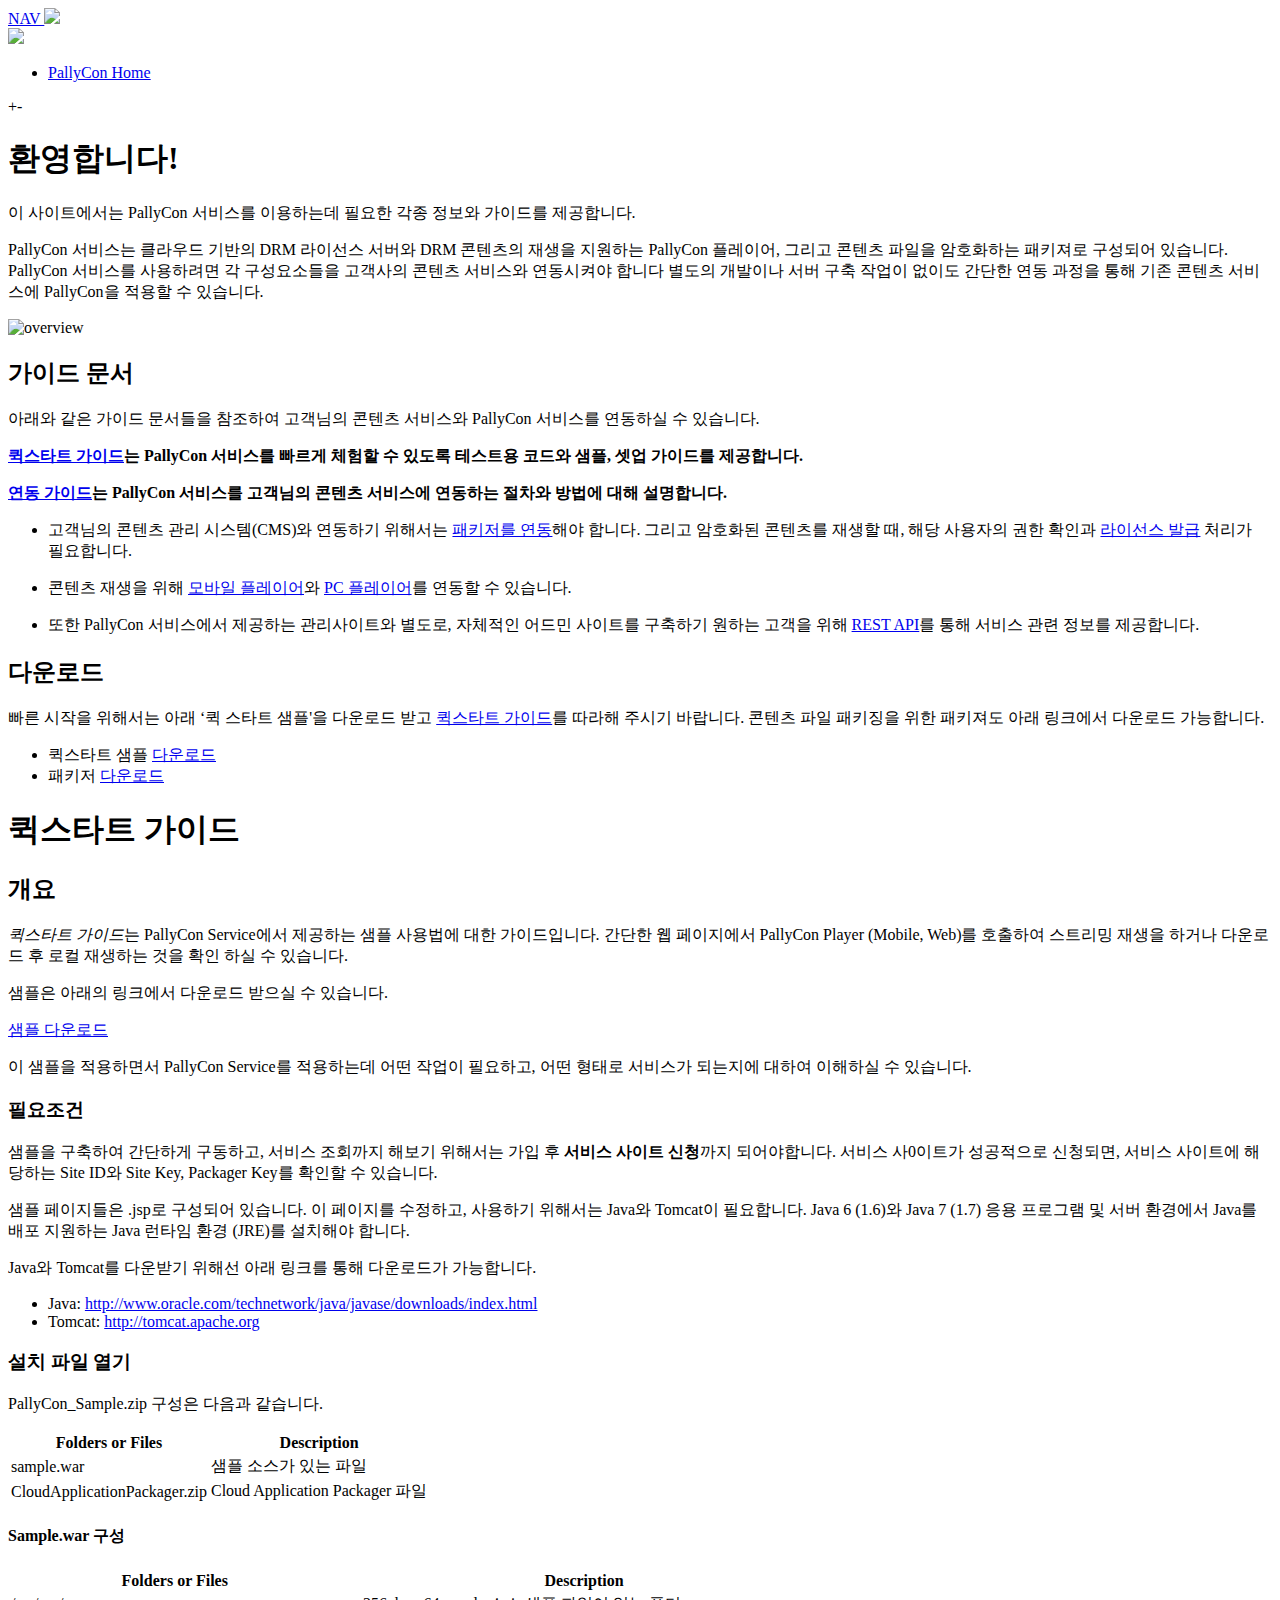
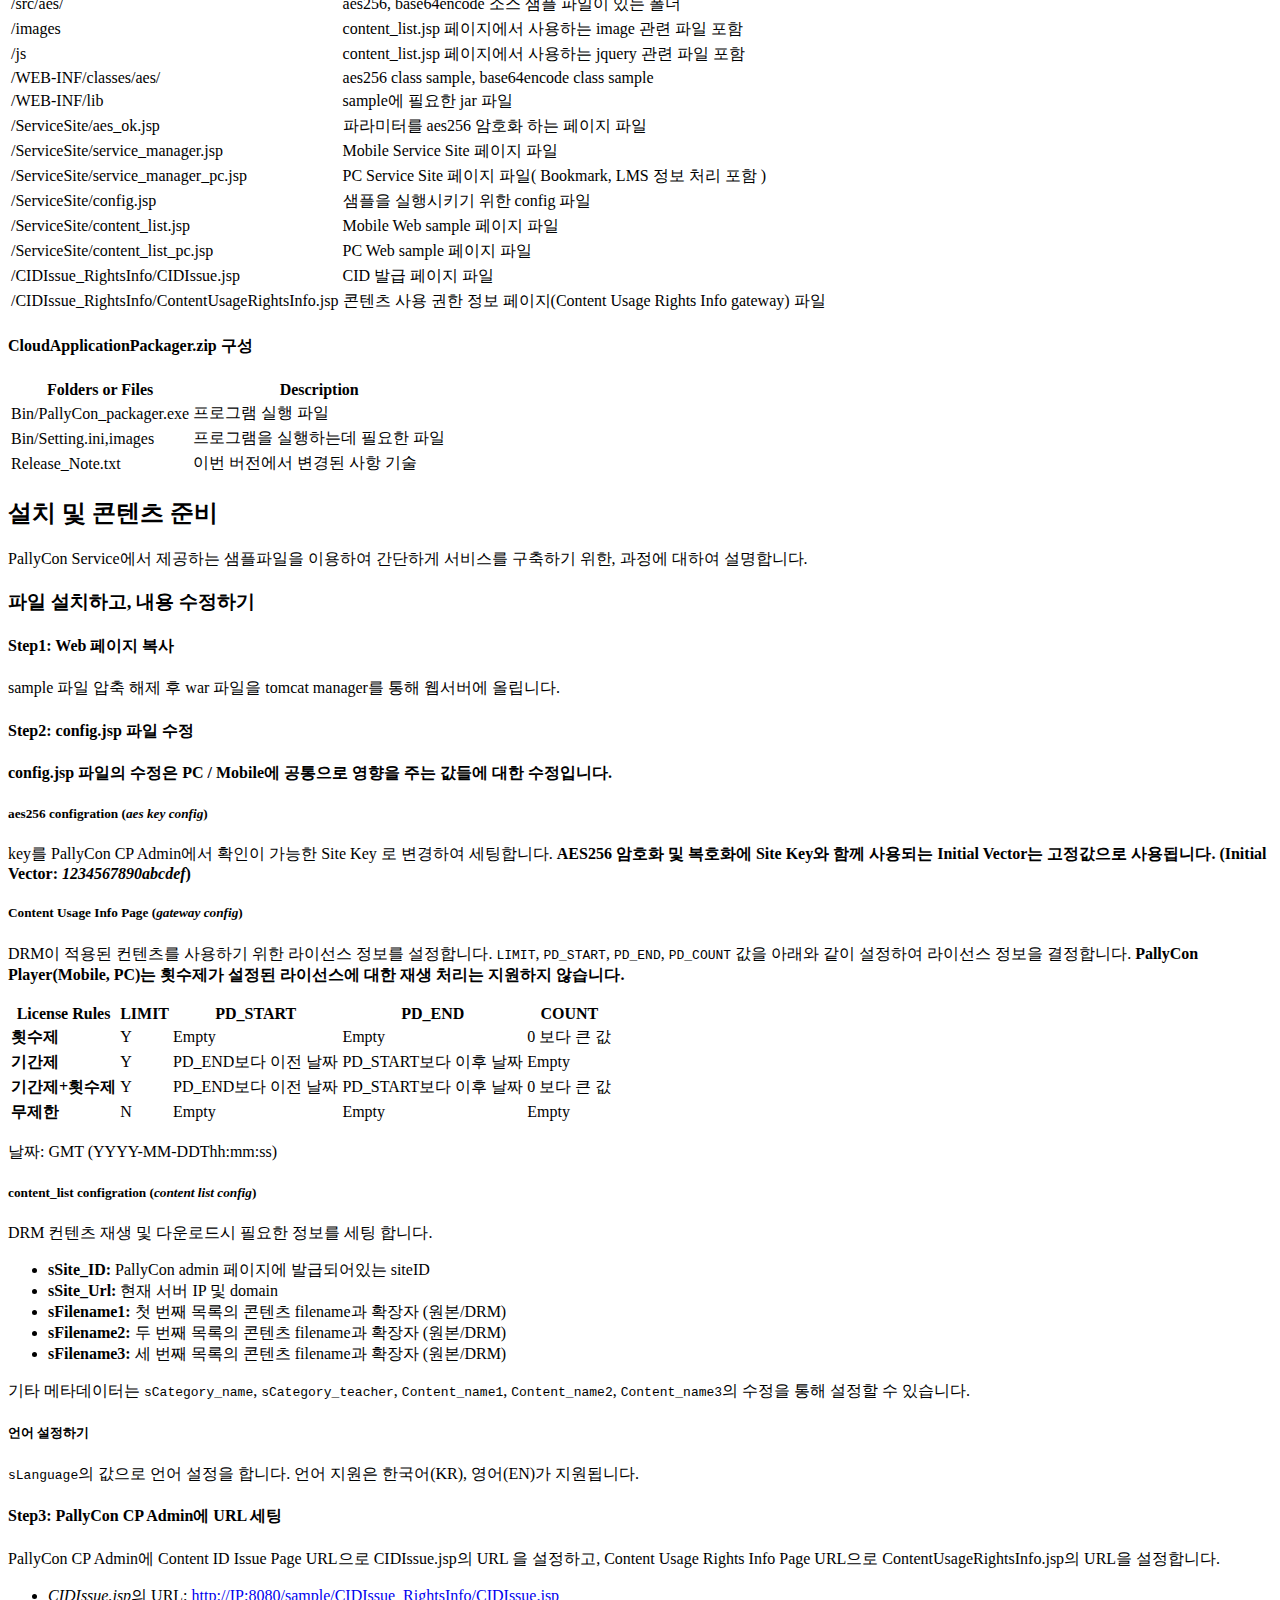
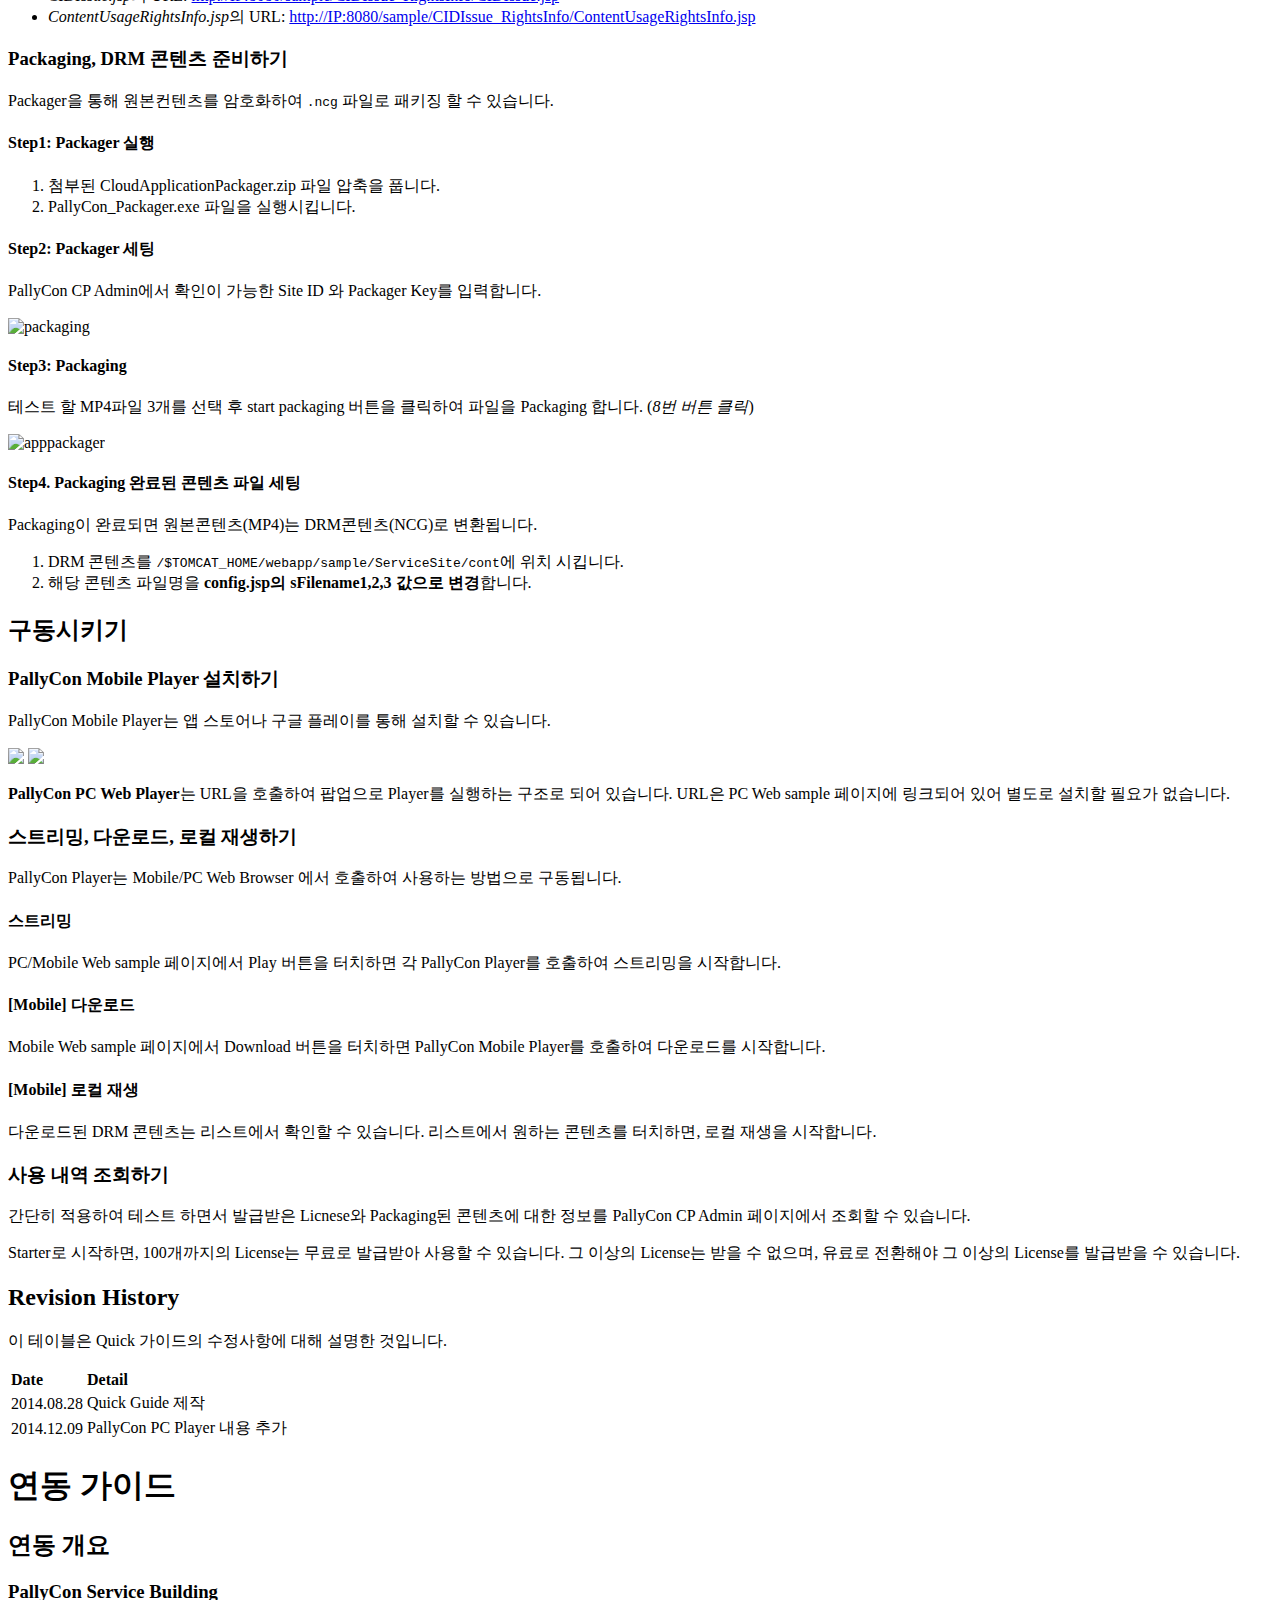
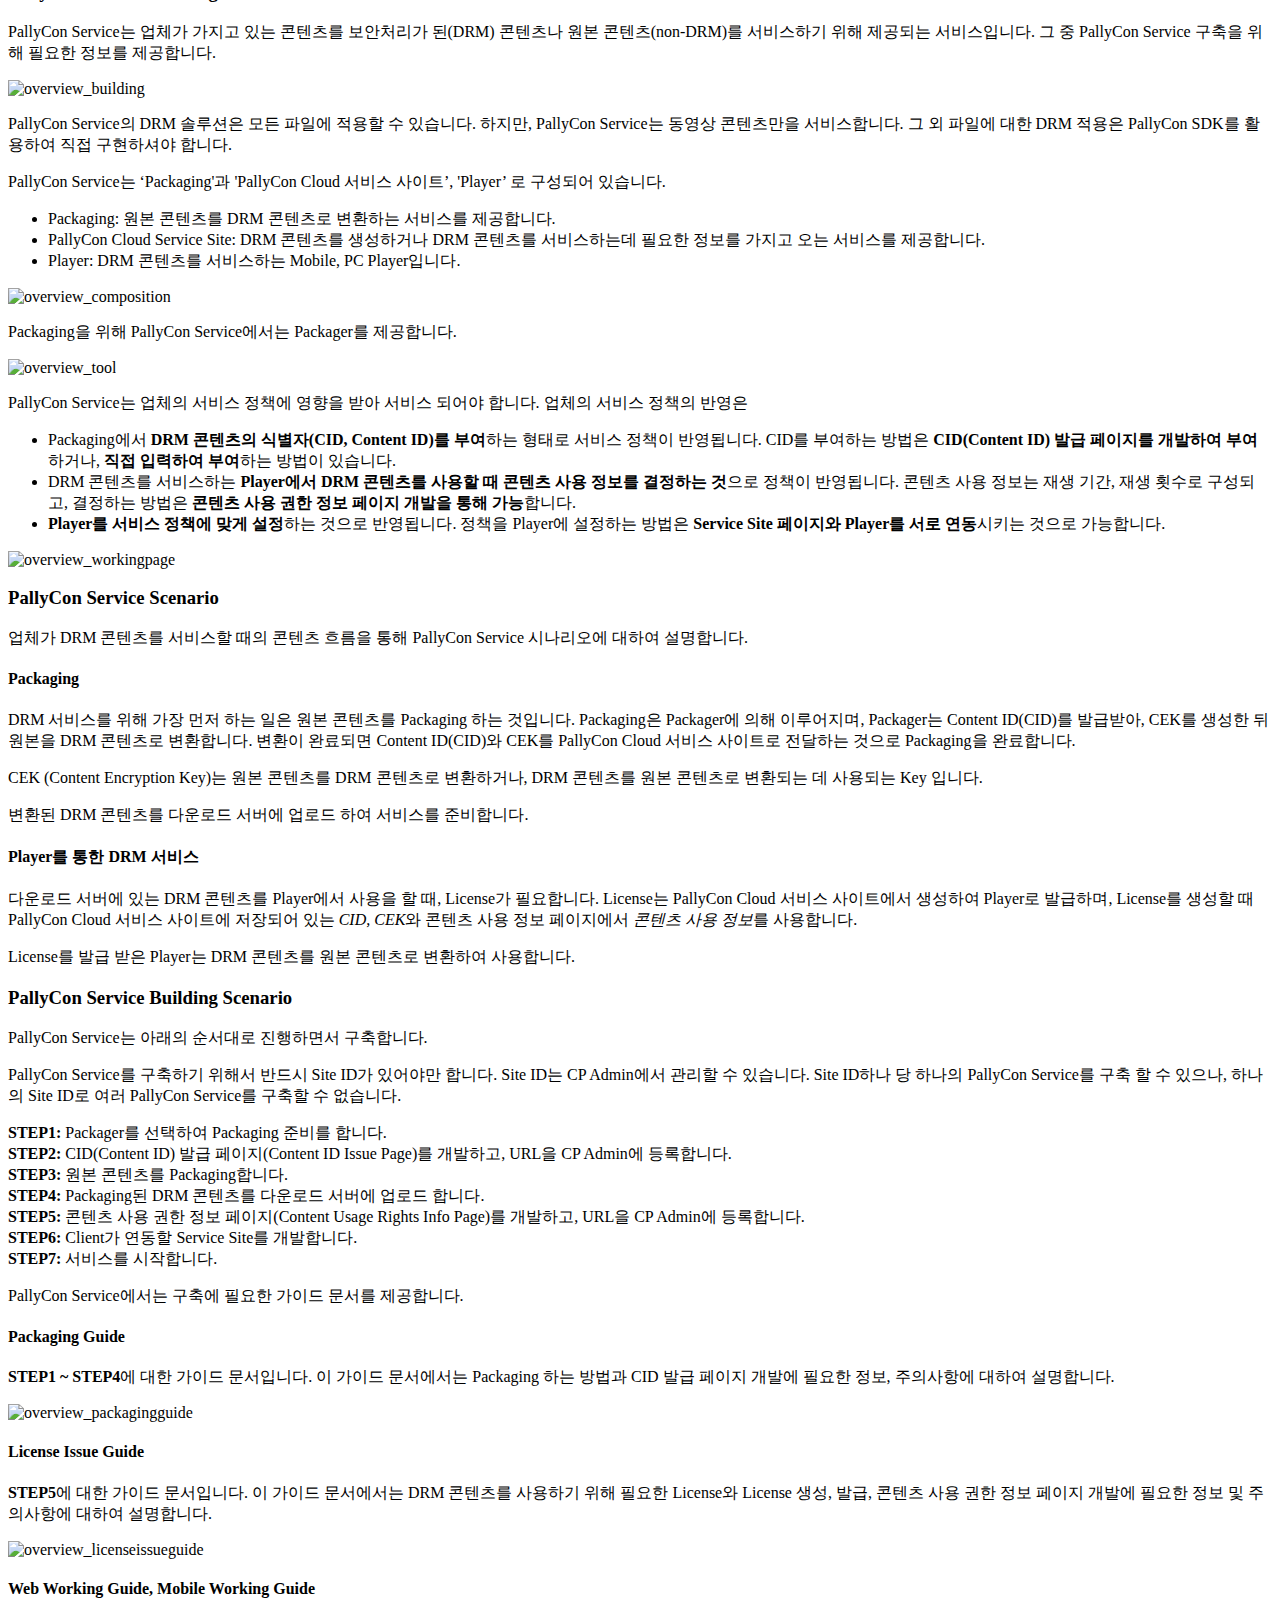
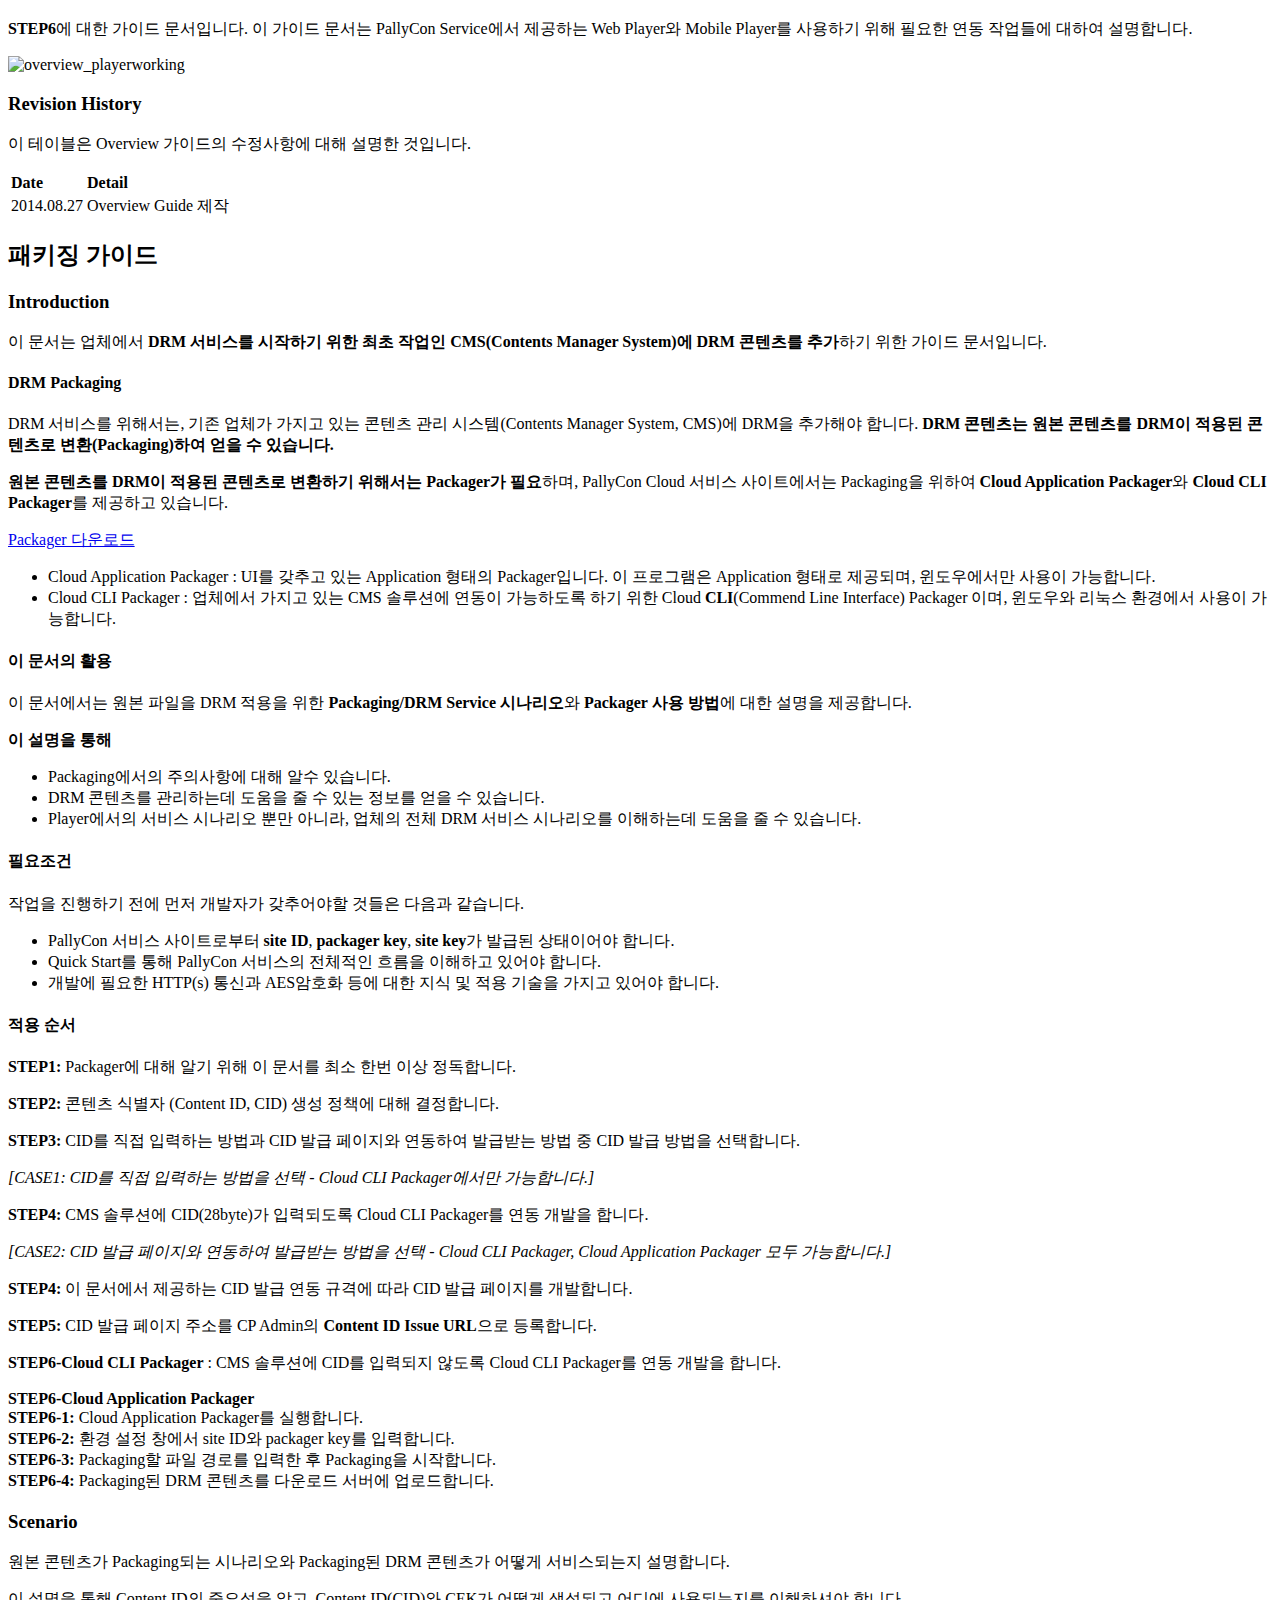
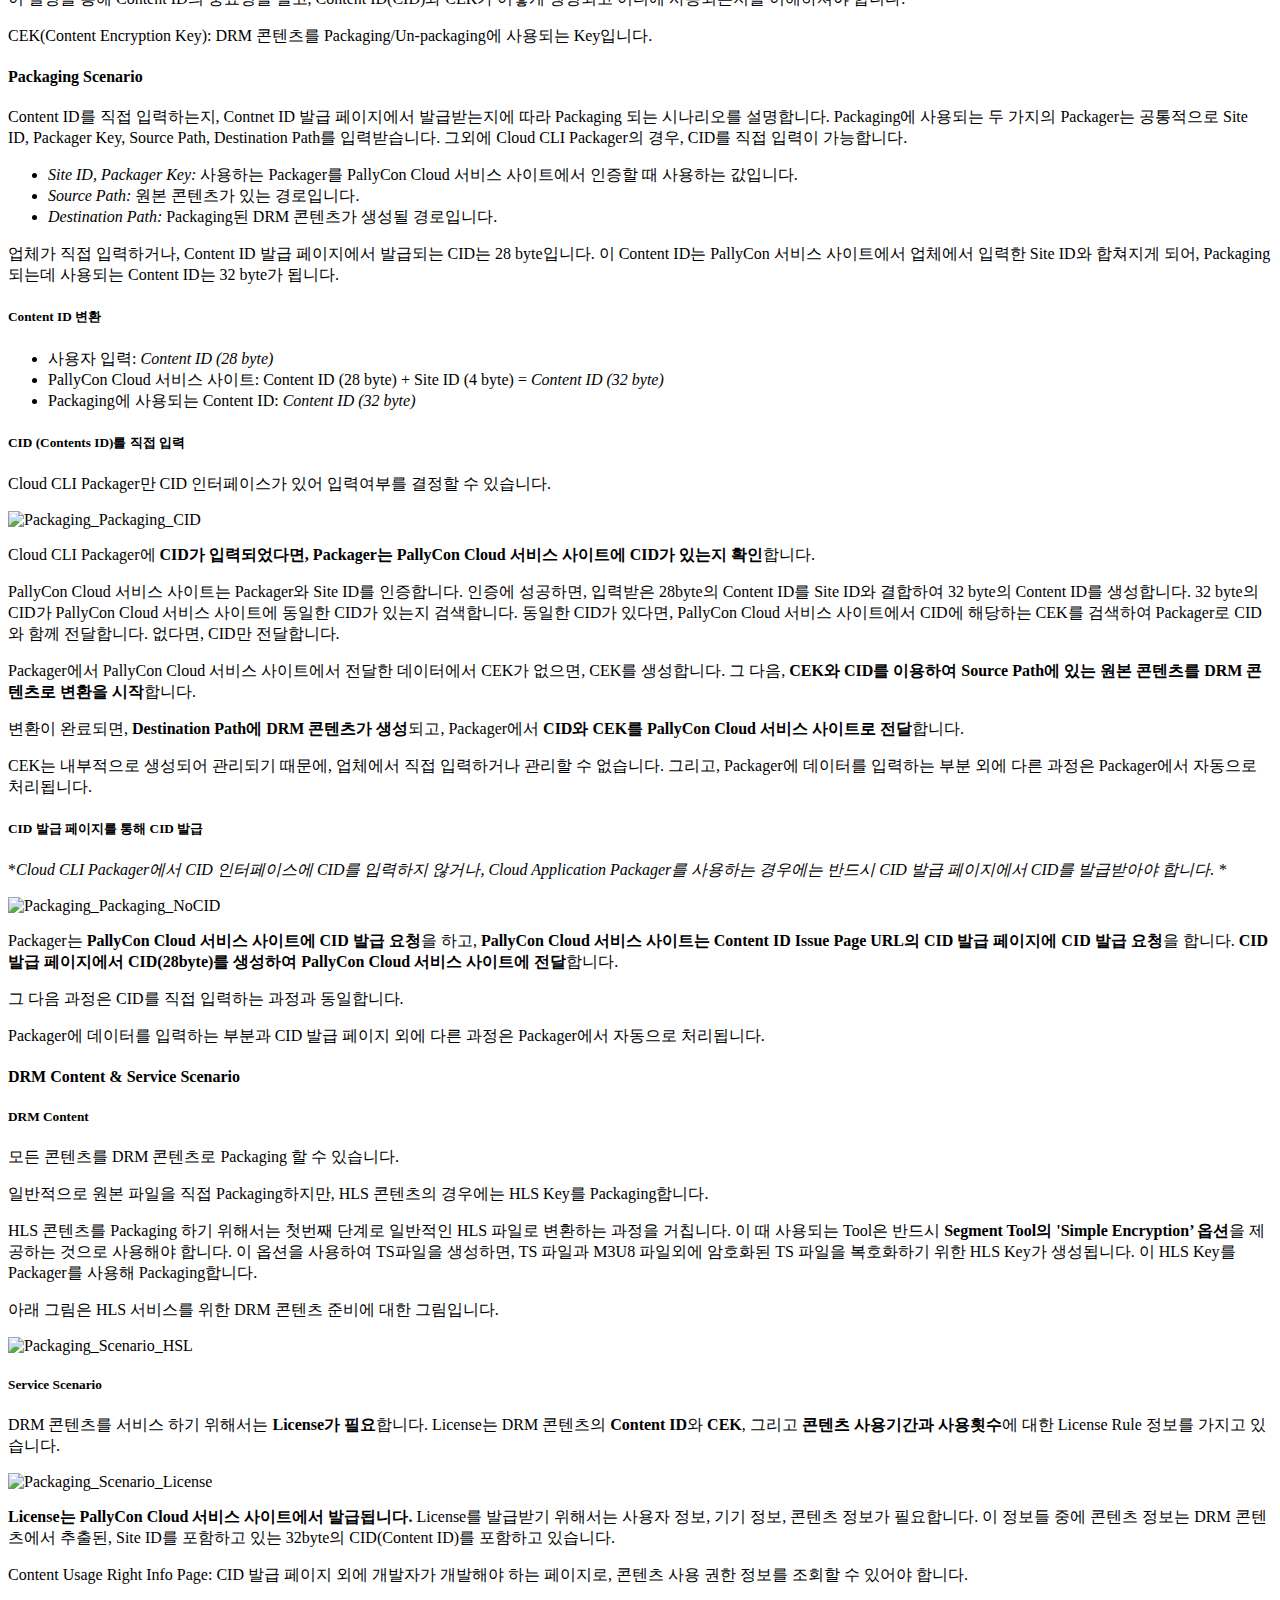
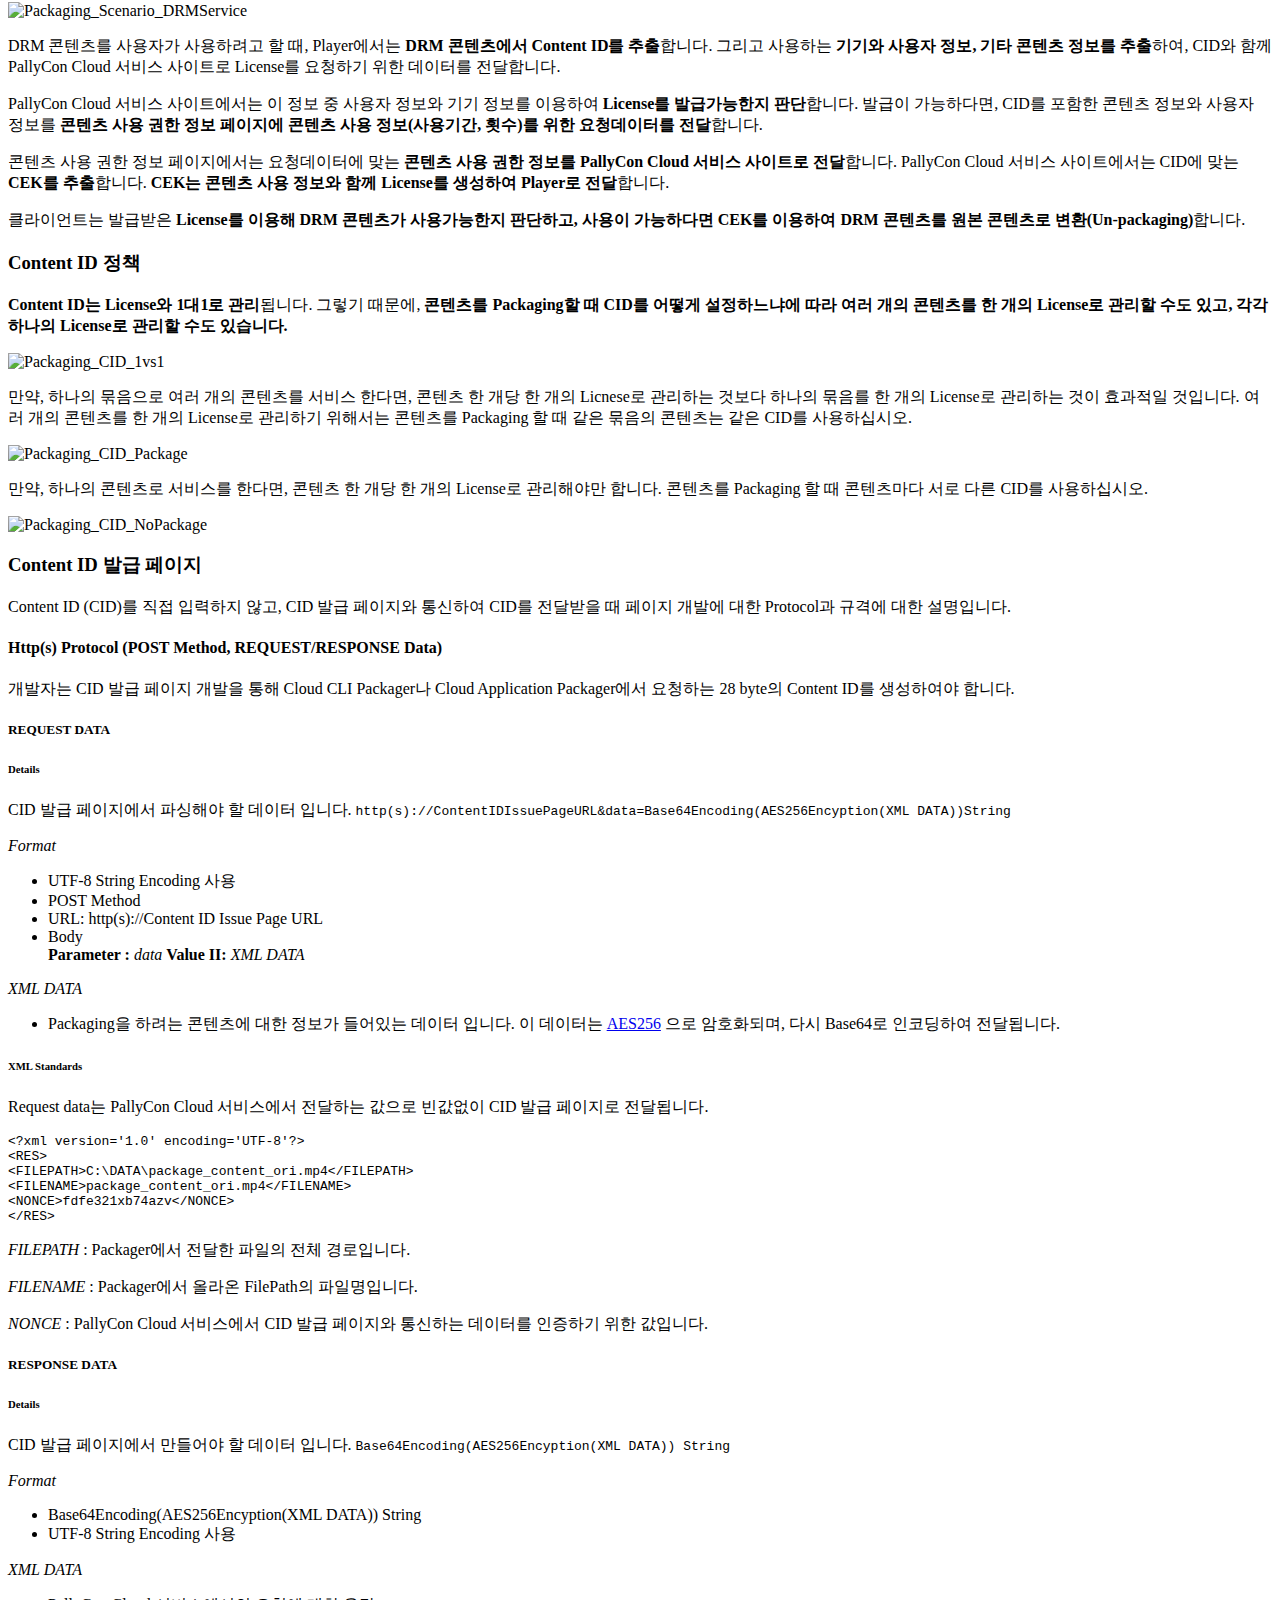
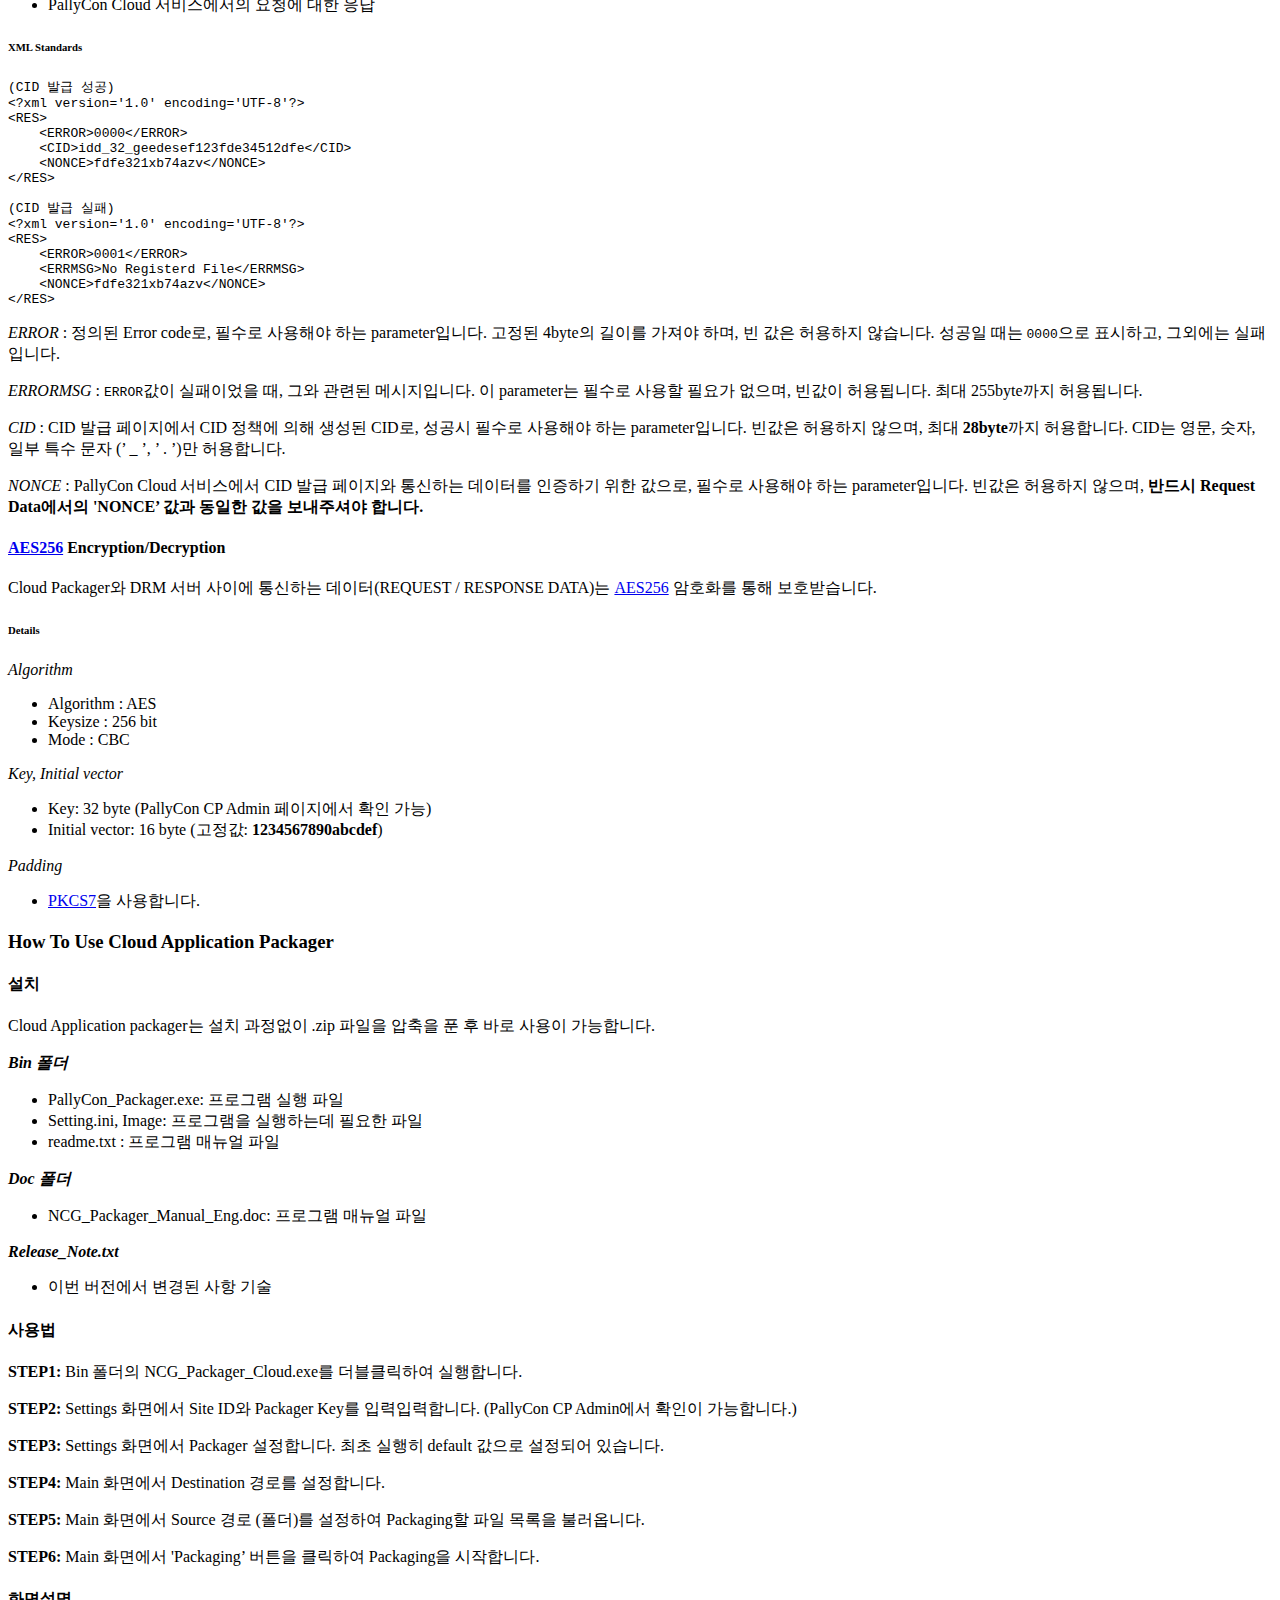
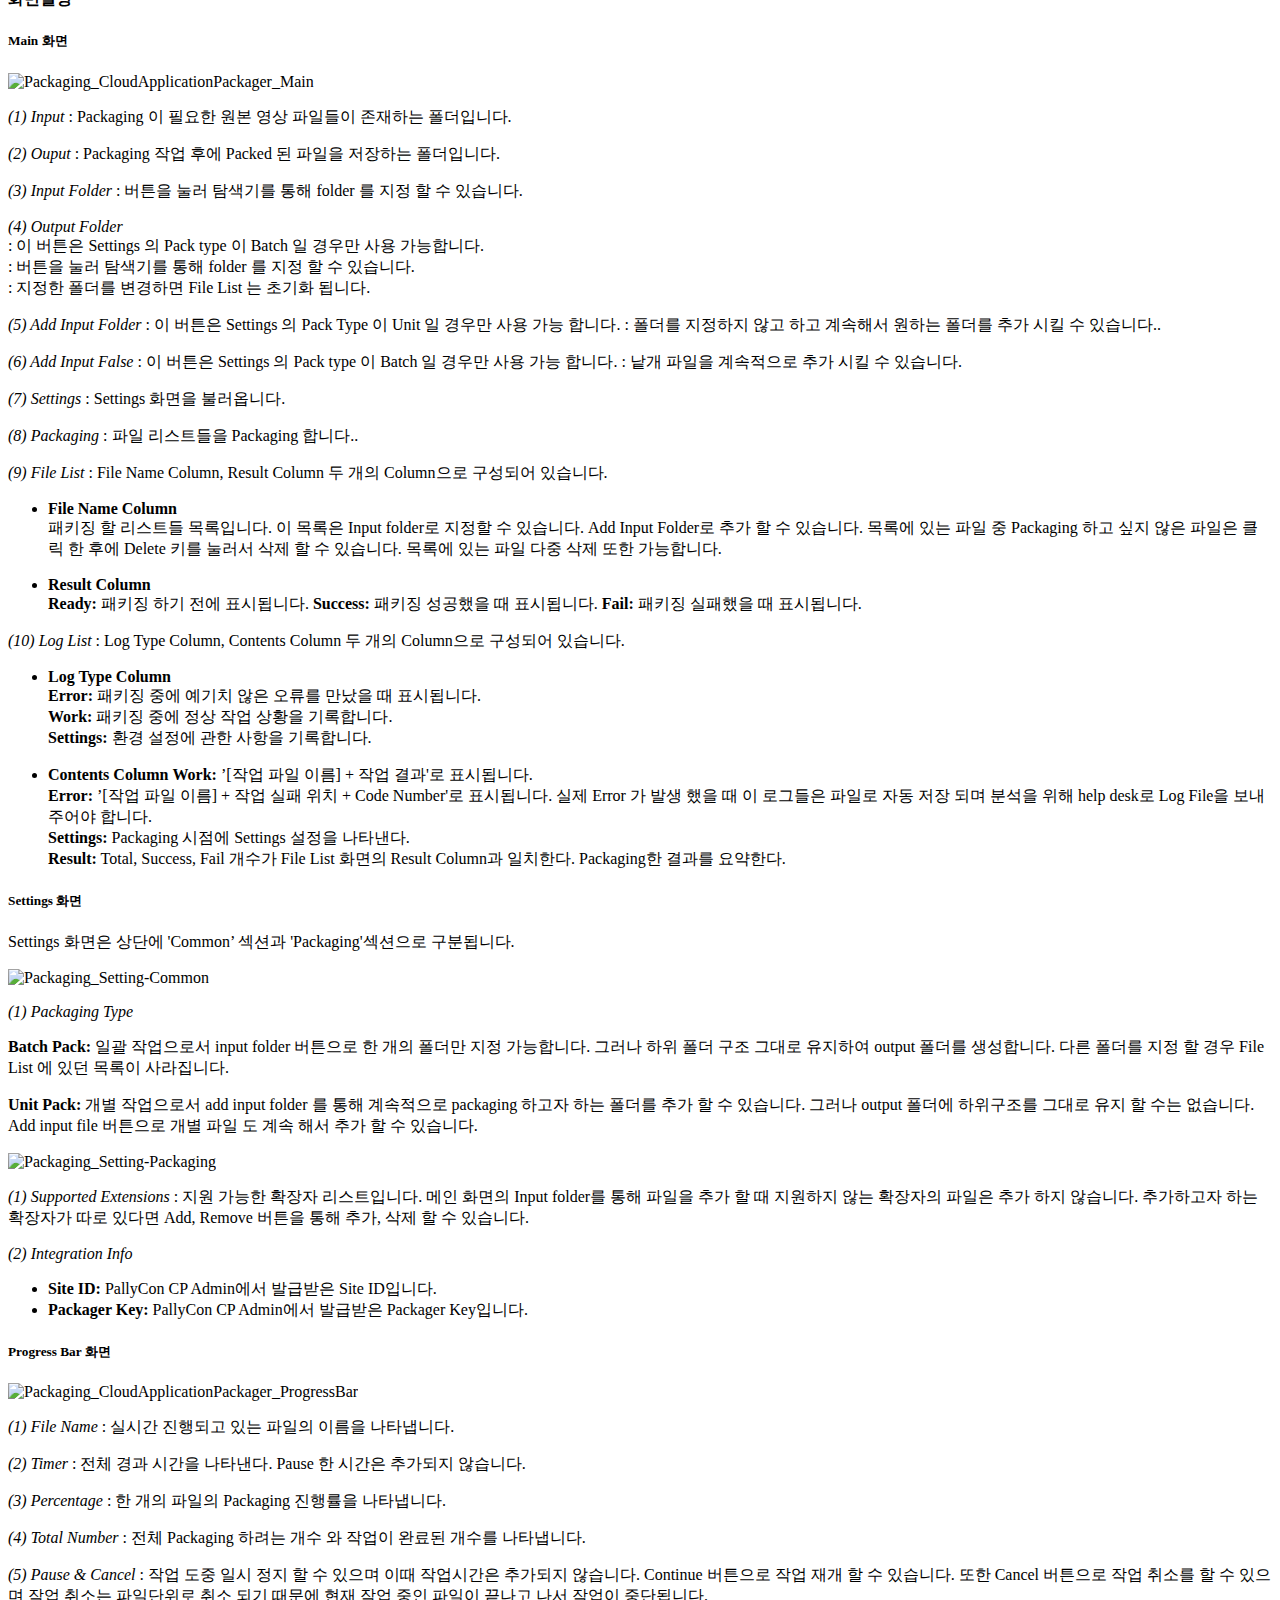
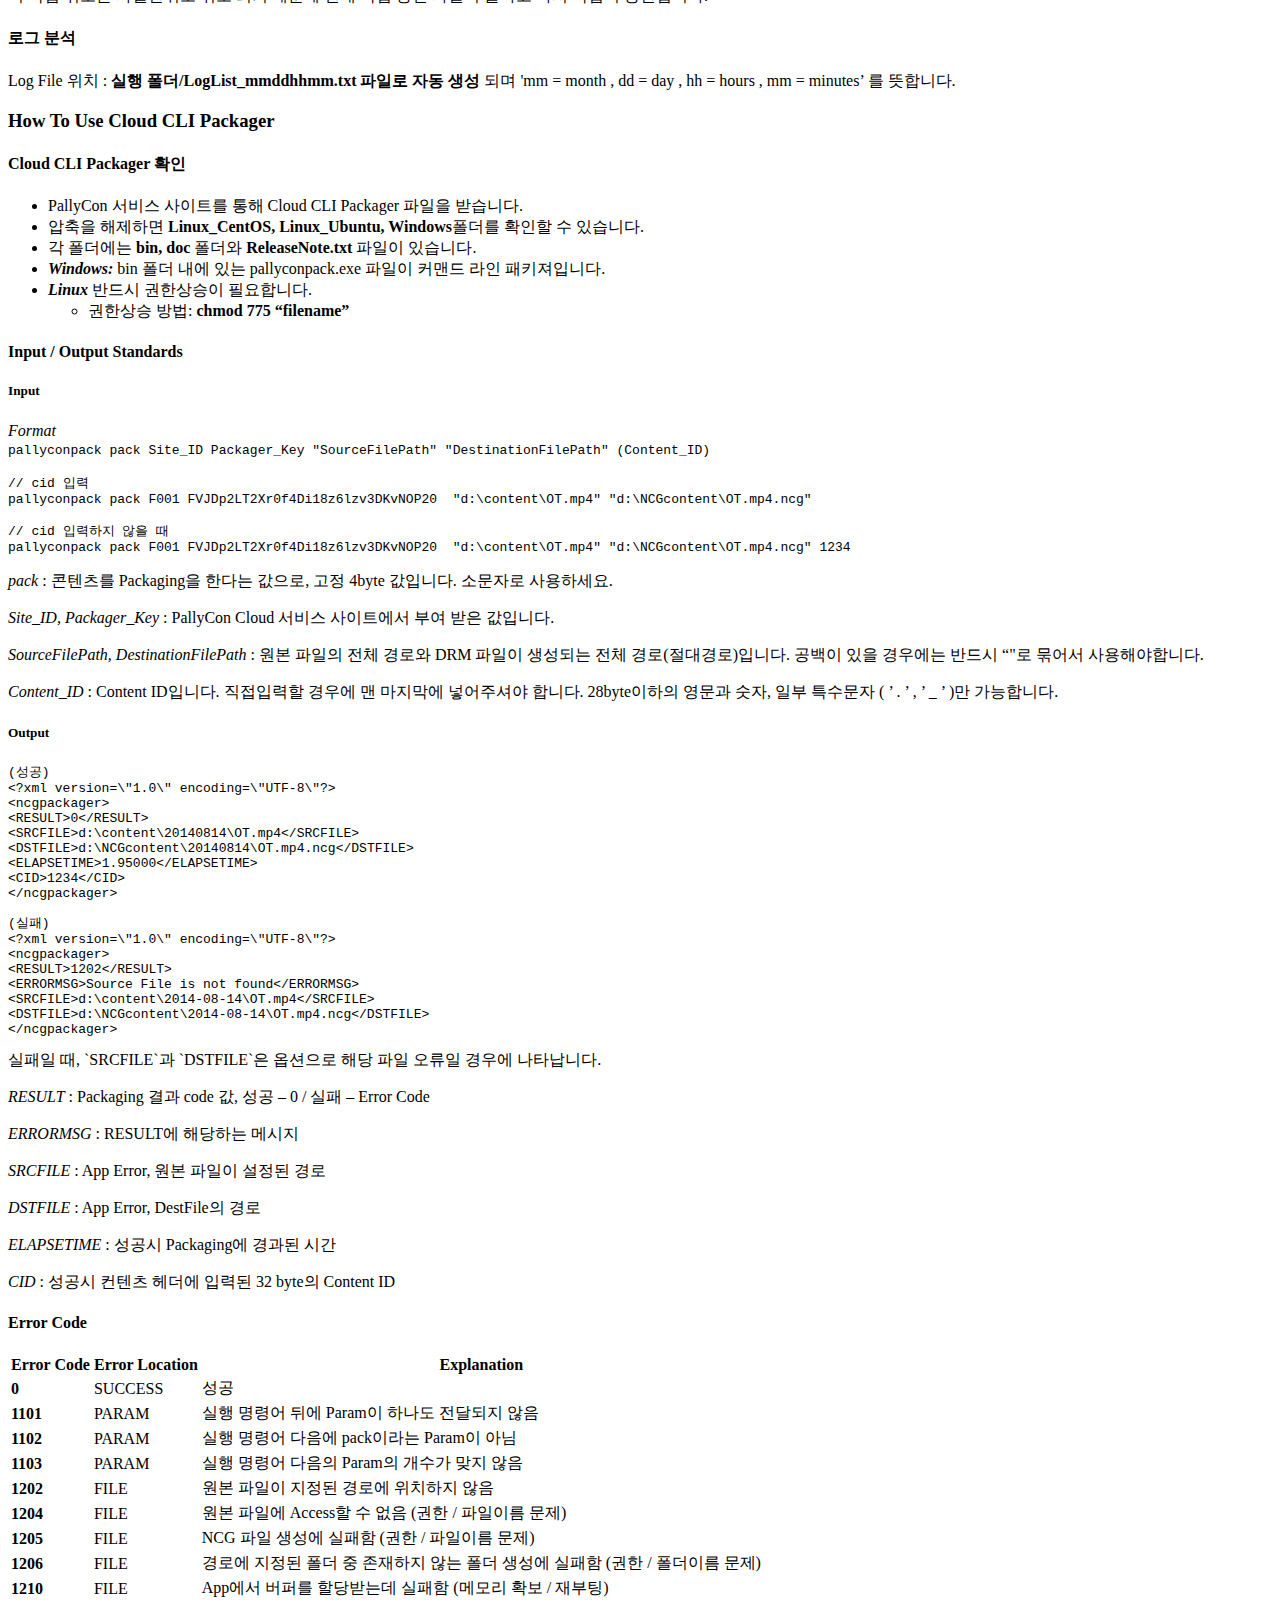
==== ko/index.html @ c4358932 "Site updated to 80c2a2b" ====
<!doctype html>
<html>
  <head>
    <meta charset="utf-8">
    <meta content="IE=edge,chrome=1" http-equiv="X-UA-Compatible">
    <meta name="viewport" content="width=device-width, initial-scale=1, maximum-scale=1">
    <title>PallyCon Books</title>

    <link href="../stylesheets/screen.css" rel="stylesheet" type="text/css" media="screen" />
    <link href="../stylesheets/print.css" rel="stylesheet" type="text/css" media="print" />
    <script src="https://ajax.googleapis.com/ajax/libs/jquery/1.11.0/jquery.min.js"></script>
      <script src="../javascripts/all_nosearch.js" type="text/javascript"></script>

  </head>

  <body class="ko ko_index">
    <a href="#" id="nav-button">
      <span>
        NAV
        <img src="../images/navbar.png" />
      </span>
    </a>
    <div class="tocify-wrapper">
      <a href="#"> <img src="../images/logo.png" /></a>
      <div id="toc">
      </div>
        <ul class="toc-footer">
            <li><a href='http://www.pallycon.com'>PallyCon Home</a></li>
        </ul>
      +-
    </div>
    <div class="page-wrapper">
      <div class="dark-box"></div>
      <div class="content">
        
          <h1 id='환영합니다'>환영합니다!</h1>
<p>이 사이트에서는 PallyCon 서비스를 이용하는데 필요한 각종 정보와 가이드를 제공합니다.</p>

<p>PallyCon 서비스는 클라우드 기반의 DRM 라이선스 서버와 DRM 콘텐츠의 재생을 지원하는 PallyCon 플레이어, 그리고 콘텐츠 파일을 암호화하는 패키져로 구성되어 있습니다. PallyCon 서비스를 사용하려면 각 구성요소들을 고객사의 콘텐츠 서비스와 연동시켜야 합니다 별도의 개발이나 서버 구축 작업이 없이도 간단한 연동 과정을 통해 기존 콘텐츠 서비스에 PallyCon을 적용할 수 있습니다.</p>

<p><img alt="overview" src="../images/overview_diagram_eng.jpg" /></p>
<h2 id='가이드-문서'>가이드 문서</h2>
<p>아래와 같은 가이드 문서들을 참조하여 고객님의 콘텐츠 서비스와 PallyCon 서비스를 연동하실 수 있습니다.</p>

<p><strong><a href="#퀵스타트-가이드">퀵스타트 가이드</a>는 PallyCon 서비스를 빠르게 체험할 수 있도록 테스트용 코드와 샘플, 셋업 가이드를 제공합니다.</strong></p>

<p><strong><a href="#연동-개요">연동 가이드</a>는 PallyCon 서비스를 고객님의 콘텐츠 서비스에 연동하는 절차와 방법에 대해 설명합니다.</strong></p>

<ul>
<li><p>고객님의 콘텐츠 관리 시스템(CMS)와 연동하기 위해서는 <a href="#패키징-가이드">패키저를 연동</a>해야 합니다. 그리고 암호화된 콘텐츠를 재생할 때, 해당 사용자의 권한 확인과 <a href="#라이선스-발급-가이드">라이선스 발급</a> 처리가 필요합니다.</p></li>
<li><p>콘텐츠 재생을 위해 <a href="#모바일-플레이어-연동">모바일 플레이어</a>와 <a href="#pc-플레이어-연동">PC 플레이어</a>를 연동할 수 있습니다. </p></li>
<li><p>또한 PallyCon 서비스에서 제공하는 관리사이트와 별도로, 자체적인 어드민 사이트를 구축하기 원하는 고객을 위해 <a href="#rest-api-가이드">REST API</a>를 통해 서비스 관련 정보를 제공합니다.  </p></li>
</ul>
<h2 id='다운로드'>다운로드</h2>
<p>빠른 시작을 위해서는 아래 &lsquo;퀵 스타트 샘플&#39;을 다운로드 받고 <a href="#퀵스타트-가이드">퀵스타트 가이드</a>를 따라해 주시기 바랍니다.
콘텐츠 파일 패키징을 위한 패키져도 아래 링크에서 다운로드 가능합니다.</p>

<ul>
<li>퀵스타트 샘플 <a href="http://www.pallycon.com/developer/PallyCon_QuickStartSample.zip">다운로드</a></li>
<li>패키저 <a href="http://www.pallycon.com/developer/PallyCon_Packager.zip">다운로드</a></li>
</ul>

          <h1 id='퀵스타트-가이드'>퀵스타트 가이드</h1><h2 id='개요'>개요</h2>
<p><em>퀵스타트 가이드</em>는 PallyCon Service에서 제공하는 샘플 사용법에 대한 가이드입니다. 간단한 웹 페이지에서 PallyCon Player (Mobile, Web)를 호출하여 스트리밍 재생을 하거나 다운로드 후 로컬 재생하는 것을 확인 하실 수 있습니다. </p>

<p>샘플은 아래의 링크에서 다운로드 받으실 수 있습니다.</p>

<p><i class="icon-folder-open"></i> <a href="http://www.pallycon.com/developer/PallyCon_QuickStartSample.zip">샘플 다운로드</a></p>

<p>이 샘플을 적용하면서 PallyCon Service를 적용하는데 어떤 작업이 필요하고, 어떤 형태로 서비스가 되는지에 대하여 이해하실 수 있습니다. </p>
<h3 id='필요조건'>필요조건</h3>
<p>샘플을 구축하여 간단하게 구동하고, 서비스 조회까지 해보기 위해서는 가입 후 <strong>서비스 사이트 신청</strong>까지 되어야합니다. 서비스 사0이트가 성공적으로 신청되면, 서비스 사이트에 해당하는 Site ID와 Site Key, Packager Key를 확인할 수 있습니다. </p>

<p>샘플 페이지들은 .jsp로 구성되어 있습니다. 이 페이지를 수정하고, 사용하기 위해서는 Java와 Tomcat이 필요합니다. 
Java 6 (1.6)와 Java 7 (1.7) 응용 프로그램 및 서버 환경에서 Java를 배포 지원하는 Java 런타임 환경 (JRE)를 설치해야 합니다.</p>

<p>Java와 Tomcat를 다운받기 위해선 아래 링크를 통해 다운로드가 가능합니다.</p>

<ul>
<li>Java: <a href="http://www.oracle.com/technetwork/java/javase/downloads/index.html">http://www.oracle.com/technetwork/java/javase/downloads/index.html</a></li>
<li>Tomcat: <a href="http://tomcat.apache.org">http://tomcat.apache.org</a></li>
</ul>
<h3 id='설치-파일-열기'>설치 파일 열기</h3>
<p>PallyCon_Sample.zip 구성은 다음과 같습니다. </p>

<table><thead>
<tr>
<th>Folders or Files</th>
<th>Description</th>
</tr>
</thead><tbody>
<tr>
<td>sample.war</td>
<td>샘플 소스가 있는 파일</td>
</tr>
<tr>
<td>CloudApplicationPackager.zip</td>
<td>Cloud Application Packager 파일</td>
</tr>
</tbody></table>
<h4 id='sample-war-구성'>Sample.war 구성</h4>
<table><thead>
<tr>
<th>Folders or Files</th>
<th>Description</th>
</tr>
</thead><tbody>
<tr>
<td>/src/aes/</td>
<td>aes256, base64encode  소스 샘플 파일이 있는 폴더</td>
</tr>
<tr>
<td>/images</td>
<td>content_list.jsp 페이지에서 사용하는 image 관련 파일 포함</td>
</tr>
<tr>
<td>/js</td>
<td>content_list.jsp 페이지에서 사용하는 jquery 관련 파일 포함</td>
</tr>
<tr>
<td>/WEB-INF/classes/aes/</td>
<td>aes256 class sample, base64encode class sample</td>
</tr>
<tr>
<td>/WEB-INF/lib</td>
<td>sample에 필요한 jar 파일</td>
</tr>
<tr>
<td>/ServiceSite/aes_ok.jsp</td>
<td>파라미터를 aes256 암호화 하는 페이지 파일</td>
</tr>
<tr>
<td>/ServiceSite/service_manager.jsp</td>
<td>Mobile Service Site 페이지 파일</td>
</tr>
<tr>
<td>/ServiceSite/service_manager_pc.jsp</td>
<td>PC Service Site 페이지 파일( Bookmark, LMS 정보 처리 포함 )</td>
</tr>
<tr>
<td>/ServiceSite/config.jsp</td>
<td>샘플을 실행시키기 위한 config 파일</td>
</tr>
<tr>
<td>/ServiceSite/content_list.jsp</td>
<td>Mobile Web sample 페이지 파일</td>
</tr>
<tr>
<td>/ServiceSite/content_list_pc.jsp</td>
<td>PC Web sample 페이지 파일</td>
</tr>
<tr>
<td>/CIDIssue_RightsInfo/CIDIssue.jsp</td>
<td>CID 발급 페이지 파일</td>
</tr>
<tr>
<td>/CIDIssue_RightsInfo/ContentUsageRightsInfo.jsp</td>
<td>콘텐츠 사용 권한 정보 페이지(Content Usage Rights Info gateway) 파일</td>
</tr>
</tbody></table>
<h4 id='cloudapplicationpackager-zip-구성'>CloudApplicationPackager.zip 구성</h4>
<table><thead>
<tr>
<th>Folders or Files</th>
<th>Description</th>
</tr>
</thead><tbody>
<tr>
<td>Bin/PallyCon_packager.exe</td>
<td>프로그램 실행 파일</td>
</tr>
<tr>
<td>Bin/Setting.ini,images</td>
<td>프로그램을 실행하는데 필요한 파일</td>
</tr>
<tr>
<td>Release_Note.txt</td>
<td>이번 버전에서 변경된 사항 기술</td>
</tr>
</tbody></table>
<h2 id='설치-및-콘텐츠-준비'>설치 및 콘텐츠 준비</h2>
<p>PallyCon Service에서 제공하는 샘플파일을 이용하여 간단하게 서비스를 구축하기 위한, 과정에 대하여 설명합니다. </p>
<h3 id='파일-설치하고-내용-수정하기'>파일 설치하고, 내용 수정하기</h3><h4 id='step1-web-페이지-복사'>Step1: Web 페이지 복사</h4>
<p>sample 파일 압축 해제 후 war 파일을  tomcat manager를 통해 웹서버에 올립니다. </p>
<h4 id='step2-config-jsp-파일-수정'>Step2: config.jsp 파일 수정</h4>
<p><strong>config.jsp 파일의 수정은 PC / Mobile에 공통으로 영향을 주는 값들에 대한 수정입니다.</strong> </p>
<h5 id='aes256-configration-emaes-key-configem'>aes256 configration (<em>aes key config</em>)</h5>
<p>key를 PallyCon CP Admin에서 확인이 가능한  Site Key 로 변경하여 세팅합니다. <strong>AES256 암호화 및 복호화에 Site Key와 함께 사용되는 Initial Vector는 고정값으로 사용됩니다. (Initial Vector: <em>1234567890abcdef</em>)</strong></p>
<h5 id='content-usage-info-page-emgateway-configem'>Content Usage Info Page (<em>gateway config</em>)</h5>
<p>DRM이 적용된 컨텐츠를 사용하기 위한 라이선스 정보를 설정합니다. <code class="prettyprint">LIMIT</code>, <code class="prettyprint">PD_START</code>, <code class="prettyprint">PD_END</code>, <code class="prettyprint">PD_COUNT</code> 값을 아래와 같이 설정하여 라이선스 정보을 결정합니다. <strong>PallyCon Player(Mobile, PC)는 횟수제가 설정된 라이선스에 대한 재생 처리는 지원하지 않습니다.</strong></p>

<table><thead>
<tr>
<th>License Rules</th>
<th>LIMIT</th>
<th>PD_START</th>
<th>PD_END</th>
<th>COUNT</th>
</tr>
</thead><tbody>
<tr>
<td><strong>횟수제</strong></td>
<td>Y</td>
<td>Empty</td>
<td>Empty</td>
<td>0 보다 큰 값</td>
</tr>
<tr>
<td><strong>기간제</strong></td>
<td>Y</td>
<td>PD_END보다 이전 날짜</td>
<td>PD_START보다 이후 날짜</td>
<td>Empty</td>
</tr>
<tr>
<td><strong>기간제+횟수제</strong></td>
<td>Y</td>
<td>PD_END보다 이전 날짜</td>
<td>PD_START보다 이후 날짜</td>
<td>0 보다 큰 값</td>
</tr>
<tr>
<td><strong>무제한</strong></td>
<td>N</td>
<td>Empty</td>
<td>Empty</td>
<td>Empty</td>
</tr>
</tbody></table>

<p>날짜: GMT (YYYY-MM-DDThh:mm:ss)</p>
<h5 id='content_list-configration-emcontent-list-configem'>content_list configration (<em>content list config</em>)</h5>
<p>DRM 컨텐츠 재생 및 다운로드시 필요한 정보를 세팅 합니다. </p>

<ul>
<li><strong>sSite_ID:</strong> PallyCon admin 페이지에 발급되어있는 siteID</li>
<li><strong>sSite_Url:</strong> 현재 서버 IP 및 domain</li>
<li><strong>sFilename1:</strong> 첫 번째 목록의 콘텐츠 filename과 확장자 (원본/DRM)</li>
<li><strong>sFilename2:</strong> 두 번째 목록의 콘텐츠 filename과 확장자 (원본/DRM)</li>
<li><strong>sFilename3:</strong> 세 번째 목록의 콘텐츠 filename과 확장자 (원본/DRM)</li>
</ul>

<p>기타 메타데이터는 <code class="prettyprint">sCategory_name</code>, <code class="prettyprint">sCategory_teacher</code>, <code class="prettyprint">Content_name1</code>, <code class="prettyprint">Content_name2</code>, <code class="prettyprint">Content_name3</code>의 수정을 통해 설정할 수 있습니다. </p>
<h5 id='언어-설정하기'>언어 설정하기</h5>
<p><code class="prettyprint">sLanguage</code>의 값으로 언어 설정을 합니다. 언어 지원은 한국어(KR), 영어(EN)가 지원됩니다. </p>
<h4 id='step3-pallycon-cp-admin에-url-세팅'>Step3: PallyCon CP Admin에 URL 세팅</h4>
<p>PallyCon CP Admin에 Content ID Issue Page URL으로 CIDIssue.jsp의 URL 을 설정하고, Content Usage Rights Info Page URL으로 ContentUsageRightsInfo.jsp의 URL을 설정합니다. </p>

<ul>
<li><em>CIDIssue.jsp</em>의 URL: <a href="http://IP:8080/sample/CIDIssue_RightsInfo/CIDIssue.jsp">http://IP:8080/sample/CIDIssue_RightsInfo/CIDIssue.jsp</a></li>
<li><em>ContentUsageRightsInfo.jsp</em>의 URL: <a href="http://IP:8080/sample/CIDIssue_RightsInfo/ContentUsageRightsInfo.jsp">http://IP:8080/sample/CIDIssue_RightsInfo/ContentUsageRightsInfo.jsp</a></li>
</ul>
<h3 id='packaging-drm-콘텐츠-준비하기'>Packaging, DRM 콘텐츠 준비하기</h3>
<p>Packager을 통해 원본컨텐츠를 암호화하여 <code class="prettyprint">.ncg</code> 파일로 패키징 할 수 있습니다.</p>
<h4 id='step1-packager-실행'>Step1: Packager 실행</h4>
<ol>
<li>첨부된 CloudApplicationPackager.zip 파일 압축을 풉니다.</li>
<li>PallyCon_Packager.exe 파일을 실행시킵니다.</li>
</ol>
<h4 id='step2-packager-세팅'>Step2: Packager 세팅</h4>
<p>PallyCon CP Admin에서 확인이 가능한 Site ID 와 Packager Key를 입력합니다.</p>

<p><img alt="packaging" src="../images/Packaging_Setting-Packaging.png" /> </p>
<h4 id='step3-packaging'>Step3: Packaging</h4>
<p>테스트 할 MP4파일 3개를 선택 후 start packaging 버튼을 클릭하여 파일을 Packaging 합니다. (<em>8번 버튼 클릭</em>)</p>

<p><img alt="apppackager" src="../images/Packaging_CloudApplicationPackager_Main.png" /> </p>
<h4 id='step4--packaging-완료된-콘텐츠-파일-세팅'>Step4. Packaging 완료된 콘텐츠 파일 세팅</h4>
<p>Packaging이 완료되면 원본콘텐츠(MP4)는 DRM콘텐츠(NCG)로 변환됩니다. </p>

<ol>
<li>DRM 콘텐츠를 <code class="prettyprint">/$TOMCAT_HOME/webapp/sample/ServiceSite/cont</code>에 위치 시킵니다.</li>
<li>해당 콘텐츠 파일명을 <strong>config.jsp의 sFilename1,2,3 값으로 변경</strong>합니다.</li>
</ol>
<h2 id='구동시키기'>구동시키기</h2><h3 id='pallycon-mobile-player-설치하기'>PallyCon Mobile Player 설치하기</h3>
<p>PallyCon Mobile Player는 앱 스토어나 구글 플레이를 통해 설치할 수 있습니다. </p>

<p><a href="https://itunes.apple.com/kr/app/pallycon-player/id918473490?mt=8"><img src="../images/appstore_logo.png" width="200"></a>
<a href="https://play.google.com/store/apps/details?id=com.inka.pallycon.pallyconplayer"><img src="../images/google_play_logo.png" width="200"></a></p>

<p><strong>PallyCon PC Web Player</strong>는 URL을 호출하여 팝업으로 Player를 실행하는 구조로 되어 있습니다. URL은 PC Web sample 페이지에 링크되어 있어 별도로 설치할 필요가 없습니다. </p>
<h3 id='스트리밍-다운로드-로컬-재생하기'>스트리밍, 다운로드, 로컬 재생하기</h3>
<p>PallyCon Player는 Mobile/PC Web Browser 에서 호출하여 사용하는 방법으로 구동됩니다. </p>
<h4 id='스트리밍'>스트리밍</h4>
<p>PC/Mobile Web sample 페이지에서 Play 버튼을 터치하면 각 PallyCon Player를 호출하여  스트리밍을 시작합니다. </p>
<h4 id='mobile-다운로드'>[Mobile] 다운로드</h4>
<p>Mobile Web sample 페이지에서 Download 버튼을 터치하면 PallyCon Mobile Player를 호출하여 다운로드를 시작합니다. </p>
<h4 id='mobile-로컬-재생'>[Mobile] 로컬 재생</h4>
<p>다운로드된 DRM 콘텐츠는 리스트에서 확인할 수 있습니다. 리스트에서 원하는 콘텐츠를 터치하면, 로컬 재생을 시작합니다. </p>
<h3 id='사용-내역-조회하기'>사용 내역 조회하기</h3>
<p>간단히 적용하여 테스트 하면서 발급받은 Licnese와 Packaging된 콘텐츠에 대한 정보를 PallyCon CP Admin  페이지에서 조회할 수 있습니다. </p>

<aside class="success">Starter로 시작하면, 100개까지의 License는 무료로 발급받아 사용할 수 있습니다. 그 이상의 License는 받을 수 없으며, 유료로 전환해야 그 이상의 License를 발급받을 수 있습니다. </aside>  
<h2 id='revision-history'>Revision History</h2>
<p>이 테이블은 Quick 가이드의 수정사항에 대해 설명한 것입니다.</p>

<table><thead>
<tr>
<th style="text-align: left">Date</th>
<th style="text-align: left">Detail</th>
</tr>
</thead><tbody>
<tr>
<td style="text-align: left">2014.08.28</td>
<td style="text-align: left">Quick Guide 제작</td>
</tr>
<tr>
<td style="text-align: left">2014.12.09</td>
<td style="text-align: left">PallyCon PC Player 내용 추가</td>
</tr>
</tbody></table>

          <h1 id='연동-가이드'>연동 가이드</h1><h2 id='연동-개요'>연동 개요</h2><h3 id='pallycon-service-building'>PallyCon Service Building</h3>
<p>PallyCon Service는 업체가 가지고 있는 콘텐츠를 보안처리가 된(DRM) 콘텐츠나 원본 콘텐츠(non-DRM)를 서비스하기 위해 제공되는 서비스입니다. 그 중 PallyCon Service 구축을 위해 필요한 정보를 제공합니다.</p>

<p><img alt="overview_building" src="../images/Overview_Building.png" /></p>

<p>PallyCon Service의 DRM 솔루션은 모든 파일에 적용할 수 있습니다. 하지만, PallyCon Service는 동영상 콘텐츠만을 서비스합니다. 그 외 파일에 대한 DRM 적용은 PallyCon SDK를 활용하여 직접 구현하셔야 합니다. </p>

<p>PallyCon Service는 &lsquo;Packaging&#39;과 &#39;PallyCon Cloud 서비스 사이트&rsquo;, &#39;Player&rsquo; 로 구성되어 있습니다. </p>

<ul>
<li>Packaging: 원본 콘텐츠를 DRM 콘텐츠로 변환하는 서비스를 제공합니다.<br></li>
<li>PallyCon Cloud Service Site: DRM 콘텐츠를 생성하거나 DRM 콘텐츠를 서비스하는데 필요한 정보를 가지고 오는 서비스를 제공합니다. </li>
<li>Player: DRM 콘텐츠를 서비스하는 Mobile, PC Player입니다.</li>
</ul>

<p><img alt="overview_composition" src="../images/Overview_Composition.png" /></p>

<p>Packaging을 위해 PallyCon Service에서는 Packager를 제공합니다. </p>

<p><img alt="overview_tool" src="../images/Overview_Tool.png" /></p>

<p>PallyCon Service는 업체의 서비스 정책에 영향을 받아 서비스 되어야 합니다. 업체의 서비스 정책의 반영은</p>

<ul>
<li> Packaging에서 <strong>DRM 콘텐츠의 식별자(CID, Content ID)를 부여</strong>하는 형태로 서비스 정책이 반영됩니다. CID를 부여하는 방법은 <strong>CID(Content ID) 발급 페이지를 개발하여 부여</strong>하거나, <strong>직접 입력하여 부여</strong>하는 방법이 있습니다. </li>
<li> DRM 콘텐츠를 서비스하는 <strong>Player에서 DRM 콘텐츠를 사용할 때 콘텐츠 사용 정보를 결정하는 것</strong>으로 정책이 반영됩니다. 콘텐츠 사용 정보는 재생 기간, 재생 횟수로 구성되고, 결정하는 방법은 <strong>콘텐츠 사용 권한 정보 페이지 개발을 통해 가능</strong>합니다. </li>
<li> <strong>Player를 서비스 정책에 맞게 설정</strong>하는 것으로  반영됩니다. 정책을 Player에 설정하는 방법은 <strong>Service Site 페이지와 Player를 서로 연동</strong>시키는 것으로 가능합니다. </li>
</ul>

<p><img alt="overview_workingpage" src="../images/Overview_WorkingPage.png" /></p>
<h3 id='pallycon-service-scenario'>PallyCon Service Scenario</h3>
<p>업체가 DRM 콘텐츠를 서비스할 때의 콘텐츠 흐름을 통해 PallyCon Service 시나리오에 대하여 설명합니다.</p>
<h4 id='packaging'>Packaging</h4>
<p>DRM 서비스를 위해 가장 먼저 하는 일은 원본 콘텐츠를 Packaging 하는 것입니다. Packaging은 Packager에 의해 이루어지며, Packager는 Content ID(CID)를 발급받아, CEK를 생성한 뒤 원본을 DRM 콘텐츠로 변환합니다. 변환이 완료되면 Content ID(CID)와 CEK를 PallyCon Cloud 서비스 사이트로 전달하는 것으로 Packaging을 완료합니다. </p>

<aside class="notice">CEK (Content Encryption Key)는 원본 콘텐츠를 DRM 콘텐츠로 변환하거나, DRM 콘텐츠를 원본 콘텐츠로 변환되는 데 사용되는 Key 입니다. </aside> 

<p>변환된 DRM 콘텐츠를 다운로드 서버에 업로드 하여 서비스를 준비합니다.  </p>
<h4 id='player를-통한-drm-서비스'>Player를 통한 DRM 서비스</h4>
<p>다운로드 서버에 있는 DRM 콘텐츠를 Player에서 사용을 할 때, License가 필요합니다. License는 PallyCon Cloud 서비스 사이트에서 생성하여 Player로 발급하며, License를 생성할 때 PallyCon Cloud 서비스 사이트에 저장되어 있는 <em>CID, CEK</em>와 콘텐츠 사용 정보 페이지에서 <em>콘텐츠 사용 정보</em>를 사용합니다.</p>

<p>License를 발급 받은 Player는 DRM 콘텐츠를 원본 콘텐츠로 변환하여 사용합니다. </p>
<h3 id='pallycon-service-building-scenario'>PallyCon Service Building Scenario</h3>
<p>PallyCon Service는 아래의 순서대로 진행하면서 구축합니다. </p>

<aside class="notice">PallyCon Service를 구축하기 위해서 반드시 Site ID가 있어야만 합니다. Site ID는 CP Admin에서 관리할 수 있습니다. 
Site ID하나 당 하나의 PallyCon Service를 구축 할 수 있으나, 하나의 Site ID로 여러 PallyCon Service를 구축할 수 없습니다. </aside>

<p><strong>STEP1:</strong> Packager를 선택하여 Packaging 준비를 합니다.<br>
<strong>STEP2:</strong> CID(Content ID) 발급 페이지(Content ID Issue Page)를 개발하고, URL을 CP Admin에 등록합니다.<br>
<strong>STEP3:</strong> 원본 콘텐츠를 Packaging합니다.<br>
<strong>STEP4:</strong> Packaging된 DRM 콘텐츠를 다운로드 서버에 업로드 합니다.<br>
<strong>STEP5:</strong> 콘텐츠 사용 권한 정보 페이지(Content Usage Rights Info Page)를 개발하고, URL을 CP Admin에 등록합니다.<br>
<strong>STEP6:</strong> Client가 연동할 Service Site를 개발합니다.<br>
<strong>STEP7:</strong> 서비스를 시작합니다. </p>

<p>PallyCon Service에서는 구축에 필요한 가이드 문서를 제공합니다. </p>
<h4 id='packaging-guide'>Packaging Guide</h4>
<p><strong>STEP1 ~ STEP4</strong>에 대한 가이드 문서입니다. 이 가이드 문서에서는 Packaging 하는 방법과 CID 발급 페이지 개발에 필요한 정보, 주의사항에 대하여 설명합니다. </p>

<p><img alt="overview_packagingguide" src="../images/Overview_PackagingGuide.png" /></p>
<h4 id='license-issue-guide'>License Issue Guide</h4>
<p><strong>STEP5</strong>에 대한 가이드 문서입니다. 이 가이드 문서에서는 DRM 콘텐츠를 사용하기 위해 필요한 License와 License 생성, 발급, 콘텐츠 사용 권한 정보 페이지 개발에 필요한 정보 및 주의사항에 대하여 설명합니다. </p>

<p><img alt="overview_licenseissueguide" src="../images/Overview_LicenseIssueGuide.png" /></p>
<h4 id='web-working-guide-mobile-working-guide'>Web Working Guide, Mobile Working Guide</h4>
<p><strong>STEP6</strong>에 대한 가이드 문서입니다. 이 가이드 문서는 PallyCon Service에서 제공하는 Web Player와 Mobile Player를 사용하기 위해 필요한 연동 작업들에 대하여 설명합니다. </p>

<p><img alt="overview_playerworking" src="../images/Overview_PlayerWorkingGuide.png" /></p>
<h3 id='revision-history'>Revision History</h3>
<p>이 테이블은 Overview 가이드의 수정사항에 대해 설명한 것입니다.</p>

<table><thead>
<tr>
<th style="text-align: left">Date</th>
<th style="text-align: left">Detail</th>
</tr>
</thead><tbody>
<tr>
<td style="text-align: left">2014.08.27</td>
<td style="text-align: left">Overview Guide 제작</td>
</tr>
</tbody></table>
<h2 id='패키징-가이드'>패키징 가이드</h2><h3 id='introduction'>Introduction</h3>
<p>이 문서는 업체에서 <strong>DRM 서비스를 시작하기 위한 최초 작업인 CMS(Contents Manager System)에 DRM 콘텐츠를 추가</strong>하기 위한 가이드 문서입니다. </p>
<h4 id='drm-packaging'>DRM Packaging</h4>
<p>DRM 서비스를 위해서는, 기존 업체가 가지고 있는 콘텐츠 관리 시스템(Contents Manager System, CMS)에 DRM을 추가해야 합니다. <strong>DRM 콘텐츠는 원본 콘텐츠를 DRM이 적용된 콘텐츠로 변환(Packaging)하여 얻을 수 있습니다.</strong></p>

<p><strong>원본 콘텐츠를 DRM이 적용된 콘텐츠로 변환하기 위해서는 Packager가 필요</strong>하며, PallyCon Cloud 서비스 사이트에서는 Packaging을 위하여 <strong>Cloud Application Packager</strong>와 <strong>Cloud CLI Packager</strong>를 제공하고 있습니다. </p>

<p><i class="icon-folder-open"></i> <a href="http://www.pallycon.com/developer/PallyCon_Packager.zip">Packager 다운로드</a></p>

<ul>
<li>Cloud Application Packager : UI를 갖추고 있는 Application 형태의 Packager입니다. 이 프로그램은 Application 형태로 제공되며, 윈도우에서만 사용이 가능합니다. </li>
<li>Cloud CLI Packager : 업체에서 가지고 있는 CMS 솔루션에 연동이 가능하도록 하기 위한 Cloud <strong>CLI</strong>(Commend Line Interface) Packager 이며, 윈도우와 리눅스 환경에서 사용이 가능합니다. </li>
</ul>
<h4 id='이-문서의-활용'>이 문서의 활용</h4>
<p>이 문서에서는 원본 파일을 DRM 적용을 위한 <strong>Packaging/DRM Service 시나리오</strong>와 <strong>Packager 사용 방법</strong>에 대한 설명을 제공합니다. </p>

<p><strong>이 설명을 통해</strong></p>

<ul>
<li>Packaging에서의 주의사항에 대해 알수 있습니다. </li>
<li>DRM 콘텐츠를 관리하는데 도움을 줄 수 있는 정보를 얻을 수 있습니다. </li>
<li>Player에서의 서비스 시나리오 뿐만 아니라, 업체의 전체 DRM 서비스 시나리오를 이해하는데 도움을 줄 수 있습니다. </li>
</ul>
<h4 id='필요조건'>필요조건</h4>
<p>작업을 진행하기 전에 먼저 개발자가 갖추어야할 것들은 다음과 같습니다. </p>

<ul>
<li>PallyCon 서비스 사이트로부터 <strong>site ID</strong>, <strong>packager key</strong>, <strong>site key</strong>가 발급된 상태이어야 합니다.</li>
<li>Quick Start를 통해 PallyCon 서비스의 전체적인 흐름을 이해하고 있어야 합니다.</li>
<li>개발에 필요한 HTTP(s) 통신과 AES암호화 등에 대한 지식 및 적용 기술을 가지고 있어야 합니다. </li>
</ul>
<h4 id='적용-순서'>적용 순서</h4>
<p><strong>STEP1:</strong> Packager에 대해 알기 위해 이 문서를 최소 한번 이상 정독합니다. </p>

<p><strong>STEP2:</strong> 콘텐츠 식별자 (Content ID, CID) 생성 정책에 대해 결정합니다.</p>

<p><strong>STEP3:</strong> CID를 직접 입력하는 방법과 CID 발급 페이지와 연동하여 발급받는 방법 중 CID 발급 방법을 선택합니다.   </p>

<p><em>[CASE1: CID를 직접 입력하는 방법을 선택 - Cloud CLI Packager에서만 가능합니다.]</em></p>

<p><strong>STEP4:</strong> CMS 솔루션에 CID(28byte)가 입력되도록 Cloud CLI Packager를 연동 개발을 합니다. </p>

<p><em>[CASE2: CID 발급 페이지와 연동하여 발급받는 방법을 선택 - Cloud CLI Packager, Cloud Application Packager 모두 가능합니다.]</em></p>

<p><strong>STEP4:</strong> 이 문서에서 제공하는 CID 발급 연동 규격에 따라 CID 발급 페이지를 개발합니다.</p>

<p><strong>STEP5:</strong> CID 발급 페이지 주소를 CP Admin의 <strong>Content ID Issue URL</strong>으로 등록합니다.</p>

<p><strong>STEP6-Cloud CLI Packager</strong>
:  CMS 솔루션에 CID를 입력되지 않도록 Cloud CLI Packager를 연동 개발을 합니다. </p>

<p><strong>STEP6-Cloud Application Packager</strong><br>
 <strong>STEP6-1:</strong> Cloud Application Packager를 실행합니다.<br>
 <strong>STEP6-2:</strong> 환경 설정 창에서 site ID와 packager key를 입력합니다.<br>
 <strong>STEP6-3:</strong> Packaging할 파일 경로를 입력한 후 Packaging을 시작합니다.<br>
 <strong>STEP6-4:</strong> Packaging된 DRM 콘텐츠를 다운로드 서버에 업로드합니다.  </p>
<h3 id='scenario'>Scenario</h3>
<p>원본 콘텐츠가 Packaging되는 시나리오와 Packaging된 DRM 콘텐츠가 어떻게 서비스되는지 설명합니다. </p>

<p>이 설명을 통해 Content ID의 중요성을 알고, Content ID(CID)와 CEK가 어떻게 생성되고 어디에 사용되는지를 이해하셔야 합니다. </p>

<aside class="notice">CEK(Content Encryption Key): DRM 콘텐츠를 Packaging/Un-packaging에 사용되는 Key입니다. </aside>
 
<h4 id='packaging-scenario'>Packaging Scenario</h4>
<p>Content ID를 직접 입력하는지, Contnet ID 발급 페이지에서 발급받는지에 따라 Packaging 되는 시나리오를 설명합니다. 
Packaging에 사용되는 두 가지의 Packager는 공통적으로 Site ID, Packager Key, Source Path, Destination Path를 입력받습니다. 그외에 Cloud CLI Packager의 경우, CID를 직접 입력이 가능합니다. </p>

<ul>
<li><em>Site ID, Packager Key:</em> 사용하는 Packager를 PallyCon Cloud 서비스 사이트에서 인증할 때 사용하는 값입니다. </li>
<li><em>Source Path:</em> 원본 콘텐츠가 있는 경로입니다. </li>
<li><em>Destination Path:</em> Packaging된 DRM 콘텐츠가 생성될 경로입니다. </li>
</ul>

<p>업체가 직접 입력하거나, Content ID 발급 페이지에서 발급되는 CID는 28 byte입니다. 이 Content ID는 PallyCon 서비스 사이트에서 업체에서 입력한 Site ID와 합쳐지게 되어, Packaging되는데 사용되는 Content ID는 32 byte가 됩니다. </p>
<h5 id='content-id-변환'>Content ID 변환</h5>
<ul>
<li>사용자 입력: <em>Content ID (28 byte)</em></li>
<li>PallyCon Cloud 서비스 사이트:  Content ID (28 byte) + Site ID (4 byte) = <em>Content ID (32 byte)</em></li>
<li>Packaging에 사용되는 Content ID: <em>Content ID (32 byte)</em></li>
</ul>
<h5 id='cid-contents-id를-직접-입력'>CID (Contents ID)를 직접 입력</h5>
<p>Cloud CLI Packager만 CID 인터페이스가 있어 입력여부를 결정할 수 있습니다.  </p>

<p><img alt="Packaging_Packaging_CID" src="../images/Packaging_Packaging_CID.png" /></p>

<p>Cloud CLI Packager에 <strong>CID가 입력되었다면, Packager는 PallyCon Cloud 서비스 사이트에 CID가 있는지 확인</strong>합니다. </p>

<p>PallyCon Cloud 서비스 사이트는 Packager와 Site ID를 인증합니다. 인증에 성공하면, 입력받은 28byte의 Content ID를 Site ID와 결합하여 32 byte의 Content ID를 생성합니다. 32 byte의 CID가 PallyCon Cloud 서비스 사이트에 동일한 CID가 있는지 검색합니다. 동일한 CID가 있다면, PallyCon Cloud 서비스 사이트에서 CID에 해당하는 CEK를 검색하여 Packager로 CID와 함께 전달합니다. 없다면, CID만 전달합니다. </p>

<p>Packager에서 PallyCon Cloud 서비스 사이트에서 전달한 데이터에서 CEK가 없으면, CEK를 생성합니다. 그 다음, <strong>CEK와 CID를 이용하여 Source Path에 있는 원본 콘텐츠를 DRM 콘텐츠로 변환을 시작</strong>합니다. </p>

<p>변환이 완료되면, <strong>Destination Path에 DRM 콘텐츠가 생성</strong>되고, Packager에서 <strong>CID와 CEK를 PallyCon Cloud 서비스 사이트로 전달</strong>합니다. </p>

<aside class="notice">CEK는 내부적으로 생성되어 관리되기 때문에, 업체에서 직접 입력하거나 관리할 수 없습니다. 그리고, Packager에 데이터를 입력하는 부분 외에 다른 과정은 Packager에서 자동으로 처리됩니다. </aside>
<h5 id='cid-발급-페이지를-통해-cid-발급'>CID 발급 페이지를 통해 CID 발급</h5>
<p>*<em>Cloud CLI Packager에서 CID 인터페이스에 CID를 입력하지 않거나, Cloud Application Packager를 사용하는 경우에는 반드시 CID 발급 페이지에서 CID를 발급받아야 합니다. *</em></p>

<p><img alt="Packaging_Packaging_NoCID" src="../images/Packaging_Packaging_NoCID.png" /></p>

<p>Packager는 <strong>PallyCon Cloud 서비스 사이트에 CID 발급 요청</strong>을 하고, <strong>PallyCon Cloud 서비스 사이트는 Content ID Issue Page URL의 CID 발급 페이지에 CID 발급 요청</strong>을 합니다.  <strong>CID 발급 페이지에서 CID(28byte)를 생성하여 PallyCon Cloud 서비스 사이트에 전달</strong>합니다. </p>

<p>그 다음 과정은 CID를 직접 입력하는 과정과 동일합니다. </p>

<aside class="notice">Packager에 데이터를 입력하는 부분과 CID 발급 페이지 외에 다른 과정은 Packager에서 자동으로 처리됩니다.</aside>
<h4 id='drm-content-amp-service-scenario'>DRM Content &amp; Service Scenario</h4><h5 id='drm-content'>DRM Content</h5>
<p>모든 콘텐츠를 DRM 콘텐츠로 Packaging 할 수 있습니다. </p>

<p>일반적으로 원본 파일을 직접 Packaging하지만, HLS 콘텐츠의 경우에는 HLS Key를 Packaging합니다. </p>

<p>HLS 콘텐츠를 Packaging 하기 위해서는 첫번째 단계로 일반적인 HLS 파일로 변환하는 과정을 거칩니다. 이 때 사용되는 Tool은 반드시 <strong>Segment Tool의 &#39;Simple Encryption&rsquo; 옵션</strong>을 제공하는 것으로 사용해야 합니다.  이 옵션을 사용하여 TS파일을 생성하면, TS 파일과 M3U8 파일외에 암호화된 TS 파일을 복호화하기 위한 HLS Key가 생성됩니다. 이 HLS Key를 Packager를 사용해 Packaging합니다. </p>

<p>아래 그림은 HLS 서비스를 위한 DRM 콘텐츠 준비에 대한 그림입니다. </p>

<p><img alt="Packaging_Scenario_HSL" src="../images/Packaging_Scenario_HSL.png" /></p>
<h5 id='service-scenario'>Service Scenario</h5>
<p>DRM 콘텐츠를 서비스 하기 위해서는 <strong>License가 필요</strong>합니다. License는 DRM 콘텐츠의 <strong>Content ID</strong>와 <strong>CEK</strong>, 그리고 <strong>콘텐츠 사용기간과 사용횟수</strong>에 대한 License Rule 정보를 가지고 있습니다. </p>

<p><img alt="Packaging_Scenario_License" src="../images/Packaging_Scenario_License.png" /></p>

<p><strong>License는 PallyCon Cloud 서비스 사이트에서 발급됩니다.</strong> License를 발급받기 위해서는 사용자 정보, 기기 정보, 콘텐츠 정보가 필요합니다. 이 정보들 중에 콘텐츠 정보는 DRM 콘텐츠에서 추출된, Site ID를 포함하고 있는 32byte의 CID(Content ID)를 포함하고 있습니다.  </p>

<aside class="notice">Content Usage Right Info Page: CID 발급 페이지 외에 개발자가 개발해야 하는 페이지로, 콘텐츠 사용 권한 정보를 조회할 수 있어야 합니다. </aside>

<p><img alt="Packaging_Scenario_DRMService" src="../images/Packaging_Scenario_DRMService.png" /></p>

<p>DRM 콘텐츠를 사용자가 사용하려고 할 때, Player에서는 <strong>DRM 콘텐츠에서 Content ID를 추출</strong>합니다. 그리고 사용하는 <strong>기기와 사용자 정보, 기타 콘텐츠 정보를 추출</strong>하여, CID와 함께 PallyCon Cloud 서비스 사이트로 License를 요청하기 위한 데이터를 전달합니다. </p>

<p>PallyCon Cloud 서비스 사이트에서는 이 정보 중 사용자 정보와  기기 정보를 이용하여 <strong>License를 발급가능한지 판단</strong>합니다. 발급이 가능하다면, CID를 포함한 콘텐츠 정보와 사용자 정보를 <strong>콘텐츠 사용 권한 정보 페이지에 콘텐츠 사용 정보(사용기간, 횟수)를 위한 요청데이터를 전달</strong>합니다. </p>

<p>콘텐츠 사용 권한 정보 페이지에서는 요청데이터에 맞는 <strong>콘텐츠 사용 권한 정보를  PallyCon Cloud 서비스 사이트로 전달</strong>합니다. PallyCon Cloud 서비스 사이트에서는 CID에 맞는 <strong>CEK를 추출</strong>합니다. <strong>CEK는 콘텐츠 사용 정보와 함께 License를 생성하여 Player로 전달</strong>합니다. </p>

<p>클라이언트는 발급받은 <strong>License를 이용해 DRM 콘텐츠가 사용가능한지 판단하고, 사용이 가능하다면 CEK를 이용하여 DRM 콘텐츠를 원본 콘텐츠로 변환(Un-packaging)</strong>합니다.  </p>
<h3 id='content-id-정책'>Content ID 정책</h3>
<p><strong>Content ID는 License와 1대1로 관리</strong>됩니다. 그렇기 때문에, <strong>콘텐츠를 Packaging할 때 CID를 어떻게 설정하느냐에 따라 여러 개의 콘텐츠를 한 개의 License로 관리할 수도 있고, 각각 하나의 License로 관리할 수도 있습니다.</strong></p>

<p><img alt="Packaging_CID_1vs1" src="../images/Packaging_CID_1vs1.png" /></p>

<p>만약, 하나의 묶음으로 여러 개의 콘텐츠를 서비스 한다면, 콘텐츠 한 개당 한 개의 Licnese로 관리하는 것보다 하나의 묶음를 한 개의 License로 관리하는 것이 효과적일 것입니다. 여러 개의 콘텐츠를 한 개의 License로 관리하기 위해서는 콘텐츠를 Packaging 할 때 같은 묶음의 콘텐츠는 같은 CID를 사용하십시오. </p>

<p><img alt="Packaging_CID_Package" src="../images/Packaging_CID_Package.png" /></p>

<p>만약, 하나의 콘텐츠로 서비스를 한다면, 콘텐츠 한 개당 한 개의 License로 관리해야만 합니다. 콘텐츠를 Packaging 할 때 콘텐츠마다 서로 다른 CID를 사용하십시오.</p>

<p><img alt="Packaging_CID_NoPackage" src="../images/Packaging_CID_NoPackage.png" /></p>
<h3 id='content-id-발급-페이지'>Content ID 발급 페이지</h3>
<p>Content ID (CID)를 직접 입력하지 않고, CID 발급 페이지와 통신하여 CID를 전달받을 때 페이지 개발에 대한 Protocol과 규격에 대한 설명입니다.   </p>
<h4 id='https-protocol-post-method-requestresponse-data'>Http(s) Protocol (POST Method, REQUEST/RESPONSE Data)</h4>
<p>개발자는 CID 발급 페이지 개발을 통해 Cloud CLI Packager나 Cloud Application Packager에서 요청하는 28 byte의 Content ID를 생성하여야 합니다. </p>
<h5 id='request-data'>REQUEST DATA</h5><h6 id='details'>Details</h6>
<p>CID 발급 페이지에서 파싱해야 할 데이터 입니다. 
<code class="prettyprint">http(s)://ContentIDIssuePageURL&amp;data=Base64Encoding(AES256Encyption(XML DATA))String</code></p>

<p><em>Format</em></p>

<ul>
<li>UTF-8 String Encoding 사용<br></li>
<li>POST Method </li>
<li>URL: http(s)://Content ID Issue Page URL<br></li>
<li>Body<br>
<strong>Parameter :</strong> <em>data</em> <strong>Value II:</strong> <em>XML DATA</em></li>
</ul>

<p><em>XML DATA</em></p>

<ul>
<li>Packaging을 하려는 콘텐츠에 대한 정보가 들어있는 데이터 입니다. 이 데이터는 <a href="http://">AES256</a> 으로 암호화되며, 다시 Base64로 인코딩하여 전달됩니다. </li>
</ul>
<h6 id='xml-standards'>XML Standards</h6>
<p>Request data는 PallyCon Cloud 서비스에서 전달하는 값으로 빈값없이 CID 발급 페이지로 전달됩니다. </p>
<pre><code class="highlight xml"><span class="cp">&lt;?xml version='1.0' encoding='UTF-8'?&gt;</span>
<span class="nt">&lt;RES&gt;</span>
<span class="nt">&lt;FILEPATH&gt;</span>C:\DATA\package_content_ori.mp4<span class="nt">&lt;/FILEPATH&gt;</span>
<span class="nt">&lt;FILENAME&gt;</span>package_content_ori.mp4<span class="nt">&lt;/FILENAME&gt;</span>
<span class="nt">&lt;NONCE&gt;</span>fdfe321xb74azv<span class="nt">&lt;/NONCE&gt;</span>
<span class="nt">&lt;/RES&gt;</span>
</code></pre>

<p><em>FILEPATH</em>
:  Packager에서 전달한 파일의 전체 경로입니다.</p>

<p><em>FILENAME</em>
: Packager에서 올라온 FilePath의 파일명입니다. </p>

<p><em>NONCE</em>
: PallyCon Cloud 서비스에서 CID 발급 페이지와 통신하는 데이터를 인증하기 위한 값입니다.</p>
<h5 id='response-data'>RESPONSE DATA</h5><h6 id='details'>Details</h6>
<p>CID 발급 페이지에서 만들어야 할 데이터 입니다. 
<code class="prettyprint">Base64Encoding(AES256Encyption(XML DATA)) String</code></p>

<p><em>Format</em> </p>

<ul>
<li>Base64Encoding(AES256Encyption(XML DATA)) String<br></li>
<li>UTF-8 String Encoding 사용</li>
</ul>

<p><em>XML DATA</em></p>

<ul>
<li>PallyCon Cloud 서비스에서의 요청에 대한 응답</li>
</ul>
<h6 id='xml-standards'>XML Standards</h6><pre><code class="highlight xml">(CID 발급 성공)
<span class="cp">&lt;?xml version='1.0' encoding='UTF-8'?&gt;</span>
<span class="nt">&lt;RES&gt;</span>
    <span class="nt">&lt;ERROR&gt;</span>0000<span class="nt">&lt;/ERROR&gt;</span>
    <span class="nt">&lt;CID&gt;</span>idd_32_geedesef123fde34512dfe<span class="nt">&lt;/CID&gt;</span>
    <span class="nt">&lt;NONCE&gt;</span>fdfe321xb74azv<span class="nt">&lt;/NONCE&gt;</span>
<span class="nt">&lt;/RES&gt;</span>
</code></pre>
<pre><code class="highlight xml">(CID 발급 실패)
<span class="cp">&lt;?xml version='1.0' encoding='UTF-8'?&gt;</span>
<span class="nt">&lt;RES&gt;</span>
    <span class="nt">&lt;ERROR&gt;</span>0001<span class="nt">&lt;/ERROR&gt;</span>
    <span class="nt">&lt;ERRMSG&gt;</span>No Registerd File<span class="nt">&lt;/ERRMSG&gt;</span>
    <span class="nt">&lt;NONCE&gt;</span>fdfe321xb74azv<span class="nt">&lt;/NONCE&gt;</span>
<span class="nt">&lt;/RES&gt;</span>
</code></pre>

<p><em>ERROR</em>
: 정의된 Error code로, 필수로 사용해야 하는 parameter입니다. 고정된 4byte의 길이를 가져야 하며, 빈 값은 허용하지 않습니다. 성공일 때는 <code class="prettyprint">0000</code>으로 표시하고, 그외에는 실패입니다. </p>

<p><em>ERRORMSG</em>
: <code class="prettyprint">ERROR</code>값이 실패이었을 때, 그와 관련된 메시지입니다. 이 parameter는 필수로 사용할 필요가 없으며, 빈값이 허용됩니다. 최대 255byte까지 허용됩니다. </p>

<p><em>CID</em>
: CID 발급 페이지에서 CID 정책에 의해 생성된 CID로, 성공시 필수로 사용해야 하는 parameter입니다. 빈값은 허용하지 않으며, 최대 <strong>28byte</strong>까지 허용합니다. CID는 영문, 숫자, 일부 특수 문자 (&rsquo; _ &rsquo;, &rsquo; . &rsquo;)만 허용합니다. </p>

<p><em>NONCE</em>
: PallyCon Cloud 서비스에서 CID 발급 페이지와 통신하는 데이터를 인증하기 위한 값으로, 필수로 사용해야 하는 parameter입니다. 빈값은 허용하지 않으며, <strong>반드시 Request Data에서의 &#39;NONCE&rsquo; 값과 동일한 값을 보내주셔야 합니다.</strong></p>
<h4 id='a-hrefhttpaes256a-encryptiondecryption'><a href="http://">AES256</a> Encryption/Decryption</h4>
<p>Cloud Packager와 DRM 서버 사이에 통신하는 데이터(REQUEST / RESPONSE DATA)는 <a href="http://">AES256</a> 암호화를 통해 보호받습니다. </p>
<h6 id='details'>Details</h6>
<p><em>Algorithm</em></p>

<ul>
<li>Algorithm : AES<br></li>
<li>Keysize : 256 bit<br></li>
<li>Mode : CBC</li>
</ul>

<p><em>Key, Initial vector</em></p>

<ul>
<li>Key: 32 byte  (PallyCon CP Admin 페이지에서 확인 가능)</li>
<li>Initial vector: 16 byte  (고정값: <strong>1234567890abcdef</strong>)</li>
</ul>

<p><em>Padding</em></p>

<ul>
<li><a href="http://">PKCS7</a>을 사용합니다.</li>
</ul>
<h3 id='how-to-use-cloud-application-packager'>How To Use Cloud Application Packager</h3><h4 id='설치'>설치</h4>
<p>Cloud Application packager는 설치 과정없이 .zip 파일을 압축을 푼 후 바로 사용이 가능합니다.</p>

<p><strong><em>Bin 폴더</em></strong></p>

<ul>
<li>PallyCon_Packager.exe: 프로그램 실행 파일</li>
<li>Setting.ini, Image: 프로그램을 실행하는데 필요한 파일</li>
<li>readme.txt : 프로그램 매뉴얼 파일</li>
</ul>

<p><strong><em>Doc 폴더</em></strong></p>

<ul>
<li>NCG_Packager_Manual_Eng.doc: 프로그램 매뉴얼 파일</li>
</ul>

<p><strong><em>Release_Note.txt</em></strong></p>

<ul>
<li>이번 버전에서 변경된 사항 기술</li>
</ul>
<h4 id='사용법'>사용법</h4>
<p><strong>STEP1:</strong> Bin 폴더의 NCG_Packager_Cloud.exe를 더블클릭하여 실행합니다.</p>

<p><strong>STEP2:</strong> Settings 화면에서 Site ID와 Packager Key를 입력입력합니다. (PallyCon CP Admin에서 확인이 가능합니다.)</p>

<p><strong>STEP3:</strong> Settings 화면에서 Packager 설정합니다. 최초 실행히 default 값으로 설정되어 있습니다. </p>

<p><strong>STEP4:</strong> Main 화면에서 Destination 경로를 설정합니다. </p>

<p><strong>STEP5:</strong> Main 화면에서 Source 경로 (폴더)를 설정하여 Packaging할 파일 목록을 불러옵니다. </p>

<p><strong>STEP6:</strong> Main 화면에서 &#39;Packaging&rsquo; 버튼을 클릭하여 Packaging을 시작합니다. </p>
<h4 id='화면설명'>화면설명</h4><h5 id='main-화면'>Main 화면</h5>
<p><img alt="Packaging_CloudApplicationPackager_Main" src="../images/Packaging_CloudApplicationPackager_Main.png" /></p>

<p><em>(1) Input</em>
: Packaging 이 필요한 원본 영상 파일들이 존재하는 폴더입니다. </p>

<p><em>(2) Ouput</em>
: Packaging 작업 후에 Packed 된 파일을 저장하는 폴더입니다.</p>

<p><em>(3) Input Folder</em>
: 버튼을 눌러 탐색기를 통해 folder 를 지정 할 수 있습니다.</p>

<p><em>(4) Output Folder</em><br>
: 이 버튼은 Settings 의 Pack type 이 Batch 일 경우만 사용 가능합니다.<br>
: 버튼을 눌러 탐색기를 통해 folder 를 지정 할 수 있습니다.<br>
: 지정한 폴더를 변경하면 File List 는 초기화 됩니다.  </p>

<p><em>(5) Add Input Folder</em>
: 이 버튼은 Settings 의 Pack Type 이 Unit 일 경우만 사용 가능 합니다.
: 폴더를 지정하지 않고 하고 계속해서 원하는 폴더를 추가 시킬 수 있습니다..</p>

<p><em>(6) Add Input False</em>
: 이 버튼은 Settings 의 Pack type 이 Batch 일 경우만 사용 가능 합니다.
: 낱개 파일을 계속적으로 추가 시킬 수 있습니다.</p>

<p><em>(7) Settings</em>
: Settings 화면을 불러옵니다.</p>

<p><em>(8) Packaging</em>
: 파일 리스트들을 Packaging 합니다..</p>

<p><em>(9) File List</em>
: File Name Column, Result Column 두 개의 Column으로 구성되어 있습니다. </p>

<ul>
<li><p><strong>File Name Column</strong><br>
패키징 할 리스트들 목록입니다. 이 목록은 Input folder로 지정할 수 있습니다.
Add Input Folder로 추가 할 수 있습니다.
목록에 있는 파일 중 Packaging 하고 싶지 않은 파일은 클릭 한 후에 Delete 키를 눌러서 삭제 할 수 있습니다. 목록에 있는 파일 다중 삭제 또한 가능합니다.</p></li>
<li><p><strong>Result Column</strong><br>
<strong>Ready:</strong> 패키징 하기 전에 표시됩니다.
<strong>Success:</strong> 패키징 성공했을 때 표시됩니다. 
<strong>Fail:</strong> 패키징 실패했을 때 표시됩니다.</p></li>
</ul>

<p><em>(10) Log List</em>
: Log Type Column, Contents Column 두 개의 Column으로 구성되어 있습니다. </p>

<ul>
<li><p><strong>Log Type Column</strong><br>
<strong>Error:</strong> 패키징 중에 예기치 않은 오류를 만났을 때 표시됩니다.<br>
<strong>Work:</strong> 패키징 중에 정상 작업 상황을 기록합니다.<br>
<strong>Settings:</strong> 환경 설정에 관한 사항을 기록합니다.</p></li>
<li><p><strong>Contents Column</strong>
<strong>Work:</strong> &rsquo;[작업 파일 이름] + 작업 결과&#39;로 표시됩니다.<br>
<strong>Error:</strong> &rsquo;[작업 파일 이름] + 작업 실패 위치 + Code Number&#39;로 표시됩니다. 실제 Error 가 발생 했을 때 이 로그들은 파일로 자동 저장 되며 분석을 위해 help desk로 Log File을 보내주어야 합니다.<br>
<strong>Settings:</strong> Packaging 시점에 Settings 설정을 나타낸다.<br>
<strong>Result:</strong> Total, Success, Fail 개수가 File List 화면의 Result Column과 일치한다. Packaging한 결과를 요약한다.</p></li>
</ul>
<h5 id='settings-화면'>Settings 화면</h5>
<p>Settings 화면은 상단에 &#39;Common&rsquo; 섹션과 &#39;Packaging&#39;섹션으로 구분됩니다. </p>

<p><img alt="Packaging_Setting-Common" src="../images/Packaging_Setting-Common.png" /></p>

<p><em>(1) Packaging Type</em></p>

<p><strong>Batch Pack:</strong> 일괄 작업으로서 input folder 버튼으로 한 개의 폴더만 지정 가능합니다. 그러나 하위 폴더 구조 그대로 유지하여 output 폴더를 생성합니다. 다른 폴더를 지정 할 경우 File List 에 있던 목록이 사라집니다.</p>

<p><strong>Unit Pack:</strong> 개별 작업으로서 add input folder 를 통해 계속적으로 packaging 하고자 하는 폴더를 추가 할 수 있습니다. 그러나 output 폴더에 하위구조를 그대로 유지 할 수는 없습니다.
Add input file 버튼으로 개별 파일 도 계속 해서 추가 할 수 있습니다.</p>

<p><img alt="Packaging_Setting-Packaging" src="../images/Packaging_Setting-Packaging.png" /></p>

<p><em>(1) Supported Extensions</em>
: 지원 가능한 확장자 리스트입니다. 메인 화면의 Input folder를 통해 파일을 추가 할 때 지원하지 않는 확장자의 파일은 추가 하지 않습니다. 추가하고자 하는 확장자가 따로 있다면 Add, Remove 버튼을 통해 추가, 삭제 할 수 있습니다.</p>

<p><em>(2) Integration Info</em></p>

<ul>
<li><strong>Site ID:</strong> PallyCon CP Admin에서 발급받은 Site ID입니다.</li>
<li><strong>Packager Key:</strong> PallyCon CP Admin에서 발급받은 Packager Key입니다.</li>
</ul>
<h5 id='progress-bar-화면'>Progress Bar 화면</h5>
<p><img alt="Packaging_CloudApplicationPackager_ProgressBar" src="../images/Packaging_CloudApplicationPackager_ProgressBar.png" /></p>

<p><em>(1) File Name</em>
: 실시간 진행되고 있는 파일의 이름을 나타냅니다.</p>

<p><em>(2) Timer</em>
: 전체 경과 시간을 나타낸다. Pause 한 시간은 추가되지 않습니다.</p>

<p><em>(3) Percentage</em>
: 한 개의 파일의 Packaging 진행률을 나타냅니다.</p>

<p><em>(4) Total Number</em>
: 전체 Packaging 하려는 개수 와 작업이 완료된 개수를 나타냅니다.</p>

<p><em>(5) Pause &amp; Cancel</em>
: 작업 도중 일시 정지 할 수 있으며 이때 작업시간은 추가되지 않습니다. Continue 버튼으로 작업 재개 할 수 있습니다. 또한 Cancel 버튼으로 작업 취소를 할 수 있으며 작업 취소는 파일단위로 취소 되기 때문에 현재 작업 중인 파일이 끝나고 나서 작업이 중단됩니다.</p>
<h4 id='로그-분석'>로그 분석</h4>
<p>Log File 위치 : <strong>실행 폴더/LogList_mmddhhmm.txt 파일로 자동 생성</strong> 되며 &#39;mm = month , dd = day , hh = hours , mm = minutes&rsquo; 를 뜻합니다.</p>
<h3 id='how-to-use-cloud-cli-packager'>How To Use Cloud CLI Packager</h3><h4 id='cloud-cli-packager-확인'>Cloud CLI Packager 확인</h4>
<ul>
<li>  PallyCon 서비스 사이트를 통해 Cloud CLI Packager 파일을 받습니다.</li>
<li>  압축을 해제하면 <strong>Linux_CentOS, Linux_Ubuntu, Windows</strong>폴더를 확인할 수 있습니다. </li>
<li>  각 폴더에는 <strong>bin, doc</strong> 폴더와 <strong>ReleaseNote.txt</strong> 파일이 있습니다. </li>
<li>  <em><strong>Windows:</strong></em> bin 폴더 내에 있는 pallyconpack.exe 파일이 커맨드 라인 패키져입니다.</li>
<li>  <em><strong>Linux</strong></em> 반드시 권한상승이 필요합니다.

<ul>
<li>  권한상승 방법: <strong>chmod 775 &ldquo;filename&rdquo;</strong></li>
</ul></li>
</ul>
<h4 id='input--output-standards'>Input / Output Standards</h4><h5 id='input'>Input</h5>
<p><em>Format</em><br>
<code class="prettyprint">pallyconpack pack Site_ID Packager_Key &quot;SourceFilePath&quot; &quot;DestinationFilePath&quot; (Content_ID)</code></p>
<pre><code class="highlight shell">// cid 입력
pallyconpack pack F001 FVJDp2LT2Xr0f4Di18z6lzv3DKvNOP20  <span class="s2">"d:</span><span class="se">\c</span><span class="s2">ontent</span><span class="se">\O</span><span class="s2">T.mp4"</span> <span class="s2">"d:</span><span class="se">\N</span><span class="s2">CGcontent</span><span class="se">\O</span><span class="s2">T.mp4.ncg"</span> 

// cid 입력하지 않을 때
pallyconpack pack F001 FVJDp2LT2Xr0f4Di18z6lzv3DKvNOP20  <span class="s2">"d:</span><span class="se">\c</span><span class="s2">ontent</span><span class="se">\O</span><span class="s2">T.mp4"</span> <span class="s2">"d:</span><span class="se">\N</span><span class="s2">CGcontent</span><span class="se">\O</span><span class="s2">T.mp4.ncg"</span> 1234
</code></pre>

<p><em>pack</em>
: 콘텐츠를 Packaging을 한다는 값으로, 고정 4byte 값입니다. 소문자로 사용하세요.</p>

<p><em>Site_ID, Packager_Key</em>
: PallyCon Cloud 서비스 사이트에서 부여 받은 값입니다. </p>

<p><em>SourceFilePath, DestinationFilePath</em>
: 원본 파일의 전체 경로와 DRM 파일이 생성되는 전체 경로(절대경로)입니다. 공백이 있을 경우에는 반드시 &ldquo;&quot;로 묶어서 사용해야합니다. </p>

<p><em>Content_ID</em>
: Content ID입니다. 직접입력할 경우에 맨 마지막에 넣어주셔야 합니다. 28byte이하의 영문과 숫자, 일부 특수문자 ( &rsquo; . &rsquo; , &rsquo; _ &rsquo; )만 가능합니다. </p>
<h5 id='output'>Output</h5><pre><code class="highlight xml">(성공)
<span class="cp">&lt;?xml version=\"1.0\" encoding=\"UTF-8\"?&gt;</span>
<span class="nt">&lt;ncgpackager&gt;</span>
<span class="nt">&lt;RESULT&gt;</span>0<span class="nt">&lt;/RESULT&gt;</span>
<span class="nt">&lt;SRCFILE&gt;</span>d:\content\20140814\OT.mp4<span class="nt">&lt;/SRCFILE&gt;</span>
<span class="nt">&lt;DSTFILE&gt;</span>d:\NCGcontent\20140814\OT.mp4.ncg<span class="nt">&lt;/DSTFILE&gt;</span>
<span class="nt">&lt;ELAPSETIME&gt;</span>1.95000<span class="nt">&lt;/ELAPSETIME&gt;</span>
<span class="nt">&lt;CID&gt;</span>1234<span class="nt">&lt;/CID&gt;</span>
<span class="nt">&lt;/ncgpackager&gt;</span>
</code></pre>
<pre><code class="highlight xml">(실패)
<span class="cp">&lt;?xml version=\"1.0\" encoding=\"UTF-8\"?&gt;</span>
<span class="nt">&lt;ncgpackager&gt;</span>
<span class="nt">&lt;RESULT&gt;</span>1202<span class="nt">&lt;/RESULT&gt;</span>
<span class="nt">&lt;ERRORMSG&gt;</span>Source File is not found<span class="nt">&lt;/ERRORMSG&gt;</span>
<span class="nt">&lt;SRCFILE&gt;</span>d:\content\2014-08-14\OT.mp4<span class="nt">&lt;/SRCFILE&gt;</span>
<span class="nt">&lt;DSTFILE&gt;</span>d:\NCGcontent\2014-08-14\OT.mp4.ncg<span class="nt">&lt;/DSTFILE&gt;</span>
<span class="nt">&lt;/ncgpackager&gt;</span>
</code></pre>

<aside class="notice"> 실패일 때, `SRCFILE`과 `DSTFILE`은 옵션으로 해당 파일 오류일 경우에 나타납니다. </aside>

<p><em>RESULT</em>
: Packaging 결과 code 값,  성공 – 0 / 실패 – Error Code</p>

<p><em>ERRORMSG</em>
: RESULT에 해당하는 메시지</p>

<p><em>SRCFILE</em>
: App Error, 원본 파일이 설정된 경로</p>

<p><em>DSTFILE</em>
: App Error, DestFile의 경로</p>

<p><em>ELAPSETIME</em>
: 성공시 Packaging에 경과된 시간</p>

<p><em>CID</em>
: 성공시 컨텐츠 헤더에 입력된 32 byte의 Content ID</p>
<h4 id='error-code'>Error Code</h4>
<table><thead>
<tr>
<th>Error Code</th>
<th>Error Location</th>
<th>Explanation</th>
</tr>
</thead><tbody>
<tr>
<td><strong>0</strong></td>
<td>SUCCESS</td>
<td>성공</td>
</tr>
<tr>
<td><strong>1101</strong></td>
<td>PARAM</td>
<td>실행 명령어 뒤에 Param이 하나도 전달되지 않음</td>
</tr>
<tr>
<td><strong>1102</strong></td>
<td>PARAM</td>
<td>실행 명령어 다음에 pack이라는 Param이 아님</td>
</tr>
<tr>
<td><strong>1103</strong></td>
<td>PARAM</td>
<td>실행 명령어 다음의 Param의 개수가 맞지 않음</td>
</tr>
<tr>
<td><strong>1202</strong></td>
<td>FILE</td>
<td>원본 파일이 지정된 경로에 위치하지 않음</td>
</tr>
<tr>
<td><strong>1204</strong></td>
<td>FILE</td>
<td>원본 파일에 Access할 수 없음 (권한 / 파일이름 문제)</td>
</tr>
<tr>
<td><strong>1205</strong></td>
<td>FILE</td>
<td>NCG 파일 생성에 실패함 (권한 / 파일이름 문제)</td>
</tr>
<tr>
<td><strong>1206</strong></td>
<td>FILE</td>
<td>경로에 지정된 폴더 중 존재하지 않는 폴더 생성에 실패함 (권한 / 폴더이름 문제)</td>
</tr>
<tr>
<td><strong>1210</strong></td>
<td>FILE</td>
<td>App에서 버퍼를 할당받는데 실패함 (메모리 확보 / 재부팅)</td>
</tr>
<tr>
<td><strong>1301</strong></td>
<td>PACK</td>
<td>CID가 빈 값임</td>
</tr>
<tr>
<td><strong>1302</strong></td>
<td>PACK</td>
<td>CEK가 빈 값임</td>
</tr>
<tr>
<td><strong>2001</strong></td>
<td>NETWORK</td>
<td>Networks 통신을 하다 오류가 발생(ErrorMessage 확인)</td>
</tr>
<tr>
<td><strong>100XX</strong></td>
<td>WINDOWS</td>
<td>윈도우 소켓 생성에 실패함.(재시도 / 재부팅)</td>
</tr>
<tr>
<td><strong>그 외</strong></td>
<td></td>
<td>알 수 없는 에러.</td>
</tr>
</tbody></table>
<h3 id='revision-history'>Revision History</h3>
<p>이 테이블은 PallyCon Packaging 가이드의 수정사항에 대해 설명한 것입니다.</p>

<table><thead>
<tr>
<th style="text-align: left">Date</th>
<th style="text-align: left">Detail</th>
</tr>
</thead><tbody>
<tr>
<td style="text-align: left">2014.08.24</td>
<td style="text-align: left">Packaging Guide 제작</td>
</tr>
<tr>
<td style="text-align: left">2014.09.30</td>
<td style="text-align: left">How to use Cloud CLI Packager 가이드 규격 수정</td>
</tr>
</tbody></table>
<h2 id='라이선스-발급-가이드'>라이선스 발급 가이드</h2><h3 id='introduction'>Introduction</h3>
<p>DRM 콘텐츠를 서비스 하기 위해서는 License가 필요합니다. 이 문서에서는 License 발급에 필요한 정보를 설명합니다.</p>
<h4 id='license'>License</h4>
<p>License는 <strong>DRM 콘텐츠의 Content ID와 CEK, 그리고 콘텐츠 사용기간과 사용횟수에 대한 정보</strong>를 가지고 있으며, PallyCon Cloud 서비스 사이트에서 생성되어 Client로 발급됩니다. </p>

<p><img alt="Packaging_Scenario_License" src="../images/Packaging_Scenario_License.png" /></p>

<p>그렇기 때문에, 개발자는 License 발급에 직접적인 개발을 할 필요가 없습니다. 다만, 개발자가 개발해야 하는 부분은 PallyCon Cloud 서비스 사이트에서 License를 생성에 필요한 <strong>콘텐츠 사용 권한 정보</strong>를 조회하기 위한 페이지입니다. </p>
<h4 id='이-문서의-활용'>이 문서의 활용</h4>
<p>이 문서에서는 <strong>License가 발급되는 과정과 License 발급에 필요한 콘텐츠 사용 권한 정보를 설정하는 방법</strong>에 대해 설명합니다. </p>

<p>이 설명을 통해 </p>

<ul>
<li>License 발급 시 주의사항에 대해 알수 있습니다. </li>
<li>License 정보의 다양한 설정방법에 대한 아이디어를 얻을 수 있습니다.</li>
</ul>
<h4 id='필요조건'>필요조건</h4>
<p>작업을 진행하기 전에 먼저 개발자가 갖추어야할 것들은 다음과 같습니다.</p>

<ul>
<li>서비스할 DRM 콘텐츠가 있어야 합니다.</li>
<li>개발에 필요한 HTTP(s) 통신과 AES암호화 등에 대한 지식 및 적용 기술을 가지고 있어야 합니다.</li>
</ul>
<h4 id='작업-순서'>작업 순서</h4>
<p><strong>STEP1:</strong> License 발급에 대해 알기 위해 이 문서를 최소 한번 이상 정독합니다. </p>

<p><strong>STEP2:</strong> 콘텐츠 사용 권한 정보(Content Usage Rights Info)를 설정하는 것에 대한 정책을 결정합니다. </p>

<p><strong>STEP3:</strong> 이 문서에서 제공하는 콘텐츠 사용 정보 규격에 따라 Content Usage Rights Info 페이지를 개발합니다. </p>

<p><strong>STEP4:</strong> 콘텐츠 사용 정보 페이지 주소를 PallyCon CP Admin의 Content Usage Rights Info URL으로 등록합니다.</p>
<h3 id='scenario'>Scenario</h3><h4 id='license-issue-scenario'>License Issue Scenario</h4>
<p><img alt="Packaging_Scenario_DRMService" src="../images/Packaging_Scenario_DRMService.png" /></p>

<p>DRM 콘텐츠를 사용자가 사용하려고 할 때, Player에서는 <strong>DRM 콘텐츠에서 Site ID가 포함된 32 byte의 Content ID를 추출</strong>합니다. 그리고 사용하는 <strong>기기와 사용자 정보, 기타 콘텐츠 정보를 추출</strong>하여, CID와 함께 PallyCon Cloud 서비스 사이트로 License를 요청하기 위한 데이터를 전달합니다. </p>

<p>PallyCon Cloud 서비스 사이트에서는 이 정보 중 사용자 정보와  기기 정보를 이용하여 <strong>License를 발급가능한지 판단</strong>합니다. 발급이 가능하다면, CID를 포함한 콘텐츠 정보와 사용자 정보를 <strong>Content Usage Rights Info 페이지에 콘텐츠 사용 정보(사용기간, 횟수)를 위한 요청데이터를 전달</strong>합니다. </p>

<aside class="notice">Content Usage Rights Info Page(_그림에서 빨간색 Box_): CID 발급 페이지 외에 개발자가 개발해야 하는 페이지로, 콘텐츠 사용 권한 정보를 조회할 수 있어야 합니다. </aside>

<p>Content Usage Info 페이지에서는 요청데이터에 맞는 <strong>콘텐츠 사용 정보를  PallyCon Cloud 서비스 사이트로 전달</strong>합니다. PallyCon Cloud 서비스 사이트에서는 CID에 맞는 <strong>CEK를 추출</strong>합니다. <strong>CEK는 콘텐츠 사용 정보와 함께 License를 생성하여 Player로 전달</strong>합니다. </p>

<p>Player는 발급받은 <strong>License를 이용해 DRM 콘텐츠가 사용가능한지 판단하고, 사용이 가능하다면 CEK를 이용하여 DRM 콘텐츠를 원본 콘텐츠로 변환(Un-packaging)</strong>합니다.  </p>
<h5 id='content-usage-info-연동'>Content Usage Info 연동</h5>
<p>PallyCon Cloud 서비스 사이트에서 Content Usage Rights Info 페이지로 사용자 정보, 콘텐츠 정보, 기기 정보를 전달하여 사용하고자 하는 콘텐츠의 License를 만들기 위한 콘텐츠 사용 권한 정보를 요청합니다. </p>

<p><img alt="LicenseIssue_Scenario_ContentUsageInfoPage" src="../images/LicenseIssue_Scenario_ContentUsageInfoPage.png" /></p>

<p>Content Usage Rights Info 페이지에서는 업체에서 결정한 콘텐츠 사용에 대한 정책에 맞게 정보를 설정하여 PallyCon Cloud 서비스 사이트로 전달합니다. </p>
<h3 id='content-usage-rights-info-페이지'>Content Usage Rights Info 페이지</h3>
<p>Content Usage Rights Info 페이지와 통신하여 콘텐츠 사용 권한 정보(Content Usage Rights Info)를 전달받을 때 페이지 개발에 대한 Protocol과 규격에 대한 설명입니다.   </p>
<h4 id='protocol-post-method-requestresponse-data'>Protocol (POST Method, REQUEST/RESPONSE Data)</h4>
<p>개발자는 Content Usage Rights Info 페이지 개발을 통해 PallyCon Cloud 서비스 사이트에서 콘텐츠 사용 권한 정보를 요청하는 데이터에 알맞은 응답 데이터를 생성하여야 합니다.</p>
<h5 id='request-data'>REQUEST DATA</h5><h6 id='details'>Details</h6>
<aside class="notice">Content Usage Rights Info 페이지에서 파싱해야 할 데이터 입니다. </aside>

<p><code class="prettyprint">http(s)://ContentUsageRightsInfoURL&amp;data=Base64Encoding(AES256Encyption(XML DATA))String</code></p>

<p><em>Format</em></p>

<ul>
<li>UTF-8 String Encoding 사용</li>
<li>POST Method </li>
<li>URL: http(s)://Content Usage Rights Info URL </li>
<li>Body<br>
<strong>Parameter :</strong> <em>data</em> <strong>Value II:</strong> <em>XML DATA</em></li>
</ul>

<p><em>XML DATA</em>
- 콘텐츠 사용 권한 정보를 확인 하려는 콘텐츠와 사용자, 기기에 대한 정보가 들어있는 데이터 입니다. 이 데이터는 <a href="http://en.wikipedia.org/wiki/Advanced_Encryption_Standard">AES256</a> 으로 암호화되며, 다시 Base64로 인코딩하여 전달됩니다. </p>
<h6 id='xml-standards'>XML Standards</h6>
<p>Request data는 PallyCon Cloud 서비스 사이트에서 전달하는 값으로 빈값없이 Content Usage Rights Info 페이지로 전달됩니다. </p>
<pre><code class="highlight xml"><span class="cp">&lt;?xml version='1.0' encoding='UTF-8'?&gt;</span>
<span class="nt">&lt;RES&gt;</span>
    <span class="nt">&lt;CID&gt;</span>C000004731001HDKLSE23KFL34KJQNC2<span class="nt">&lt;/CID&gt;</span>
    <span class="nt">&lt;USERID&gt;</span>1113654772<span class="nt">&lt;/USERID&gt;</span>
    <span class="nt">&lt;DEVICEID&gt;</span>YqiqMLuuKbIVtPp+Vl36RdLbE+cMmtADw5M=<span class="nt">&lt;/DEVICEID&gt;</span>
    <span class="nt">&lt;DEVICEMODEL&gt;</span>iPhone<span class="nt">&lt;/DEVICEMODEL&gt;</span>
    <span class="nt">&lt;OID&gt;</span>MOVIE-J-R15-2011<span class="nt">&lt;/OID&gt;</span>
    <span class="nt">&lt;NONCE&gt;</span>fdfe321xb74azv<span class="nt">&lt;/NONCE&gt;</span>
<span class="nt">&lt;/RES&gt;</span>
</code></pre>

<p><em>CID</em>
:  사용하려는 콘텐츠에서 추출한 Site ID가 포함된 32 byte의 Content ID로, Packaging시 사용된 값입니다. </p>

<p><em>USERID</em>
: 콘텐츠를 사용하려는 사용자 정보입니다. </p>

<p><em>DEVICEID</em>
: 콘텐츠를 사용하려는 기기의 ID입니다. </p>

<p><em>DEVICEMODEL</em>
: 기기의 모델명입니다. </p>

<p><em>OID</em>
: 콘텐츠의 주문정보 (Order ID)입니다. </p>

<p><em>NONCE</em>
: PallyCon Cloud 서비스 사이트에서 Content Usage Info 페이지와 통신하는 데이터를 인증하기 위한 값입니다.</p>
<h5 id='response-data'>RESPONSE DATA</h5><h6 id='details'>Details</h6>
<p>CID 발급 페이지에서 만들어야 할 데이터 입니다. </p>

<p><code class="prettyprint">Base64Encoding(AES256Encyption(XML DATA)) String</code></p>

<p><em>Format</em> </p>

<ul>
<li>Base64Encoding(AES256Encyption(XML DATA)) String<br></li>
<li>UTF-8 String Encoding 사용</li>
</ul>

<p><em>XML DATA</em></p>

<ul>
<li>PallyCon Cloud 서비스에서의 요청에 대한 응답</li>
</ul>
<h6 id='xml-standards'>XML Standards</h6><pre><code class="highlight xml"><span class="cp">&lt;?xml version="1.0" encoding="UTF-8" standalone="yes"?&gt;</span>
<span class="nt">&lt;RES&gt;</span>
    <span class="nt">&lt;ERROR&gt;</span>0000<span class="nt">&lt;/ERROR&gt;</span>
    <span class="nt">&lt;ERRMSG&gt;</span>OK<span class="nt">&lt;/ERRMSG&gt;</span> 
    <span class="nt">&lt;LIMIT&gt;</span>Y<span class="nt">&lt;/LIMIT&gt;</span>
    <span class="nt">&lt;PD_COUNT&gt;&lt;/PD_COUNT&gt;</span>
    <span class="nt">&lt;PD_START&gt;</span>2013-12-17T13:27:01<span class="nt">&lt;/PD_START&gt;</span>
    <span class="nt">&lt;PD_END&gt;</span>2013-12-18T10:44:56<span class="nt">&lt;/PD_END&gt;</span>
    <span class="nt">&lt;NONCE&gt;</span>fdfe321xb74azv<span class="nt">&lt;/NONCE&gt;</span>
<span class="nt">&lt;/RES&gt;</span>
</code></pre>

<p><em>ERROR</em>
: 정의된 Error code로, 필수로 사용해야 하는 parameter입니다. 고정된 4byte의 길이를 가져야 하며, 빈 값은 허용하지 않습니다. 성공일 때는 <code class="prettyprint">0000</code>으로 표시하고, 실패일때는 업체에서 정의한 4byte의 에러코드로 정의하십시오. </p>

<p><em>ERRORMSG</em>
: <code class="prettyprint">ERROR</code>값이 실패이었을 때, 그와 관련된 메시지입니다. 이 parameter는 필수로 사용해야하며, 빈값은 Error일 경우가 아닐 때만 허용됩니다. 최대 255byte까지 허용됩니다. </p>

<p><em>LIMIT</em>
: 콘텐츠가 무제한으로 재생될 지 결정하는 parameter입니다. &#39;Y&rsquo;, &#39;N&#39;만 허용됩니다. 그외의 문자는 에러로 처리됩니다. </p>

<p><em>PD_COUNT</em>
: 횟수제 타입에서 사용해야 하는 횟수입니다. 횟수제 타입을 선택하시면 반드시 0보다 큰 값을 선택하셔야 합니다. </p>

<p><em>PD_START</em>
: 기간제 타입에서 사용해야 하는 기간 중 시작 날짜와 시간입니다. 기간제 타입을 선택하시면 반드시 이 parameter에 해당하는 값을 넣어 주셔야 합니다. 날짜와 시간은 GMT 시간으로 설현</p>

<p><em>PD_END</em>
: CID 발급 페이지에서 CID 정책에 의해 생성된 CID로, 성공시 필수로 사용해야 하는 parameter입니다. 빈값은 허용하지 않으며, 최대 32byte까지 허용합니다. CID는 영문, 숫자, 일부 특수 문자 (&rsquo; _ &rsquo;, &rsquo; . &rsquo;)만 허용합니다. </p>

<p><em>NONCE</em>
: PallyCon Cloud 서비스에서 CID 발급 페이지와 통신하는 데이터를 인증하기 위한 값으로, 필수로 사용해야 하는 parameter입니다. 빈값은 허용하지 않으며, <strong>반드시 Request Data에서의 &#39;NONCE&rsquo; 값과 동일한 값을 보내주셔야 합니다.</strong></p>
<h4 id='a-hrefhttpen-wikipedia-orgwikiadvanced_encryption_standardaes256a-encryptiondecryption'><a href="http://en.wikipedia.org/wiki/Advanced_Encryption_Standard">AES256</a> Encryption/Decryption</h4>
<p>Cloud Packager와 DRM 서버 사이에 통신하는 데이터(REQUEST / RESPONSE DATA)는 <a href="http://en.wikipedia.org/wiki/Advanced_Encryption_Standard">AES256</a> 암호화를 통해 보호받습니다. </p>
<h6 id='details'>Details</h6>
<p><em>Algorithm</em></p>

<ul>
<li>Algorithm : AES<br></li>
<li>Keysize : 256 bit<br></li>
<li>Mode : CBC</li>
</ul>

<p><em>Key, Initial vector</em></p>

<ul>
<li>Key: 32 byte  (PallyCon CP Admin 페이지에서 확인 가능)</li>
<li>Initial vector: 16 byte  (고정값: <strong>1234567890abcdef</strong>)</li>
</ul>

<p><em>Padding</em></p>

<ul>
<li><a href="http://en.wikipedia.org/wiki/PKCS">PKCS7</a>을 사용합니다.</li>
</ul>
<h3 id='how-to-set-content-usage-rights-info'>How To Set Content Usage Rights Info</h3>
<p>License에 포함되어 있는 사용기간과 사용횟수는 콘텐츠 사용 권한 정보에 의해서 생성됩니다. 콘텐츠 사용 권한 정보는 업체의 정책에 따라 만들어 지게 됩니다. 업체가 정책을 결정하는 데 필요한 정보로, PallyCon Cloud 서비스 사이트에서는 Player에서 추출한 Content ID, User ID, Device ID, Order ID를 콘텐츠 사용 권한 정보 페이지로 전달합니다. </p>

<p>여기에서는 콘텐츠 사용 권한 정보를 PallyCon Cloud 서비스 사이트에서 어떻게 판단하여 사용기간과 사용횟수를 설정하는지에 대하여 설명합니다. </p>
<h4 id='license-rule-정보'>License Rule 정보</h4>
<p>License Rule은 사용기간과 사용횟수에 의하여 결정됩니다. License Rule은 각각 횟수제, 기간제, 무제한, 기간제+횟수제 4가지로 결정됩니다. </p>

<ul>
<li><strong>횟수제:</strong> 횟수에 따라 재생을 관리합니다. </li>
<li><strong>기간제:</strong> 기간에 따라 재생을 관리합니다. </li>
<li><strong>무제한:</strong> 무제한으로 재생할 수 있도록 합니다. </li>
<li><strong>횟수제 + 기간제:</strong> 일정 기간동안에 지정된 횟수만큼 재생되도록 관리합니다. 기간이 만료되었을 때 횟수가 남아있어도 재생은 되지 않으며, 횟수가 0이 되었을 때 기간이 남아있어도 재생되지 않습니다. </li>
</ul>

<p>License Rule은 콘텐츠 사용 권한 정보 페이지에서 설정한 값을 판단하여 결정됩니다. </p>

<p>아래의 표는 <strong>콘텐츠 사용 권한 정보 설정에 따라 License Rule이 어떻게 설정되는지에 대한 표</strong>입니다. </p>

<table><thead>
<tr>
<th>License Rules</th>
<th>LIMIT</th>
<th>PD_START</th>
<th>PD_END</th>
<th>COUNT</th>
</tr>
</thead><tbody>
<tr>
<td><strong>횟수제</strong></td>
<td>Y</td>
<td>Empty</td>
<td>Empty</td>
<td>0 보다 큰 값</td>
</tr>
<tr>
<td><strong>기간제</strong></td>
<td>Y</td>
<td>PD_END보다 이전 날짜</td>
<td>PD_START보다 이후 날짜</td>
<td>Empty</td>
</tr>
<tr>
<td><strong>기간제+횟수제</strong></td>
<td>Y</td>
<td>PD_END보다 이전 날짜</td>
<td>PD_START보다 이후 날짜</td>
<td>0 보다 큰 값</td>
</tr>
<tr>
<td><strong>무제한</strong></td>
<td>N</td>
<td>Empty</td>
<td>Empty</td>
<td>Empty</td>
</tr>
</tbody></table>
<h4 id='content-id-user-id-device-id-order-id'>CONTENT ID, USER ID, DEVICE ID, ORDER ID</h4>
<p>업체에서 생성하는 콘텐츠 사용 권한 정보는 PallyCon Player에서 추출한 Content ID와 User ID, Device ID, Order ID를 이용하여 생성되어야 합니다. 
네가지 정보를 활용하여, 콘텐츠 사용 권한 정보는 매우 다양하게 만들 수 있습니다. 이 네가지 정보를 활용하기 위해서는 이 정보들의 세부적인 내용을 아셔야만 합니다. </p>
<h5 id='content-id'>Content ID</h5>
<p>원본 콘텐츠를 Packaging 할 때, 사용한 Site ID가 포함된 32 byte의 콘텐츠 식별자입니다.</p>
<h5 id='user-id'>User ID</h5>
<p>업체가 운영하는 Service Site에서의 사용자 계정입니다. </p>
<h5 id='device-id'>Device ID</h5>
<p>사용자가 콘텐츠를 사용하려는 기기의 ID입니다. Device ID는 PallyCon Cloud 서비스 사이트에서 <strong>기기 체크</strong>를 하게 됩니다. </p>

<p><strong>기기체크</strong>: 업체가 CP Admin에서 Site ID당 기기 대수를 설정한 대로 제어하는 기능입니다.</p>

<p>PallyCon Mobile Player의 경우, PallyCon Cloud 서비스 사이트에서의 기기 체크 이외에 <strong>기기 등록</strong>이라는 기능을 제공하고 있습니다. 
이 기능은 <strong>기기 등록 해제</strong>라는 기능과 함께 제공됩니다. 이 두가지 기능을 통해 <strong>Mobile로 다운로드된 콘텐츠를 재생을 관리</strong>할 수 있습니다.  </p>

<p>PallyCon PC Player의 경우, 스트리밍 기능으로 재생이 되기 때문에 별도의 <strong>기기등록</strong>이 필요하지 않고, PallyCon Cloud 서비스 사이트에서의 <strong>기기 체크</strong>를 통해 관리될 수 있습니다. </p>

<aside class="notice">CP Admin 에서 Mobile이나 PC, 또는 Mobile/PC  둘 다 기기 대수를 무제한으로 하고 직접 콘텐츠 사용 정보 페이지에서 기기 관리를 할 수도 있습니다.  </aside>
<h5 id='order-id'>Order ID</h5>
<p>Order ID는 사용자가 재생하고자 하는 콘텐츠의 주문 정보입니다. 이 정보는 업체의 Service Site에서 전달 받은 값을 그대로 전달하는 것으로, Content ID외에 재생하고자 하는 콘텐츠가 어떤 콘텐츠인지 확인하는 정보로 활용됩니다. </p>

<p>실제 서비스에서 동일한 콘텐츠를 다른 카테고리로 묶어 서비스 할 경우가 생깁니다. 이 때, Content ID는 동일하나 실제 다른 카테고리일 수 있습니다. 이것을 구분하기 위하여 주문정보를 활용해야만 합니다. </p>
<h3 id='revision-history'>Revision History</h3>
<p>이 테이블은 License Issue 가이드의 수정사항에 대해 설명한 것입니다.</p>

<table><thead>
<tr>
<th style="text-align: left">Date</th>
<th style="text-align: left">Detail</th>
</tr>
</thead><tbody>
<tr>
<td style="text-align: left">2014.08.27</td>
<td style="text-align: left">License Issue Guide 제작</td>
</tr>
</tbody></table>
<h2 id='모바일-플레이어-연동'>모바일 플레이어 연동</h2><h3 id='introduction'>Introduction</h3>
<p>이 문서는 <strong>PallyCon Player</strong>와 <strong>Service Site</strong>(웹 서버 혹은 웹 페이지, PallyCon Player에서 제공하는 기능과 연동되기 위한 업체에서 운영하는 서버)와의 연동에 도움을 주기 위한 가이드입니다. </p>
<h4 id='pallycon-player에-대하여'>PallyCon Player에 대하여</h4>
<aside class="notice">PallyCon Player(Mobile, PC)는 횟수제가 설정된 라이선스에 대한 재생 처리는 지원하지 않습니다.  </aside>

<p><strong>PallyCon Player는 여러 업체가 접근하여 사용하는 앱입니다.</strong> PallyCon Player에 접근한 업체를 효과적으로 관리하기 위해 각 업체별 콘텐츠와 License 등 모든 정보를 분리하여 관리합니다. 그렇기 때문에 업체별 명확한 구분을 위해 이 가이드 문서에서 제공하는 규격은 반드시 지켜져야 합니다.</p>

<p><strong>PallyCon Player의 기능 대부분은 Service Site와의 연동</strong>됩니다.</p>

<ul>
<li><strong>다운로드/스트리밍:</strong> 브라우저 내 웹 페이지에서 버튼을 터치하면 앱이 호출되어 각 기능을 수행합니다.</li>
<li> <strong>기기 등록/해제:</strong> 웹 서버에 사용자가 사용하는 기기를 등록/해제하여 관리할 수 있는 기능입니다.</li>
<li><strong>유효성 체크:</strong> 다운로드 받은 콘텐츠를 재생하기 전에 서버에 이 콘텐츠를 재생해도 되는지 확인하는 기능입니다.</li>
<li> <strong>다운로드 완료:</strong> 콘텐츠의 다운로드가 완료되면 서버에 다운로드가 완료되었음을 알리는 기능입니다. </li>
</ul>

<p><strong>PallyCon Player는 원본/패키징 동영상 콘텐츠만 재생이 가능합니다.</strong> PallyCon Player는 동영상 콘텐츠만 재생이 가능하며, 원본 MP4 파일(non-DRM)과 NCG로 패키징된 MP4 파일(DRM)을 재생할 수 있습니다.</p>

<p><strong>PallyCon Player는 PallyCon Cloud 서비스 사이트에서 기기 체크와는 별도로 제어가 가능합니다.</strong> PallyCon Player는 사용자 계정당 기기 대수를 제어할 수 있습니다. 이는 Mobile에 다운로드 받은 콘텐츠를 관리하기 위한 방법으로 제공하는 기능입니다. <strong>기기 등록에 성공하면, 다운로드와 스트리밍을 진행할 수 있습니다. 기기 등록 해제에 성공하면, 다운로드 된 콘텐츠와 콘텐츠의 License는 모두 삭제됩니다.</strong></p>

<p><strong>PallyCon Player는 재생에 관련된 다양한 기능을 제공</strong>합니다.</p>

<ul>
<li> <strong>즐겨 찾기:</strong> 사용자가 자주 사용하는 콘텐츠를 즐겨 찾기로 등록하여 관리할 수 있습니다.</li>
<li><strong>구간 반복:</strong> 재생 중에 원하는 구간을 설정하여 반복하여 재생할 수 있습니다.</li>
<li><strong>배속:</strong> 원하는 속도로 콘텐츠를 재생할 수 있습니다. Android의 경우, 배속 콘텐츠는 720p 이하에서만 가능합니다. 배속은 0.5 ~ 2.0까지 가능합니다. </li>
<li><strong>북마크:</strong> 재생 중 원하는 지점을 메모와 함께 저장하여 관리할 수 있습니다. </li>
<li><strong>진도 정보:</strong> 다운로드 받은 콘텐츠의 재생(로컬 재생)을 얼만큼 했는지 퍼센트로 관리됩니다. 서버와 연동되지 않습니다.</li>
<li><strong>QnA:</strong> 사용자가 재생 중에 QnA버튼을 터치하여, 웹 페이지로 이동하여 재생 중인 콘텐츠에 대하여 질문을 하거나 그 외의 용도로 사용이 가능하도록 지원하는 기능입니다.</li>
</ul>
<h4 id='이-문서의-활용'>이 문서의 활용</h4>
<p>이 문서에서는 PallyCon Player와 Service Site의 웹 서버 사이에 주고 받는 데이터의 규격과 흐름, 시나리오에 대한 세부적인 설명을 제공합니다. </p>

<p>이 설명을 통해</p>

<ul>
<li>  개발자에게 제공된 샘플 스크립트에 대한 이해와 Service Site 구축에 필요한 정보를 제공받을 수 있습니다. </li>
<li> 서비스를 위해 앱을 제어하고, 서비스에 필요한 정보를 얻을 수 있습니다. </li>
<li>서비스 중에 발생하는 CS 처리에 대한 필요한 정보를 얻을 수 있습니다. </li>
</ul>
<h4 id='필요-조건'>필요 조건</h4>
<p>PallyCon Player는 원본 동영상 파일과 NCG로 패키징된 동영상 파일을 재생하기 때문에, 먼저 <strong>원본 동영상 콘텐츠와 Packaging된 DRM 동영상 콘텐츠가 준비되어 있어야 하고, Content Usage Rights Info Page가 CP Admin에 등록</strong>되어 있어야 합니다. </p>

<p>Quick Start 가이드(서버 연동)를 통해서 <strong>전체적인 서비스 흐름에 대해서 알고 있어야 합니다.</strong></p>

<p>PallyCon Player와 주고(응답) 받는(요청) 데이터를 설정할 수 있는 <strong>기술적인 이해와 적용</strong>이 필요합니다. PallyCon Player는 웹 서버의 응답에 따라 콘텐츠를 관리하고 기능을 수행합니다. 그렇기 때문에 웹 서버에서 PallyCon Player로 올바른 정보를 전송해 주어야만 합니다.   </p>
<h4 id='연동-작업-순서'>연동 작업 순서</h4>
<p>위의 ‘필요 조건’을 만족한다면, 아래의 순서대로 PallyCon Player 연동 작업을 진행합니다. </p>

<table><thead>
<tr>
<th></th>
<th></th>
</tr>
</thead><tbody>
<tr>
<td><strong>STEP1</strong></td>
<td>전체 흐름을 파악하기 위해 최소 한번 정독합니다.</td>
</tr>
<tr>
<td><strong>STEP2</strong></td>
<td>개발 로그(PallyCon Player와 웹 서버와의 통신 로그)를 활성화 합니다. (URL Scheme의 <strong>Download/Streaming 규격</strong>에 ‘log_type’을 ‘1’로 설정합니다.로그는 PallyCon Player의 ‘환경 설정’ 페이지에서 확인이 가능합니다.)</td>
</tr>
<tr>
<td><strong>STEP3</strong></td>
<td>서비스 시나리오 2가지로 진행을 하면서 연동 테스트를 시작합니다.</td>
</tr>
</tbody></table>

<p><strong>다운로드 시나리오</strong><br>
Download(URL Scheme) -&gt; 업체 인증(RI Cloud) -&gt; 기기 등록(Service Manager URL)  -&gt; 다운로드 완료(Service Manager URL)  -&gt; 유효성 체크(Service Manager URL)  -&gt; 기기 등록 해제(Service Manager URL)</p>

<p><strong>스트리밍 시나리오</strong><br>
Streaming (URL Scheme) -&gt; 업체 인증(RI Cloud) -&gt; 기기 등록(Service Manager URL)  -&gt; 기기 등록 해제(Service Manager URL)</p>
<h3 id='apis'>APIs</h3>
<p>PallyCon Player와 Service Site의 웹 서버 사이의 통신은 <strong>URL Scheme(Protocol I)</strong>과 <strong>HTTP/HTTPs(Protocol II)</strong>을 통해 이루어집니다. </p>
<h4 id='protocol-i-a-hrefhttpen-wikipedia-orgwikiuri_schemeurl-schemea'>Protocol I: <a href="http://en.wikipedia.org/wiki/URI_scheme">URL Scheme</a></h4>
<p>브라우저내의 웹에서 PallyCon Player를 호출하기 위해 URL Scheme을 사용합니다. 이런 접근을 사용하는 기능은 Download와 Streaming(Progressive Download Play) 서비스 입니다. </p>
<h5 id='details'>DETAILS</h5>
<ul>
<li>Single-Download URL Scheme: <strong>pallyconplayerdownload://info=</strong> JSON DATA <strong>&amp;site_id=</strong> SITE ID<br></li>
<li>Multi-Download URL Scheme: <strong>pallyconplayerdownloads://info=</strong> JSON DATA <strong>&amp;site_id=</strong> SITE ID</li>
<li>Streaming URL Scheme: <strong>pallyconplayerplay://info=</strong> JSON DATA <strong>&amp;site_id=</strong> SITE ID</li>
</ul>

<p><em>Format</em>  </p>

<ul>
<li><strong>UTF-8 String Encoding</strong> 사용</li>
</ul>

<p><em>JSON DATA</em>  </p>

<ul>
<li><strong>Base64Encoding(AES256Encyption(JSON DATA)) String</strong><br></li>
<li>다운로드가 진행되는 콘텐츠 정보, 사용자 정보, PallyCon Player 설정 정보</li>
</ul>

<p><em>SITE ID</em>  </p>

<ul>
<li>서비스 사이트 식별 ID (PallyCon CP Admin 페이지에서 확인 가능)</li>
</ul>
<h4 id='protocol-ii-a-hrefhttpen-wikipedia-orgwikihypertext_transfer_protocolhttpaa-hrefhttpen-wikipedia-orgwikihttp_securehttpsa-protocol-post-method'>Protocol II: <a href="http://en.wikipedia.org/wiki/Hypertext_Transfer_Protocol">HTTP</a>/<a href="http://en.wikipedia.org/wiki/HTTP_Secure">HTTPs</a> protocol (POST method)</h4>
<p>PallyCon Player와 웹 서버 사이에 주고 받는 통신은 HTTP/HTTPs로 이루어집니다. POST 방식을 이용하여 데이터를 전달합니다. 
PallyCon Player와 웹 서버 사이에 통신을 이용하는 기능은 다음과 같습니다. </p>

<ul>
<li>기기 등록 </li>
<li>다운로드 완료</li>
<li>유효성 체크</li>
<li>기기 등록 해제</li>
</ul>
<h5 id='details'>DETAILS</h5>
<p><img alt="Mobile_ProtocolII" src="../images/Mobile_ProtocolII.png" /></p>

<p>HTTP/HTTPs 통신은 PallyCon Player에서 웹 서버로 요청하는 데이터(REQUEST DATA)와 웹 서버에서 PallyCon Player로 응답하는 데이터(RESPONSE DATA)로 이루어집니다.</p>
<h6 id='strongrequest-datastrong'><strong>REQUEST DATA</strong></h6>
<aside class="notice"> 모든 기능은 하나의 URL(Service manager URL)을 사용합니다. Service manager URL은 URL Scheme의 [JSON](http://en.wikipedia.org/wiki/JSON) data에서 전달 받아 Local DB에 저장하여 사용하게 됩니다. </aside>

<p><em>Format</em></p>

<ul>
<li><strong>UTF-8 String Encoding</strong> 사용</li>
<li>POST Method </li>
<li>URL: http(s)://Service manager URL<br></li>
<li>Body<br>
<strong>Parameter</strong>: <em>data</em><br>
<strong>Value</strong>: <em>Base64Encoding(AES256Encyption(JSON DATA))String</em><br></li>
</ul>

<p><code class="prettyprint">http(s)://Service_Manager_URL?data=Base64Encoding(AES256Encryption(JSON DATA))String</code></p>

<p><em>JSON DATA</em><br>
하나의 URL에서 서로 다른 4개의 데이터를 처리해야 하기 때문에 JSON data안에는 각 4개의 mode를 통해 구분할 수 있도록, parameter를 제공하고 있습니다.</p>

<ul>
<li>기기 등록: <strong>{&quot;mode&rdquo;:&ldquo;Device Register&rdquo;, …}</strong><br></li>
<li>다운로드 완료: <strong>{&ldquo;mode&rdquo;:&ldquo;Download Complete&rdquo;, …}</strong><br></li>
<li>유효성 체크: <strong>{&ldquo;mode&rdquo;:&ldquo;Validity Check&rdquo;, …}</strong><br></li>
<li>진도 정보 전달: <strong>{&ldquo;mode&rdquo;:&ldquo;LMS&rdquo;, …}</strong> </li>
<li>기기 등록 해제: <strong>{&ldquo;mode&rdquo;:&ldquo;Device Release&rdquo;, …}</strong><br></li>
</ul>
<h6 id='strongresponse-datastrong'><strong>RESPONSE DATA</strong></h6>
<p><em>Format</em> </p>

<ul>
<li>Base64Encoding(AES256Encyption(JSON DATA)) String<br></li>
<li><strong><a href="http://en.wikipedia.org/wiki/UTF-8">UTF-8 String Encoding</a></strong> 사용</li>
</ul>

<p><em>JSON DATA</em></p>

<ul>
<li>PallyCon Player의 요청에 대한 응답</li>
</ul>
<h4 id='security'>Security</h4>
<p>PallyCon Player와 웹 서버 사이에 통신하는 데이터(REQUEST / RESPONSE DATA)는 <a href="http://en.wikipedia.org/wiki/Advanced_Encryption_Standard">AES256</a> 암호화를 통해 보호받습니다. </p>
<h5 id='details'>DETAILS</h5>
<p><em>Algorithm</em></p>

<ul>
<li>Algorithm : AES<br></li>
<li>Keysize : 256 bit<br></li>
<li>Mode : CBC</li>
</ul>

<p><em>Key, Initial vector</em></p>

<ul>
<li>Key: 32 byte  (CP Admin 페이지에서 서비스 사이트 별 확인 가능)</li>
<li>Initial vector: 16 byte  (고정값: <strong>123456890abcdef</strong>)</li>
</ul>

<p><em>Padding</em></p>

<ul>
<li><a href="http://en.wikipedia.org/wiki/PKCS">PKCS7</a>을 사용합니다.</li>
</ul>
<h3 id='apis-working-scenario'>APIs Working Scenario</h3><h4 id='service-scenario'>Service Scenario</h4>
<p>PallyCon Player는 크게 2개의 서비스로 서버와 연동하며 동작합니다.</p>
<h5 id='downloadlocal-재생'>Download/Local 재생</h5>
<p>웹 페이지에서 콘텐츠를 다운로드 받기 위한 버튼 터치부터 다운로드 받은 콘텐츠를 재생하고, 기기 등록 해제를 하기까지의 서비스입니다. 이 서비스에서는 다양한 기능이 사용되고, 기능을 사용하기 위해 데이터를 저장하거나 불러옵니다. 이 서비스에서 사용되는 기능과 데이터 설정 액션은 다음과 같습니다.  </p>

<ul>
<li><a href="#앱pallycon-player-상태-확인">앱(PallyCon Player) 상태 확인</a><br></li>
<li><a href="#업체-인증">업체 인증</a><br></li>
<li><a href="#복호화">복호화</a><br></li>
<li><a href="#기기-등록">기기 등록</a><br></li>
<li>다운로드 완료<br></li>
<li><a href="#유효성-체크">유효성 체크</a><br></li>
<li><a href="#진도-정보-전달lms">진도 정보 전달(LMS)</a></li>
<li><a href="#기기-등록-해제">기기 등록 해제</a><br></li>
</ul>
<h5 id='streaming'>Streaming</h5>
<p>웹 페이지에서 콘텐츠의 플레이 버튼을 터치부터, 재생까지의 서비스입니다. 이 서비스에서 사용되는 기능과 데이터 설정 액션은 다음과 같습니다.   </p>

<ul>
<li><a href="#앱pallycon-player-상태-확인">앱(PallyCon Player) 상태 확인</a><br></li>
<li><a href="#업체-인증">업체 인증</a><br></li>
<li><a href="#복호화">복호화</a><br></li>
<li><a href="#기기-등록">기기 등록</a><br></li>
<li><a href="#진도-정보-전달lms">진도 정보 전달(LMS)</a></li>
<li><a href="#기기-등록-해제">기기 등록 해제</a><br></li>
</ul>
<h5 id='scenario'>Scenario</h5>
<p>Download와 Streaming 서비스는 Service Site의 웹 페이지에서 PallyCon Player를 호출하여 진행되는 동일한 구조를 가지고 있습니다. 그렇기 때문에 아래의 그림과 같이 PallyCon Player는 ‘<a href="#앱pallycon-player-상태-확인">앱 상태 확인</a>’, ‘<a href="#업체-인증">업체 인증</a>’, ‘<a href="#기기-등록">기기 등록</a>’ 등 공통의 과정을 거치게 됩니다. </p>

<p><img alt="Mobile_Scenario_URLScheme" src="../images/Mobile_Scenario_URLScheme.png" /></p>

<p>또한, 두 가지의 서비스에서 ‘기기 등록’이 이루어 지기 때문에, ‘<a href="#기기-등록-해제">기기 등록 해제</a>’ 기능을 공통으로 가지고 있습니다. 기기 등록 해제의 시나리오는 다음과 같습니다. </p>

<p><img alt="Mobile_Scenario_Unregister" src="../images/Mobile_Scenario_Unregister.png" /></p>

<p>Download가 완료된 콘텐츠는 PallyCon Player의 ‘콘텐츠 리스트’에서 확인이 가능합니다. 콘텐츠의 사용자가 콘텐츠 재생, 북마크 설정, 즐겨찾기 설정하는 행위를 통해 ‘즐겨찾기 리스트’, ‘북마크 리스트’, ‘최근 재생 콘텐츠 리스트’에서도 확인이 가능합니다. 각 리스트에서 재생할 콘텐츠를 선택할 때의 시나리오는 다음과 같습니다. </p>

<p><img alt="Mobile_Scenario_Localplay" src="../images/Mobile_Scenario_Localplay.png" /></p>
<h4 id='앱pallycon-player-상태-확인'>앱(PallyCon Player) 상태 확인</h4>
<p>URL Scheme을 통해 PallyCon Player를 실행하게 되었을 때, 각 기능들이 동작하기 위해 PallyCon Player의 상태를 확인합니다. 
PallyCon Player의 상태가 <strong>‘다운로드’, ‘재생’, ‘기기 등록 해제 확인 요청’ 중에는 URL Scheme으로의 접근을 막습니다.</strong> </p>
<h4 id='업체-인증'>업체 인증</h4>
<p><strong>URL Scheme으로 접근한 데이터 중 ‘site_id’를 추출하여, 업체 인증을 시작합니다.</strong> ‘site_id’는 INKA와 계약할 때 발급받는 정보 중 하나로서, 암호화를 하지 않아도 되는 값입니다.</p>

<p><strong>업체 인증은 INKA의 PallyCon Cloud 서비스 사이트와 통신하기 때문에, 개발자가 따로 개발할 필요가 없습니다.</strong> 다만, 여기서 개발자가 알아야 하는 내용은 업체 인증이 성공하면 그 응답 데이터로 ‘site_id’에 해당하는 업체명과 URL Scheme의 ‘info’값의 데이터 암호화를 푸는데 사용되는 Key와 IV를 전달받는 다는 것입니다. </p>

<p><img alt="Mobile_Scenario_EnterpriseCertificate" src="../images/Mobile_Scenario_EnterpriseCertificate.png" /></p>

<p><strong>AES 256 암/복호화 Key, IV(Initial vector):</strong></p>

<ul>
<li>웹 서버와 연동하는 데이터(Protocol I/Protocol II)의 AES256 암/복호화를 위한 Key는 INKA와 계약할 때 발급받습니다. 이 것은 ‘site_id’에 매칭되는 값으로 전달되기 때문에 반드시 계약할 때 전달받은 site_id와 AES256 Key를 사용해야만 합니다. (AES256 Key와 함께 사용되는 Initial Vector는 16 byte의 고정값으로 &rsquo;<strong>1234567890abcdef</strong>&rsquo; 입니다.)<br></li>
<li>업체 인증을 통해 전달받은 업체명과 Key, IV는 기기의 DB에 저장됩니다.<br></li>
<li>INKA의 RI Cloud 서버와의 통신은 <a href="http://en.wikipedia.org/wiki/Public_key_infrastructure">PKI</a>를 이용하기 때문에 통신과 DB에서 사용되는 데이터는 강력하게 보호받습니다. </li>
</ul>
<h4 id='복호화'>복호화</h4>
<p>암호화 및 복호화는 Service Site의 웹 서버와 PallyCon Player 사이에 통신하는 모든 데이터에서 이루어 집니다. 하지만, 이 섹션에서는 각 서비스 시나리오에서 업체 인증 후에 복호화가 이루어지는 시나리오에 대해 설명합니다.</p>

<p><img alt="Mobile_Scenario_Decryption" src="../images/Mobile_Scenario_Decryption.png" /></p>

<p>PallyCon Cloud 서비스 사이트로부터 전달받은 AES256 Key/IV를 통해 URL Scheme의 ‘info’에 해당하는 값을 복호화합니다. 복호화에 성공하면, Download와 Streaming 재생에 필요한 모든 정보를 가지고 있는 JSON 스트링을 얻습니다. JSON 스트링에서 업체정보를 추출하여 DB에 저장합니다.</p>
<h4 id='기기-등록'>기기 등록</h4>
<p>기기 등록을 하기 위해서 복호화된 JSON 스트링에서 사용자 정보와 사용자의 기기에서 기기정보를, PallyCon Player에서 앱 정보를 추출합니다. 추출한 정보를 JSON 스트링으로 변환하여 Service Site의 웹 서버로 기기 등록 요청을 합니다. </p>

<p><img alt="Mobile_Scenario_DeviceRegister" src="../images/Mobile_Scenario_DeviceRegister.png" /></p>

<p>기기 등록 요청에 대한 웹 서버의 응답 데이터가 전송되면, 데이터를 복호화한 후 성공여부를 확인하고, 웹 서버에서 전달해준 응답 데이터에서 메시지를 추출하여 PallyCon Player의 알럿으로 표시합니다. 기기 등록에 성공하면, 사용자 정보를 DB에 저장합니다. </p>
<h4 id='streaming'>Streaming</h4>
<p><strong>iOS에서는 WiFi에서만 스트리밍 재생이 가능합니다.</strong></p>

<p><strong><a href="https://developer.apple.com/appstore/resources/approval/guidelines.html">Apple 규정(9.4)</a>에서 셀룰러 모드에서의 Streaming 재생은 반드시 HLS (HTTP Live Stream)를 사용하도록 규정하고 있습니다.</strong> 하지만, PallyCon Player에서의 Streaming 재생은 <strong>Progressive Download Play</strong>를 사용하기 때문에, iOS에서의 스트리밍은 Wifi 모드에서만 가능합니다. </p>

<p><img alt="Mobile_Scenario_Streaming" src="../images/Mobile_Scenario_Streaming.png" /></p>

<p>Streaming 재생을 하기 위하여 PallyCon Player에서는 ‘사용자 정보’와 ‘콘텐츠 정보’를 이용하여 INKA의 PallyCon Cloud 서비스 사이트에서 License를 발급받은 뒤, License가 유효한지 확인한 후 재생을 시작합니다. </p>
<h4 id='download'>Download</h4>
<p>Download는 Single-Download와 Multi-Download가 있습니다. 일반적으로 Single-Download는 사용자가 Servcie Site의 웹 페이지에서 다운로드를 원하는 콘텐츠 목록의 다운로드 버튼은 터치하여 이루어지고, Multi-Download는 사용자가 Servcie Site의 웹 페이지에서 다운로드를 원하는 콘텐츠를 선택한 후 멀티 다운로드 버튼을 터치하여 이루어 집니다. </p>

<p><img alt="Mobile_Scenario_Download" src="../images/Mobile_Scenario_Download.png" /></p>

<p>사용자가 선택한 콘텐츠를 다운로드 하기 위하여 PallyCon Player에서는 <strong>다운로드 목록을 생성</strong>합니다. Single-Download의 경우 다운로드 목록은 1개일 것이고, Multi-Download의 경우 다운로드 목록은 n개일 것입니다.<br>
<strong>다운로드 목록의 0번째 행부터 다운로드를 시작</strong>합니다. 파일의 다운로드가 완료되면 <strong>다운로드 목록의 정보를 DB에 저장</strong>합니다.
사용자 정보와 콘텐츠 정보를 이용해 PallyCon Cloud 서비스 사이트로부터 <strong>다운로드 받은 파일의 License를 발급</strong>받습니다. 만약 License를 발급 받지 못하더라도 다운로드 실패로 결정하지 않습니다. 이유는 로컬 재생을 시도할 경우 License를 확인할 때, License가 없고 온라인 상태이면, License 발급을 시도하기 때문입니다. 
사용자가 콘텐츠를 기기로 <strong>다운로드를 완료하였다는 정보를 Service SIte의 웹 서버로 전달</strong>하게 됩니다. 이 정보를 웹 서버에 저장하여, 이후에 업체에서 환불이나 통계 자료로 사용할 수 있습니다. 
만약, 다운로드 목록에 다운로드를 할 콘텐츠가 남아있다면, 다음 목록의 다운로드를 시도합니다. 없을 경우, <strong>PallyCon Player는 보관함의 최상위 리스트로 이동</strong>하게 됩니다. </p>
<h4 id='유효성-체크'>유효성 체크</h4>
<p><strong>콘텐츠를 재생하기 전 가장 먼저 하는 것은 Local DB의 업체 정보에서 재생 타입(play_type)을 확인하는 것입니다.</strong>
재생 타입에 따라 유효성 체크를 하는지에 대한 여부를 판단합니다.  </p>

<p><strong>유효성 체크를 해야 한다면,</strong>
‘사용자 정보’, ‘기기 정보’, ‘콘텐츠 정보’를 추출하여 Service Site의 웹 서버에 콘텐츠의 유효성 확인을 요청합니다. 웹 서버는 그 응답으로 유효성 여부와 메시지를 전달해 줍니다. </p>

<p><img alt="Mobile_Scenario_ValidityCheck" src="../images/Mobile_Scenario_ValidityCheck.png" /></p>

<p><strong>콘텐츠 유효성 상태는 4가지로 구분됩니다.</strong> </p>

<ul>
<li><strong>재생 가능:</strong> 재생이 가능한 상태로 License Rule 정보에 맞춰 재생하라는 응답입니다.<br></li>
<li><strong>휴강:</strong> 사용자가 업체에 잠시 콘텐츠를 사용하지 않는 상태라는 응답입니다. 이 경우, License를 삭제합니다.<br></li>
<li><strong>환불:</strong> 사용자가 업체에 환불 받은 콘텐츠입니다. 이 경우, 콘텐츠는 패키지로 서비스 되므로 콘텐츠의 카테고리와 그에 해당하는 모든 콘텐츠(License 포함)까지 모두 삭제합니다.<br></li>
<li><strong>재생 제한:</strong> License나 콘텐츠 등 아무것도 지우지 않으나, 특수한 사정으로 재생을 제한합니다. </li>
</ul>
<h4 id='진도-정보-전달lms'>진도 정보 전달(LMS)</h4>
<p>PallyCon Player의 LMS는 재생 구간(sections)과 진도율(percent), 재생 완료 시간(last play time)으로 구성됩니다. </p>

<ul>
<li>LMS는 사용자가 Download/Streaming 재생 시도시 PallyCon Player로 전달하는 데이터 중 콘텐츠 정보에 포함되어 있습니다. </li>
<li>PallyCon Player는 Local 재생 또는 Streaming 재생을 시작할 때 이 정보를 사용합니다. </li>
<li>사용자가 재생을 완료할 때, PallyCon Player에서는 LMS 정보를 다시 설정하여 웹 서버로 전달합니다. </li>
</ul>
<h5 id='pallycon-player에서의-진도-정보-설정'>PallyCon Player에서의 진도 정보 설정</h5>
<p><em>재생 구간 (sections)</em></p>

<ul>
<li>이전 재생 구간과 새로운 재생 구간은 합쳐서 전달할 재생 구간을 생성합니다. </li>
<li>ex) 이전 재생 구간: <strong>&ldquo;0:20&rdquo;</strong> + 새로운 재생 구간: <strong>&ldquo;15:40&rdquo;</strong> = 전달할 재생 구간: <strong>&ldquo;0:40&rdquo;</strong></li>
</ul>

<p><em>진도율(percent)</em></p>

<ul>
<li>전달할 재생 구간의 시간 간격을 계산하여 전체 시간에 대한 퍼센트를 계산합니다. </li>
</ul>

<p><em>재생 완료 시간(last play time)</em> </p>

<ul>
<li>사용자가 완료 버튼을 누를 때의 시간</li>
</ul>
<h4 id='기기-등록-해제'>기기 등록 해제</h4>
<p>기기 등록 해제는 기기 정보와 사용자 정보를 웹 서버에 전달하면서 요청합니다. 그에 대한 응답으로 Service Site의 웹 서버는 기기 등록 해제 성공 여부와 메시지를 전달합니다. PallyCon Player에서는 기기 등록 해제가 성공하면, 업체와 카테고리, 콘텐츠, License를 삭제합니다. </p>

<p><img alt="Mobile_Scenario_DeviceRelease" src="../images/Mobile_Scenario_DeviceRelease.png" /></p>
<h3 id='json-standards'>JSON Standards</h3>
<p>이 섹션에서는 APIs에서 설명한 JSON DATA의 규격에 대하여 상세한 설명을 제공합니다. JSON에서 쓰이는 모든 값은 <strong>String</strong>이기 때문에, <strong>&ldquo;&rdquo;</strong>안에 값을 넣어 주셔야만 합니다.    </p>

<ul>
<li>JSON String의 가독성을 높이기 위해 Parameter를 줄바꿈으로 구분하였습니다. 하지만, 실제 데이터에서는 줄바꿈이나 Parameter사이에 공백을 허용하지 않으니 주의하세요.<br></li>
<li>PallyCon Player에서 전달하는 Request Data의 모든 parameter는 필수입니다.</li>
</ul>
<h4 id='download--streaming-standard'>Download / Streaming Standard</h4>
<p>웹 페이지의 Download / Streaming 버튼에 설정해야 하는 데이터 입니다. </p>
<pre><code class="highlight json"><span class="err">Single-Download_JSON_String_Streaming_JSON_String</span><span class="w">
</span><span class="p">{</span><span class="w">
    </span><span class="s2">"user_id"</span><span class="p">:</span><span class="s2">"ID"</span><span class="p">,</span><span class="w">
    </span><span class="s2">"current_url"</span><span class="p">:</span><span class="s2">"http://demo.netsync.co.kr/download_new2.asp"</span><span class="p">,</span><span class="w">
    </span><span class="s2">"enterprise_icon_url"</span><span class="p">:</span><span class="s2">"http://demo.netsync.co.kr/KR2/image/a_logo.png"</span><span class="p">,</span><span class="w">
    </span><span class="s2">"play_type"</span><span class="p">:</span><span class="s2">"0"</span><span class="p">,</span><span class="w">
    </span><span class="s2">"service_manager"</span><span class="p">:</span><span class="s2">"http://demo.netsync.co.kr/LIC/service_manager.asp"</span><span class="p">,</span><span class="w">
    </span><span class="s2">"log_type"</span><span class="p">:</span><span class="s2">"0"</span><span class="p">,</span><span class="w">
    </span><span class="s2">"category_name"</span><span class="p">:</span><span class="s2">"Category"</span><span class="p">,</span><span class="w">
    </span><span class="s2">"category_person"</span><span class="p">:</span><span class="s2">"Person"</span><span class="p">,</span><span class="w">
    </span><span class="s2">"category_image"</span><span class="p">:</span><span class="s2">"http://demo.netsync.co.krKR2/image/korean_icon.png"</span><span class="p">,</span><span class="w">
    </span><span class="s2">"category_assortment"</span><span class="p">:</span><span class="s2">"Assortment"</span><span class="p">,</span><span class="w">
    </span><span class="s2">"contents"</span><span class="p">:[</span><span class="w">
        </span><span class="p">{</span><span class="w">
            </span><span class="s2">"content_file"</span><span class="p">:</span><span class="s2">"http://112.136.244.30/1_low_language_basic.mp4.ncg"</span><span class="p">,</span><span class="w">
            </span><span class="s2">"content_name"</span><span class="p">:</span><span class="s2">"Content"</span><span class="p">,</span><span class="w">
            </span><span class="s2">"content_qna"</span><span class="p">:</span><span class="s2">"QnA"</span><span class="p">,</span><span class="w">
            </span><span class="s2">"info_orderID"</span><span class="p">:</span><span class="s2">"OrderID"</span><span class="p">,</span><span class="w">
            </span><span class="s2">"info_one"</span><span class="p">:</span><span class="s2">"One"</span><span class="p">,</span><span class="w">
            </span><span class="s2">"info_two"</span><span class="p">:</span><span class="s2">"Two"</span><span class="p">,</span><span class="w">
            </span><span class="s2">"info_three"</span><span class="p">:</span><span class="s2">"Three"</span><span class="p">,</span><span class="w">
            </span><span class="s2">"info_four"</span><span class="p">:</span><span class="s2">"Four"</span><span class="p">,</span><span class="w">
            </span><span class="s2">"last_play_time"</span><span class="p">:</span><span class="s2">"10"</span><span class="p">,</span><span class="w">
            </span><span class="s2">"lms_sections"</span><span class="p">:</span><span class="s2">"0:10"</span><span class="p">,</span><span class="w">
            </span><span class="s2">"lms_percent"</span><span class="p">:</span><span class="s2">"10"</span><span class="w">
         </span><span class="p">}</span><span class="w">
    </span><span class="p">]</span><span class="w">
</span><span class="p">}</span><span class="w">
</span></code></pre>
<pre><code class="highlight json"><span class="err">Multi-Download_JSON_String_(two_Contents)</span><span class="w">
</span><span class="p">{</span><span class="w">
    </span><span class="s2">"user_id"</span><span class="p">:</span><span class="s2">"ID"</span><span class="p">,</span><span class="w">
    </span><span class="s2">"current_url"</span><span class="p">:</span><span class="s2">"http://demo.netsync.co.kr/download_new2.asp"</span><span class="p">,</span><span class="w">
    </span><span class="s2">"enterprise_icon_url"</span><span class="p">:</span><span class="s2">"http://demo.netsync.co.kr/KR2/image/a_logo.png"</span><span class="p">,</span><span class="w">
    </span><span class="s2">"play_type"</span><span class="p">:</span><span class="s2">"0"</span><span class="p">,</span><span class="w">
    </span><span class="s2">"service_manager"</span><span class="p">:</span><span class="s2">"http://demo.netsync.co.kr/LIC/service_manager.asp"</span><span class="p">,</span><span class="w">
    </span><span class="s2">"log_type"</span><span class="p">:</span><span class="s2">"0"</span><span class="p">,</span><span class="w">
    </span><span class="s2">"category_name"</span><span class="p">:</span><span class="s2">"Category"</span><span class="p">,</span><span class="w">
    </span><span class="s2">"category_person"</span><span class="p">:</span><span class="s2">"Person"</span><span class="p">,</span><span class="w">
    </span><span class="s2">"category_image"</span><span class="p">:</span><span class="s2">"http://demo.netsync.co.krKR2/image/korean_icon.png"</span><span class="p">,</span><span class="w">
    </span><span class="s2">"category_assortment"</span><span class="p">:</span><span class="s2">"Assortment"</span><span class="p">,</span><span class="w">
    </span><span class="s2">"contents"</span><span class="p">:</span><span class="w"> </span><span class="p">[</span><span class="w">
        </span><span class="p">{</span><span class="w">
            </span><span class="s2">"content_file"</span><span class="p">:</span><span class="s2">"http://112.136.244.30/1_low_language_basic.mp4.ncg"</span><span class="p">,</span><span class="w">
            </span><span class="s2">"content_name"</span><span class="p">:</span><span class="s2">"Content"</span><span class="p">,</span><span class="w">
            </span><span class="s2">"content_qna"</span><span class="p">:</span><span class="s2">"QnA"</span><span class="p">,</span><span class="w">
            </span><span class="s2">"info_orderID"</span><span class="p">:</span><span class="s2">"OrderID"</span><span class="p">,</span><span class="w">
            </span><span class="s2">"info_one"</span><span class="p">:</span><span class="s2">"One"</span><span class="p">,</span><span class="w">
            </span><span class="s2">"info_two"</span><span class="p">:</span><span class="s2">"Two"</span><span class="p">,</span><span class="w">
            </span><span class="s2">"info_three"</span><span class="p">:</span><span class="s2">"Three"</span><span class="p">,</span><span class="w">
            </span><span class="s2">"info_four"</span><span class="p">:</span><span class="s2">"Four"</span><span class="p">,</span><span class="w">
            </span><span class="s2">"last_play_time"</span><span class="p">:</span><span class="s2">"10"</span><span class="p">,</span><span class="w">
            </span><span class="s2">"lms_sections"</span><span class="p">:</span><span class="s2">"0:10"</span><span class="p">,</span><span class="w">
            </span><span class="s2">"lms_percent"</span><span class="p">:</span><span class="s2">"10"</span><span class="w">
         </span><span class="p">},</span><span class="w">
        </span><span class="p">{</span><span class="w">
            </span><span class="s2">"content_file"</span><span class="p">:</span><span class="s2">"http://112.136.244.30/1_low_language_basic.mp4.ncg"</span><span class="p">,</span><span class="w">
            </span><span class="s2">"content_name"</span><span class="p">:</span><span class="s2">"Content"</span><span class="p">,</span><span class="w">
            </span><span class="s2">"content_qna"</span><span class="p">:</span><span class="s2">"QnA"</span><span class="p">,</span><span class="w">
            </span><span class="s2">"info_orderID"</span><span class="p">:</span><span class="s2">"OrderID"</span><span class="p">,</span><span class="w">
            </span><span class="s2">"info_one"</span><span class="p">:</span><span class="s2">"One"</span><span class="p">,</span><span class="w">
            </span><span class="s2">"info_two"</span><span class="p">:</span><span class="s2">"Two"</span><span class="p">,</span><span class="w">
            </span><span class="s2">"info_three"</span><span class="p">:</span><span class="s2">"Three"</span><span class="p">,</span><span class="w">
            </span><span class="s2">"info_four"</span><span class="p">:</span><span class="s2">"Four"</span><span class="p">,</span><span class="w">
            </span><span class="s2">"last_play_time"</span><span class="p">:</span><span class="s2">"10"</span><span class="p">,</span><span class="w">
            </span><span class="s2">"lms_sections"</span><span class="p">:</span><span class="s2">"0:10"</span><span class="p">,</span><span class="w">
            </span><span class="s2">"lms_percent"</span><span class="p">:</span><span class="s2">"10"</span><span class="w">
         </span><span class="p">}</span><span class="w">
    </span><span class="p">]</span><span class="w">
</span><span class="p">}</span><span class="w">
</span></code></pre>

<p><em>user_id</em>
: 서비스 사이트 사용자 ID로, 반드시 사용해야 하는 parameter입니다. PallyCon Player에서는 웹 페이지 만료시 null로 전달받는 것에 대한 처리가 되어있습니다. </p>

<p><em>current_url</em>
: Download를 취소하거나 Streaming을 완료하였을 때, 웹페이지로 이동하기 위한 URL으로, parameter는 반드시 사용할 필요는 없습니다. 다만, 사용하지만 값이 없을 경우 빈값(&ldquo;&rdquo;)으로 넣어 주셔야 합니다. </p>

<p><em>enterprise_icon_url</em>
: PallyCon Player의 업체 리스트에서 보여질 아이콘의 파일 주소로, parameter는 반드시 사용할 필요는 없습니다. 사용할 경우, parameter의 값이 없을 경우 리스트에는 빈 공백/기본 이미지로 보이게 됩니다. </p>

<p><em>play_type</em>
: PallyCon Player에서 다운로드 받은 콘텐츠를 어떤 조건에서 재생하는지 설정하는 값으로, parameter는 반드시 사용할 필요는 없습니다. 하지만, 사용할 경우 반드시 값을 넣어 주셔야 합니다. 사용하지 않을 경우, 기본값은 &#39;2&#39;로 설정됩니다.   </p>

<ul>
<li><strong>0:</strong> 온라인 상태에서는 콘텐츠 재생에 대한 유효성 체크(Validity check)를 하고 그 응답값에 따라 재생 여부를 결정하고, 오프라인 상태에서는 무조건 재생<br></li>
<li><strong>1:</strong> 온라인 상태에서만 콘텐츠 재생에 대한 유효성 체크(Validity check)를 하여 그 응답값에 따라 재생 여부를 결정<br></li>
<li><strong>2:</strong> 온라인, 오프라인에서 무조건 재생</li>
</ul>

<p><em>service_manager</em>
: PallyCon Player에서 웹 서버와 통신할 때 사용하는 Service Manager URL으로, parameter는 반드시 사용해야 합니다. 또한 빈 값은 허용하지 않습니다.  </p>

<p><em>log_type</em>
: PallyCon Player에서 로그 설정을 할 수 있는 parameter로, 반드시 사용할 필요는 없습니다. 하지만 사용할 경우 반드시 값을 넣어 주셔야합니다. 사용하지 않을 경우, 기본값은 &#39;2&#39;로 설정됩니다.<br>
연동 테스트나 고객 서포트 시 통신, 재생, 라이선스 정보를 얻기 위해 로그를 활용할 수 있습니다.  </p>

<ul>
<li><strong>0:</strong> Local DB에 로그를 3000 byte만큼 가지고 있다가 통신이나 라이선스 등 업체에서 수정해야 할 내용이 있는 경우, 웹 서버로 전송하도록 설정 (아직 제공하지 않음)<br></li>
<li><strong>1:</strong> 서비스 전 PallyCon Player와  연동 테스트를 하기 위해 설정되는 값, Local DB에 길이 제한 없이 로그를 저장. &#39;환경 설정&rsquo; 페이지에서 로그 버튼이 나타나며 로그를 바로 확인 가능</li>
<li><strong>2:</strong> 로그를 사용하지 않음</li>
</ul>

<p><em>category_name</em>
: PallyCon Player의 카테고리 리스트에 보여지는 카테고리 이름으로, parameter는 반드시 사용해야 합니다. 모든 문자를 허용하고, 빈값은 허용하지 않습니다. </p>

<p><em>category_person</em>
: 카테고리 리스트에 카테고리 이름과 함께 보여지는 카테고리 기타 정보를 넣을 수 있는 값으로, parameter는 반드시 사용해야 합니다. 모든 문자를 허용하고, 빈값은 허용하지 않습니다. </p>

<p><em>category_image</em>
: 카테고리 리스트에 보여질 카테고리 아이콘의 파일 주소로, parameter는 반드시 사용할 필요는 없습니다. parameter의 값이 없을 경우, 리스트에는 빈 공백/기본 이미지로 보이게 됩니다. </p>

<p><em>category_assortment</em>
: 카테고리를 구분하기 위한 parameter로, 추후에 리스트 정렬 방식에 사용될 계획입니다. 이 값은 반드시 사용할 필요는 없습니다. 빈값을 허용합니다.</p>

<p><em>contents</em>
: 다운로드되거나 재생되는 콘텐츠에 대한 정보가 들어있는 parameter입니다. 멀티 다운로드를 진행할 경우, contents에 해당하는 콘텐츠 정보를 배열 형태로 넣어 주셔야 합니다.</p>

<p><strong>Single-download (Streaming)</strong>: <code class="prettyprint">&quot;contents&quot;:[{&quot;content_file&quot;:&quot;&quot;,...}]</code><br>
<strong>Multi-download</strong>: <code class="prettyprint">&quot;contents&quot;:[{&quot;content_file&quot;:&quot;&quot;,...},{&quot;content_file&quot;:&quot;&quot;,...},...]</code></p>

<p><em>content_file</em>
: 다운로드 / 재생 될 파일이 있는 서버 주소(URL)로, parameter는 반드시 사용해야 합니다. 빈값은 허용하지 않습니다. </p>

<p><em>content_name</em>
: PallyCon Player의 콘텐츠 리스트에 보여질 콘텐츠 이름으로, parameter는 반드시 사용해야 합니다. 모든 문자를 허용하고, 빈값은 허용하지 않습니다. </p>

<p><em>content_qna</em>
: 재생 중 질문을 남기기 위해 브라우저의 웹페이지로 이동하기 위한  URL 주소로, parameter는 반드시 사용할 필요는 없습니다. 빈값은 허용합니다. </p>

<p><em>info_orderID</em>
: 콘텐츠의 주문 정보입니다. 이 정보는 라이선스를 발급받을 때 구매 확인을 위한 정보로 활용되며, parameter는 필수로 입력해야 합니다. 또한 빈값은 허용하지 않습니다. </p>

<p><em>info_one, info_two, info_three, info_four</em>
: 다운로드 완료, 유효성 체크 정보 전달시 콘텐츠의 구분을 위한 추가정보로, parameter는 필수로 입력할 필요는 없습니다. 또한 빈값을 허용합니다. </p>

<p><em>last_play_time</em>
: 콘텐츠의 마지막 재생 시간으로 이전에 사용자가 이 콘텐츠를 재생을 완료한 시점입니다. 사용자가 다시 재생할 때 이 시간 부터 재생하게 됩니다. 단위는 &#39;초&#39;입니다. 단위는 생략하며, 필수로 입력해야하는 parameter입니다. 빈값은 허용하지 않습니다. </p>

<p><em>lms_sections</em>
: 사용자가 재생했었던 구간에 대한 정보입니다. 단위는 &#39;초&#39;이고, 생략합니다. 필수로 입력하는 parameter입니다. 빈값은 재생한 구간이 없을 경우, 허용합니다. <strong>공백이 포함되어 있으면 안됩니다.</strong><br>
ex) <strong>&ldquo;lms_sections&rdquo;:&ldquo;0:30,50:100&rdquo;</strong><br>
사용자는 0초부터 30초, 50초부터 100초를 재생했었습니다. </p>

<aside class="warning">사용한 구간이 있음에도 불구하고 빈값을 넣어줄 경우, 재생을 완료한 시점에서 생성하는 진도 정보에서의 'lms_percent'와 'lms_sections'은 재생을 완료했을 때 발생한 데이터를 기준으로 새롭게 계산되기 때문에 오류가 발생할 수 있습니다. </aside>

<p><em>lms_percent</em>
: 콘텐츠 전체 시간에 대한 사용자가 재생한 시간의 퍼센트입니다. 이 값은 콘텐츠 리스트에 진도율에 사용되게 됩니다. 단위는 &rsquo;%&#39;이고, 생략합니다. 필수로 입력하는 parameter입니다. 빈값은 허용하지 않습니다. </p>
<h4 id='device-registration-standard'>Device Registration Standard</h4><h5 id='request-data'>Request data</h5><pre><code class="highlight json"><span class="p">{</span><span class="w">
    </span><span class="s2">"mode"</span><span class="p">:</span><span class="s2">"Device Register"</span><span class="p">,</span><span class="w">
    </span><span class="s2">"site_id"</span><span class="p">:</span><span class="s2">"Site ID"</span><span class="p">,</span><span class="w">
    </span><span class="s2">"user_id"</span><span class="p">:</span><span class="s2">"test2"</span><span class="p">,</span><span class="w">
    </span><span class="s2">"device_id"</span><span class="p">:</span><span class="s2">"DID01_WZnTQFOHmZiv1vsevtorDtFHRNc="</span><span class="p">,</span><span class="w">
    </span><span class="s2">"device_model"</span><span class="p">:</span><span class="s2">"iPod5,1"</span><span class="p">,</span><span class="w">
    </span><span class="s2">"app_version"</span><span class="p">:</span><span class="s2">"1.0"</span><span class="w">
</span><span class="p">}</span><span class="w">
</span></code></pre>

<p><em>mode</em>
: 모든 기능에서 웹 서버와 통신은 하나의 Service manager URL을 사용합니다. Service manager URL에서 기능별 분기를 태울 수 있도록 하는 값으로 기기 등록은 &#39;Device Register&#39;입니다. </p>

<p><em>site_id</em>
: CP Admin 페이지에서 확인이 가능한 업체에게 발급되는 값으로 고정값입니다. </p>

<p><em>user_id</em>
: 기기 DB에 저장되어 있는 사용자 ID 값입니다. </p>

<p><em>device_id</em>
: 기기에서 추출한 기기 ID입니다.  </p>

<ul>
<li><em>iOS</em>: UUID를 이용하여 기기 ID를 생성합니다. PallyCon Player와 웹 서버의 기기 등록 해제 없이 공장 초기화를 하고 다시 PallyCon Player를 설치할 경우, 새로운 기기 ID를 만들기 때문에 기기 등록이 실패됩니다. 이 경우에는 업체에 연락하여 기기 등록 해제를 요청해야 합니다.<br></li>
<li><em>Android</em>: 기기내의 여러 정보를 조합하여 생성합니다. </li>
</ul>

<p><em>device_model</em> </p>

<ul>
<li><em>iOS</em>: 기기 플랫폼을 추출합니다.   <em>ex)</em> iPhone6,1(iPhone5S)<br></li>
<li><em>Android</em>: 기기의 환경설정에 있는 기기 모델명을 추출합니다. </li>
</ul>

<p><em>app_version</em>
: 마켓에 등록되어 표시되고 있는 PallyCon Player 버전입니다. </p>
<h5 id='response-data'>Response data</h5><pre><code class="highlight json"><span class="p">{</span><span class="w">
    </span><span class="s2">"response"</span><span class="p">:</span><span class="s2">"Y"</span><span class="p">,</span><span class="w">
    </span><span class="s2">"message"</span><span class="p">:</span><span class="s2">"SUCCESS"</span><span class="p">,</span><span class="w">
    </span><span class="s2">"message_two"</span><span class="p">:</span><span class="s2">""</span><span class="w">
</span><span class="p">}</span><span class="w">
</span></code></pre>

<p><em>response</em>
: 기기 등록 성공 여부로, parameter는 필수로 입력하셔야 합니다. 또한 빈값은 허용하지 않습니다. 값은 &#39;Y | N&#39;으로 내려주셔야 합니다.</p>

<p><em>message</em>
: 기기 등록 성공 여부에 맞는 메시지로 PallyCon Player 에서 알럿으로 표시됩니다. 이 parameter는 필수로 입력하셔야 합니다. parameter의 값은 빈값을 허용하며, 빈값일 경우 성공 여부에 따라 &#39;기기 등록에 성공하였습니다.&rsquo; 혹은 &#39;기기 등록에 실패하였습니다.&rsquo; 라는 메시지를 기본값으로  설정됩니다. </p>

<p><em>message_two</em>
: 성공 여부와 메시지 외에 사용할 수 있는 인터페이스 입니다. 이 parameter는 Android에서 &#39;device_id&#39;가 동일하게 추출되는 경우에 &#39;NOT_SUPPORT_DEVICE_MODEL&#39;을 값으로 넣어주면, device_id를 다시 추출하여 등록을 다시 시도합니다. </p>
<h4 id='download-complete-standard'>Download Complete Standard</h4>
<aside class="notice"> 다운로드 완료는 웹 서버의 응답데이터를 받아 처리를 하지 않기 때문에 별도의 응답데이터 규격이 존재하지 않습니다.</aside>
<h5 id='request-data'>Request data</h5><pre><code class="highlight json"><span class="p">{</span><span class="w">
    </span><span class="s2">"mode"</span><span class="p">:</span><span class="s2">"Download Complete"</span><span class="p">,</span><span class="w">
    </span><span class="s2">"site_id"</span><span class="p">:</span><span class="s2">"Site ID"</span><span class="p">,</span><span class="w">
    </span><span class="s2">"user_id"</span><span class="p">:</span><span class="s2">"test2"</span><span class="p">,</span><span class="w">
    </span><span class="s2">"device_id"</span><span class="p">:</span><span class="s2">"DID01_WZnTQFOHmZiv1vsevtorDtFHRNc="</span><span class="p">,</span><span class="w">
    </span><span class="s2">"date"</span><span class="p">:</span><span class="s2">"201405191120"</span><span class="p">,</span><span class="w">
    </span><span class="s2">" download_status"</span><span class="p">:</span><span class="s2">"Y"</span><span class="p">,</span><span class="w">
    </span><span class="s2">" info_orderID"</span><span class="p">:</span><span class="s2">"0"</span><span class="p">,</span><span class="w">
    </span><span class="s2">" info_one"</span><span class="p">:</span><span class="s2">""</span><span class="p">,</span><span class="w">
    </span><span class="s2">"info_two"</span><span class="p">:</span><span class="s2">""</span><span class="p">,</span><span class="w">
    </span><span class="s2">"info_three"</span><span class="p">:</span><span class="s2">"A"</span><span class="p">,</span><span class="w">
    </span><span class="s2">"info_four"</span><span class="p">:</span><span class="s2">"1"</span><span class="w">
</span><span class="p">}</span><span class="w">
</span></code></pre>

<p><em>mode</em>
: 모든 기능에서 웹 서버와 통신은 하나의 Service manager URL을 사용합니다. Service manager URL에서 기능별 분기를 태울 수 있도록 하는 값으로 다운로드 완료는 &#39;Download Complete&#39;입니다. </p>

<p><em>site_id</em>
: Cloud Admin 페이지에서 확인이 가능한 업체에게 발급되는 값으로 고정값입니다. </p>

<p><em>user_id</em>
: 기기에 저장되어 있는 사용자 ID 값입니다. </p>

<p><em>device</em>id_ </p>

<ul>
<li><em>iOS</em>: UUID를 이용하여 기기 ID를 생성합니다. PallyCon Player와 웹 서버의 기기 등록 해제 없이 공장 초기화를 하고 다시 PallyCon Player를 설치할 경우, 새로운 기기 ID를 만들기 때문에 기기 등록이 실패됩니다. 이 경우에는 업체에 연락하여 기기 등록 해제를 요청해야 합니다.<br></li>
<li><em>Android</em>: 기기내의 여러 정보를 조합하여 생성합니다. </li>
</ul>

<p><em>date</em>
: 기기에서 추출한 현재 날짜입니다. <strong>GMT가 아니니 주의하세요.</strong><br>
<strong>날짜 규격 : yyyyMMddHHmm</strong><br>
<em>ex)</em> 201412012359      -&gt;      2014년 12월 1일 23시 59분</p>

<p><em>download_status</em>
: 다운로드 완료 기능에서 다운로드가 완료되었음을 알리는 parameter입니다. 값은 Y | N으로 표시됩니다. </p>

<p><em>info_orderID, info_one, info_two, info_three, info_four</em>
: Protocol I(URL Scheme)으로 전달받은 값을 기기에 저장하였다가 불러온 parameter와 값들입니다. 웹 서버에서 콘텐츠 구분을 위한 추가 정보로 활용됩니다. </p>
<h4 id='validity-check-standard'>Validity Check Standard</h4><h5 id='request-data'>Request data</h5><pre><code class="highlight json"><span class="p">{</span><span class="w">
    </span><span class="s2">"mode"</span><span class="p">:</span><span class="s2">"Validity Check"</span><span class="p">,</span><span class="w">
    </span><span class="s2">"site_id"</span><span class="p">:</span><span class="s2">"Site ID"</span><span class="p">,</span><span class="w">
    </span><span class="s2">"user_id"</span><span class="p">:</span><span class="s2">"test2"</span><span class="p">,</span><span class="w">
    </span><span class="s2">"device_id"</span><span class="p">:</span><span class="s2">"DID01_WZnTQFOHmZiv1vsevtorDtFHRNc="</span><span class="p">,</span><span class="w">
    </span><span class="s2">"category_name"</span><span class="p">:</span><span class="s2">"[A사_무료기획]2014국어특강"</span><span class="p">,</span><span class="w">
    </span><span class="s2">"content_name"</span><span class="p">:</span><span class="s2">"1강_저_국어의 기초"</span><span class="p">,</span><span class="w">
    </span><span class="s2">"info_orderID"</span><span class="p">:</span><span class="s2">"0"</span><span class="p">,</span><span class="w">
    </span><span class="s2">"info_one"</span><span class="p">:</span><span class="s2">""</span><span class="p">,</span><span class="w">
    </span><span class="s2">"info_two"</span><span class="p">:</span><span class="s2">""</span><span class="p">,</span><span class="w">
    </span><span class="s2">"info_three"</span><span class="p">:</span><span class="s2">"A"</span><span class="p">,</span><span class="w">
    </span><span class="s2">"info_four"</span><span class="p">:</span><span class="s2">"1"</span><span class="w">
</span><span class="p">}</span><span class="w">
</span></code></pre>

<p><em>mode</em>
: 모든 기능에서 웹 서버와 통신은 하나의 Service manager URL을 사용합니다. Service manager URL에서 기능별 분기를 태울 수 있도록 하는 값으로 유효성 체크은 &#39;Validity Check&#39;입니다. </p>

<p><em>site_id</em>
: Cloud Admin 페이지에서 확인이 가능한 업체에게 발급되는 값으로 고정값입니다. </p>

<p><em>user_id</em>
: 기기에 저장되어 있는 사용자 ID 값입니다</p>

<p><em>device_id</em>
: 기기에서 추출한 기기 ID입니다.  </p>

<ul>
<li><em>iOS</em>: UUID를 이용하여 기기 ID를 생성합니다. PallyCon Player와 웹 서버의 기기 등록 해제 없이 공장 초기화를 하고 다시 PallyCon Player를 설치할 경우, 새로운 기기 ID를 만들기 때문에 기기 등록이 실패됩니다. 이 경우에는 업체에 연락하여 기기 등록 해제를 요청해야 합니다.<br></li>
<li><em>Android</em>: 기기내의 여러 정보를 조합하여 생성합니다. </li>
</ul>

<p><em>category_name</em>
: 기기 DB에 저장되어 있는 카테고리 이름입니다. </p>

<p>content_name
: 기기 DB에 저장되어 있는 콘텐츠 이름입니다. </p>

<p>info_orderID, info_one, info_two, info_three, info_four
: Protocol I(URL Scheme)으로 전달받은 값을 기기에 저장하였다가 불러온 parameter와 값들입니다. 웹 서버에서 콘텐츠 구분을 위한 추가 정보로 활용됩니다.</p>
<h5 id='response-data'>Response data</h5><pre><code class="highlight json"><span class="p">{</span><span class="w">
    </span><span class="s2">"response"</span><span class="p">:</span><span class="s2">"0"</span><span class="p">,</span><span class="w">
    </span><span class="s2">"message"</span><span class="p">:</span><span class="s2">"SUCCESS"</span><span class="w">
</span><span class="p">}</span><span class="w">
</span></code></pre>

<p><em>response</em>
: 재생하려는 콘텐츠의 유효성을 서버에서 체크하여 결과를 PallyCon Player에 전달해 주는 parameter입니다. 빈값은 허용하지 않습니다. 값은 &#39;0 | 1 | 2 | 3&rsquo; 중 하나를 내려주셔야 합니다.  </p>

<ul>
<li><em>0</em>: 재생 허가<br></li>
<li><em>1</em>: 휴강 (해당 콘텐츠의 라이선스를 삭제합니다.)<br></li>
<li><em>2</em>: 환불 (해당 콘텐츠가 포함되어 있는 카테고리까지 삭제합니다.)<br></li>
<li><em>3</em>: 재생 제한 </li>
</ul>

<p><em>message</em>
: PallyCon Player에서 알럿으로 표시하는데 사용할 서버의 메시지를 넣는 parameter입니다. 필수로 사용해야만 합니다. 재생을 허가하는 경우 (response: 0)에는 빈값을 허용합니다. 그외에는 빈값을 허용하지 않습니다. </p>
<h4 id='lms-standard'>LMS Standard</h4><h5 id='request-data'>Request data</h5><pre><code class="highlight json"><span class="p">{</span><span class="w">
    </span><span class="s2">"mode"</span><span class="p">:</span><span class="s2">"LMS"</span><span class="p">,</span><span class="w">
    </span><span class="s2">"site_id"</span><span class="p">:</span><span class="s2">"Site ID"</span><span class="p">,</span><span class="w">
    </span><span class="s2">"user_id"</span><span class="p">:</span><span class="s2">"test3"</span><span class="p">,</span><span class="w">
    </span><span class="s2">"device_id"</span><span class="p">:</span><span class="s2">"DID01_WZnTQFOHmZiv1vsevtorDtFHRNc="</span><span class="p">,</span><span class="w">
    </span><span class="s2">"date"</span><span class="p">:</span><span class="s2">"201407170506"</span><span class="p">,</span><span class="w">
    </span><span class="s2">"category_name"</span><span class="p">:</span><span class="s2">"Test"</span><span class="p">,</span><span class="w">
    </span><span class="s2">"content_name"</span><span class="p">:</span><span class="s2">"1강_저_국어의 기초"</span><span class="p">,</span><span class="w">
    </span><span class="s2">"info_orderID"</span><span class="p">:</span><span class="s2">"0"</span><span class="p">,</span><span class="w">
    </span><span class="s2">"info_one"</span><span class="p">:</span><span class="s2">""</span><span class="p">,</span><span class="w">
    </span><span class="s2">"info_two"</span><span class="p">:</span><span class="s2">""</span><span class="p">,</span><span class="w">
    </span><span class="s2">"info_three"</span><span class="p">:</span><span class="s2">"A"</span><span class="p">,</span><span class="w">
    </span><span class="s2">"info_four"</span><span class="p">:</span><span class="s2">"1"</span><span class="p">,</span><span class="w">
    </span><span class="s2">"last_play_time"</span><span class="p">:</span><span class="s2">"0"</span><span class="p">,</span><span class="w">
    </span><span class="s2">"lms_percent"</span><span class="p">:</span><span class="s2">"0"</span><span class="p">,</span><span class="w">
    </span><span class="s2">"lms_sections"</span><span class="p">:</span><span class="s2">"0:10,11:30"</span><span class="w">
</span><span class="p">}</span><span class="w">
</span></code></pre>

<p><em>mode</em>
: 모든 기능에서 웹 서버와 통신은 하나의 Service manager URL을 사용합니다. Service manager URL에서 기능별 분기를 태울 수 있도록 하는 값으로 유효성 체크은 &#39;Validity Check&#39;입니다. </p>

<p><em>site_id</em>
: Cloud Admin 페이지에서 확인이 가능한 업체에게 발급되는 값으로 고정값입니다. </p>

<p><em>user_id</em>
: 기기에 저장되어 있는 사용자 ID 값입니다</p>

<p><em>device_id</em>
: 기기에서 추출한 기기 ID입니다. </p>

<ul>
<li><em>iOS</em>: UUID를 이용하여 기기 ID를 생성합니다. PallyCon Player와 웹 서버의 기기 등록 해제 없이 공장 초기화를 하고 다시 PallyCon Player를 설치할 경우, 새로운 기기 ID를 만들기 때문에 기기 등록이 실패됩니다. 이 경우에는 업체에 연락하여 기기 등록 해제를 요청해야 합니다.<br></li>
<li><em>Android</em>: 기기내의 여러 정보를 조합하여 생성합니다. </li>
</ul>

<p><em>date</em>
: 진도 정보를 전달할 때의 날짜 입니다. (YYYYMMDDHHmm)</p>

<p><em>category_name</em>
: 기기 DB에 저장되어 있는 카테고리 이름입니다. </p>

<p>content_name
: 기기 DB에 저장되어 있는 콘텐츠 이름입니다. </p>

<p>info_orderID, info_one, info_two, info_three, info_four
: Protocol I(URL Scheme)으로 전달받은 값을 기기에 저장하였다가 불러온 parameter와 값들입니다. 웹 서버에서 콘텐츠 구분을 위한 추가 정보로 활용됩니다.</p>

<p><em>last_play_time</em>
: 사용자가 재생을 완료할 때의 시간입니다. 단위는 &#39;초&#39;입니다. 단위는 생략되어 있습니다. </p>

<p><em>lms_percent</em>
:  진도율로 사용자가 재생했던 부분의 퍼센트입니다. 단위는 &rsquo;%&#39;입니다. 단위는 생략되어 있습니다. </p>

<p><em>lms_sections</em>
: 재생 구간으로 사용자가 재생했던 부분의 구간들입니다. 단위는 &#39;초&#39;입니다. 단위는 생략되어 있습니다. 
<aside class="warning"> PallyCon Player에서 생성하는 재생 구간은 가공된 것입니다. 이전 구간과 새로운 구간을 합쳐서 만들어집니다. 합치는 규칙은 다음과 같습니다.<br>
- 재생한 구간이 겹쳐질 경우 하나의 구간으로 결정 (ex: 이전구간(10:20) + 새로운 구간(15:50) = 결과(10:50))<br>
- 재생한 구간이 이어질 경우 하나의 구간으로 결정 (ex: 이전구간(10:20) + 새로운 구간(21:50) = 결과(10:50))</aside></p>
<h5 id='response-data'>Response data</h5><pre><code class="highlight json"><span class="p">{</span><span class="w">
    </span><span class="s2">"response"</span><span class="p">:</span><span class="s2">"Y"</span><span class="p">,</span><span class="w">
    </span><span class="s2">"message"</span><span class="p">:</span><span class="s2">"Success"</span><span class="w">
</span><span class="p">}</span><span class="w">
</span></code></pre>

<p><em>response</em>
: 진도 정보 처리 성공 여부로, parameter는 필수로 입력하셔야 합니다. 또한 빈값은 허용하지 않습니다. 값은 &#39;Y | N&#39;으로 내려주셔야 합니다.</p>

<p><em>message</em>
: 진도 정보 처리 성공 여부에 맞는 메시지입니다. PallyCon Player 에서는 별도로 처리되지 않습니다. </p>
<h4 id='device-un-registration-standard'>Device Un-registration Standard</h4><h5 id='request-data'>Request data</h5><pre><code class="highlight json"><span class="p">{</span><span class="w">
    </span><span class="s2">"mode"</span><span class="p">:</span><span class="s2">"Device Release"</span><span class="p">,</span><span class="w">
    </span><span class="s2">"site_id"</span><span class="p">:</span><span class="s2">"Site ID"</span><span class="p">,</span><span class="w">
    </span><span class="s2">"user_id"</span><span class="p">:</span><span class="s2">"test3"</span><span class="p">,</span><span class="w">
    </span><span class="s2">"device_id"</span><span class="p">:</span><span class="s2">"DID01_WZnTQFOHmZiv1vsevtorDtFHRNc="</span><span class="w">
</span><span class="p">}</span><span class="w">
</span></code></pre>

<p><em>mode</em>
: 모든 기능에서 웹 서버와 통신은 하나의 Service manager URL을 사용합니다. Service manager URL에서 기능별 분기를 태울 수 있도록 하는 값으로 기기 등록 해제는 &#39;Device Release&#39;입니다. </p>

<p><em>site_id</em>
: Cloud Admin 페이지에서 확인이 가능한 업체에게 발급되는 값으로 고정값입니다. </p>

<p><em>user_id</em>
: 기기에 저장되어 있는 사용자 ID 값입니다</p>

<p><em>device_id</em>
: 기기에서 추출한 기기 ID입니다.  </p>

<ul>
<li><em>iOS</em>: UUID를 이용하여 기기 ID를 생성합니다. PallyCon Player와 웹 서버의 기기 등록 해제 없이 공장 초기화를 하고 다시 PallyCon Player를 설치할 경우, 새로운 기기 ID를 만들기 때문에 기기 등록이 실패됩니다. 이 경우에는 업체에 연락하여 기기 등록 해제를 요청해야 합니다.<br></li>
<li><em>Android</em>: 기기내의 여러 정보를 조합하여 생성합니다. </li>
</ul>
<h5 id='response-data'>Response data</h5><pre><code class="highlight json"><span class="p">{</span><span class="w">
    </span><span class="s2">"response"</span><span class="p">:</span><span class="s2">"Y"</span><span class="p">,</span><span class="w">
    </span><span class="s2">"message"</span><span class="p">:</span><span class="s2">"Success"</span><span class="w">
</span><span class="p">}</span><span class="w">
</span></code></pre>

<p><em>response</em>
: 기기 등록 해제 성공 여부로, parameter는 필수로 입력하셔야 합니다. 또한 빈값은 허용하지 않습니다. 값은 &#39;Y | N&#39;으로 내려주셔야 합니다.</p>

<p><em>message</em>
: 기기 등록 해제 성공 여부에 맞는 메시지로 PallyCon Player 에서 알럿으로 표시됩니다. 이 parameter는 필수로 입력하셔야 합니다. parameter의 값은 빈값을 허용하며, 빈값일 경우 성공 여부에 따라 &#39;기기 등록 해제에 성공하였습니다.&rsquo; 혹은 &#39;기기 등록 해제에 실패하였습니다.&rsquo; 라는 메시지를 기본값으로  설정됩니다. </p>
<h3 id='log'>Log</h3>
<p>연동 테스트를 하기 위해 제공하는 ‘로그 보기’ 기능 사용 방법에 대해 설명합니다.  </p>

<p><strong>로그에서 표시되는 내용</strong></p>

<ul>
<li>PallyCon Player와 웹 서버의 주고 받는 요청/응답 데이터<br></li>
<li>다운로드 상태/정보<br></li>
<li>라이선스 확인/발급 정보<br></li>
<li>콘텐츠 재생 정보<br></li>
</ul>
<h4 id='로그-보기-설정'>로그 보기 설정</h4>
<p>로그는 <strong>URL Scheme의 ‘Download/Streaming’ JSON DATA (log_type)에서 설정</strong>할 수 있으며, <strong>PallyCon Player의 ‘환경설정’ 페이지에서 확인 가능</strong>합니다. 
환경 설정에서 ‘로그 보기’ 버튼을 터치하면, ‘log_type’이 ‘1’로 설정되어 있는 업체들의 리스트가 표시됩니다. 리스트에서 로그를 보고자 하는 업체를 터치하면 해당 업체의 로그를 볼 수 있습니다. </p>
<h4 id='로그-내용'>로그 내용</h4>
<p>로그 내용은 아래의 그림과 같은 형태로 보여지게 됩니다. 
로그는 우측 상단의 <strong>‘새로고침’</strong> 버튼을 통해 리셋을 할 수 있습니다.</p>

<p><img alt="Mobile_Log" src="../images/Mobile_Log.png" /></p>
<h3 id='revision-history'>Revision History</h3>
<p>이 테이블은 PallyCon Player 연동 가이드의 수정사항에 대해 설명한 것입니다.</p>

<table><thead>
<tr>
<th style="text-align: left">Date</th>
<th style="text-align: left">Detail</th>
</tr>
</thead><tbody>
<tr>
<td style="text-align: left">2014.08.19</td>
<td style="text-align: left">PallyCon Player Mobile 연동 가이드 제작</td>
</tr>
<tr>
<td style="text-align: left">2015.01.13</td>
<td style="text-align: left">LMS 기능 추가(Detail, Scenario, Standards)</td>
</tr>
</tbody></table>
<h2 id='pc-플레이어-연동'>PC 플레이어 연동</h2><h3 id='introduction'>Introduction</h3>
<p>이 문서는 PallyCon PC Web Player와 Service Site의 웹 서버와 연동에 도움을 주기 위한 가이드입니다 </p>
<h4 id='pallycon-pc-web-player에-대하여'>PallyCon PC Web Player에 대하여</h4>
<aside class="notice">PallyCon Player(Mobile, PC)는 횟수제가 설정된 라이선스에 대한 재생 처리는 지원하지 않습니다. </aside>

<p><strong>PallyCon PC Web Player는 Service Site의 웹 페이지에서 구현되는 Player입니다.</strong> 그렇기 때문에, 사용자가 웹 페이지에서 재생하고자 하는 콘텐츠를 클릭했을 때, 바로 재생하기 위한 Streaming 기능 만을 제공합니다. </p>

<p><strong>PallyCon PC Web Player는 스트리밍 재생만 제공하기 때문에 별도의 기기 대수 체크를 하지 않습니다.</strong> 그 대신 동시 접속에 대한 제어를 통해 기기 대수 제어 기능을 할 수 있습니다. </p>

<p><strong>PallyCon PC Web Player는 원본(non-DRM)/패키징(DRM) 동영상 콘텐츠 재생이 가능합니다.</strong> Streaming은 패키징(DRM) 콘텐츠의 경우 Progressive Download Play만을 지원하고, 원본(non-DRM) 콘텐츠의 경우 Progressive Download Play와 Http Live Streaming을 지원합니다. 영상 지원 포맷은 모바일과의 통합 서비스를 위해 DRM 콘텐츠는 MP4를 권장합니다. 하지만, non-DRM 콘텐츠는 MP4를 비롯하여, WMV, MPEG2-TS, Matroska, AVI, FLV를 지원합니다. </p>

<table><thead>
<tr>
<th>Content</th>
<th>Video Format</th>
<th>Streaming Type</th>
</tr>
</thead><tbody>
<tr>
<td>DRM Contents</td>
<td>MP4</td>
<td>Progressive Download Play</td>
</tr>
<tr>
<td>non-DRM Contents</td>
<td>MP4, WMV, MPEG2-TS, Matroska, AVI, FLV</td>
<td>Progressive Download Play, Http Live Streaming</td>
</tr>
</tbody></table>

<aside class="warning">PallyCon PC Web Player에서는 현재 패키징 콘텐츠만 재생이 가능합니다. 원본 콘텐츠 재생은 추후에 가능하도록 업데이트될 예정입니다. </aside>

<p>*<em>PallyCon PC Web Player는 재생에 관련된 다양한 기능을 제공합니다. *</em></p>

<table><thead>
<tr>
<th>Features</th>
<th>Description</th>
</tr>
</thead><tbody>
<tr>
<td>북마크</td>
<td>재생 중 원하는 지점을 표시하여 쉽게 이동할 수 있습니다. 메모기능이 제공되고, Service Site와의 연동이 가능합니다.</td>
</tr>
<tr>
<td>진도 정보</td>
<td>콘텐츠의 재생을 얼만큼 했는지에 재생 구간과 퍼센트로 관리될 수 있습니다. Service Site와의 연동이 가능합니다.</td>
</tr>
<tr>
<td>이어보기</td>
<td>콘텐츠를 재생할 때, 이전에 재생을 완료한 시점부터 재생할 수 있습니다. Service Site와의 연동이 가능합니다.</td>
</tr>
<tr>
<td>배속</td>
<td>0.8 배속부터 2.0배속까지 원하는 속도록 콘텐츠를 재생할 수 있습니다.</td>
</tr>
<tr>
<td>강의 재생 목록 제공</td>
<td>개발자가 원하는 콘텐츠를 리스트 형태로 Player우측에 표시할 수 있습니다.</td>
</tr>
</tbody></table>
<h4 id='이-문서의-활용'>이 문서의 활용</h4>
<p>이 문서를 통해 
1. PallyCon PC Web Player를 적용하는 방법
2. PallyCon PC Web Player와 Service Site의 웹 서버와 주고 받는 데이터의 규격과 PallyCon PC Web Player 시나리오에 대한 세부적인 설명에 대한 정보를 얻을 수 있습니다. </p>
<h4 id='필요-조건'>필요 조건</h4>
<p>PallyCon PC Web Player는 원본 콘텐츠와 NCG로 패키징된 콘텐츠를 재생하기 때문에, 각 콘텐츠들이 준비되어 있어야합니다. </p>

<p>DRM 콘텐츠를 재생하기 위해서는 License가 필요합니다. License를 생성하는데 필요한 콘텐츠 사용 권한 정보를 조회하기 위한 Page가 생성되어 CP Admin에 등록되어 있어야 합니다. </p>

<p>PallyCon PC Web Player와 Service Site의 웹 서버와 주고 받는 데이터를 설정할 수 있는 기술적인 이해와 적용이 필요합니다.</p>
<h4 id='작업-순서'>작업 순서</h4>
<p>위 &#39;필요조건&#39;을 만족한다면, 아래의 순서대로 PallyCon PC Web Player 연동 작업을 진행합니다.</p>

<table><thead>
<tr>
<th></th>
<th></th>
</tr>
</thead><tbody>
<tr>
<td><strong>STEP1</strong></td>
<td>전체 흐름을 파악하기 위해 최소 한번 정독합니다.</td>
</tr>
<tr>
<td><strong>STEP2</strong></td>
<td>문서의 규격에 맞게 Service Site와 Service Site의 웹 서버를 구축합니다.</td>
</tr>
<tr>
<td><strong>STEP3</strong></td>
<td>서비스 시나리오대로 진행을 하면서 연동 테스트를 시작합니다.</td>
</tr>
</tbody></table>
<h3 id='apis'>APIs</h3><h4 id='http-protocol-i-pallycon-pc-web-player-page-호출-post-method'>HTTP Protocol I: PallyCon PC Web Player Page 호출 (POST method)</h4>
<p>Service Site의 웹 페이지에서 사용자가 재생하고자 하는 콘텐츠를 선택하면, PallyCon PC Web Player를 호출하여 선택한 콘텐츠를 재생합니다. </p>

<p>PallyCon PC Web Player Page의 URL에  재생하고자 하는 콘텐츠의 정보를 JSON으로 생성하여 Base64로 인코딩한 뒤에 POST 방식으로 전달합니다. </p>

<p><em>Format</em></p>

<ul>
<li><strong>UTF-8 String Encoding</strong> 사용</li>
<li>POST Method</li>
<li>URL: http://pcplayer.pallycon.com</li>
<li>Body<br>
<strong>Parameter I:</strong> <em>data</em> <strong>Value:</strong> <em>Base64Encoding(JSON DATA)String</em>
<strong>Parameter II:</strong> <em>lang</em> <strong>Value:</strong> 한글(KR), 영어(EN)
<code class="prettyprint">http://pcplayer.pallycon.com?data=Base64Encoding(JSON DATA)String&amp;lang=KR</code></li>
</ul>

<p><em>Security</em><br>
JSON DATA 중 DRM User ID, File URL, Order ID는 반드시 <strong>AES256</strong>으로 암호화하여 전달하셔야만 합니다. </p>

<p><em>Algorithm</em></p>

<ul>
<li>Algorithm : AES<br></li>
<li>Keysize : 256 bit<br></li>
<li>Mode : CBC</li>
</ul>

<p><em>Key, Initial vector</em></p>

<ul>
<li>Key: 32 byte  (CP Admin 페이지에서 서비스 사이트 별 확인 가능)</li>
<li>Initial vector: 16 byte  (고정값: <strong>123456890abcdef</strong>)</li>
</ul>

<p><em>Padding</em></p>

<ul>
<li><a href="http://en.wikipedia.org/wiki/PKCS">PKCS7</a>을 사용합니다.<br></li>
</ul>
<h4 id='httphttps-protocol-ii-service-manager-url-post-method'>HTTP/HTTPs Protocol II: Service Manager URL (POST method)</h4>
<p>PallyCon PC Web Player와 Service Site의 통신은 HTTP/HTTPs를 통해 이루어 집니다.  또한 JSON 포맷으로 세부 데이터를 생성하여 POST 방식으로 전달합니다. </p>

<p>PallyCon PC Web Player와 Service Site의 통신을 통해 데이터를 주고 받는 기능은 아래와 같습니다. </p>

<ul>
<li>북마크 </li>
<li>진도 정보 및 이어보기 정보 전달 </li>
</ul>
<h5 id='details'>DETAILS</h5>
<p>HTTP/HTTPs Protocol은 PallyCon PC Web Player에서 Service Site의 웹 서버로 요청하는 데이터 (REQUEST DATA)와 웹 서버에서 PallyCon PC Web Player로 응답하는 데이터(RESPONSE DATA)로 이루어집니다. </p>
<h6 id='request-data'>REQUEST DATA</h6>
<p>PallyCon PC Web Player에서 통신을 통해 데이터를 주고 받는 기능은 하나의 URL (Service manager URL)을 사용하게 됩니다. Service manager URL은 PallyCon PC Web Player 페이지를 호출할 때 넘겨주는 JSON 데이터에 포함되어야 합니다. </p>

<p><em>Format</em></p>

<ul>
<li><strong>UTF-8 String Encoding</strong> 사용</li>
<li>POST Method</li>
<li>URL: http(s)://Service manager URL</li>
<li>Body<br>
<strong>Parameter</strong>: <em>data</em>
<strong>Value</strong>: <em>Base64Encoding(JSON DATA)String</em></li>
</ul>

<p><code class="prettyprint">http(s)://Service_Manager_URL?data=Base64Encoding(JSON DATA)String</code></p>

<p><em>JSON DATA</em><br>
하나의 URL에서 서로 다른 4개의 데이터를 처리해야 하기 때문에 JSON DATA안에는 각 2개의 <code class="prettyprint">mode</code>를 통해 구분할 수 있도록, parameter를 제공하고 있습니다. </p>

<ul>
<li>북마크: <strong>{&ldquo;mode&rdquo;:&ldquo;bookmark&rdquo;,&hellip;}</strong></li>
<li>진도정보 및 이어보기 정보 전달: <strong>{&ldquo;mode&rdquo;:&ldquo;pc_lms&rdquo;,&hellip;}</strong></li>
</ul>
<h6 id='response-data'>RESPONSE DATA</h6>
<p><em>Format</em></p>

<ul>
<li><em>Base64Encoding(JSON DATA)String</em></li>
<li><strong>UTF-8 String Encoding</strong> 사용</li>
</ul>

<p><em>JSON DATA</em></p>

<ul>
<li>PallyCon PC Web Player의 요청에 대한 응답</li>
</ul>
<h3 id='json-standards'>JSON Standards</h3>
<p>이 섹션에서는 APIs에서 설명한 JSON DATA의 규격에 대하여 상세한 설명을 제공합니다. JSON에서 쓰이는 모든 값은 <strong>String</strong>이기 때문에, <strong>&ldquo;&rdquo;</strong>안에 값을 넣어 주셔야 합니다. </p>

<aside class="warning">JSON String의 가독성을 높이기 위해 Parameter를 줄바꿈으로 구분하였습니다. 하지만, 실제 데이터에서는 줄바꿈이나 Parameter사이에 공백을 허용하지 않으니 주의하세요. 

JSON Data의 모든 Parameter는 필수로 사용하셔야 합니다.</aside>
<h4 id='pallycon-pc-web-player-호출-standard'>PallyCon PC Web Player 호출 Standard</h4>
<p>Service Site에서 PallyCon PC Web Player를 POST 방식으로 호출할 때 Body로 설정해야 할 JSON 규격입니다. </p>

<p><em>[PallyCon PC Web Player가 재생할 콘텐츠와 Player 리스트에 두 개의 콘텐츠가 보이도록 설정]</em></p>
<pre><code class="highlight json"><span class="p">{</span><span class="w">
    </span><span class="s2">"site_id"</span><span class="p">:</span><span class="s2">"Demo"</span><span class="p">,</span><span class="w">
    </span><span class="s2">"user_id"</span><span class="p">:</span><span class="s2">"testuser"</span><span class="p">,</span><span class="w">
    </span><span class="s2">"drm_user_id"</span><span class="p">:</span><span class="s2">"base64(aes(Demotestuser))"</span><span class="p">,</span><span class="w">
    </span><span class="s2">"service_manager"</span><span class="p">:</span><span class="s2">"http://www.pallycon.com/service_manager.jsp"</span><span class="p">,</span><span class="w">
    </span><span class="s2">"play_idx"</span><span class="p">:</span><span class="s2">"2"</span><span class="p">,</span><span class="w">
    </span><span class="s2">"continue_play_yn"</span><span class="p">:</span><span class="s2">"y"</span><span class="p">,</span><span class="w">
    </span><span class="s2">"view_yn"</span><span class="p">:</span><span class="s2">"y"</span><span class="p">,</span><span class="w">
    </span><span class="s2">"multiuser_chk_yn"</span><span class="p">:</span><span class="w"> </span><span class="s2">"y"</span><span class="p">,</span><span class="w">
    </span><span class="s2">"contents"</span><span class="p">:[{</span><span class="w">
        </span><span class="s2">"content_file"</span><span class="p">:</span><span class="s2">"http://www.pallycon.com/content/test_content1-1.mp4.ncg"</span><span class="p">,</span><span class="w">
        </span><span class="s2">"content_name"</span><span class="p">:</span><span class="s2">"pallycon 강좌 1-1"</span><span class="p">,</span><span class="w">
        </span><span class="s2">"content_type"</span><span class="p">:</span><span class="s2">"mp4"</span><span class="p">,</span><span class="w">
        </span><span class="s2">"content_end_date"</span><span class="p">:</span><span class="s2">"2014-08-29"</span><span class="p">,</span><span class="w">
        </span><span class="s2">"last_play_time"</span><span class="p">:</span><span class="s2">"2477"</span><span class="p">,</span><span class="w">
        </span><span class="s2">"lms_percent"</span><span class="p">:</span><span class="s2">"82"</span><span class="p">,</span><span class="w">
        </span><span class="s2">"lms_section"</span><span class="p">:</span><span class="s2">"0-20, 70-93"</span><span class="p">,</span><span class="w">
        </span><span class="s2">"bookmark_time"</span><span class="p">:</span><span class="s2">"3601;5302;4621;"</span><span class="p">,</span><span class="w">
        </span><span class="s2">"bookmark_memo"</span><span class="p">:</span><span class="s2">"북마크1;북마크2;북마크3;"</span><span class="p">,</span><span class="w">
        </span><span class="s2">"course_status"</span><span class="p">:</span><span class="s2">"1"</span><span class="p">,</span><span class="w">
        </span><span class="s2">"order_id"</span><span class="p">:</span><span class="w"> </span><span class="s2">"152"</span><span class="p">,</span><span class="w">
        </span><span class="s2">"list_idx"</span><span class="p">:</span><span class="s2">"1"</span><span class="p">,</span><span class="w">
        </span><span class="s2">"c_idx"</span><span class="p">:</span><span class="s2">"pallycon1-1"</span><span class="p">,</span><span class="w">
        </span><span class="s2">"drm_yn"</span><span class="p">:</span><span class="s2">"y"</span><span class="w">
    </span><span class="p">},{</span><span class="w">
        </span><span class="s2">"content_file"</span><span class="p">:</span><span class="s2">"http://www.pallycon.com/content/test_content1-2.mp4.ncg"</span><span class="p">,</span><span class="w">
        </span><span class="s2">"content_name"</span><span class="p">:</span><span class="s2">"pallycon 강좌 1-2"</span><span class="p">,</span><span class="w">
        </span><span class="s2">"content_type"</span><span class="p">:</span><span class="s2">"mp4"</span><span class="p">,</span><span class="w">
        </span><span class="s2">"content_end_date"</span><span class="p">:</span><span class="s2">"2014-08-29"</span><span class="p">,</span><span class="w">
        </span><span class="s2">"last_play_time"</span><span class="p">:</span><span class="s2">"0"</span><span class="p">,</span><span class="w">
        </span><span class="s2">"lms_percent"</span><span class="p">:</span><span class="s2">"0"</span><span class="p">,</span><span class="w">
        </span><span class="s2">"lms_section"</span><span class="p">:</span><span class="s2">""</span><span class="p">,</span><span class="w">
        </span><span class="s2">"bookmark_time"</span><span class="p">:</span><span class="s2">""</span><span class="p">,</span><span class="w">
        </span><span class="s2">"bookmark_memo"</span><span class="p">:</span><span class="s2">""</span><span class="p">,</span><span class="w">
        </span><span class="s2">"course_status"</span><span class="p">:</span><span class="s2">"0"</span><span class="p">,</span><span class="w">
        </span><span class="s2">"order_id"</span><span class="p">:</span><span class="w"> </span><span class="s2">"153"</span><span class="p">,</span><span class="w">
        </span><span class="s2">"list_idx"</span><span class="p">:</span><span class="s2">"2"</span><span class="p">,</span><span class="w">
        </span><span class="s2">"c_idx"</span><span class="p">:</span><span class="s2">"pallycon1-2"</span><span class="p">,</span><span class="w">
        </span><span class="s2">"drm_yn"</span><span class="p">:</span><span class="s2">"y"</span><span class="w">
    </span><span class="p">}]</span><span class="w">
</span><span class="p">}</span><span class="w">
</span></code></pre>

<p><em>site_id</em>
: CP Admin 페이지에서 확인 가능한 업체에게 발급되는 값으로 4 byte 고정값입니다. 빈값은 허용하지 않습니다.</p>

<p><em>user_id</em>
: Service Site에서 로그인한 사용자의 user id입니다. 빈값은 허용하지 않습니다.</p>

<p><em>drm_user_id</em>
: 재생시 player에 전달되는 user id입니다. 해당 값은 site_id + user_id 값을 aes 암호화하여 base64인코딩한 값을 사용합니다. 빈값은 허용하지 않습니다.</p>

<ul>
<li>ex)site_id=DEMO, user_id=testuser </li>
<li>–&gt; base64encode(aes256(DEMOtestuser)) –&gt;320fjs890sdkljw83jf983==</li>
</ul>

<p><em>service_manager</em>
: 북마크, LMS 정보를 연동하는데 필요한 URL입니다. 빈값은 허용하지 않습니다.</p>

<p><em>player_idx</em>
: 사용자가 리스트에서 재생하려고 하는 리스트 인덱스입니다. 빈값은 허용하지 않습니다.</p>

<p><em>continue_play_yn</em>
: 이어보기를 허용하는지 결정하는 값입니다. 반드시 소문자를 사용하셔야 합니다(허용: y, 비허용:n). 빈값은 허용하지 않습니다.</p>

<p><em>view_yn</em>
: PallyCon PC Web Player의 오른쪽 사이드 메뉴를 보여주는지 여부를 결정하는 값입니다. 반드시 소문자를 사용해야합니다(허용: y, 비허용: n). 빈값은 허용하지 않습니다.<br>
<strong>사이드 메뉴가 보여지지 않더라도, 우클릭을 통해 북마트를 추가할 수 있습니다.</strong></p>

<p><em>multiuser_chk_yn</em>
: 동접 체크 허용을 결정하는 값입니다. 반드시 소문자를 사용하셔야 합니다(허용: y, 비허용: n). 빈값은 허용하지 않습니다.</p>

<p><em>contents</em>
: 오른쪽 사이드 메뉴를 보여지는 리스트에 들어갈 콘텐츠들의 정보를 배열로 가지고 있는 Parameter입니다. ‘view_yn’ Parameter의 값을 비허용으로 설정하시면, 아무리 값이 있어도 보이지 않습니다. 빈값은 허용하지 않습니다.</p>

<p><em>content_file</em>
: 스트리밍에 사용될 파일이 있는 서버 주소(URL)입니다. 빈값은 허용하지 않습니다. 
파일url 주소를 aes암호화하여 base64인코딩한 값을 사용합니다.</p>

<ul>
<li>ex)url=&ldquo;http://www.test.com/testcontent1.mp4.ncg&rdquo; </li>
<li>–&gt; base64encode(aes(url)) –&gt;320fjs89fd032ijfd902383jf983==</li>
</ul>

<aside class="warning"> 콘텐츠 속성을 정의하는 'drm_yn'의 값에 'n'으로 설정하실 경우 원본으로 인식됩니다. 이 경우에는 AES256 암호화와 Base64 인코딩 처리를 하셔서는 안되니 주의 바랍니다. </aside>

<p><em>content_name</em>
: 오른쪽 사이드 메뉴와 재생되는 플레이어에 표시될 콘텐츠 이름으로, 빈값은 허용하지 않습니다.</p>

<p><em>content_end_date</em>
: 오른쪽 사이드 메뉴와 재생되는 플레이어에 표시될 콘텐츠 재생완료 날짜입니다.</p>

<p><em>last_play_time</em>
: 이전 콘텐츠가 마지막에 재생된 시점으로 플레이어가 이 시점부터 재생됩니다.</p>

<p><em>lms_percent</em>
: 사용자가 얼마나 재생했는지 퍼센트로 보여주는 Parameter입니다. 단위는 생략합니다. 빈값은 허용하지 않습니다.</p>

<p><em>lms_section</em>
: 사용자가 재생한 구간을 표시하는 Parameter입니다.</p>

<p><strong>LMS Sections 규격</strong><br>
- &ldquo;시작:종료,시작:종료,…&rdquo;<br>
- ex) &ldquo;0:20,40:100&rdquo; ⇒ 0부터 20까지 재생하고, 40부터 100까지 재생</p>

<p><em>bookmark_time</em>
: bookmark time</p>

<p><em>bookmark_memo</em>
: bookmark memo</p>

<p><em>order_id</em>
: order id를 aes암호화하여 base64인코딩한 값을 사용합니다.</p>

<ul>
<li>ex)order_id=&ldquo;352&rdquo; –&gt; base64encode(aes(order_id)) –&gt;320fjs383jf983==</li>
</ul>

<p><em>course_status</em>
: 강좌 수강 진행 상황을 나타냅니다. 0= 미수강, 1=수강중, 2=수강완료</p>

<p><em>list_idx</em>
: list_idx</p>

<p><em>c_idx</em>
: c idx</p>

<p><em>drm_yn</em>
: 원본 콘텐츠인지 DRM 콘텐츠 인지를 구분하는 값입니다. </p>

<ul>
<li>&ldquo;y&rdquo;: DRM 콘텐츠</li>
<li>&ldquo;n&rdquo;: 원본 콘텐츠, 콘텐츠 파일 경로를  AES256 암호화하여 사용하면 오류가 발생하니 주의 바랍니다.<br></li>
</ul>
<h4 id='bookmark-standard'>Bookmark Standard</h4>
<p>북마크 추가, 업데이트, 삭제에 대한 규격입니다. 북마크에 변경사항이 있을 때 마다 PallyCon PC Web Player에서는 전체의 북마크 정보를 설정하여 서버로 전달됩니다. 그렇기 때문에 추가, 업데이트, 삭제에 대한 규격은 모두 하나로 관리됩니다. </p>
<h5 id='request-data'>REQUEST DATA</h5>
<p>PallyCon PC Web Player에서 Service Site의 웹 서버로 전달하는 데이터입니다. </p>
<pre><code class="highlight json"><span class="p">{</span><span class="w">
    </span><span class="s2">"mode"</span><span class="p">:</span><span class="s2">"bookmark"</span><span class="p">,</span><span class="w">
    </span><span class="s2">"user_id"</span><span class="p">:</span><span class="s2">"testuser"</span><span class="p">,</span><span class="w">
    </span><span class="s2">"c_idx"</span><span class="p">:</span><span class="s2">"pallycon1-1"</span><span class="p">,</span><span class="w">
    </span><span class="s2">"bookmark_time"</span><span class="p">:</span><span class="s2">"10;300;200;"</span><span class="p">,</span><span class="w">
    </span><span class="s2">"bookmark_memo"</span><span class="p">:</span><span class="s2">"test1;bookmark1;bookmark2;"</span><span class="w">
</span><span class="p">}</span><span class="w">
</span></code></pre>

<p><em>mode</em>
: mode</p>

<p><em>user_id</em>
: user id</p>

<p><em>c_idx</em>
: c idx</p>

<p><em>bookmark_time</em>
: bookmark time</p>

<p><em>bookmark_memo</em>
: bookmark memo</p>
<h6 id='response-data'>RESPONSE DATA</h6><pre><code class="highlight json"><span class="p">{</span><span class="w">
    </span><span class="s2">"result"</span><span class="p">:</span><span class="s2">"y"</span><span class="w">
</span><span class="p">}</span><span class="w">
</span></code></pre>

<p><em>result</em>
: result</p>
<h4 id='lms-standard'>LMS Standard</h4>
<p>PallyCon PC Web Player를 재생 종료하면, Servie Site의 웹 서버로 사용자가 재생한 구간이 전달됩니다. </p>
<h5 id='request-data'>REQUEST DATA</h5>
<p>PallyCon PC Web Player에서 Service Site로 전달하는 JSON 데이터입니다. </p>
<pre><code class="highlight json"><span class="p">{</span><span class="w">
    </span><span class="s2">"mode"</span><span class="p">:</span><span class="s2">"pc_lms"</span><span class="p">,</span><span class="w">
    </span><span class="s2">"user_id"</span><span class="p">:</span><span class="s2">"testuser"</span><span class="p">,</span><span class="w">
    </span><span class="s2">"c_idx"</span><span class="p">:</span><span class="s2">"pallycon1-1"</span><span class="p">,</span><span class="w">
    </span><span class="s2">"lms_percent"</span><span class="p">:</span><span class="s2">"50"</span><span class="p">,</span><span class="w">
    </span><span class="s2">"lms_section"</span><span class="p">:</span><span class="s2">"10:30,100:300,350:900"</span><span class="p">,</span><span class="w">
    </span><span class="s2">"last_play_time"</span><span class="p">:</span><span class="s2">""</span><span class="p">,</span><span class="w">
    </span><span class="s2">"status"</span><span class="p">:</span><span class="s2">""</span><span class="w">
</span><span class="p">}</span><span class="w">
</span></code></pre>

<p><em>mode</em>
: mode</p>

<p><em>user_id</em>
: user_id</p>

<p><em>c_idx</em>
: c_idx</p>

<p><em>lms_percent</em>
: lms_percent</p>

<p><em>lms_section</em>
: lms section</p>

<p><em>last_play_time</em>
: last play time</p>

<p><em>status</em>
: status</p>
<h5 id='response-data'>RESPONSE DATA</h5>
<p>요청한 데이터에 대한 Service Site의 웹 서버의 응답 데이터입니다. </p>
<pre><code class="highlight json"><span class="p">{</span><span class="w">
    </span><span class="s2">"result"</span><span class="p">:</span><span class="s2">"y"</span><span class="w">
</span><span class="p">}</span><span class="w">
</span></code></pre>

<p><em>result</em>
: result</p>
<h3 id='apis-working-scenario'>APIs Working Scenario</h3><h4 id='service-scenario'>Service Scenario</h4>
<p>PallyCon PC Web Player는 Streaming 서비스로 서버와 연동하여 동작합니다. Streaming 서비스이기 때문에 매우 심플한 동작 시나리오를 가지고 있습니다. </p>
<h5 id='streaming-service-scenario'>Streaming Service Scenario</h5>
<p>Streaming 서비스는 Service Site의 웹 페이지에서 재생을 터치하여 PallyCon PC Web Player Page를 호출하는 것부터 시작합니다. 
재생을 Stop하면, LMS 정보와 Stop시의 재생한 시간(초)을 웹 서버로 전달합니다. 
사용자가 Bookmark를 추가/업데이트/삭제를 하면, Player에서 가지고 있는 모든 Bookmark정보를 웹 서버로 전달합니다. </p>
<h4 id='scenario-details'>Scenario Details</h4>
<p>Streaming Service Scenario에 대한 세부 설명입니다. 여기에서는 개발자가 개발해야 하는 부분에 대한 시나리오의 세부적인 설명을 제공합니다. Player 내부에서 처리되는 내용에 대해서는 설명하지 않습니다. </p>
<h5 id='lms-정보-전달'>LMS 정보 전달</h5>
<p>PallyCon PC Web Player의 재생을 Stop할 경우, 사용자가 재생한 구간에 대한 LMS 정보를 설정하여 마지막 재생 시간(초)과 함께 웹 서버로 전달합니다. </p>
<h5 id='bookmark-추가-업데이트-삭제'>Bookmark 추가, 업데이트, 삭제</h5>
<p>PallyCon PC Web Player에서 사용자가 Bookmark를 추가하거나, 업데이트 혹은 삭제를 할 수 있습니다. </p>

<p>Bookmark 정보가 수정될 때 마다 PallyCon PC Web Player에서는 가지고 있는 모든 북마크의 정보를 Service Site의 웹 서버로 전달합니다. </p>

<p><em>Bookmark 추가</em>
: 사용자가 북마크 추가 버튼을 터치하면, 리스트에 추가 버튼을 클릭할 때의 시간으로 설정된 북마크가 표시됩니다. 생성되는 북마크의  데이터를 포함하고 있는 전체 북마크 정보를 생성하여 Service Site의 웹 서버로 전달합니다. </p>

<p><em>Bookmark 업데이트</em>
: 사용자가 북마크 리스트에서 원하는 북마크의 내용을 수정하고, 업데이트 버튼을 클릭하여 수정된 북마크 내용이 포함된 전체 북마크 리스트를 생성하여 Service Site의 웹 서버로 전달하여 업데이트 할 수 있습니다. </p>

<p><em>Bookmark 삭제</em> 
: 사용자가 북마크 리스트에서 원하는 북마크의 삭제 버튼을 클릭하여, 리스트에서 삭제하고 삭제된 후의 전체 북마크 리스트를 생성하여 Service Site의 웹 서버에서도 삭제할 수 있습니다. </p>
<h3 id='revision-history'>Revision History</h3>
<p>이 테이블은 PallyCon Player 연동 가이드의 수정사항에 대해 설명한 것입니다.</p>

<table><thead>
<tr>
<th style="text-align: left">Date</th>
<th style="text-align: left">Detail</th>
</tr>
</thead><tbody>
<tr>
<td style="text-align: left">2014.12.12</td>
<td style="text-align: left">PallyCon PC Web Player 연동 가이드 제작</td>
</tr>
</tbody></table>

          <h1 id='rest-api-가이드'>ReST API 가이드</h1><h2 id='introduction'>Introduction</h2>
<p>PallyCon Cloud 서비스 사이트에 직접 접근하여 데이터를 조회하고 수정할 수 있도록 PallyCon Service에서는 API를 제공하고 있습니다. PallyCon Service에서 제공하는 API는 RESTful architecture로 구성됩니다. </p>

<p>HTTP Protocol의 표준규격을 이용하기 때문에 풍부한 레퍼런스와 툴을 이용할 수 있습니다. </p>

<ul>
<li>http://wikipedia.org/wiki/REST</li>
<li>http://wikipedia.org/wiki/HTTP</li>
<li>http://www.getpostman.com</li>
</ul>
<h3 id='who-should-use-39rest_api39-'>Who should use &lsquo;REST_API&rsquo; ?</h3>
<p>PallyCon Service를 사용하는 업체는 계정 정보, 사용 정보, 연동 정보 설정 등 다양한 작업을 PallyCon CP Admin에 접근하여 확인할 수 있습니다. 하지만, PallyCon CP Admin의 접근 없이 업체 자신의 사이트에서 PallyCon Service에서 제공하는 API를 통해 직접 조회할 수 있습니다.</p>

<p>또는, PallyCon Service를 하나의 업체가 여러 하위 업체에게 공급하는 서비스 구조에서 이 API를 이용하여 하위 업체에 대한 정보를 직접 조회하여 하위 업체에게 정보를 보여 줄 수도 있습니다. 하지만, 업체를 추가하거나 삭제하는 등의 관리는 PallyCon CP Admin을 통해서만 가능합니다.  </p>
<h2 id='https-protocol'>HTTPs Protocol</h2><h3 id='request-data'>REQUEST DATA</h3>
<p>업체가 PallyCon Cloud Service Site에 내용을 조회하기 위하여 요청 데이터를 생성합니다. </p>

<p><em>Format</em></p>

<ul>
<li><strong>API Server URL:</strong> https://tokyo.pallycon.com/api</li>
<li><strong>Method:</strong> GET (조회), PUT (업데이트)</li>
<li> <strong>GET 방식에서는 URI Query 형태로 입력, PUT에서는 Payload(Body)에 JSON String으로 입력</strong></li>
<li><strong>UTF-8 Encoding</strong>사용</li>
<li><strong>HTTP Header의 authorization 필드 설정:</strong> <a href="http://wikipedia.org/wiki/Basic_access_authentication">basic authentication</a>를 사용하여 <strong>Site ID와 Site Key를 입력</strong><br></li>
</ul>

<p><em>Site ID와 Site Key 입력 형태</em>: <strong>SiteID:SiteKey</strong>를 Base64로 인코딩 </p>
<h3 id='response-data'>RESPONSE DATA</h3>
<p>요청 데이터에 대한 응답은 <a href="http://wikipedia.org/wiki/HTTP_status_code">HTTP status code</a>에 의하여 분류됩니다. PallyCon Cloud Service Site에서는 요청 데이터에 대하여 몇가지 처리가 되어 있습니다. </p>

<table><thead>
<tr>
<th style="text-align: left">Status Code</th>
<th style="text-align: left">Description</th>
</tr>
</thead><tbody>
<tr>
<td style="text-align: left">200</td>
<td style="text-align: left">요청데이터에 대하여 정상적으로 처리되었을 경우에 발생되는 코드</td>
</tr>
<tr>
<td style="text-align: left">400</td>
<td style="text-align: left">JSON 문법에 어긋났을 경우에 발생되는 코드</td>
</tr>
<tr>
<td style="text-align: left">401</td>
<td style="text-align: left">HTTP Header에 authorization 필드에 올바른 계정정보를 입력하지 않거나 권한이 없는 경우에 발생되는 코드</td>
</tr>
<tr>
<td style="text-align: left">404</td>
<td style="text-align: left">리턴할 값이 없거나, URI나 JSON에 들어있는 Parameter가 틀렸을 경우에 발생되는 코드</td>
</tr>
<tr>
<td style="text-align: left">405</td>
<td style="text-align: left">지원하지 않는 Method인 경우에 발생되는 코드</td>
</tr>
</tbody></table>

<p><em>Format</em></p>

<ul>
<li><strong>JSON String</strong></li>
<li><strong>UTF-8 Encoding</strong> 사용</li>
</ul>

<p><em>JSON String</em>
: 응답 데이터 중 전달할 정보가 있을 때 사용하는 문법입니다. </p>
<h2 id='standards'>Standards</h2>
<p>조회하고자 하는 데이터 종류에 따라 URI Path를 구분하여 요청 데이터와 응답 데이터에 대한 규격을 설명합니다. </p>

<p>요청 데이터를 전달할 때의 Method가 GET방식일 경우에는 URI Query 형태로 데이터를 설정해야 하고, PUT방식일 경우에는 Payload에 JSON 형태로 데이터를 설정해야 합니다. 
<aside class="notice">요청 데이터에서의 Parameter는 생략이 가능합니다. 하지만 Parameter를 사용하게 되면 반드시 값을 넣으셔야 합니다. (빈값을 허용하지 않습니다.)</aside></p>
<h3 id='accounts-strongaccountstrong'>ACCOUNTS <strong>(~/account)</strong></h3>
<p>Site ID 정보에 대한 조회나 업데이트입니다.  </p>
<h4 id='site-id-정보-조회'>Site ID 정보 조회</h4><h5 id='request-data'>Request Data</h5>
<p><strong>GET 방식:</strong> HTTP Header의 authorization필드의 Site ID에 대한 정보를 조회합니다. </p>

<p><code class="prettyprint">https://tokyo.pallycon.com/api/my/account</code></p>

<ul>
<li>NO URI Query </li>
</ul>
<h5 id='response-data'>Response Data</h5>
<p><strong>Site ID에 대한 정보 조회에 대한 결과: <em>HTTP Status Code + JSON</em></strong></p>
<pre><code class="highlight json"><span class="p">{</span><span class="w">
    </span><span class="s2">"site_id"</span><span class="p">:</span><span class="s2">"DKE2"</span><span class="p">,</span><span class="w"> 
    </span><span class="s2">"service_use"</span><span class="p">:</span><span class="s2">"U"</span><span class="p">,</span><span class="w">
    </span><span class="s2">"service_url"</span><span class="p">:</span><span class="s2">"www.PallyCon.com"</span><span class="p">,</span><span class="w"> 
    </span><span class="s2">"reg_date"</span><span class="p">:</span><span class="s2">"201408282156"</span><span class="p">,</span><span class="w">
    </span><span class="s2">"pack_key"</span><span class="p">:</span><span class="s2">"keidh2345erdfg32efs"</span><span class="p">,</span><span class="w">
    </span><span class="s2">"site_key"</span><span class="p">:</span><span class="s2">"keidh2345erdfg32efs"</span><span class="p">,</span><span class="w">
    </span><span class="s2">"cid_issue_url"</span><span class="p">:</span><span class="s2">"http://test.test.com"</span><span class="p">,</span><span class="w">
    </span><span class="s2">"content_usage_Rights_info_url"</span><span class="p">:</span><span class="s2">"http://test.test.com"</span><span class="w">
</span><span class="p">}</span><span class="w">
</span></code></pre>

<p><em>site_id</em>
: 사이트를 구분하는 ID, 알파벳과 숫자로 이루어진 4글자</p>

<p><em>service_use</em>
: 서비스 활성화 여부. </p>

<ul>
<li><strong>U</strong>: using </li>
<li><strong>F</strong>: free </li>
<li><strong>S</strong>: stopped</li>
</ul>

<p><em>service_url</em>
: 서비스 URL과 이름</p>

<p><em>reg_date</em>
: 생성일자. GMT 표준(+0), 규격은<strong>yyyyMMddHHmmss</strong></p>

<p>_pack_key, site_key
: 각 각 패키저, 게이트웨이에 입력해야 할 비밀번호</p>
<h4 id='site-id-정보-업데이트'>Site ID 정보 업데이트</h4><h5 id='request-data'>Request Data</h5>
<p><strong>PUT 방식:</strong> HTTP Header의 authorization필드의 Site ID에 대한 정보를 Payload에 있는 JSON에 대한 정보로 업데이트하게 됩니다. </p>
<pre><code class="highlight json"><span class="p">{</span><span class="w">
    </span><span class="s2">"service_url"</span><span class="p">:</span><span class="s2">"http://test.test.com"</span><span class="p">,</span><span class="w"> 
    </span><span class="s2">"cid_issue_url"</span><span class="p">:</span><span class="s2">"http://test.test.com"</span><span class="p">,</span><span class="w">
    </span><span class="s2">"content_usage_Rights_info_url"</span><span class="p">:</span><span class="s2">"http://test.test.com"</span><span class="w">
</span><span class="p">}</span><span class="w">
</span></code></pre>

<p><em>service_url</em>
: 서비스 URL, Web player 인증 URL</p>

<p><em>cid_issue_url</em>
: Content ID 발급 페이지 주소</p>

<p><em>content_usage_Rights_info_url</em>
: 콘텐츠 사용 권한 정보를 조회하는 페이지 주소</p>
<h5 id='response-data'>Response Data</h5>
<p>Site ID에 JSON 정보로 업데이트에 대한 결과는 &#39;HTTP Status Code&#39;로 확인이 가능합니다. </p>
<h3 id='drm-content-strongpackstrong'>DRM Content <strong>(~/pack?~)</strong></h3>
<p>PallyCon Cloud 서비스 사이트에 가지고 있는 DRM Content에 대한 정보를 조회합니다. </p>
<h4 id='drm-content-정보-조회'>DRM Content 정보 조회</h4><h5 id='request-data'>Request Data</h5>
<p>*<em>GET 방식: *</em>  HTTP Header의 authorization필드의 Site ID를 인증한 후, URI Query 해당하는 DRM 콘텐츠의 정보를 PallyCon Cloud Service Site에서 조회합니다.  </p>

<p><code class="prettyprint">https://tokyo.pallycon.com/api/my/pack?page=1&amp;size=2&amp;from=201409071209&amp;to=201409081522&amp;cid=3k12&amp;file_name=sky&amp;sorting=reg_date</code></p>

<p><em>page, size</em>
: 페이지 번호와 한번에 보여줄 컬럼의 수. default로 page : ‘1’, size : ‘20’, size는 최대 100으로 제한됩니다. Parameter를 사용하지 않을 경우, default 로 설정됩니다. </p>

<p><em>from, to</em>
: 조회 범위이고,  규격은 <strong>GMT 표준(+0)</strong>으로 ‘yyyyMMddHHmmss’<br>
from, to 둘 중 하나의 Parameter만 사용하게 될 경우, 하나의 시간을 기준으로 무제한 시간으로 조회됩니다. </p>

<p><em>cid, file_name</em>
: 검색할 CID(32byte) 혹은 file name</p>

<p><em>sorting</em>
: default는 ‘reg_date’. ‘cid’, ‘file_name&#39;도 가능.</p>
<h5 id='response-data'>Response Data</h5>
<p><strong>DRM 콘텐츠 정보 조회 결과: <em>HTTP Status Code + JSON</em></strong></p>
<pre><code class="highlight json"><span class="p">{</span><span class="w">
    </span><span class="s2">"count"</span><span class="p">:</span><span class="s2">""</span><span class="p">,</span><span class="w">
    </span><span class="s2">"data"</span><span class="p">:[</span><span class="w">
        </span><span class="p">{</span><span class="w">
            </span><span class="s2">"file_name"</span><span class="p">:</span><span class="s2">"fileName.mp4.ncg"</span><span class="p">,</span><span class="w">
            </span><span class="s2">"cid"</span><span class="p">:</span><span class="s2">"def3dfa"</span><span class="p">,</span><span class="w">
            </span><span class="s2">"cek"</span><span class="p">:</span><span class="s2">"erewer23sdfzchy"</span><span class="p">,</span><span class="w">
            </span><span class="s2">"reg_date"</span><span class="p">:</span><span class="s2">"201408282158"</span><span class="w">
        </span><span class="p">}</span><span class="w">
    </span><span class="p">]</span><span class="w">
</span><span class="p">}</span><span class="w">
</span></code></pre>

<p><em>count</em>
: 검색 대상의 전체 수</p>

<p><em>data</em>
: count와 함께 쓰이는 Parameter로, 실제로 요청한 데이터가 data 안에 배열로 들어가있습니다. </p>

<p><em>file_name</em>
: content’s file name</p>

<p><em>cid</em>
: content’s ID(32 byte)</p>

<p><em>cek</em>
: content’s key</p>

<p><em>reg_date</em>
: 생성일자. <strong>GMT 표준(+0)</strong>으로, 규격은<strong>yyyyMMddHHmmss</strong></p>
<h3 id='issued-license-info-stronglicensestrong'>Issued License Info <strong>(~/license?~)</strong></h3>
<p>PallyCon Cloud Service Site에서 발급된 License에 대한 정보를 조회합니다. </p>
<h4 id='발급된-license-정보-조회'>발급된 License 정보 조회</h4><h5 id='request-data'>Request Data</h5>
<p>*<em>GET 방식: *</em>  HTTP Header의 authorization필드의 Site ID를 인증한 후, URI Query 해당하는 License의 정보를 PallyCon Cloud Service Site에서 조회합니다.  </p>

<p><code class="prettyprint">https://tokyo.pallycon.com/api/my/license?page=1&amp;size=2&amp;from=201409071209&amp;to=201409081522&amp;status=success&amp;cid=3k12&amp;user_id=dese&amp;device_id=DKEOWK234KE&amp;device_model=iPhone&amp;sorting=reg_date</code></p>

<p><em>page, size</em>
: 페이지 번호와 한번에 보여줄 컬럼의 수. default로 page : ‘1’, size : ‘20’, size는 최대 100으로 제한됩니다. Parameter를 사용하지 않을 경우, default 로 설정됩니다. </p>

<p><em>from, to</em>
: 조회 범위이고,  규격은 GMT 표준(+0)으로 ‘yyyyMMddHHmmss’ 
from, to 둘 중 하나의 Parameter만 사용하게 될 경우, 하나의 시간을 기준으로 무제한 시간으로 조회됩니다. </p>

<p><em>status</em>
: License 발급 성공여부. ‘success’ 혹은 ‘fail’이 가능. Parameter를 사용하지 않을 경우, 발급 여부와 상관없이 License가 조회됩니다. </p>

<p><em>cid, user_id, device_id</em>
: 검색할 CID 혹은 User_ID, Device_ID</p>

<p><em>sorting</em>
: default는 ‘reg_date’. ‘cid’, ‘user_id’, ‘device_id’도 가능</p>
<h5 id='response-data'>Response Data</h5>
<p><strong>License 정보 조회 결과: <em>HTTP Status Code + JSON</em></strong></p>
<pre><code class="highlight json"><span class="p">{</span><span class="w">
    </span><span class="s2">"count"</span><span class="p">:</span><span class="s2">"144"</span><span class="p">,</span><span class="w">
    </span><span class="s2">"data"</span><span class="p">:[</span><span class="w"> 
        </span><span class="p">{</span><span class="w">
        </span><span class="s2">"cid"</span><span class="p">:</span><span class="s2">"SDE3"</span><span class="p">,</span><span class="w">
        </span><span class="s2">"status"</span><span class="p">:</span><span class="s2">"success"</span><span class="p">,</span><span class="w"> 
        </span><span class="s2">"user_id"</span><span class="p">:</span><span class="s2">"test"</span><span class="p">,</span><span class="w">
        </span><span class="s2">"device_id"</span><span class="p">:</span><span class="s2">"DFEJHKJGYHBJ123"</span><span class="p">,</span><span class="w">
        </span><span class="s2">"device_model"</span><span class="p">:</span><span class="s2">"iPhone"</span><span class="p">,</span><span class="w">
        </span><span class="s2">"ro_start"</span><span class="p">:</span><span class="s2">"201409081522"</span><span class="p">,</span><span class="w">
        </span><span class="s2">"ro_end"</span><span class="p">:</span><span class="s2">"201409091522"</span><span class="p">,</span><span class="w">
        </span><span class="s2">"ro_cnt"</span><span class="p">:</span><span class="s2">"1"</span><span class="p">,</span><span class="w">
        </span><span class="s2">"reg_date"</span><span class="p">:</span><span class="s2">"201409081522"</span><span class="w">
        </span><span class="p">}</span><span class="w">
    </span><span class="p">]</span><span class="w">
</span><span class="p">}</span><span class="w">
</span></code></pre>

<p><em>count</em>
: 리턴하는 데이터가 복수일 때, 그 모든 합.</p>

<p><em>data</em>
: count와 함께 쓰이는 Parameter로, 실제로 요청한 데이터가 data 안에 배열로 들어가있습니다. </p>

<p><em>cid</em>
: 32 byte의 Content ID</p>

<p><em>status</em>
: 라이센스 발급 성공여부. ‘success’ 혹은 ‘fail’</p>

<p><em>user_id</em>
: 사용자 ID</p>

<p><em>device_id, device_model</em>
: 사용자 기기의 ID와 모델명</p>

<p><em>ro_start, ro_end</em>
: 저작권 정보(재생가능한 시작일과 종료일) 규격은 <strong>GMT 표준(+0)</strong>시간으로  ‘yyyyMMddHHmmss’.</p>

<p><em>ro_cnt</em>
: 재생 횟수</p>

<p><em>reg_date</em>
: 생성일자. GMT 표준(+0)으로 작성한다. 규격은 ‘yyyyMMddHHmmss’.</p>
<h3 id='statistics-strongstatisticsstrong'>Statistics <strong>(~/statistics?~)</strong></h3>
<p>전반적인 서비스 현황을 조회하기 위해 사용합니다. </p>
<h4 id='request-data'>Request Data</h4>
<p>*<em>GET 방식: *</em>  HTTP Header의 authorization필드의 Site ID를 인증한 후, Site ID의 URI Query 해당하는 서비스  현황 정보를 PallyCon Cloud Service Site에서 조회합니다.  </p>

<p><code class="prettyprint">https://tokyo.pallycon.com/api/my/statistics?from=201409071209&amp;to=201409081522</code></p>

<p><em>from, to</em>
: 조회 범위이고,  규격은 GMT 표준(+0)으로 ‘yyyyMMddHHmmss’ 
from, to 둘 중 하나의 Parameter만 사용하게 될 경우, 하나의 시간을 기준으로 무제한 시간으로 조회됩니다. </p>
<h4 id='response-data'>Response Data</h4>
<p><strong>서비스 현황 정보 조회 결과: <em>HTTP Status Code + JSON</em></strong></p>
<pre><code class="highlight json"><span class="p">{</span><span class="w">
    </span><span class="s2">"license_count"</span><span class="p">:</span><span class="mi">5</span><span class="p">,</span><span class="w">
    </span><span class="s2">"device_count"</span><span class="p">:</span><span class="mi">2</span><span class="p">,</span><span class="w">
    </span><span class="s2">"user_count"</span><span class="p">:</span><span class="mi">1</span><span class="p">,</span><span class="w">
    </span><span class="s2">"pc_count"</span><span class="p">:</span><span class="mi">0</span><span class="p">,</span><span class="w">
    </span><span class="s2">"ios_count"</span><span class="p">:</span><span class="mi">1</span><span class="p">,</span><span class="w">
    </span><span class="s2">"android_count"</span><span class="p">:</span><span class="mi">1</span><span class="w">
</span><span class="p">}</span><span class="w">
</span></code></pre>

<p><em>license_count, use_device_count, user_count, pc_count, ios_count, android_count</em>
: 발급된 License 수, 등록된 기기 대수, 사용자수, PC 수, iOS 기기 수, Android 기기 수</p>
<h2 id='revision-history'>Revision History</h2>
<p>이 테이블은 REST API 가이드의 수정사항에 대해 설명한 것입니다.</p>

<table><thead>
<tr>
<th style="text-align: left">Date</th>
<th style="text-align: left">Detail</th>
</tr>
</thead><tbody>
<tr>
<td style="text-align: left">2014.08.27</td>
<td style="text-align: left">REST API Guide 제작</td>
</tr>
<tr>
<td style="text-align: left">2014.09.21</td>
<td style="text-align: left">Method에 DELETE 추가 및 Standards의 Device에 등록해제 추가</td>
</tr>
<tr>
<td style="text-align: left">2014.12.15</td>
<td style="text-align: left">Method에 DELETE 삭제 및 Standards의 Device에 등록해제 삭제</td>
</tr>
</tbody></table>

<p><img alt="footer" src="../images/footer.png" /></p>

      </div>
      <div class="dark-box">
      </div>
    </div>
  </body>
</html>
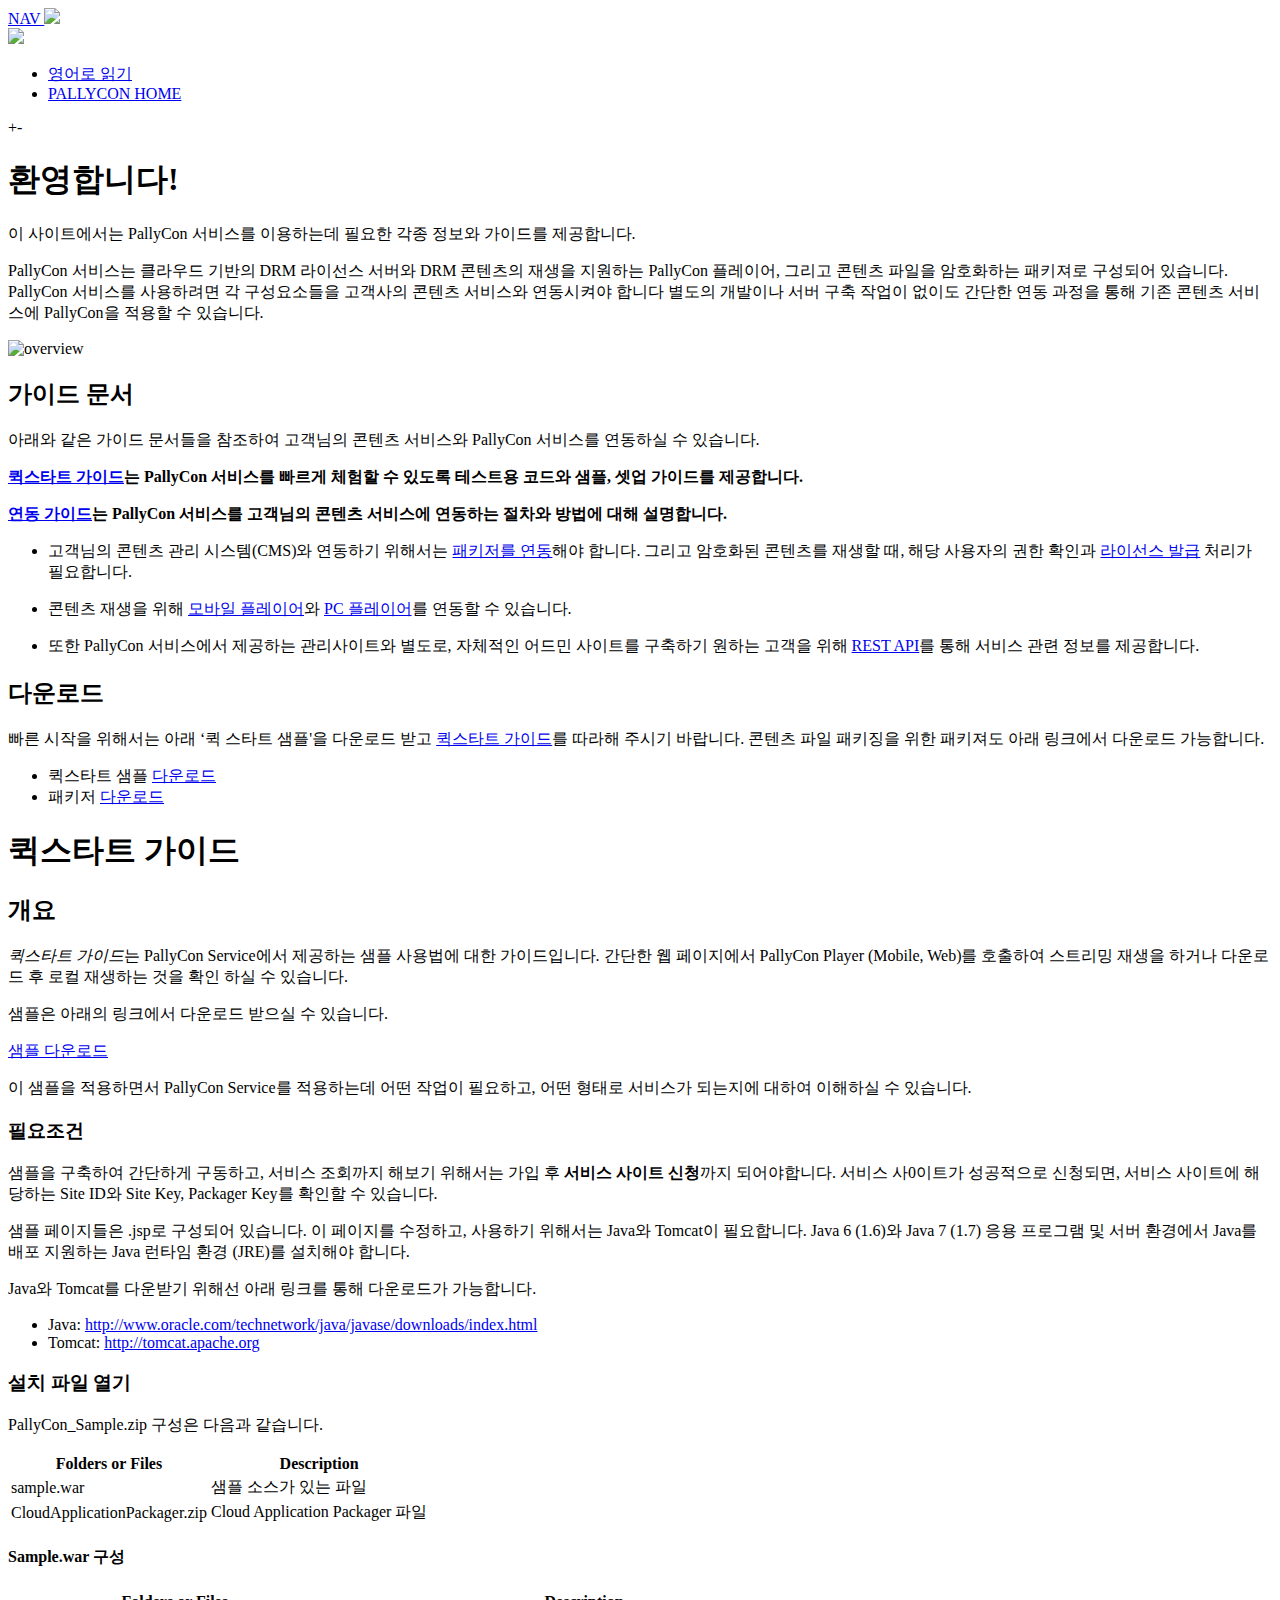
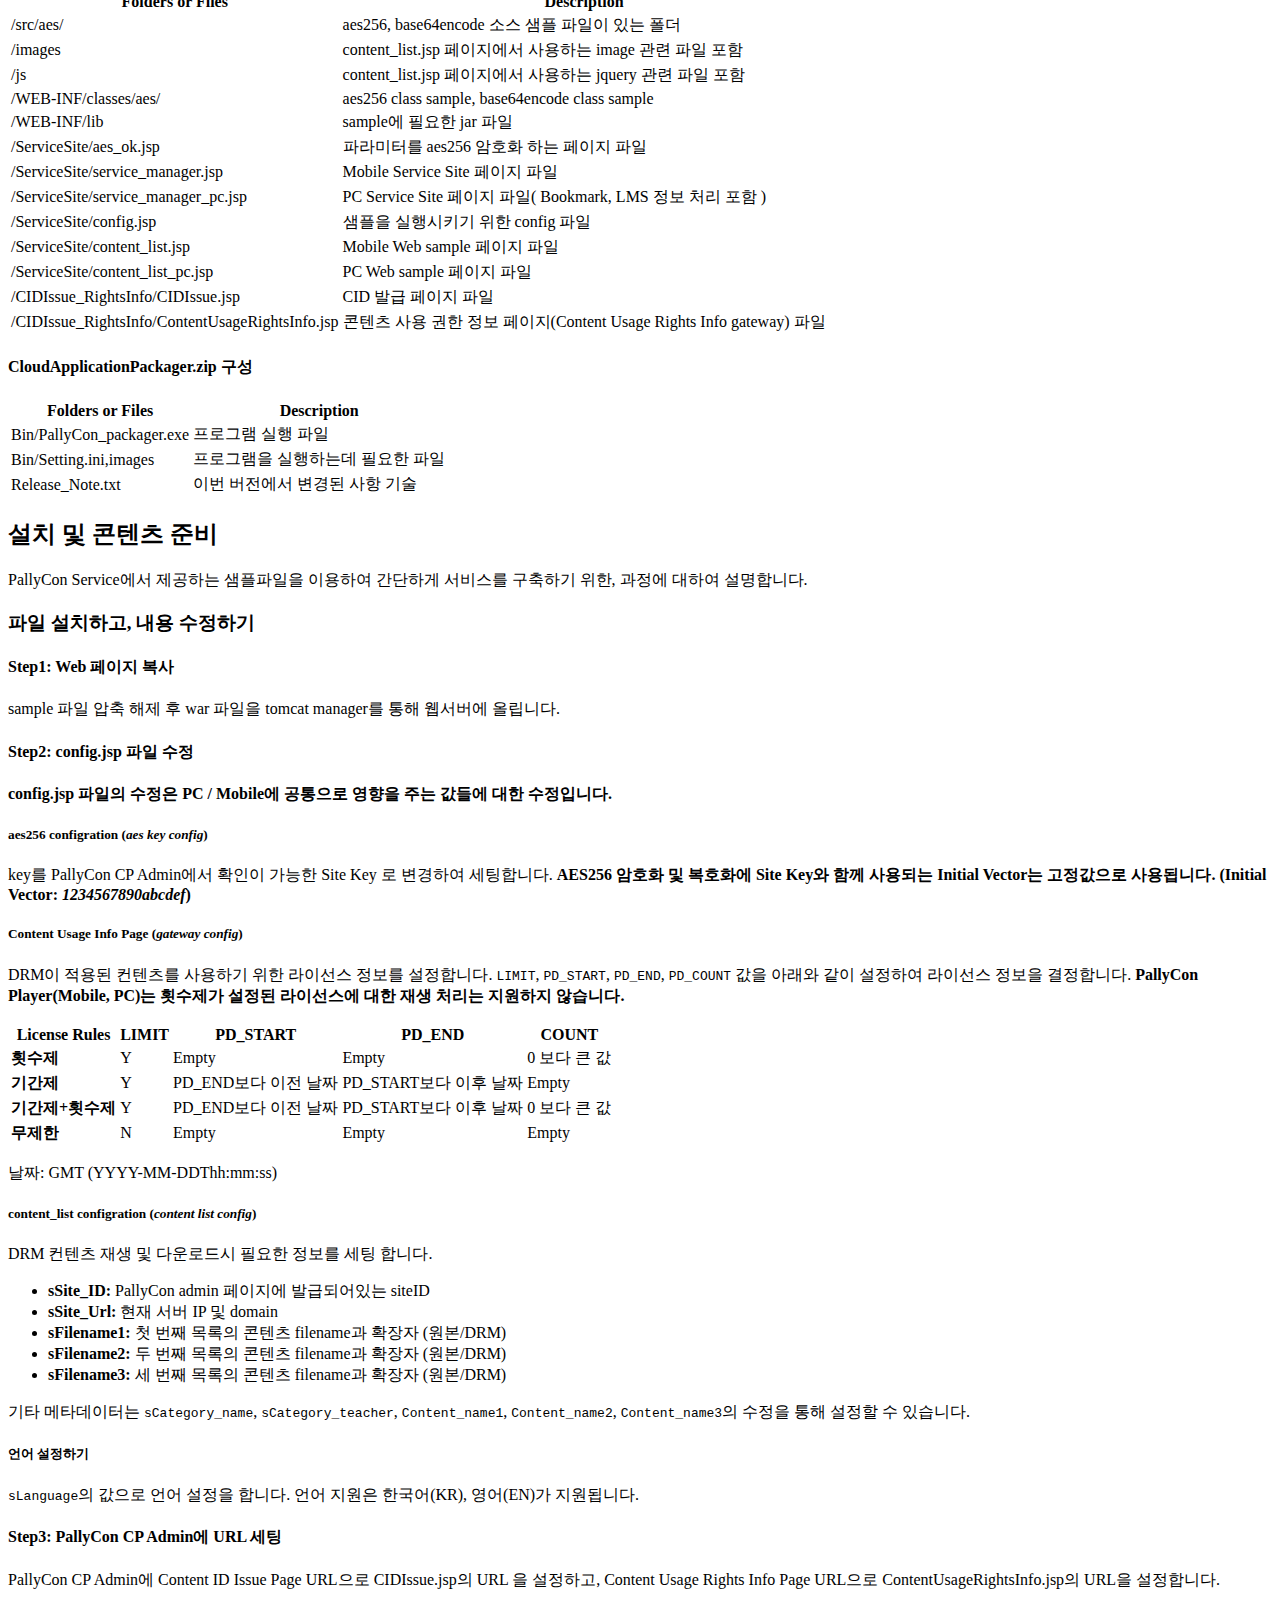
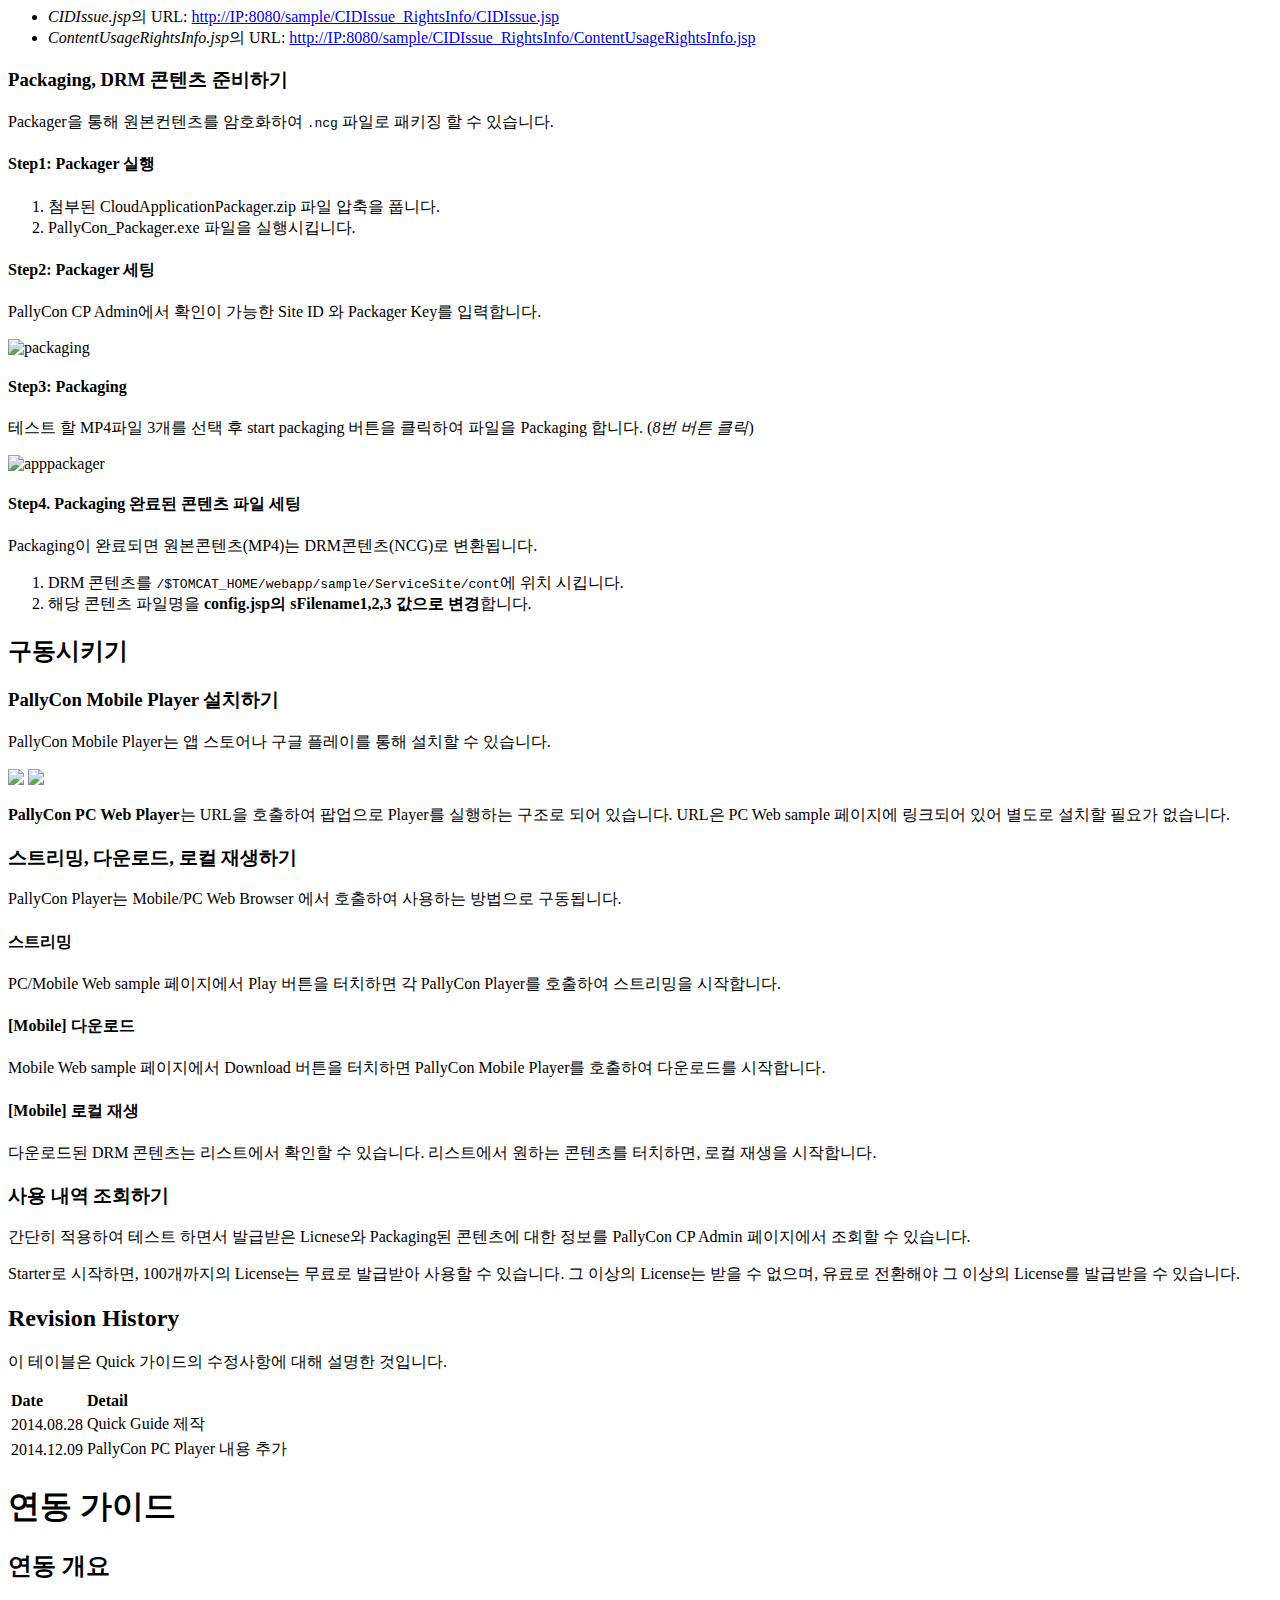
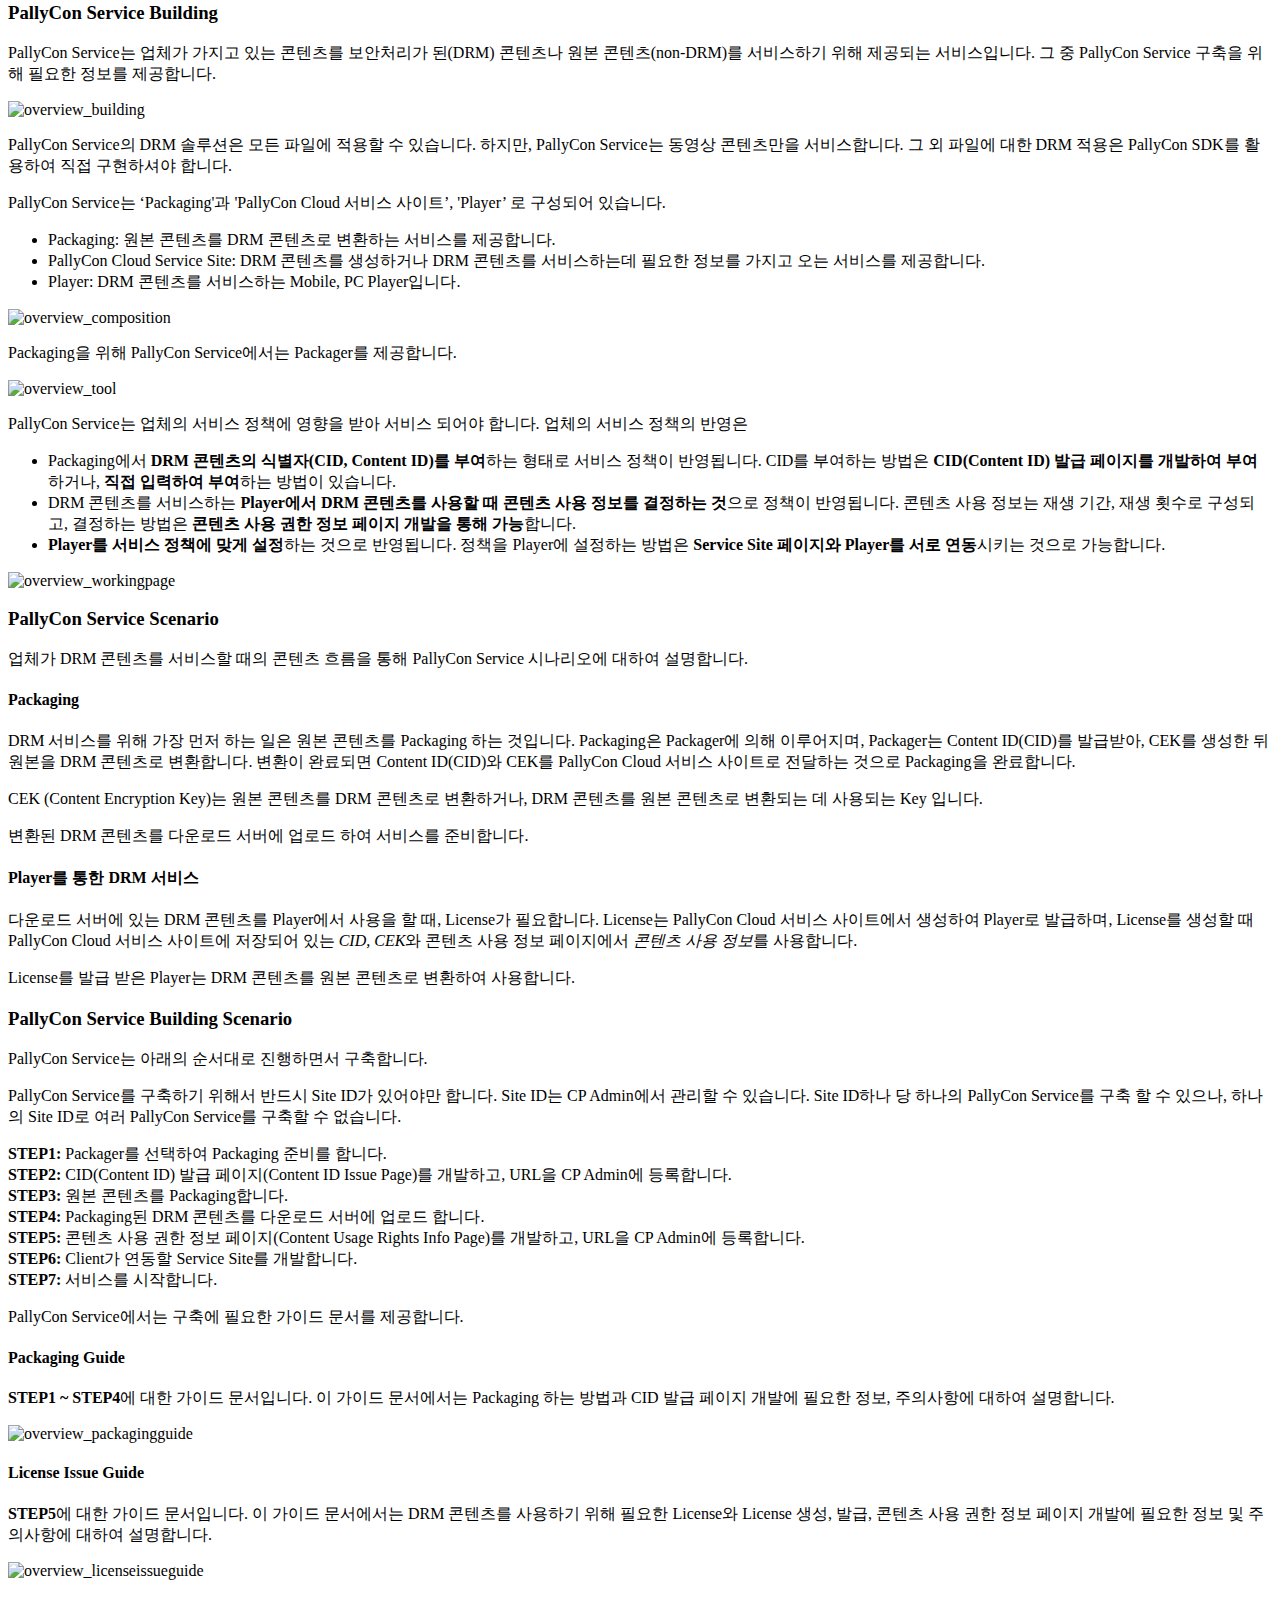
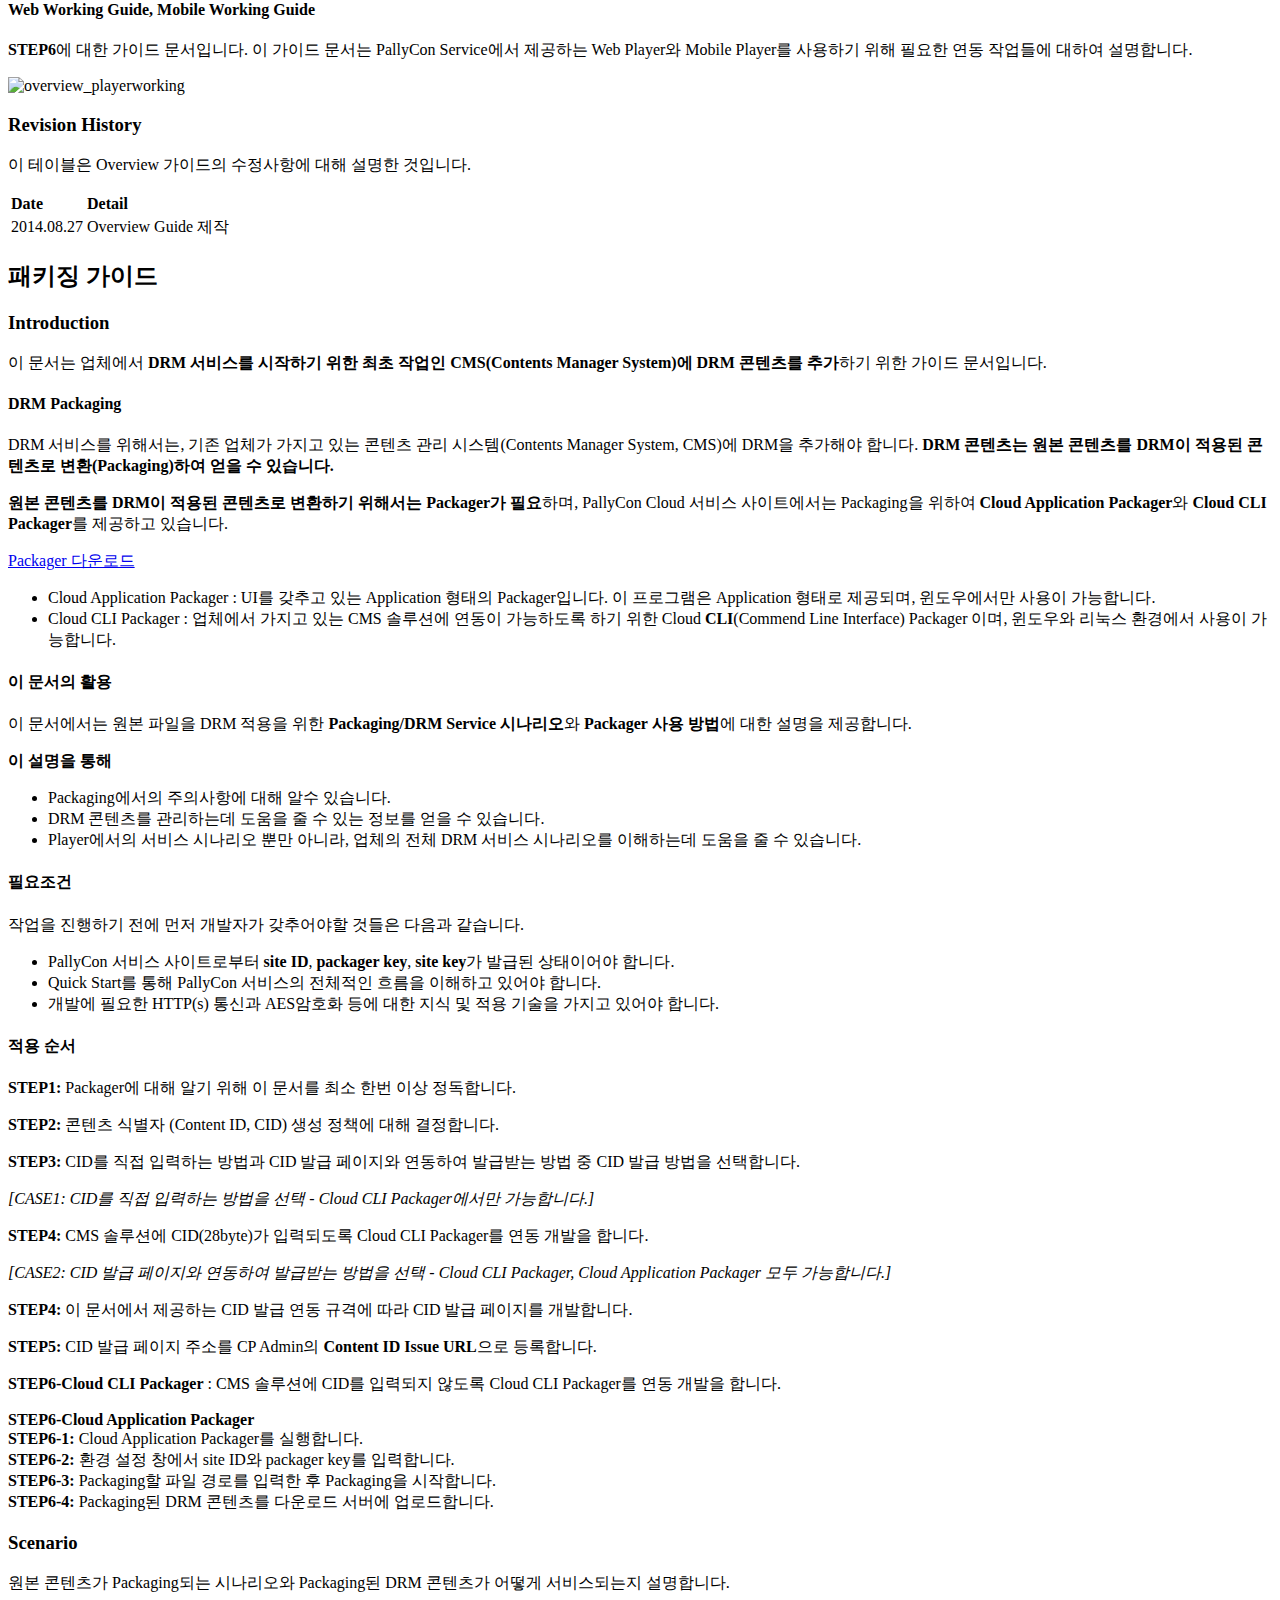
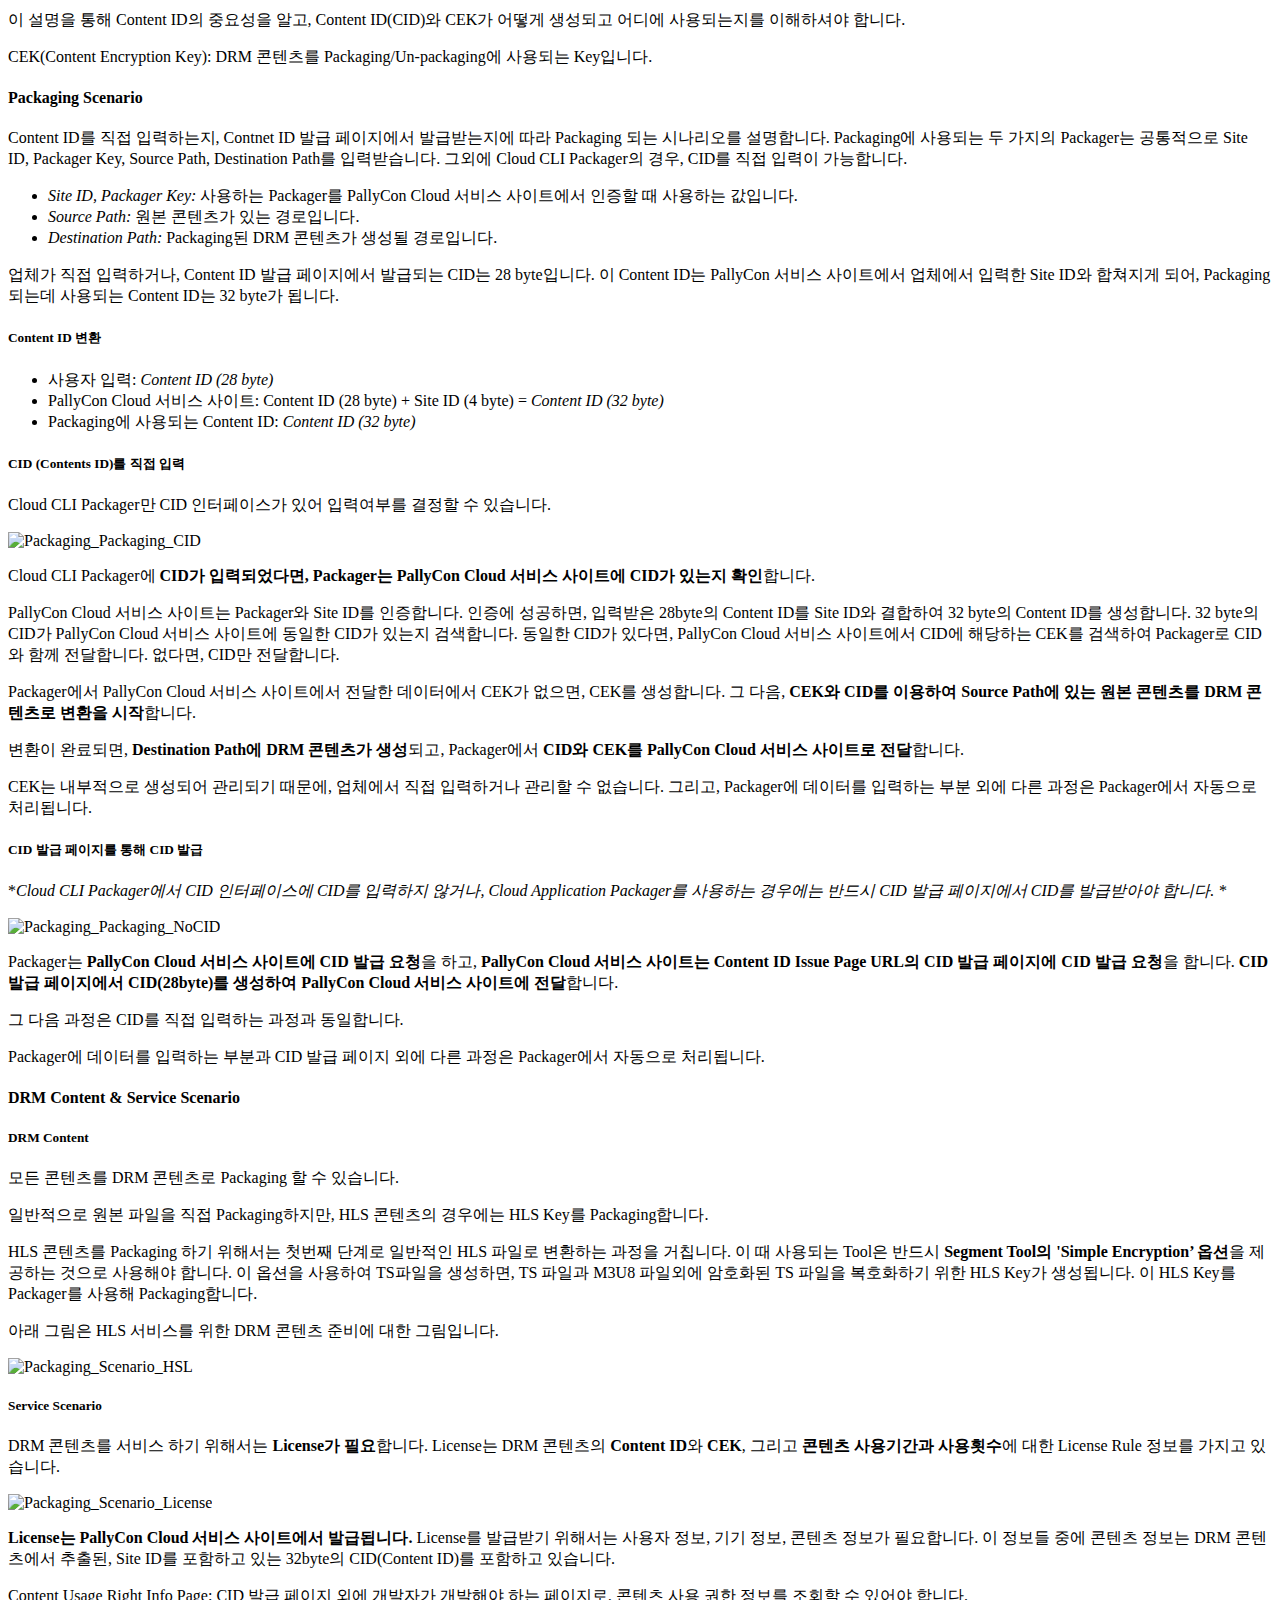
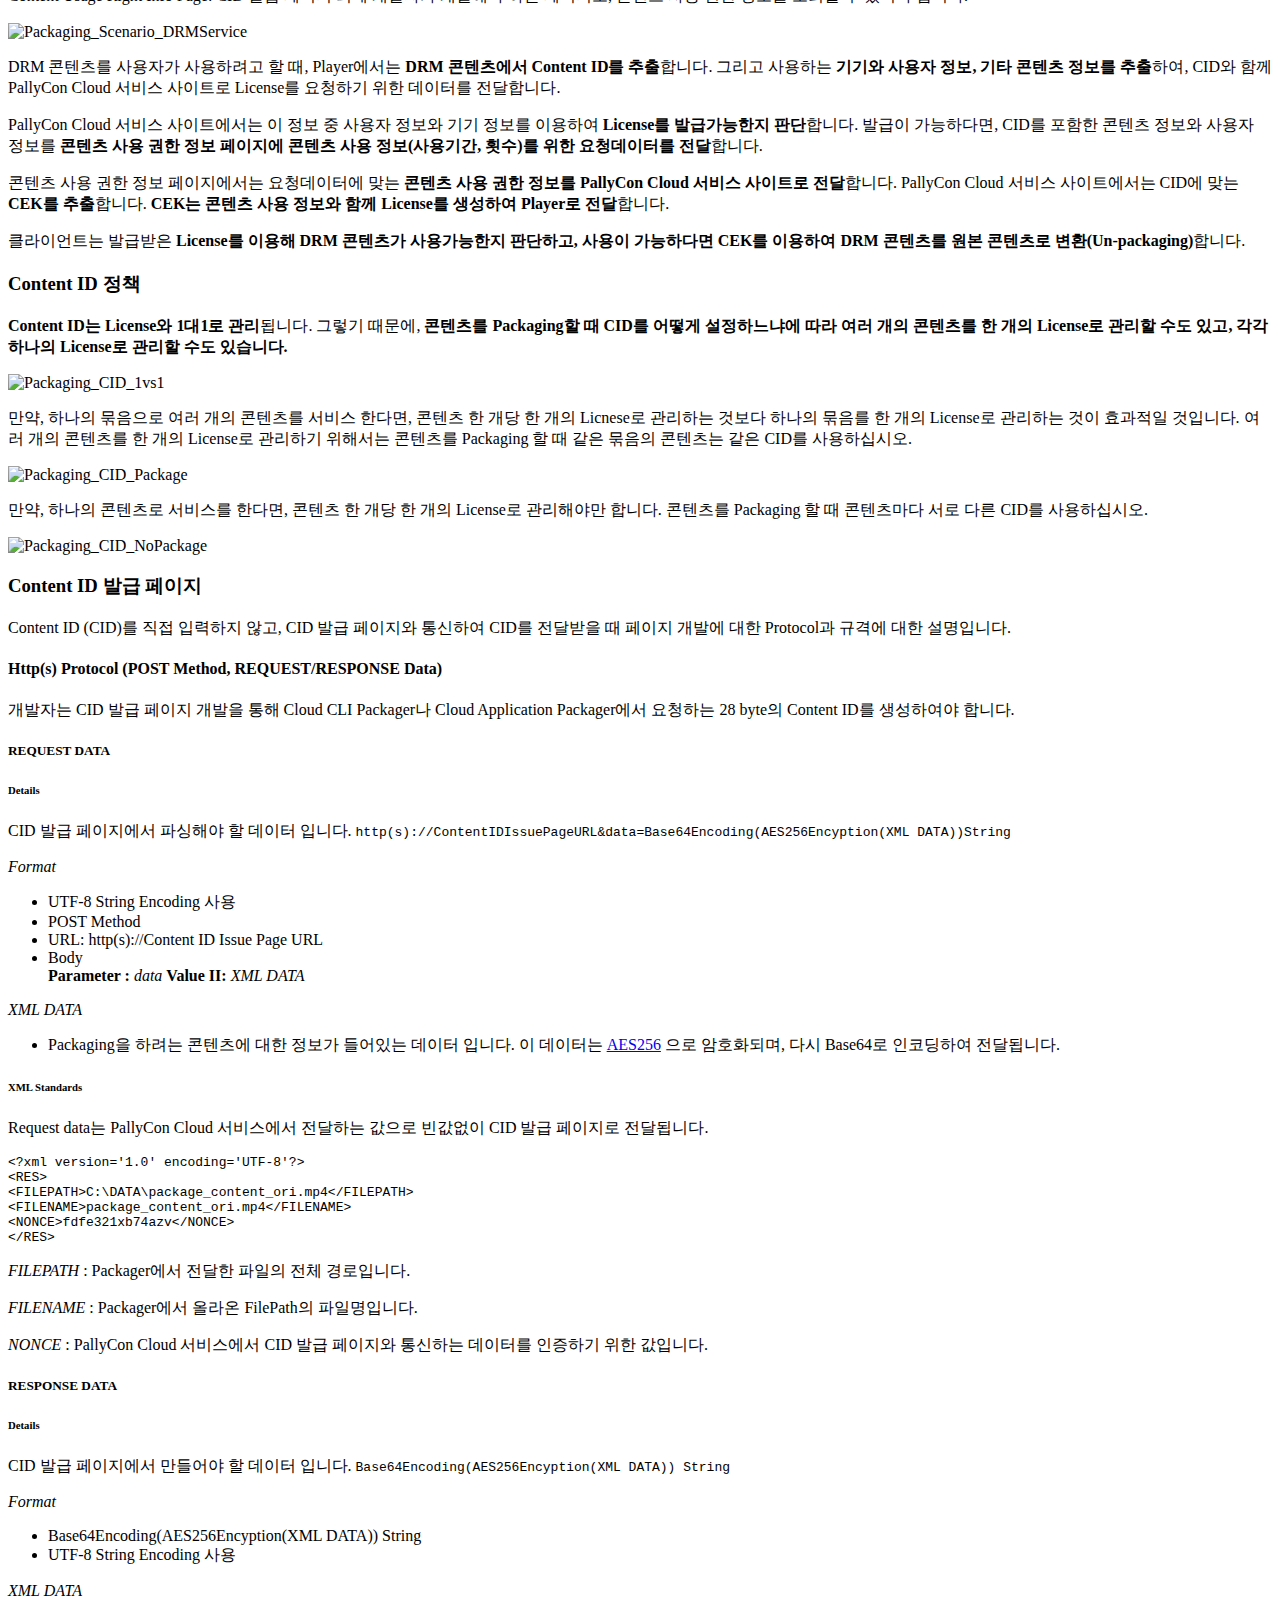
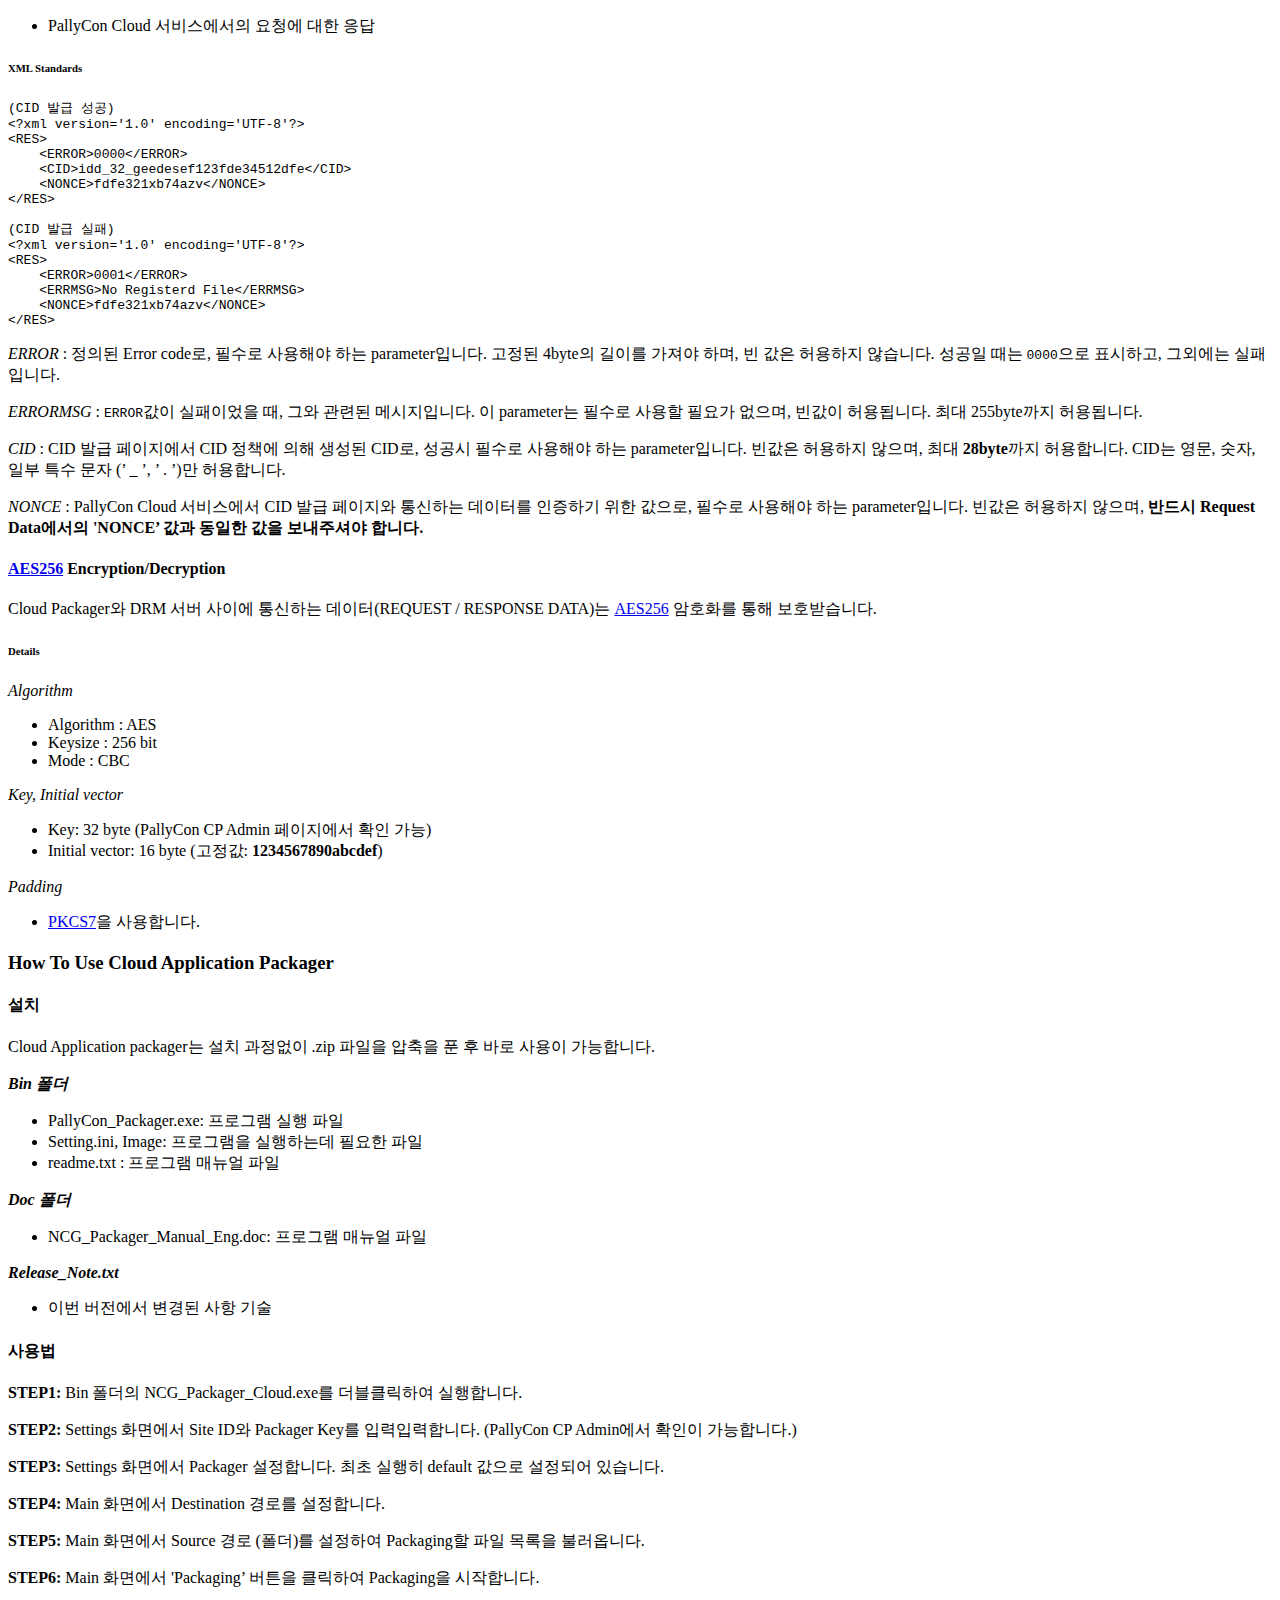
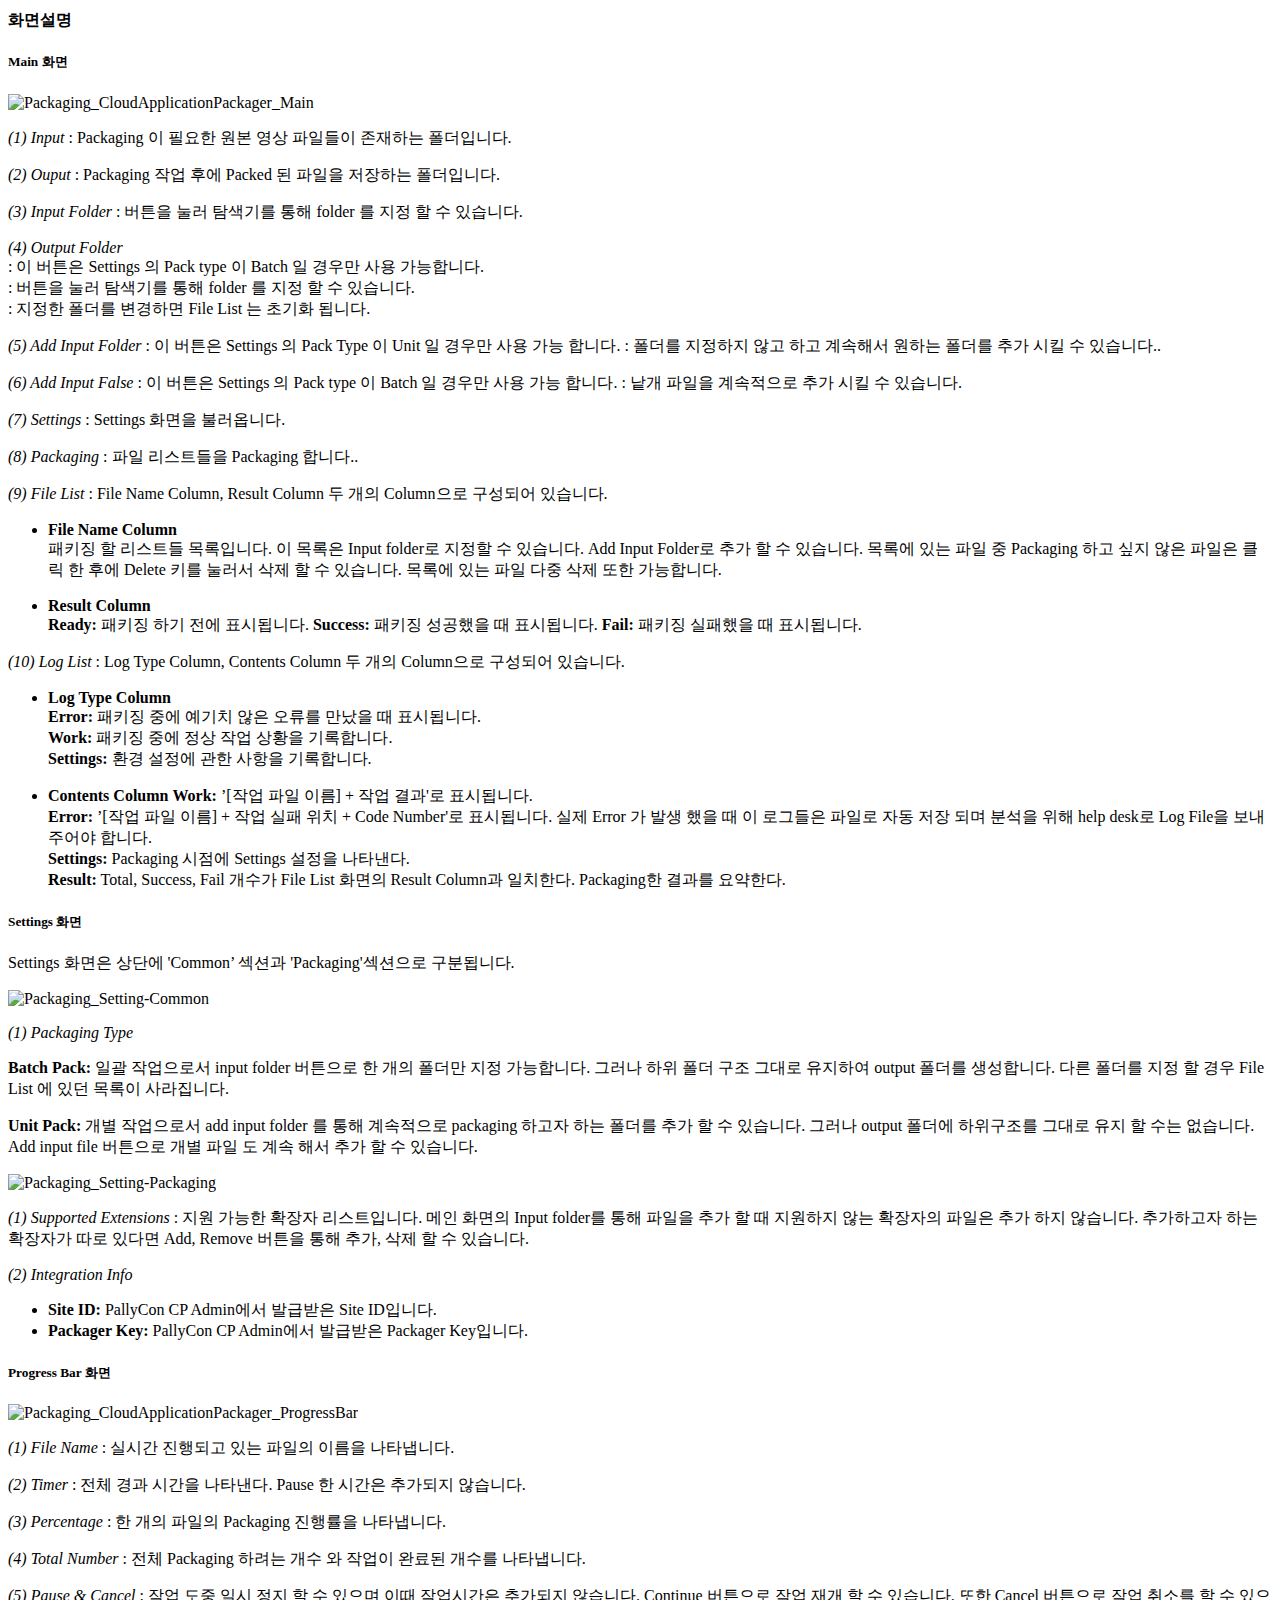
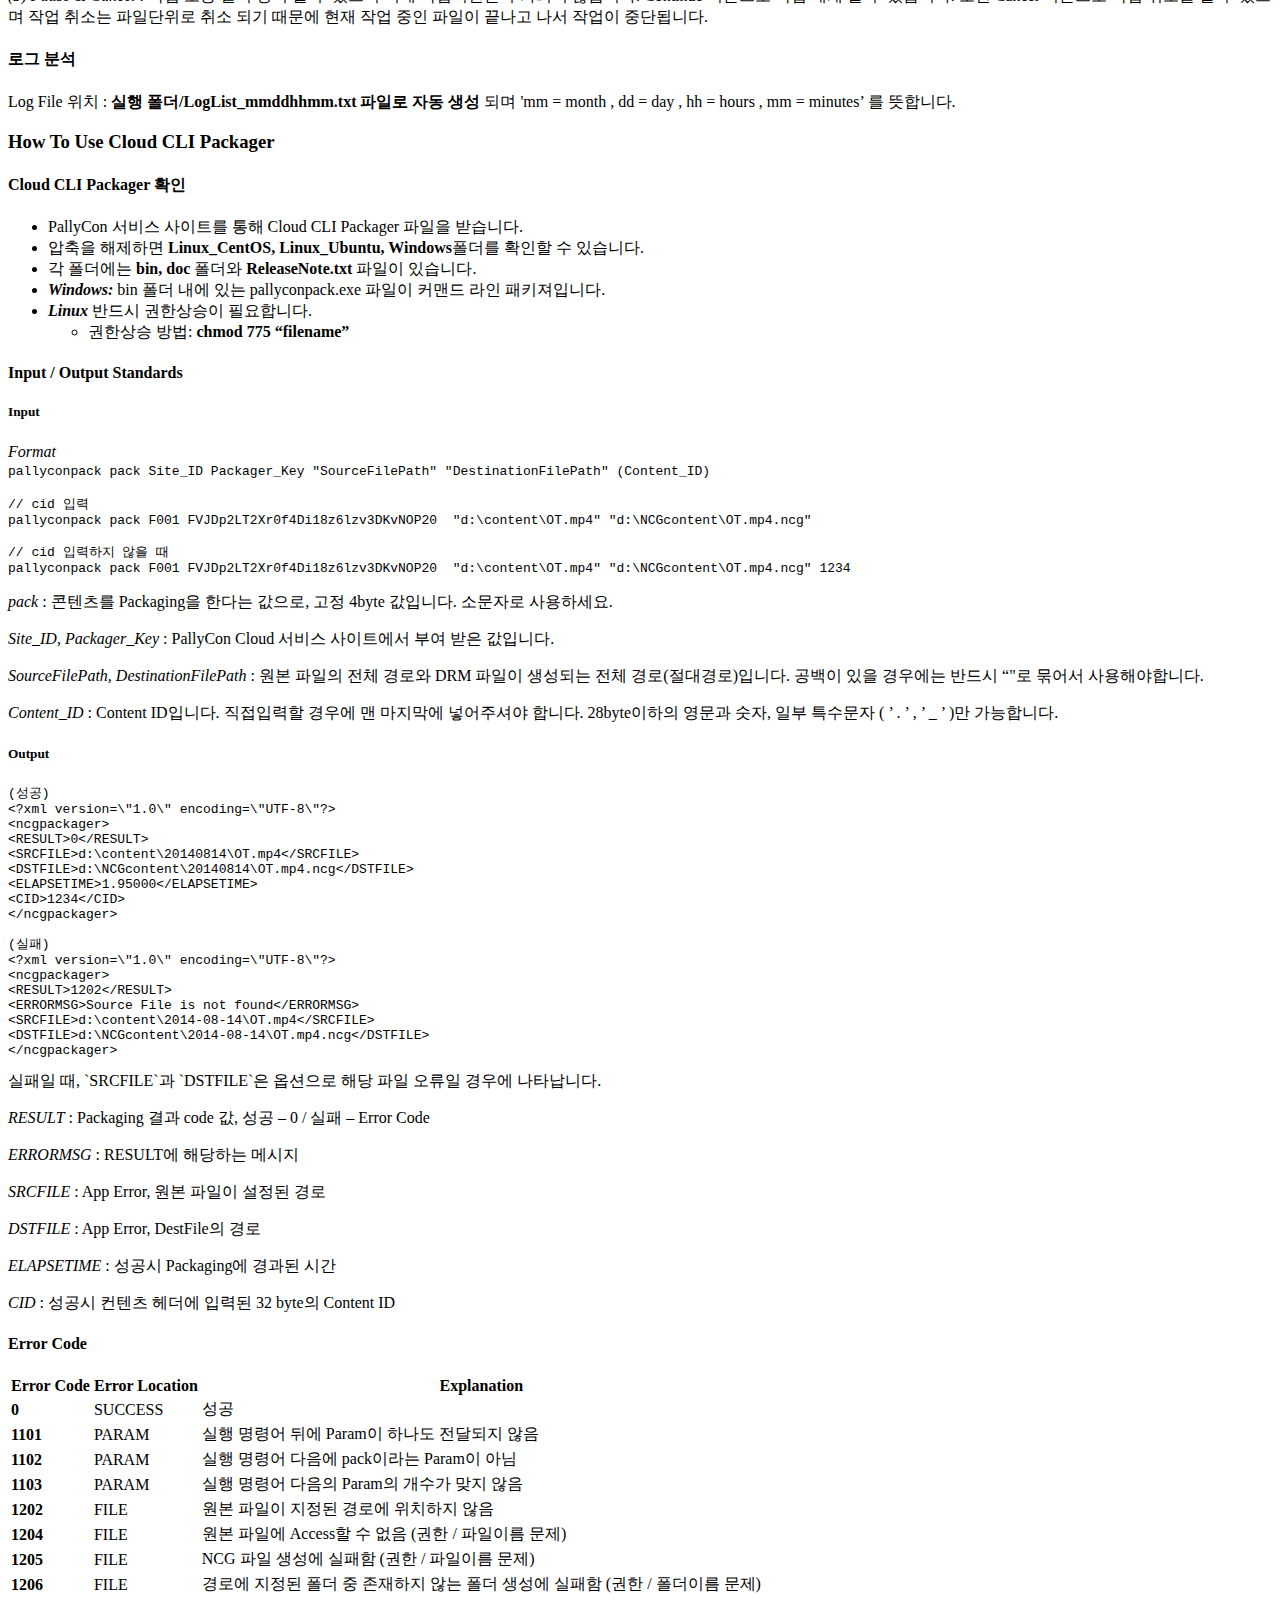
==== commit 5e239466: "Site updated to 802854a" ====
--- a/ko/index.html
+++ b/ko/index.html
@@ -25,7 +25,8 @@
       <div id="toc">
       </div>
         <ul class="toc-footer">
-            <li><a href='http://www.pallycon.com'>PallyCon Home</a></li>
+            <li><a href='/slate/en'>영어로 읽기</a></li>
+            <li><a href='http://www.pallycon.com'>PALLYCON HOME</a></li>
         </ul>
       +-
     </div>
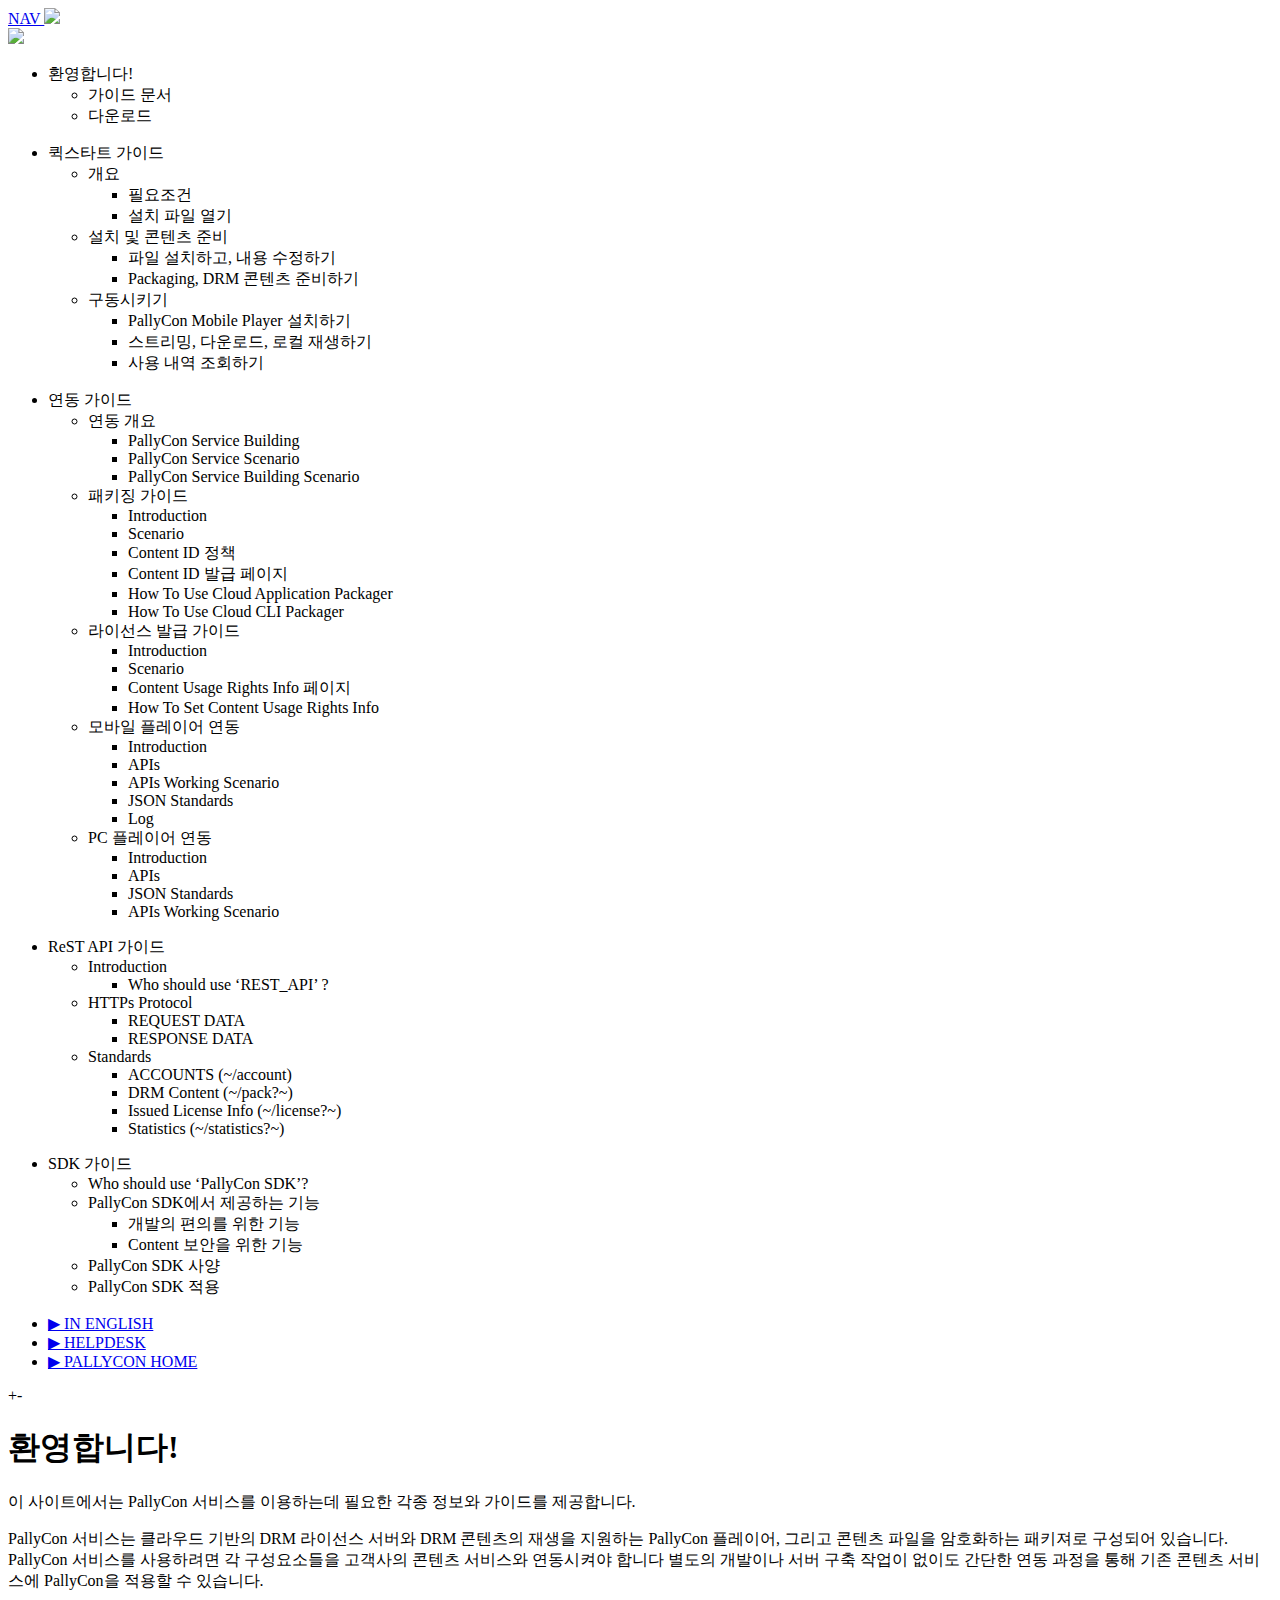
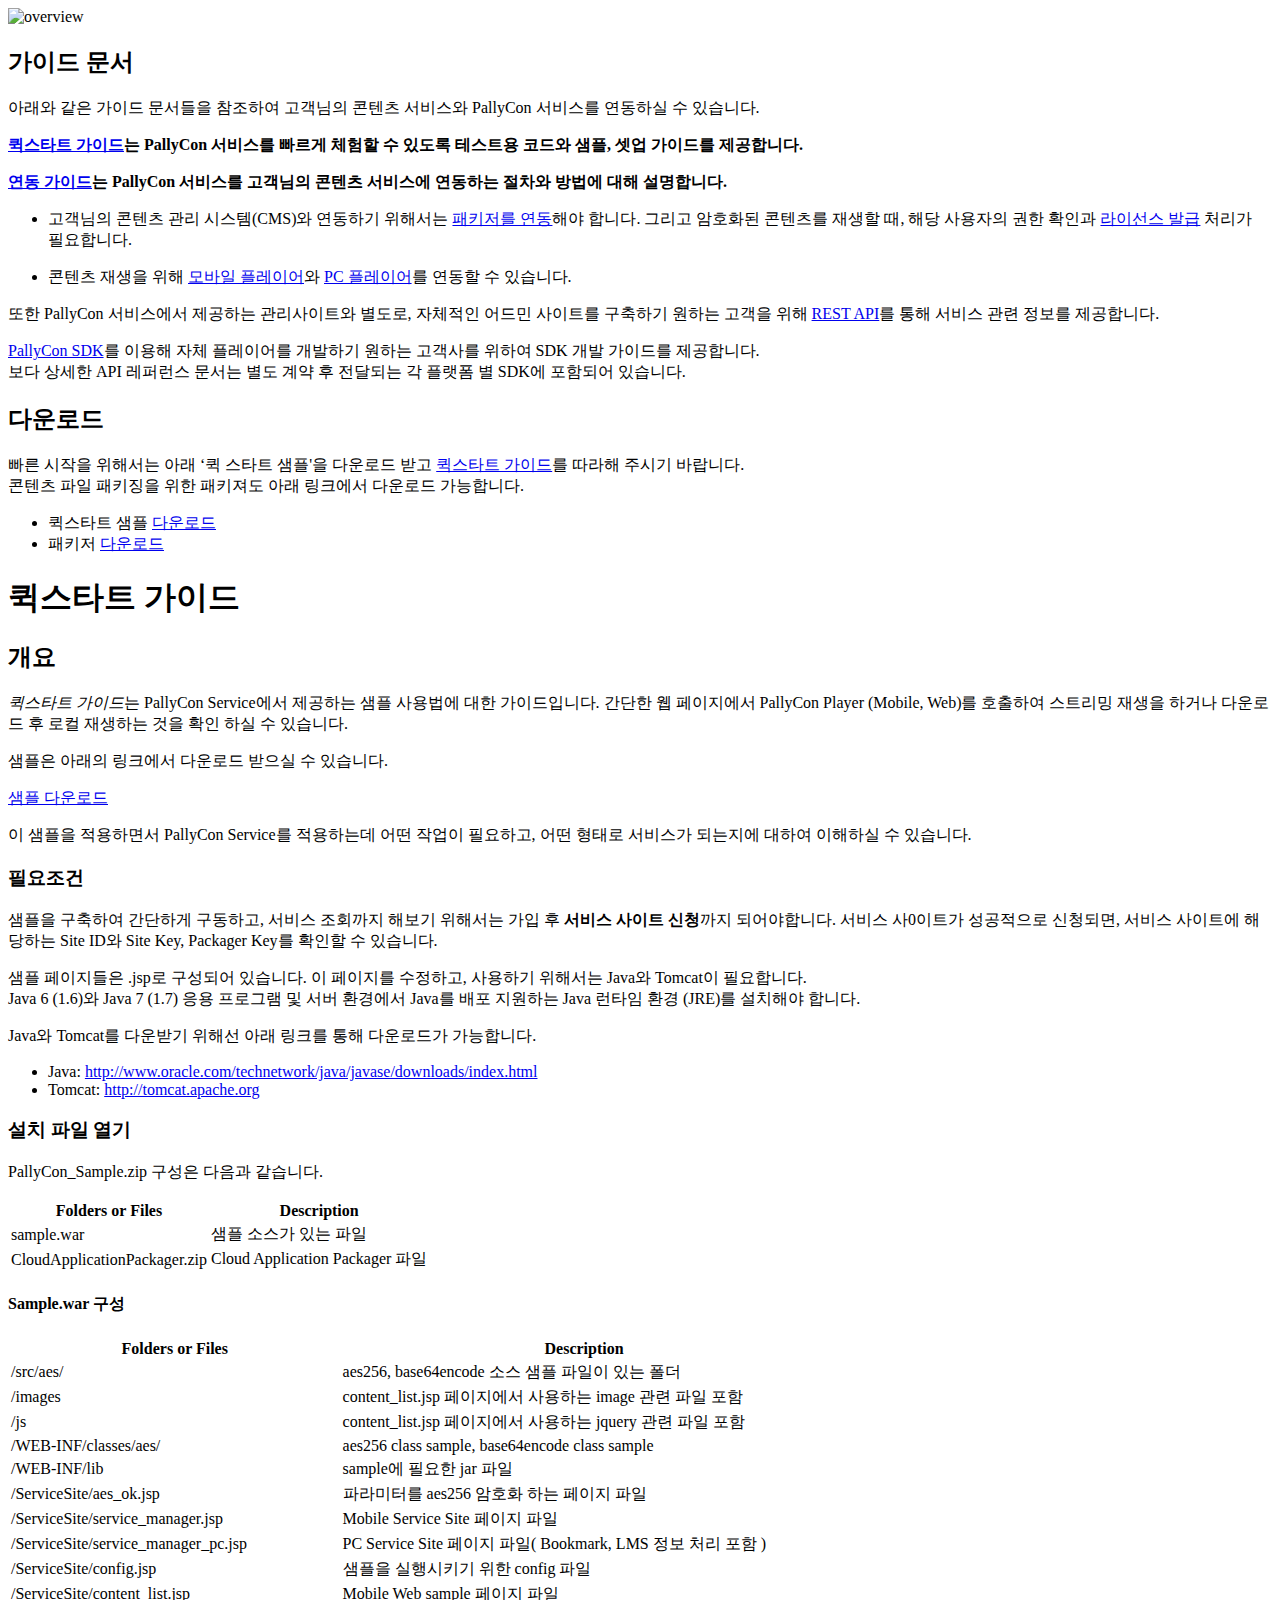
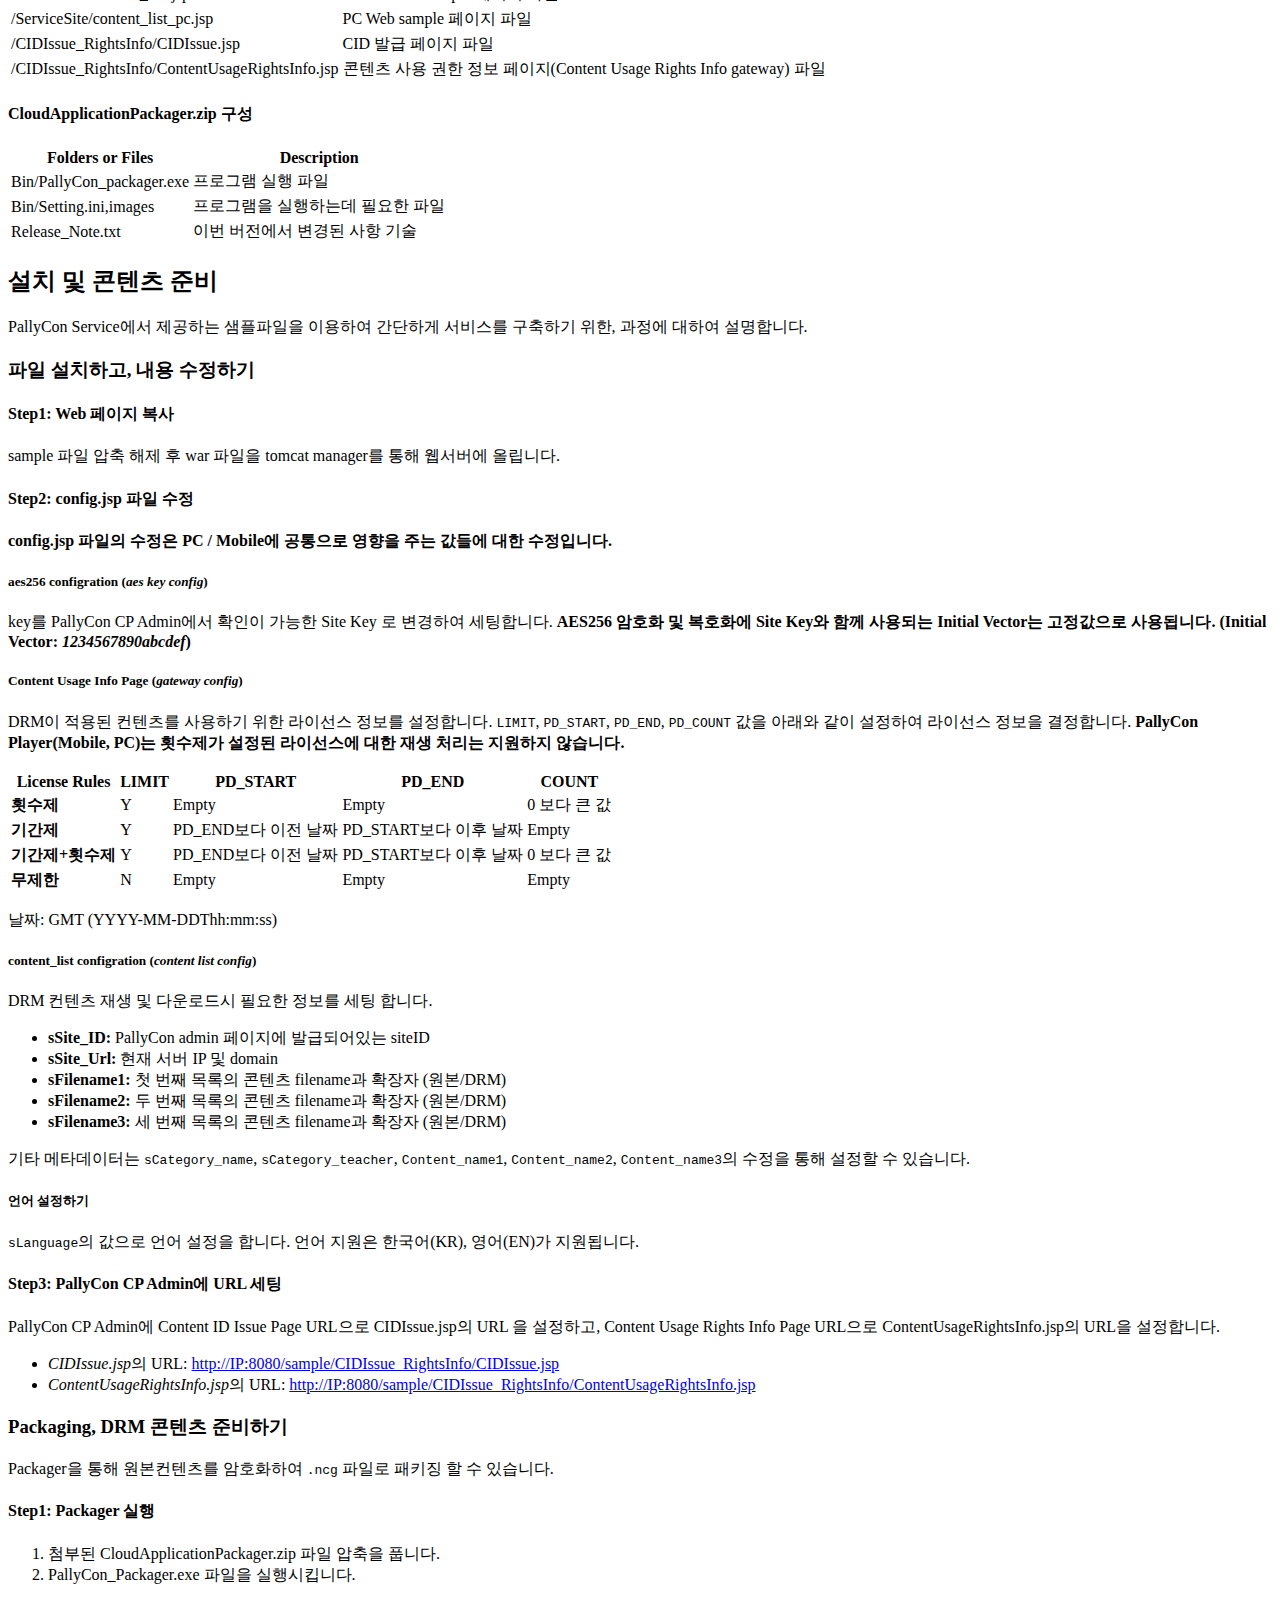
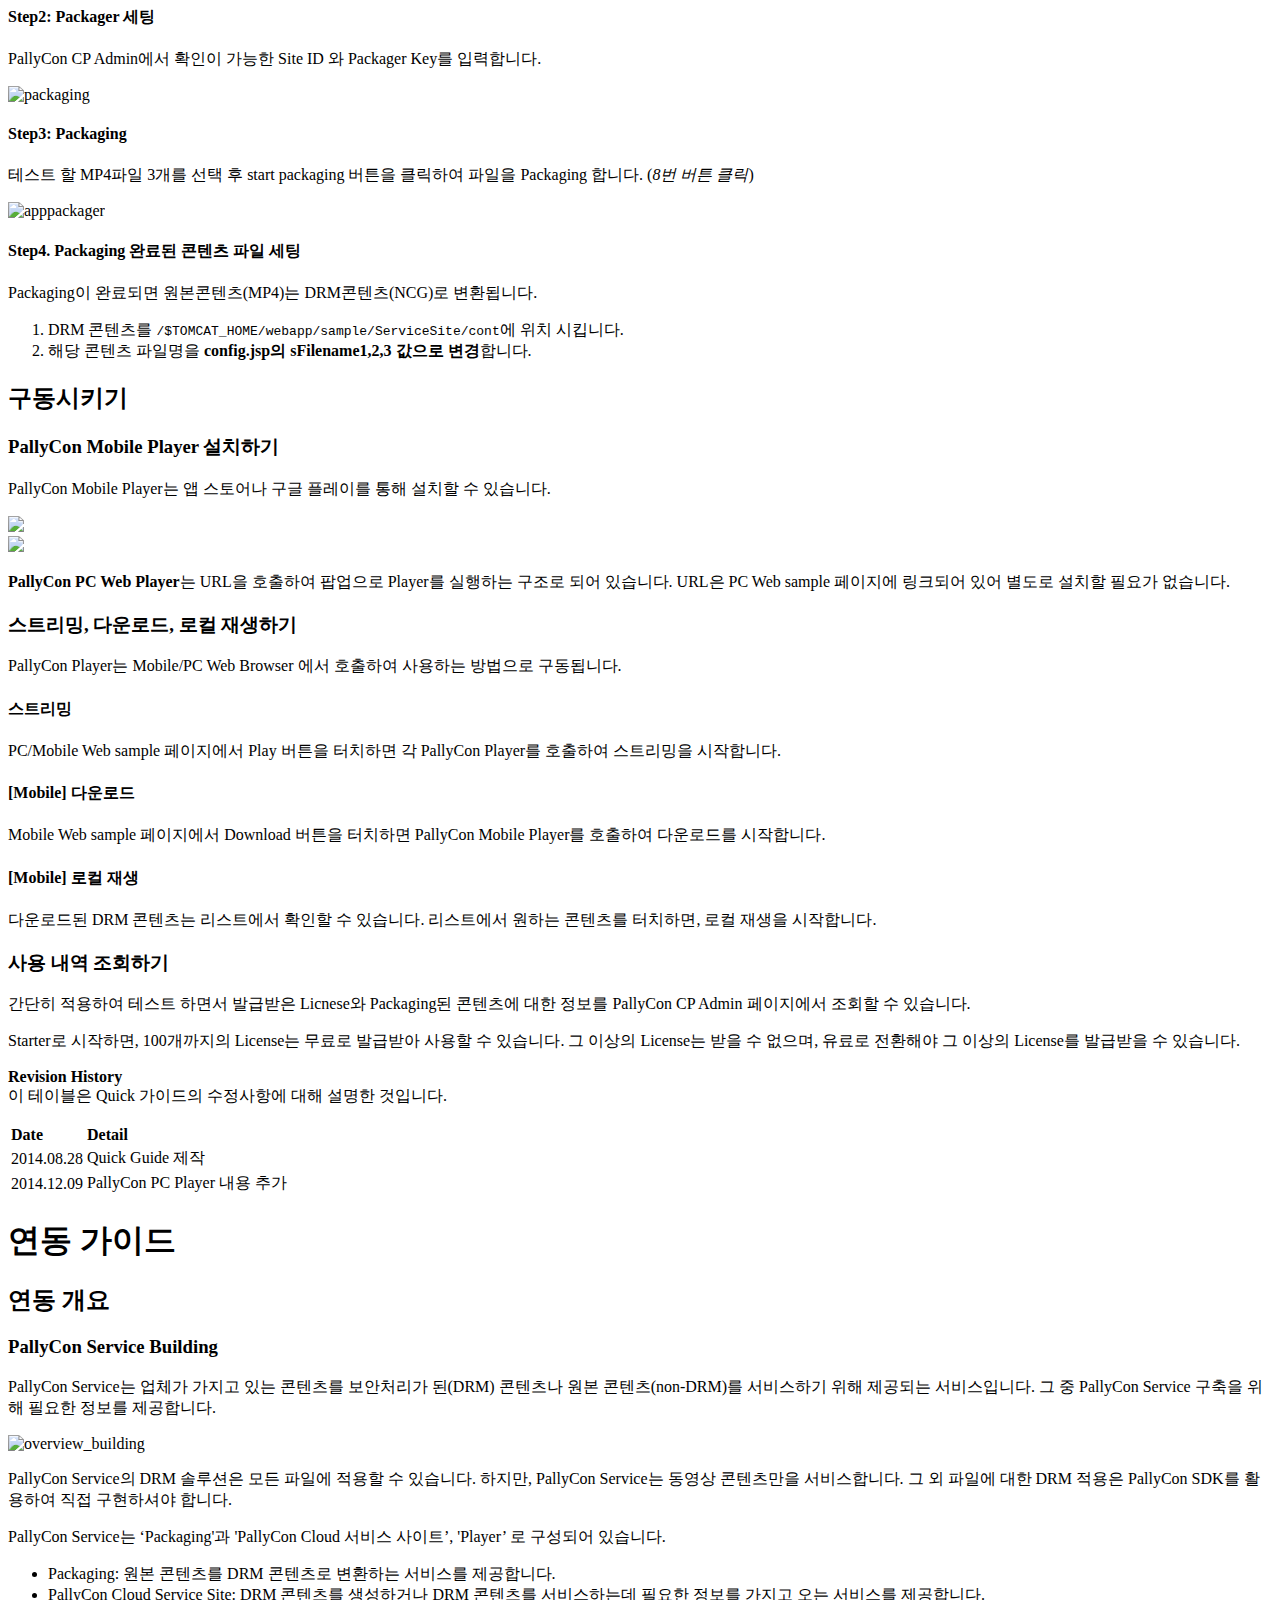
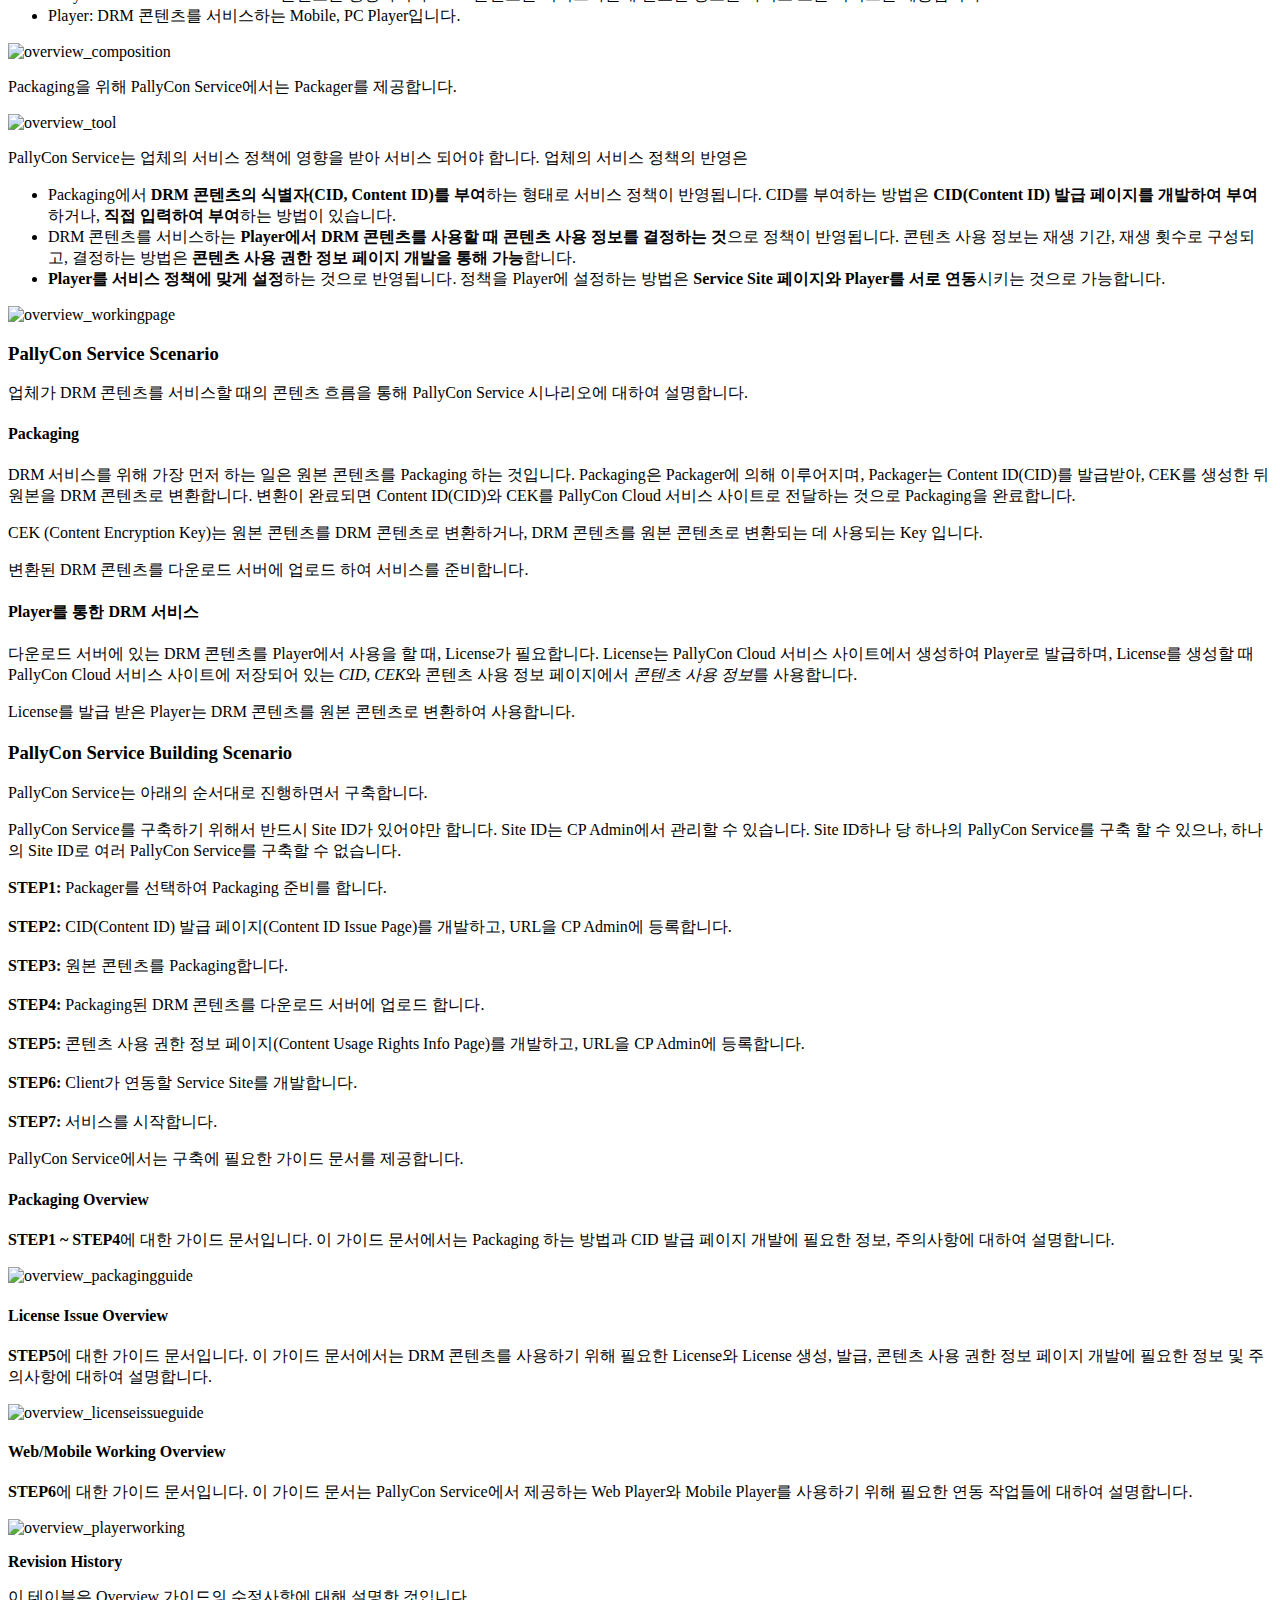
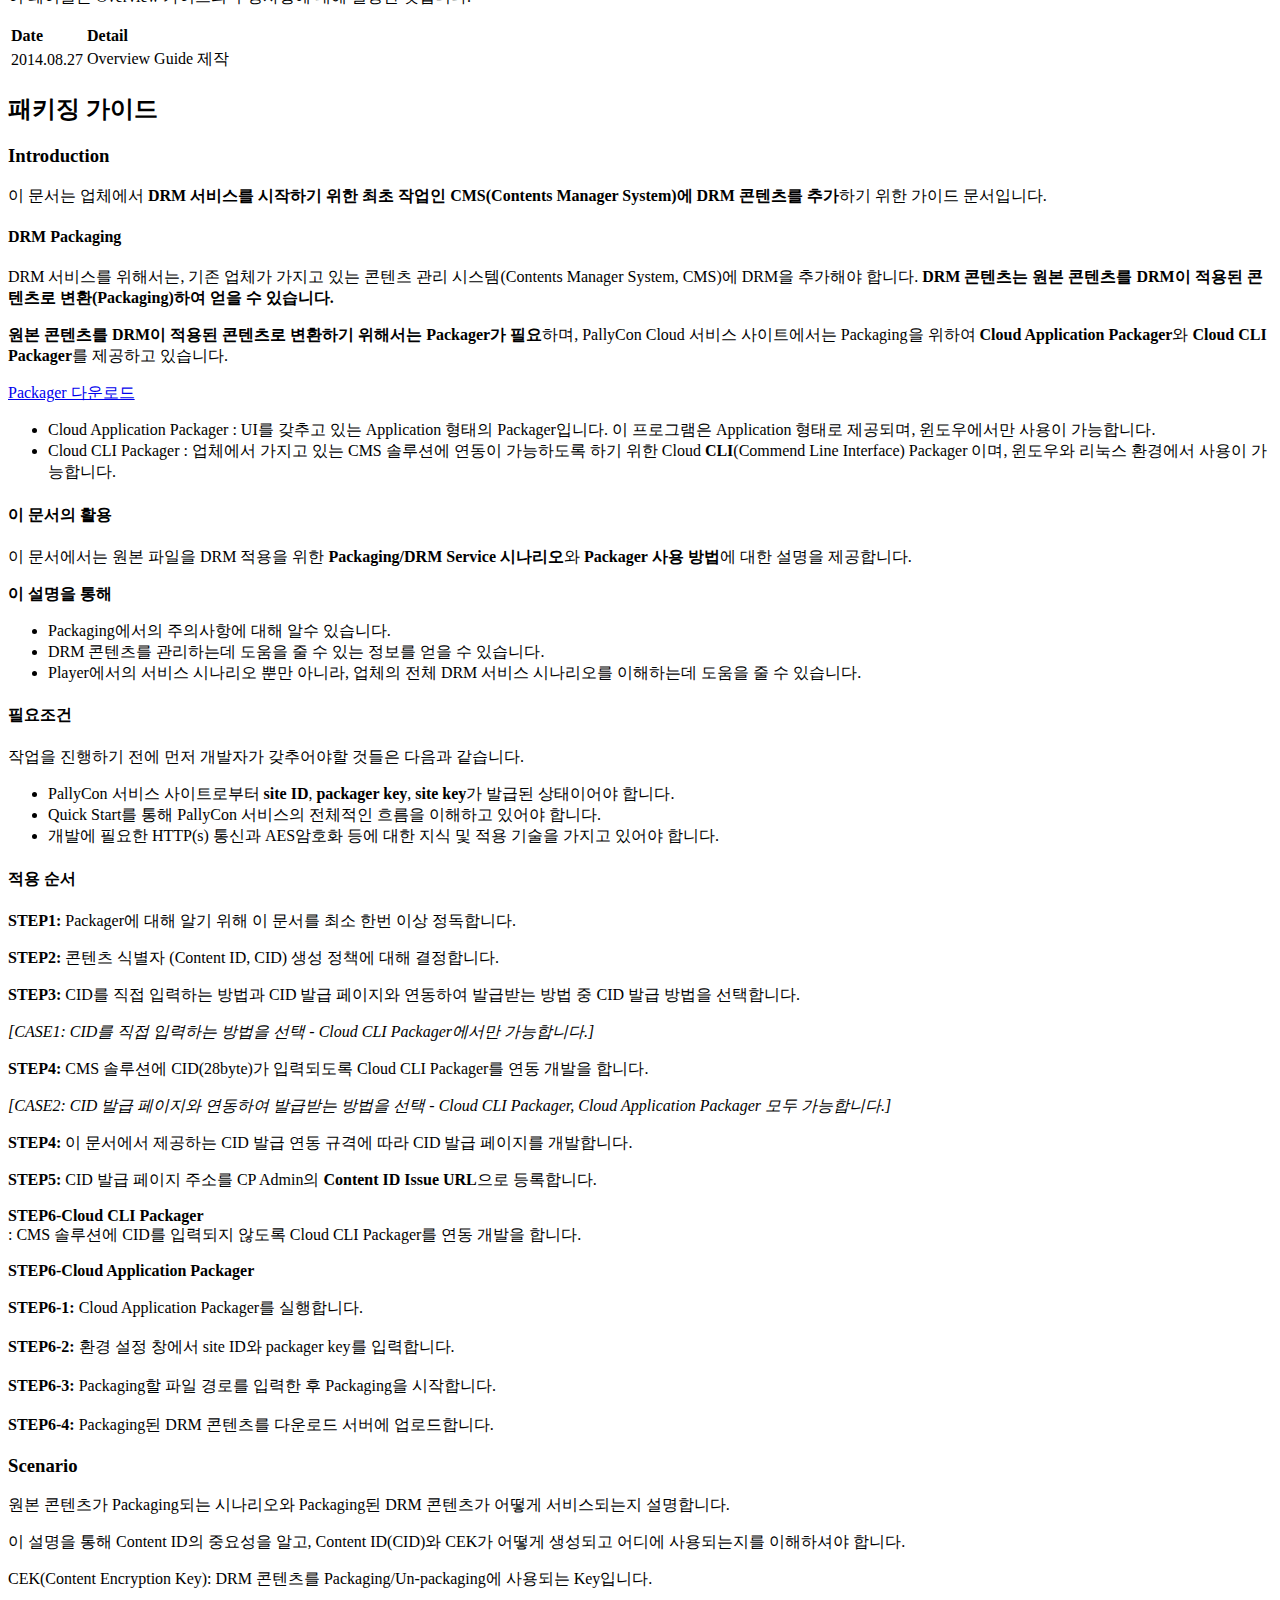
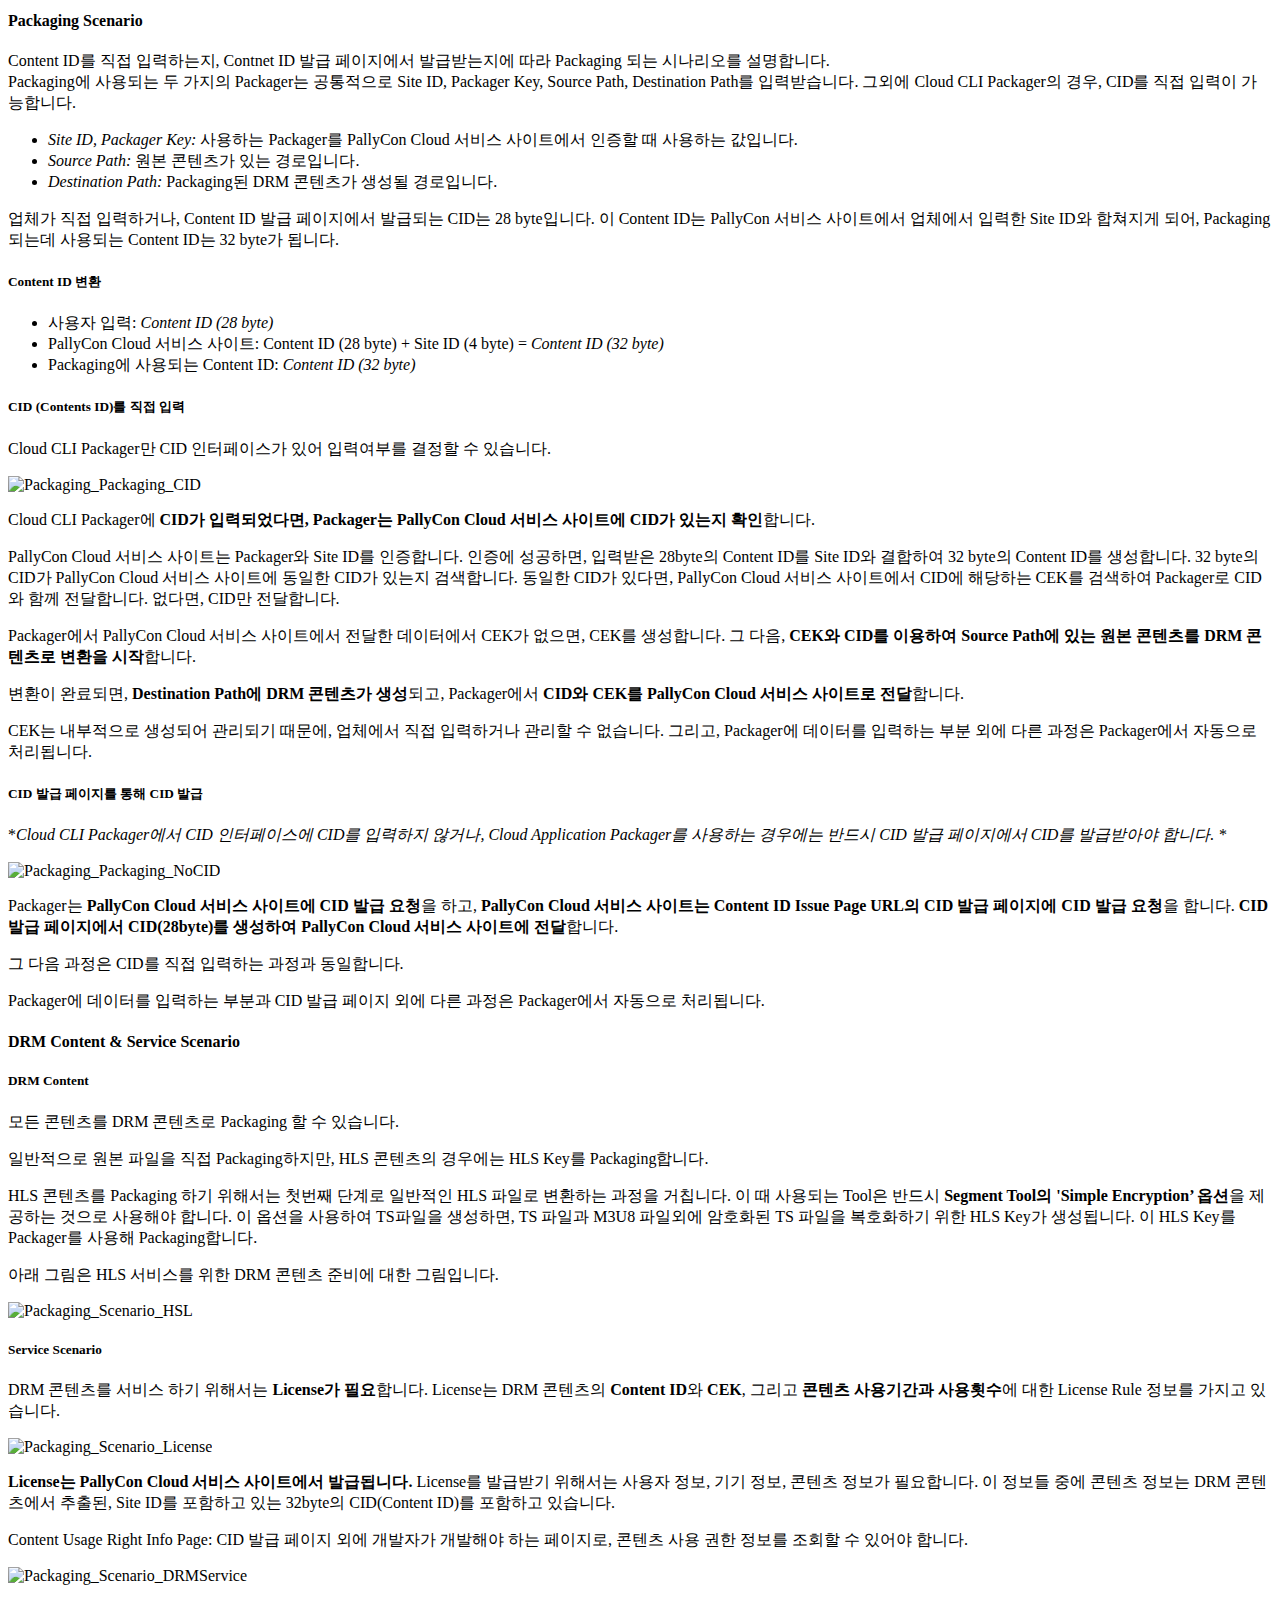
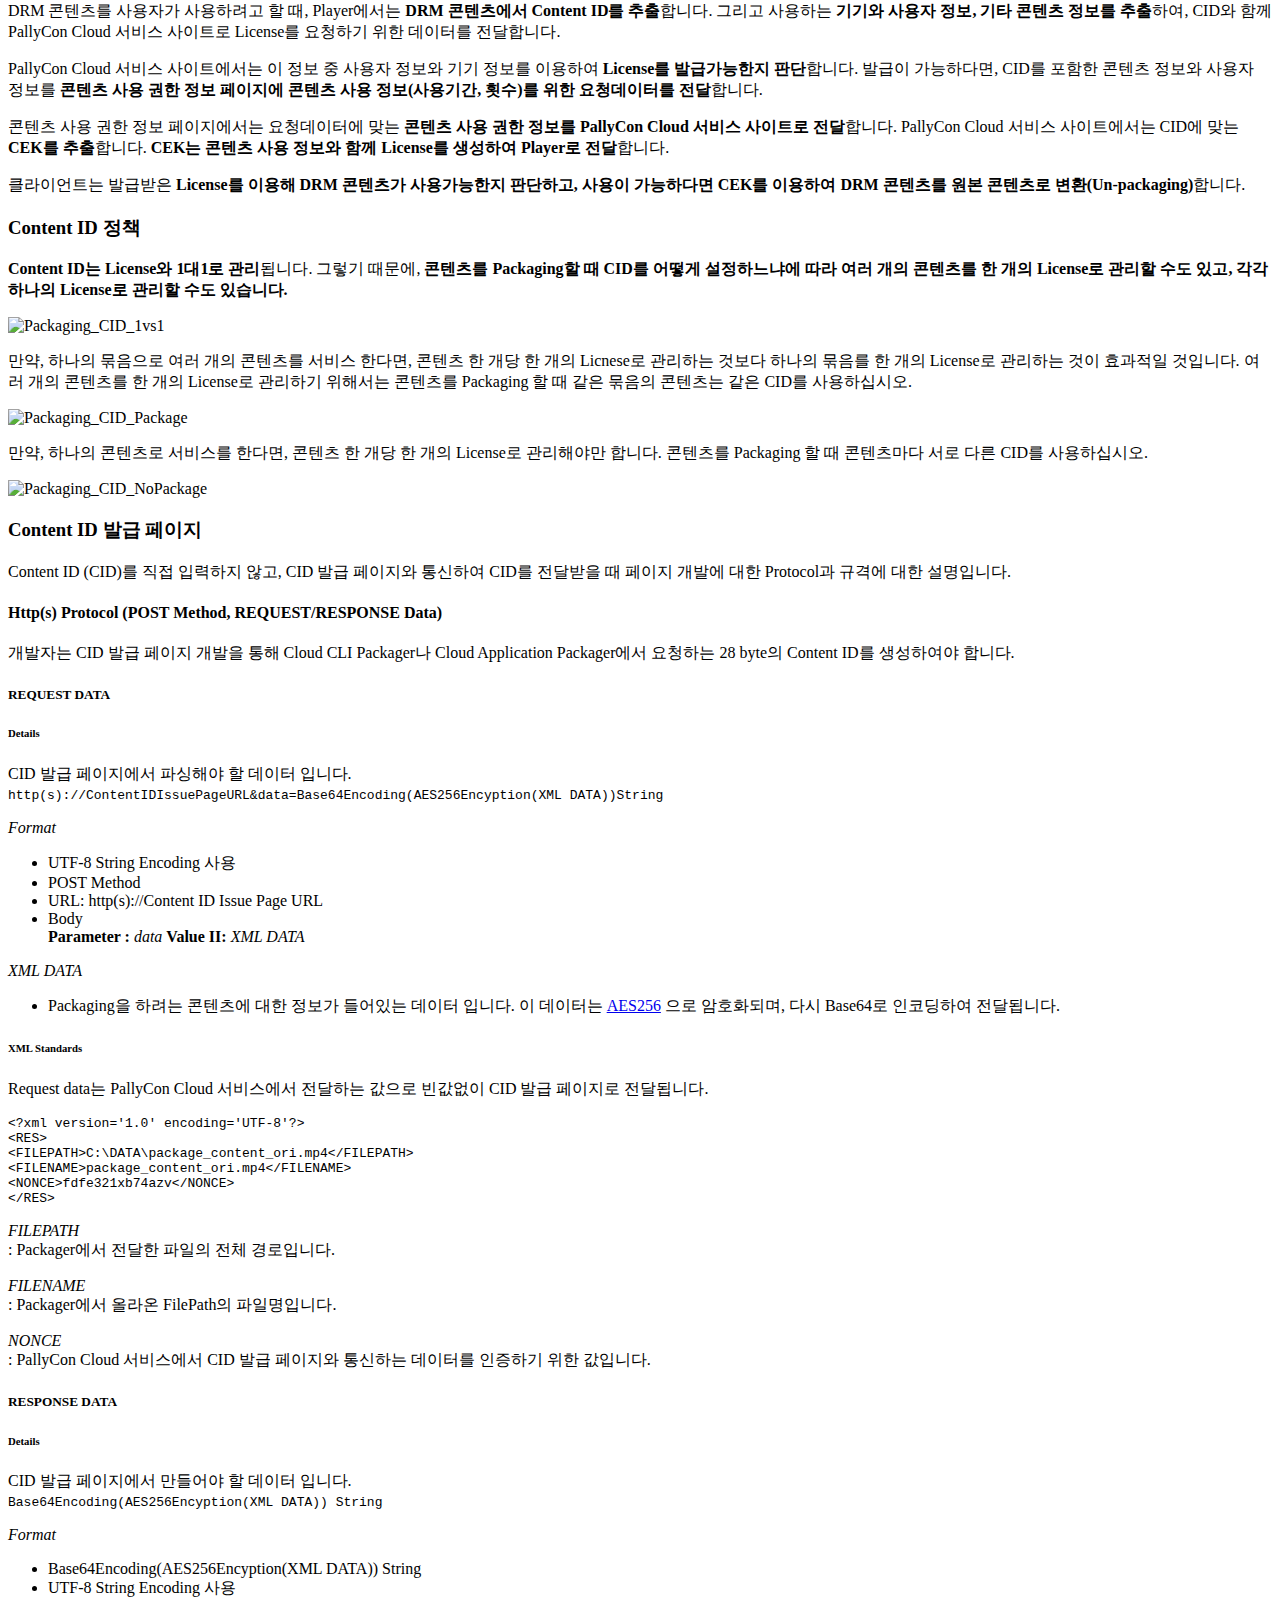
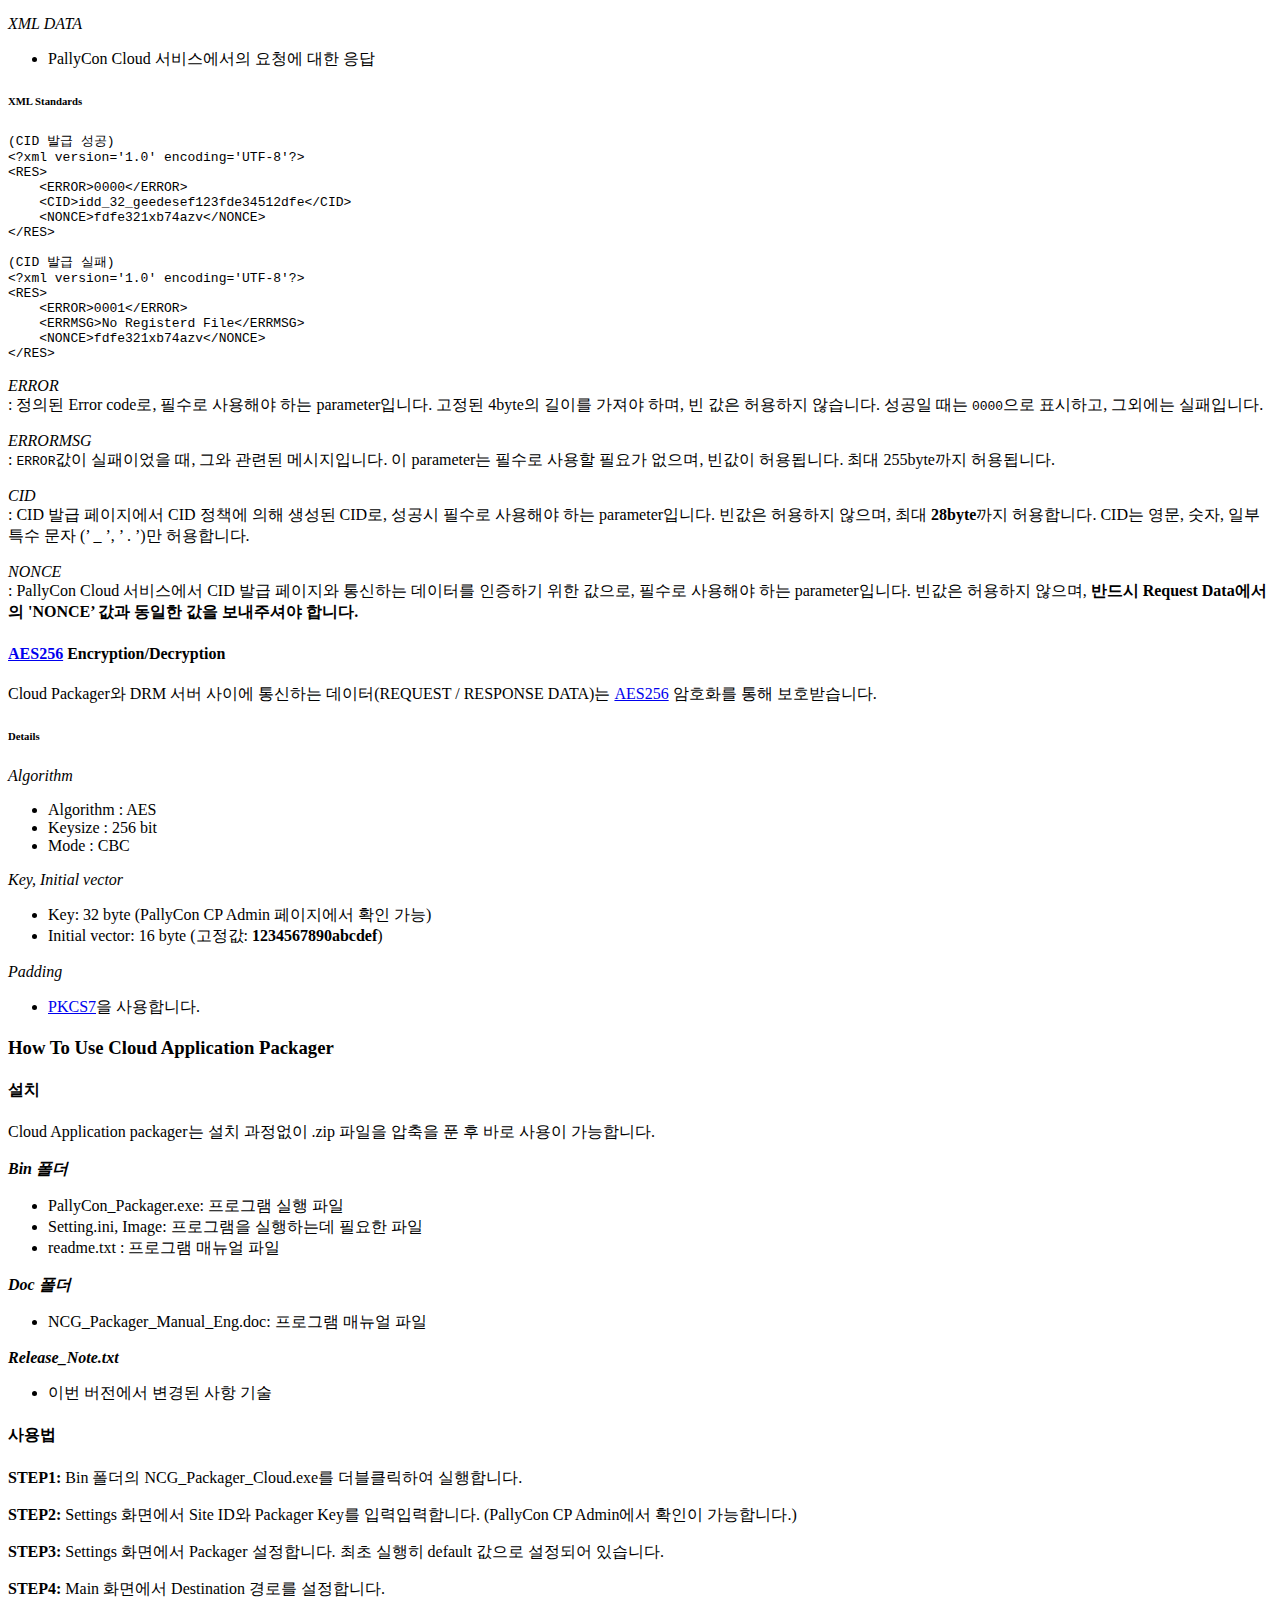
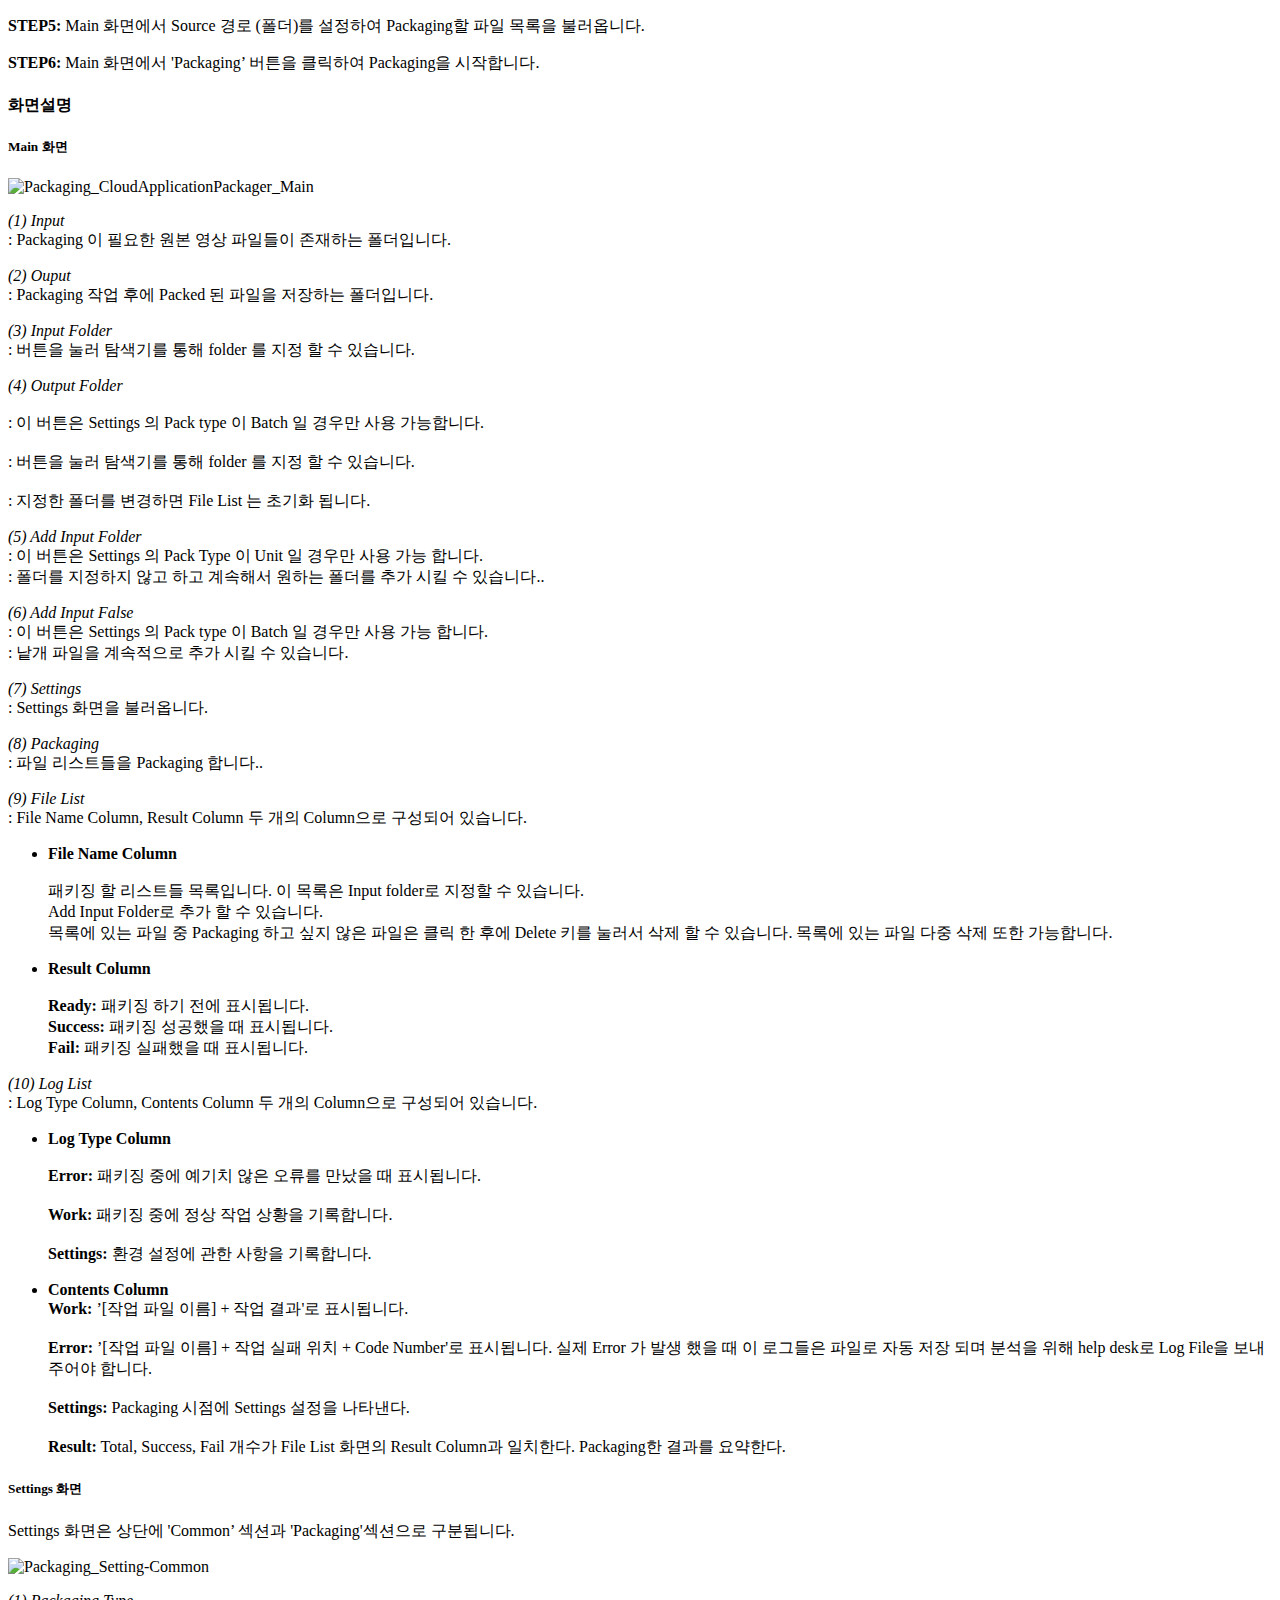
==== commit c40bcf04: "Site updated to ea0278b" ====
--- a/ko/index.html
+++ b/ko/index.html
@@ -4,7 +4,7 @@
     <meta charset="utf-8">
     <meta content="IE=edge,chrome=1" http-equiv="X-UA-Compatible">
     <meta name="viewport" content="width=device-width, initial-scale=1, maximum-scale=1">
-    <title>PallyCon Books</title>
+    <title>Pallycon Docs</title>
 
     <link href="../stylesheets/screen.css" rel="stylesheet" type="text/css" media="screen" />
     <link href="../stylesheets/print.css" rel="stylesheet" type="text/css" media="print" />
@@ -25,8 +25,9 @@
       <div id="toc">
       </div>
         <ul class="toc-footer">
-            <li><a href='/slate/en'>영어로 읽기</a></li>
-            <li><a href='http://www.pallycon.com'>PALLYCON HOME</a></li>
+            <li><a href='/en'>▶ IN ENGLISH</a></li>
+            <li><a href='http://help.netsync.co.kr' target="_blank">▶ HELPDESK</a></li>
+            <li><a href='http://www.pallycon.com' target="_blank">▶ PALLYCON HOME</a></li>
         </ul>
       +-
     </div>
@@ -50,10 +51,14 @@
 <ul>
 <li><p>고객님의 콘텐츠 관리 시스템(CMS)와 연동하기 위해서는 <a href="#패키징-가이드">패키저를 연동</a>해야 합니다. 그리고 암호화된 콘텐츠를 재생할 때, 해당 사용자의 권한 확인과 <a href="#라이선스-발급-가이드">라이선스 발급</a> 처리가 필요합니다.</p></li>
 <li><p>콘텐츠 재생을 위해 <a href="#모바일-플레이어-연동">모바일 플레이어</a>와 <a href="#pc-플레이어-연동">PC 플레이어</a>를 연동할 수 있습니다. </p></li>
-<li><p>또한 PallyCon 서비스에서 제공하는 관리사이트와 별도로, 자체적인 어드민 사이트를 구축하기 원하는 고객을 위해 <a href="#rest-api-가이드">REST API</a>를 통해 서비스 관련 정보를 제공합니다.  </p></li>
-</ul>
+</ul>
+
+<p>또한 PallyCon 서비스에서 제공하는 관리사이트와 별도로, 자체적인 어드민 사이트를 구축하기 원하는 고객을 위해 <a href="#rest-api-가이드">REST API</a>를 통해 서비스 관련 정보를 제공합니다.  </p>
+
+<p><a href="#sdk-가이드">PallyCon SDK</a>를 이용해 자체 플레이어를 개발하기 원하는 고객사를 위하여 SDK 개발 가이드를 제공합니다.<br>
+보다 상세한 API 레퍼런스 문서는 별도 계약 후 전달되는 각 플랫폼 별 SDK에 포함되어 있습니다.</p>
 <h2 id='다운로드'>다운로드</h2>
-<p>빠른 시작을 위해서는 아래 &lsquo;퀵 스타트 샘플&#39;을 다운로드 받고 <a href="#퀵스타트-가이드">퀵스타트 가이드</a>를 따라해 주시기 바랍니다.
+<p>빠른 시작을 위해서는 아래 &lsquo;퀵 스타트 샘플&#39;을 다운로드 받고 <a href="#퀵스타트-가이드">퀵스타트 가이드</a>를 따라해 주시기 바랍니다.<br>
 콘텐츠 파일 패키징을 위한 패키져도 아래 링크에서 다운로드 가능합니다.</p>
 
 <ul>
@@ -72,7 +77,7 @@
 <h3 id='필요조건'>필요조건</h3>
 <p>샘플을 구축하여 간단하게 구동하고, 서비스 조회까지 해보기 위해서는 가입 후 <strong>서비스 사이트 신청</strong>까지 되어야합니다. 서비스 사0이트가 성공적으로 신청되면, 서비스 사이트에 해당하는 Site ID와 Site Key, Packager Key를 확인할 수 있습니다. </p>
 
-<p>샘플 페이지들은 .jsp로 구성되어 있습니다. 이 페이지를 수정하고, 사용하기 위해서는 Java와 Tomcat이 필요합니다. 
+<p>샘플 페이지들은 .jsp로 구성되어 있습니다. 이 페이지를 수정하고, 사용하기 위해서는 Java와 Tomcat이 필요합니다. <br>
 Java 6 (1.6)와 Java 7 (1.7) 응용 프로그램 및 서버 환경에서 Java를 배포 지원하는 Java 런타임 환경 (JRE)를 설치해야 합니다.</p>
 
 <p>Java와 Tomcat를 다운받기 위해선 아래 링크를 통해 다운로드가 가능합니다.</p>
@@ -276,7 +281,7 @@
 <h2 id='구동시키기'>구동시키기</h2><h3 id='pallycon-mobile-player-설치하기'>PallyCon Mobile Player 설치하기</h3>
 <p>PallyCon Mobile Player는 앱 스토어나 구글 플레이를 통해 설치할 수 있습니다. </p>
 
-<p><a href="https://itunes.apple.com/kr/app/pallycon-player/id918473490?mt=8"><img src="../images/appstore_logo.png" width="200"></a>
+<p><a href="https://itunes.apple.com/kr/app/pallycon-player/id918473490?mt=8"><img src="../images/appstore_logo.png" width="200"></a><br>
 <a href="https://play.google.com/store/apps/details?id=com.inka.pallycon.pallyconplayer"><img src="../images/google_play_logo.png" width="200"></a></p>
 
 <p><strong>PallyCon PC Web Player</strong>는 URL을 호출하여 팝업으로 Player를 실행하는 구조로 되어 있습니다. URL은 PC Web sample 페이지에 링크되어 있어 별도로 설치할 필요가 없습니다. </p>
@@ -292,8 +297,9 @@
 <p>간단히 적용하여 테스트 하면서 발급받은 Licnese와 Packaging된 콘텐츠에 대한 정보를 PallyCon CP Admin  페이지에서 조회할 수 있습니다. </p>
 
 <aside class="success">Starter로 시작하면, 100개까지의 License는 무료로 발급받아 사용할 수 있습니다. 그 이상의 License는 받을 수 없으며, 유료로 전환해야 그 이상의 License를 발급받을 수 있습니다. </aside>  
-<h2 id='revision-history'>Revision History</h2>
-<p>이 테이블은 Quick 가이드의 수정사항에 대해 설명한 것입니다.</p>
+
+<p><strong>Revision History</strong><br>
+이 테이블은 Quick 가이드의 수정사항에 대해 설명한 것입니다.</p>
 
 <table><thead>
 <tr>
@@ -359,28 +365,30 @@
 <aside class="notice">PallyCon Service를 구축하기 위해서 반드시 Site ID가 있어야만 합니다. Site ID는 CP Admin에서 관리할 수 있습니다. 
 Site ID하나 당 하나의 PallyCon Service를 구축 할 수 있으나, 하나의 Site ID로 여러 PallyCon Service를 구축할 수 없습니다. </aside>
 
-<p><strong>STEP1:</strong> Packager를 선택하여 Packaging 준비를 합니다.<br>
-<strong>STEP2:</strong> CID(Content ID) 발급 페이지(Content ID Issue Page)를 개발하고, URL을 CP Admin에 등록합니다.<br>
-<strong>STEP3:</strong> 원본 콘텐츠를 Packaging합니다.<br>
-<strong>STEP4:</strong> Packaging된 DRM 콘텐츠를 다운로드 서버에 업로드 합니다.<br>
-<strong>STEP5:</strong> 콘텐츠 사용 권한 정보 페이지(Content Usage Rights Info Page)를 개발하고, URL을 CP Admin에 등록합니다.<br>
-<strong>STEP6:</strong> Client가 연동할 Service Site를 개발합니다.<br>
+<p><strong>STEP1:</strong> Packager를 선택하여 Packaging 준비를 합니다.<br><br>
+<strong>STEP2:</strong> CID(Content ID) 발급 페이지(Content ID Issue Page)를 개발하고, URL을 CP Admin에 등록합니다.<br><br>
+<strong>STEP3:</strong> 원본 콘텐츠를 Packaging합니다.<br><br>
+<strong>STEP4:</strong> Packaging된 DRM 콘텐츠를 다운로드 서버에 업로드 합니다.<br><br>
+<strong>STEP5:</strong> 콘텐츠 사용 권한 정보 페이지(Content Usage Rights Info Page)를 개발하고, URL을 CP Admin에 등록합니다.<br><br>
+<strong>STEP6:</strong> Client가 연동할 Service Site를 개발합니다.<br><br>
 <strong>STEP7:</strong> 서비스를 시작합니다. </p>
 
 <p>PallyCon Service에서는 구축에 필요한 가이드 문서를 제공합니다. </p>
-<h4 id='packaging-guide'>Packaging Guide</h4>
+<h4 id='packaging-overview'>Packaging Overview</h4>
 <p><strong>STEP1 ~ STEP4</strong>에 대한 가이드 문서입니다. 이 가이드 문서에서는 Packaging 하는 방법과 CID 발급 페이지 개발에 필요한 정보, 주의사항에 대하여 설명합니다. </p>
 
 <p><img alt="overview_packagingguide" src="../images/Overview_PackagingGuide.png" /></p>
-<h4 id='license-issue-guide'>License Issue Guide</h4>
+<h4 id='license-issue-overview'>License Issue Overview</h4>
 <p><strong>STEP5</strong>에 대한 가이드 문서입니다. 이 가이드 문서에서는 DRM 콘텐츠를 사용하기 위해 필요한 License와 License 생성, 발급, 콘텐츠 사용 권한 정보 페이지 개발에 필요한 정보 및 주의사항에 대하여 설명합니다. </p>
 
 <p><img alt="overview_licenseissueguide" src="../images/Overview_LicenseIssueGuide.png" /></p>
-<h4 id='web-working-guide-mobile-working-guide'>Web Working Guide, Mobile Working Guide</h4>
+<h4 id='webmobile-working-overview'>Web/Mobile Working Overview</h4>
 <p><strong>STEP6</strong>에 대한 가이드 문서입니다. 이 가이드 문서는 PallyCon Service에서 제공하는 Web Player와 Mobile Player를 사용하기 위해 필요한 연동 작업들에 대하여 설명합니다. </p>
 
 <p><img alt="overview_playerworking" src="../images/Overview_PlayerWorkingGuide.png" /></p>
-<h3 id='revision-history'>Revision History</h3>
+
+<p><strong>Revision History</strong> </p>
+
 <p>이 테이블은 Overview 가이드의 수정사항에 대해 설명한 것입니다.</p>
 
 <table><thead>
@@ -442,13 +450,13 @@
 
 <p><strong>STEP5:</strong> CID 발급 페이지 주소를 CP Admin의 <strong>Content ID Issue URL</strong>으로 등록합니다.</p>
 
-<p><strong>STEP6-Cloud CLI Packager</strong>
+<p><strong>STEP6-Cloud CLI Packager</strong><br>
 :  CMS 솔루션에 CID를 입력되지 않도록 Cloud CLI Packager를 연동 개발을 합니다. </p>
 
-<p><strong>STEP6-Cloud Application Packager</strong><br>
- <strong>STEP6-1:</strong> Cloud Application Packager를 실행합니다.<br>
- <strong>STEP6-2:</strong> 환경 설정 창에서 site ID와 packager key를 입력합니다.<br>
- <strong>STEP6-3:</strong> Packaging할 파일 경로를 입력한 후 Packaging을 시작합니다.<br>
+<p><strong>STEP6-Cloud Application Packager</strong><br><br>
+ <strong>STEP6-1:</strong> Cloud Application Packager를 실행합니다.<br><br>
+ <strong>STEP6-2:</strong> 환경 설정 창에서 site ID와 packager key를 입력합니다.<br><br>
+ <strong>STEP6-3:</strong> Packaging할 파일 경로를 입력한 후 Packaging을 시작합니다.<br><br>
  <strong>STEP6-4:</strong> Packaging된 DRM 콘텐츠를 다운로드 서버에 업로드합니다.  </p>
 <h3 id='scenario'>Scenario</h3>
 <p>원본 콘텐츠가 Packaging되는 시나리오와 Packaging된 DRM 콘텐츠가 어떻게 서비스되는지 설명합니다. </p>
@@ -458,7 +466,7 @@
 <aside class="notice">CEK(Content Encryption Key): DRM 콘텐츠를 Packaging/Un-packaging에 사용되는 Key입니다. </aside>
  
 <h4 id='packaging-scenario'>Packaging Scenario</h4>
-<p>Content ID를 직접 입력하는지, Contnet ID 발급 페이지에서 발급받는지에 따라 Packaging 되는 시나리오를 설명합니다. 
+<p>Content ID를 직접 입력하는지, Contnet ID 발급 페이지에서 발급받는지에 따라 Packaging 되는 시나리오를 설명합니다. <br>
 Packaging에 사용되는 두 가지의 Packager는 공통적으로 Site ID, Packager Key, Source Path, Destination Path를 입력받습니다. 그외에 Cloud CLI Packager의 경우, CID를 직접 입력이 가능합니다. </p>
 
 <ul>
@@ -543,7 +551,7 @@
 <h4 id='https-protocol-post-method-requestresponse-data'>Http(s) Protocol (POST Method, REQUEST/RESPONSE Data)</h4>
 <p>개발자는 CID 발급 페이지 개발을 통해 Cloud CLI Packager나 Cloud Application Packager에서 요청하는 28 byte의 Content ID를 생성하여야 합니다. </p>
 <h5 id='request-data'>REQUEST DATA</h5><h6 id='details'>Details</h6>
-<p>CID 발급 페이지에서 파싱해야 할 데이터 입니다. 
+<p>CID 발급 페이지에서 파싱해야 할 데이터 입니다. <br>
 <code class="prettyprint">http(s)://ContentIDIssuePageURL&amp;data=Base64Encoding(AES256Encyption(XML DATA))String</code></p>
 
 <p><em>Format</em></p>
@@ -571,16 +579,16 @@
 <span class="nt">&lt;/RES&gt;</span>
 </code></pre>
 
-<p><em>FILEPATH</em>
+<p><em>FILEPATH</em><br>
 :  Packager에서 전달한 파일의 전체 경로입니다.</p>
 
-<p><em>FILENAME</em>
+<p><em>FILENAME</em><br>
 : Packager에서 올라온 FilePath의 파일명입니다. </p>
 
-<p><em>NONCE</em>
+<p><em>NONCE</em><br>
 : PallyCon Cloud 서비스에서 CID 발급 페이지와 통신하는 데이터를 인증하기 위한 값입니다.</p>
 <h5 id='response-data'>RESPONSE DATA</h5><h6 id='details'>Details</h6>
-<p>CID 발급 페이지에서 만들어야 할 데이터 입니다. 
+<p>CID 발급 페이지에서 만들어야 할 데이터 입니다. <br>
 <code class="prettyprint">Base64Encoding(AES256Encyption(XML DATA)) String</code></p>
 
 <p><em>Format</em> </p>
@@ -612,16 +620,16 @@
 <span class="nt">&lt;/RES&gt;</span>
 </code></pre>
 
-<p><em>ERROR</em>
+<p><em>ERROR</em><br>
 : 정의된 Error code로, 필수로 사용해야 하는 parameter입니다. 고정된 4byte의 길이를 가져야 하며, 빈 값은 허용하지 않습니다. 성공일 때는 <code class="prettyprint">0000</code>으로 표시하고, 그외에는 실패입니다. </p>
 
-<p><em>ERRORMSG</em>
+<p><em>ERRORMSG</em><br>
 : <code class="prettyprint">ERROR</code>값이 실패이었을 때, 그와 관련된 메시지입니다. 이 parameter는 필수로 사용할 필요가 없으며, 빈값이 허용됩니다. 최대 255byte까지 허용됩니다. </p>
 
-<p><em>CID</em>
+<p><em>CID</em><br>
 : CID 발급 페이지에서 CID 정책에 의해 생성된 CID로, 성공시 필수로 사용해야 하는 parameter입니다. 빈값은 허용하지 않으며, 최대 <strong>28byte</strong>까지 허용합니다. CID는 영문, 숫자, 일부 특수 문자 (&rsquo; _ &rsquo;, &rsquo; . &rsquo;)만 허용합니다. </p>
 
-<p><em>NONCE</em>
+<p><em>NONCE</em><br>
 : PallyCon Cloud 서비스에서 CID 발급 페이지와 통신하는 데이터를 인증하기 위한 값으로, 필수로 사용해야 하는 parameter입니다. 빈값은 허용하지 않으며, <strong>반드시 Request Data에서의 &#39;NONCE&rsquo; 값과 동일한 값을 보내주셔야 합니다.</strong></p>
 <h4 id='a-hrefhttpaes256a-encryptiondecryption'><a href="http://">AES256</a> Encryption/Decryption</h4>
 <p>Cloud Packager와 DRM 서버 사이에 통신하는 데이터(REQUEST / RESPONSE DATA)는 <a href="http://">AES256</a> 암호화를 통해 보호받습니다. </p>
@@ -683,60 +691,60 @@
 <h4 id='화면설명'>화면설명</h4><h5 id='main-화면'>Main 화면</h5>
 <p><img alt="Packaging_CloudApplicationPackager_Main" src="../images/Packaging_CloudApplicationPackager_Main.png" /></p>
 
-<p><em>(1) Input</em>
+<p><em>(1) Input</em><br>
 : Packaging 이 필요한 원본 영상 파일들이 존재하는 폴더입니다. </p>
 
-<p><em>(2) Ouput</em>
+<p><em>(2) Ouput</em><br>
 : Packaging 작업 후에 Packed 된 파일을 저장하는 폴더입니다.</p>
 
-<p><em>(3) Input Folder</em>
+<p><em>(3) Input Folder</em><br>
 : 버튼을 눌러 탐색기를 통해 folder 를 지정 할 수 있습니다.</p>
 
-<p><em>(4) Output Folder</em><br>
-: 이 버튼은 Settings 의 Pack type 이 Batch 일 경우만 사용 가능합니다.<br>
-: 버튼을 눌러 탐색기를 통해 folder 를 지정 할 수 있습니다.<br>
+<p><em>(4) Output Folder</em><br><br>
+: 이 버튼은 Settings 의 Pack type 이 Batch 일 경우만 사용 가능합니다.<br><br>
+: 버튼을 눌러 탐색기를 통해 folder 를 지정 할 수 있습니다.<br><br>
 : 지정한 폴더를 변경하면 File List 는 초기화 됩니다.  </p>
 
-<p><em>(5) Add Input Folder</em>
-: 이 버튼은 Settings 의 Pack Type 이 Unit 일 경우만 사용 가능 합니다.
+<p><em>(5) Add Input Folder</em><br>
+: 이 버튼은 Settings 의 Pack Type 이 Unit 일 경우만 사용 가능 합니다.<br>
 : 폴더를 지정하지 않고 하고 계속해서 원하는 폴더를 추가 시킬 수 있습니다..</p>
 
-<p><em>(6) Add Input False</em>
-: 이 버튼은 Settings 의 Pack type 이 Batch 일 경우만 사용 가능 합니다.
+<p><em>(6) Add Input False</em><br>
+: 이 버튼은 Settings 의 Pack type 이 Batch 일 경우만 사용 가능 합니다.<br>
 : 낱개 파일을 계속적으로 추가 시킬 수 있습니다.</p>
 
-<p><em>(7) Settings</em>
+<p><em>(7) Settings</em><br>
 : Settings 화면을 불러옵니다.</p>
 
-<p><em>(8) Packaging</em>
+<p><em>(8) Packaging</em><br>
 : 파일 리스트들을 Packaging 합니다..</p>
 
-<p><em>(9) File List</em>
+<p><em>(9) File List</em><br>
 : File Name Column, Result Column 두 개의 Column으로 구성되어 있습니다. </p>
 
 <ul>
-<li><p><strong>File Name Column</strong><br>
-패키징 할 리스트들 목록입니다. 이 목록은 Input folder로 지정할 수 있습니다.
-Add Input Folder로 추가 할 수 있습니다.
+<li><p><strong>File Name Column</strong><br><br>
+패키징 할 리스트들 목록입니다. 이 목록은 Input folder로 지정할 수 있습니다.<br>
+Add Input Folder로 추가 할 수 있습니다.<br>
 목록에 있는 파일 중 Packaging 하고 싶지 않은 파일은 클릭 한 후에 Delete 키를 눌러서 삭제 할 수 있습니다. 목록에 있는 파일 다중 삭제 또한 가능합니다.</p></li>
-<li><p><strong>Result Column</strong><br>
-<strong>Ready:</strong> 패키징 하기 전에 표시됩니다.
-<strong>Success:</strong> 패키징 성공했을 때 표시됩니다. 
+<li><p><strong>Result Column</strong><br><br>
+<strong>Ready:</strong> 패키징 하기 전에 표시됩니다.<br>
+<strong>Success:</strong> 패키징 성공했을 때 표시됩니다. <br>
 <strong>Fail:</strong> 패키징 실패했을 때 표시됩니다.</p></li>
 </ul>
 
-<p><em>(10) Log List</em>
+<p><em>(10) Log List</em><br>
 : Log Type Column, Contents Column 두 개의 Column으로 구성되어 있습니다. </p>
 
 <ul>
-<li><p><strong>Log Type Column</strong><br>
-<strong>Error:</strong> 패키징 중에 예기치 않은 오류를 만났을 때 표시됩니다.<br>
-<strong>Work:</strong> 패키징 중에 정상 작업 상황을 기록합니다.<br>
+<li><p><strong>Log Type Column</strong><br><br>
+<strong>Error:</strong> 패키징 중에 예기치 않은 오류를 만났을 때 표시됩니다.<br><br>
+<strong>Work:</strong> 패키징 중에 정상 작업 상황을 기록합니다.<br><br>
 <strong>Settings:</strong> 환경 설정에 관한 사항을 기록합니다.</p></li>
-<li><p><strong>Contents Column</strong>
-<strong>Work:</strong> &rsquo;[작업 파일 이름] + 작업 결과&#39;로 표시됩니다.<br>
-<strong>Error:</strong> &rsquo;[작업 파일 이름] + 작업 실패 위치 + Code Number&#39;로 표시됩니다. 실제 Error 가 발생 했을 때 이 로그들은 파일로 자동 저장 되며 분석을 위해 help desk로 Log File을 보내주어야 합니다.<br>
-<strong>Settings:</strong> Packaging 시점에 Settings 설정을 나타낸다.<br>
+<li><p><strong>Contents Column</strong><br>
+<strong>Work:</strong> &rsquo;[작업 파일 이름] + 작업 결과&#39;로 표시됩니다.<br><br>
+<strong>Error:</strong> &rsquo;[작업 파일 이름] + 작업 실패 위치 + Code Number&#39;로 표시됩니다. 실제 Error 가 발생 했을 때 이 로그들은 파일로 자동 저장 되며 분석을 위해 help desk로 Log File을 보내주어야 합니다.<br><br>
+<strong>Settings:</strong> Packaging 시점에 Settings 설정을 나타낸다.<br><br>
 <strong>Result:</strong> Total, Success, Fail 개수가 File List 화면의 Result Column과 일치한다. Packaging한 결과를 요약한다.</p></li>
 </ul>
 <h5 id='settings-화면'>Settings 화면</h5>
@@ -748,12 +756,12 @@
 
 <p><strong>Batch Pack:</strong> 일괄 작업으로서 input folder 버튼으로 한 개의 폴더만 지정 가능합니다. 그러나 하위 폴더 구조 그대로 유지하여 output 폴더를 생성합니다. 다른 폴더를 지정 할 경우 File List 에 있던 목록이 사라집니다.</p>
 
-<p><strong>Unit Pack:</strong> 개별 작업으로서 add input folder 를 통해 계속적으로 packaging 하고자 하는 폴더를 추가 할 수 있습니다. 그러나 output 폴더에 하위구조를 그대로 유지 할 수는 없습니다.
+<p><strong>Unit Pack:</strong> 개별 작업으로서 add input folder 를 통해 계속적으로 packaging 하고자 하는 폴더를 추가 할 수 있습니다. 그러나 output 폴더에 하위구조를 그대로 유지 할 수는 없습니다.<br>
 Add input file 버튼으로 개별 파일 도 계속 해서 추가 할 수 있습니다.</p>
 
 <p><img alt="Packaging_Setting-Packaging" src="../images/Packaging_Setting-Packaging.png" /></p>
 
-<p><em>(1) Supported Extensions</em>
+<p><em>(1) Supported Extensions</em><br>
 : 지원 가능한 확장자 리스트입니다. 메인 화면의 Input folder를 통해 파일을 추가 할 때 지원하지 않는 확장자의 파일은 추가 하지 않습니다. 추가하고자 하는 확장자가 따로 있다면 Add, Remove 버튼을 통해 추가, 삭제 할 수 있습니다.</p>
 
 <p><em>(2) Integration Info</em></p>
@@ -765,19 +773,19 @@
 <h5 id='progress-bar-화면'>Progress Bar 화면</h5>
 <p><img alt="Packaging_CloudApplicationPackager_ProgressBar" src="../images/Packaging_CloudApplicationPackager_ProgressBar.png" /></p>
 
-<p><em>(1) File Name</em>
+<p><em>(1) File Name</em><br>
 : 실시간 진행되고 있는 파일의 이름을 나타냅니다.</p>
 
-<p><em>(2) Timer</em>
+<p><em>(2) Timer</em><br>
 : 전체 경과 시간을 나타낸다. Pause 한 시간은 추가되지 않습니다.</p>
 
-<p><em>(3) Percentage</em>
+<p><em>(3) Percentage</em><br>
 : 한 개의 파일의 Packaging 진행률을 나타냅니다.</p>
 
-<p><em>(4) Total Number</em>
+<p><em>(4) Total Number</em><br>
 : 전체 Packaging 하려는 개수 와 작업이 완료된 개수를 나타냅니다.</p>
 
-<p><em>(5) Pause &amp; Cancel</em>
+<p><em>(5) Pause &amp; Cancel</em><br>
 : 작업 도중 일시 정지 할 수 있으며 이때 작업시간은 추가되지 않습니다. Continue 버튼으로 작업 재개 할 수 있습니다. 또한 Cancel 버튼으로 작업 취소를 할 수 있으며 작업 취소는 파일단위로 취소 되기 때문에 현재 작업 중인 파일이 끝나고 나서 작업이 중단됩니다.</p>
 <h4 id='로그-분석'>로그 분석</h4>
 <p>Log File 위치 : <strong>실행 폴더/LogList_mmddhhmm.txt 파일로 자동 생성</strong> 되며 &#39;mm = month , dd = day , hh = hours , mm = minutes&rsquo; 를 뜻합니다.</p>
@@ -794,7 +802,7 @@
 </ul></li>
 </ul>
 <h4 id='input--output-standards'>Input / Output Standards</h4><h5 id='input'>Input</h5>
-<p><em>Format</em><br>
+<p><em>Format</em><br><br>
 <code class="prettyprint">pallyconpack pack Site_ID Packager_Key &quot;SourceFilePath&quot; &quot;DestinationFilePath&quot; (Content_ID)</code></p>
 <pre><code class="highlight shell">// cid 입력
 pallyconpack pack F001 FVJDp2LT2Xr0f4Di18z6lzv3DKvNOP20  <span class="s2">"d:</span><span class="se">\c</span><span class="s2">ontent</span><span class="se">\O</span><span class="s2">T.mp4"</span> <span class="s2">"d:</span><span class="se">\N</span><span class="s2">CGcontent</span><span class="se">\O</span><span class="s2">T.mp4.ncg"</span> 
@@ -803,16 +811,16 @@
 pallyconpack pack F001 FVJDp2LT2Xr0f4Di18z6lzv3DKvNOP20  <span class="s2">"d:</span><span class="se">\c</span><span class="s2">ontent</span><span class="se">\O</span><span class="s2">T.mp4"</span> <span class="s2">"d:</span><span class="se">\N</span><span class="s2">CGcontent</span><span class="se">\O</span><span class="s2">T.mp4.ncg"</span> 1234
 </code></pre>
 
-<p><em>pack</em>
+<p><em>pack</em><br>
 : 콘텐츠를 Packaging을 한다는 값으로, 고정 4byte 값입니다. 소문자로 사용하세요.</p>
 
-<p><em>Site_ID, Packager_Key</em>
+<p><em>Site_ID, Packager_Key</em><br>
 : PallyCon Cloud 서비스 사이트에서 부여 받은 값입니다. </p>
 
-<p><em>SourceFilePath, DestinationFilePath</em>
+<p><em>SourceFilePath, DestinationFilePath</em><br>
 : 원본 파일의 전체 경로와 DRM 파일이 생성되는 전체 경로(절대경로)입니다. 공백이 있을 경우에는 반드시 &ldquo;&quot;로 묶어서 사용해야합니다. </p>
 
-<p><em>Content_ID</em>
+<p><em>Content_ID</em><br>
 : Content ID입니다. 직접입력할 경우에 맨 마지막에 넣어주셔야 합니다. 28byte이하의 영문과 숫자, 일부 특수문자 ( &rsquo; . &rsquo; , &rsquo; _ &rsquo; )만 가능합니다. </p>
 <h5 id='output'>Output</h5><pre><code class="highlight xml">(성공)
 <span class="cp">&lt;?xml version=\"1.0\" encoding=\"UTF-8\"?&gt;</span>
@@ -836,22 +844,22 @@
 
 <aside class="notice"> 실패일 때, `SRCFILE`과 `DSTFILE`은 옵션으로 해당 파일 오류일 경우에 나타납니다. </aside>
 
-<p><em>RESULT</em>
+<p><em>RESULT</em><br>
 : Packaging 결과 code 값,  성공 – 0 / 실패 – Error Code</p>
 
-<p><em>ERRORMSG</em>
+<p><em>ERRORMSG</em><br>
 : RESULT에 해당하는 메시지</p>
 
-<p><em>SRCFILE</em>
+<p><em>SRCFILE</em><br>
 : App Error, 원본 파일이 설정된 경로</p>
 
-<p><em>DSTFILE</em>
+<p><em>DSTFILE</em><br>
 : App Error, DestFile의 경로</p>
 
-<p><em>ELAPSETIME</em>
+<p><em>ELAPSETIME</em><br>
 : 성공시 Packaging에 경과된 시간</p>
 
-<p><em>CID</em>
+<p><em>CID</em><br>
 : 성공시 컨텐츠 헤더에 입력된 32 byte의 Content ID</p>
 <h4 id='error-code'>Error Code</h4>
 <table><thead>
@@ -932,7 +940,9 @@
 <td>알 수 없는 에러.</td>
 </tr>
 </tbody></table>
-<h3 id='revision-history'>Revision History</h3>
+
+<p><strong>Revision History</strong> </p>
+
 <p>이 테이블은 PallyCon Packaging 가이드의 수정사항에 대해 설명한 것입니다.</p>
 
 <table><thead>
@@ -1019,7 +1029,7 @@
 <strong>Parameter :</strong> <em>data</em> <strong>Value II:</strong> <em>XML DATA</em></li>
 </ul>
 
-<p><em>XML DATA</em>
+<p><em>XML DATA</em><br>
 - 콘텐츠 사용 권한 정보를 확인 하려는 콘텐츠와 사용자, 기기에 대한 정보가 들어있는 데이터 입니다. 이 데이터는 <a href="http://en.wikipedia.org/wiki/Advanced_Encryption_Standard">AES256</a> 으로 암호화되며, 다시 Base64로 인코딩하여 전달됩니다. </p>
 <h6 id='xml-standards'>XML Standards</h6>
 <p>Request data는 PallyCon Cloud 서비스 사이트에서 전달하는 값으로 빈값없이 Content Usage Rights Info 페이지로 전달됩니다. </p>
@@ -1034,22 +1044,22 @@
 <span class="nt">&lt;/RES&gt;</span>
 </code></pre>
 
-<p><em>CID</em>
+<p><em>CID</em><br>
 :  사용하려는 콘텐츠에서 추출한 Site ID가 포함된 32 byte의 Content ID로, Packaging시 사용된 값입니다. </p>
 
-<p><em>USERID</em>
+<p><em>USERID</em><br>
 : 콘텐츠를 사용하려는 사용자 정보입니다. </p>
 
-<p><em>DEVICEID</em>
+<p><em>DEVICEID</em><br>
 : 콘텐츠를 사용하려는 기기의 ID입니다. </p>
 
-<p><em>DEVICEMODEL</em>
+<p><em>DEVICEMODEL</em><br>
 : 기기의 모델명입니다. </p>
 
-<p><em>OID</em>
+<p><em>OID</em><br>
 : 콘텐츠의 주문정보 (Order ID)입니다. </p>
 
-<p><em>NONCE</em>
+<p><em>NONCE</em><br>
 : PallyCon Cloud 서비스 사이트에서 Content Usage Info 페이지와 통신하는 데이터를 인증하기 위한 값입니다.</p>
 <h5 id='response-data'>RESPONSE DATA</h5><h6 id='details'>Details</h6>
 <p>CID 발급 페이지에서 만들어야 할 데이터 입니다. </p>
@@ -1080,25 +1090,25 @@
 <span class="nt">&lt;/RES&gt;</span>
 </code></pre>
 
-<p><em>ERROR</em>
+<p><em>ERROR</em><br>
 : 정의된 Error code로, 필수로 사용해야 하는 parameter입니다. 고정된 4byte의 길이를 가져야 하며, 빈 값은 허용하지 않습니다. 성공일 때는 <code class="prettyprint">0000</code>으로 표시하고, 실패일때는 업체에서 정의한 4byte의 에러코드로 정의하십시오. </p>
 
-<p><em>ERRORMSG</em>
+<p><em>ERRORMSG</em><br>
 : <code class="prettyprint">ERROR</code>값이 실패이었을 때, 그와 관련된 메시지입니다. 이 parameter는 필수로 사용해야하며, 빈값은 Error일 경우가 아닐 때만 허용됩니다. 최대 255byte까지 허용됩니다. </p>
 
-<p><em>LIMIT</em>
+<p><em>LIMIT</em><br>
 : 콘텐츠가 무제한으로 재생될 지 결정하는 parameter입니다. &#39;Y&rsquo;, &#39;N&#39;만 허용됩니다. 그외의 문자는 에러로 처리됩니다. </p>
 
-<p><em>PD_COUNT</em>
+<p><em>PD_COUNT</em><br>
 : 횟수제 타입에서 사용해야 하는 횟수입니다. 횟수제 타입을 선택하시면 반드시 0보다 큰 값을 선택하셔야 합니다. </p>
 
-<p><em>PD_START</em>
+<p><em>PD_START</em><br>
 : 기간제 타입에서 사용해야 하는 기간 중 시작 날짜와 시간입니다. 기간제 타입을 선택하시면 반드시 이 parameter에 해당하는 값을 넣어 주셔야 합니다. 날짜와 시간은 GMT 시간으로 설현</p>
 
-<p><em>PD_END</em>
+<p><em>PD_END</em><br>
 : CID 발급 페이지에서 CID 정책에 의해 생성된 CID로, 성공시 필수로 사용해야 하는 parameter입니다. 빈값은 허용하지 않으며, 최대 32byte까지 허용합니다. CID는 영문, 숫자, 일부 특수 문자 (&rsquo; _ &rsquo;, &rsquo; . &rsquo;)만 허용합니다. </p>
 
-<p><em>NONCE</em>
+<p><em>NONCE</em><br>
 : PallyCon Cloud 서비스에서 CID 발급 페이지와 통신하는 데이터를 인증하기 위한 값으로, 필수로 사용해야 하는 parameter입니다. 빈값은 허용하지 않으며, <strong>반드시 Request Data에서의 &#39;NONCE&rsquo; 값과 동일한 값을 보내주셔야 합니다.</strong></p>
 <h4 id='a-hrefhttpen-wikipedia-orgwikiadvanced_encryption_standardaes256a-encryptiondecryption'><a href="http://en.wikipedia.org/wiki/Advanced_Encryption_Standard">AES256</a> Encryption/Decryption</h4>
 <p>Cloud Packager와 DRM 서버 사이에 통신하는 데이터(REQUEST / RESPONSE DATA)는 <a href="http://en.wikipedia.org/wiki/Advanced_Encryption_Standard">AES256</a> 암호화를 통해 보호받습니다. </p>
@@ -1180,7 +1190,7 @@
 </tr>
 </tbody></table>
 <h4 id='content-id-user-id-device-id-order-id'>CONTENT ID, USER ID, DEVICE ID, ORDER ID</h4>
-<p>업체에서 생성하는 콘텐츠 사용 권한 정보는 PallyCon Player에서 추출한 Content ID와 User ID, Device ID, Order ID를 이용하여 생성되어야 합니다. 
+<p>업체에서 생성하는 콘텐츠 사용 권한 정보는 PallyCon Player에서 추출한 Content ID와 User ID, Device ID, Order ID를 이용하여 생성되어야 합니다. <br>
 네가지 정보를 활용하여, 콘텐츠 사용 권한 정보는 매우 다양하게 만들 수 있습니다. 이 네가지 정보를 활용하기 위해서는 이 정보들의 세부적인 내용을 아셔야만 합니다. </p>
 <h5 id='content-id'>Content ID</h5>
 <p>원본 콘텐츠를 Packaging 할 때, 사용한 Site ID가 포함된 32 byte의 콘텐츠 식별자입니다.</p>
@@ -1191,7 +1201,7 @@
 
 <p><strong>기기체크</strong>: 업체가 CP Admin에서 Site ID당 기기 대수를 설정한 대로 제어하는 기능입니다.</p>
 
-<p>PallyCon Mobile Player의 경우, PallyCon Cloud 서비스 사이트에서의 기기 체크 이외에 <strong>기기 등록</strong>이라는 기능을 제공하고 있습니다. 
+<p>PallyCon Mobile Player의 경우, PallyCon Cloud 서비스 사이트에서의 기기 체크 이외에 <strong>기기 등록</strong>이라는 기능을 제공하고 있습니다. <br>
 이 기능은 <strong>기기 등록 해제</strong>라는 기능과 함께 제공됩니다. 이 두가지 기능을 통해 <strong>Mobile로 다운로드된 콘텐츠를 재생을 관리</strong>할 수 있습니다.  </p>
 
 <p>PallyCon PC Player의 경우, 스트리밍 기능으로 재생이 되기 때문에 별도의 <strong>기기등록</strong>이 필요하지 않고, PallyCon Cloud 서비스 사이트에서의 <strong>기기 체크</strong>를 통해 관리될 수 있습니다. </p>
@@ -1201,7 +1211,9 @@
 <p>Order ID는 사용자가 재생하고자 하는 콘텐츠의 주문 정보입니다. 이 정보는 업체의 Service Site에서 전달 받은 값을 그대로 전달하는 것으로, Content ID외에 재생하고자 하는 콘텐츠가 어떤 콘텐츠인지 확인하는 정보로 활용됩니다. </p>
 
 <p>실제 서비스에서 동일한 콘텐츠를 다른 카테고리로 묶어 서비스 할 경우가 생깁니다. 이 때, Content ID는 동일하나 실제 다른 카테고리일 수 있습니다. 이것을 구분하기 위하여 주문정보를 활용해야만 합니다. </p>
-<h3 id='revision-history'>Revision History</h3>
+
+<p><strong>Revision History</strong> </p>
+
 <p>이 테이블은 License Issue 가이드의 수정사항에 대해 설명한 것입니다.</p>
 
 <table><thead>
@@ -1284,10 +1296,10 @@
 </tr>
 </tbody></table>
 
-<p><strong>다운로드 시나리오</strong><br>
+<p><strong>다운로드 시나리오</strong><br><br>
 Download(URL Scheme) -&gt; 업체 인증(RI Cloud) -&gt; 기기 등록(Service Manager URL)  -&gt; 다운로드 완료(Service Manager URL)  -&gt; 유효성 체크(Service Manager URL)  -&gt; 기기 등록 해제(Service Manager URL)</p>
 
-<p><strong>스트리밍 시나리오</strong><br>
+<p><strong>스트리밍 시나리오</strong><br><br>
 Streaming (URL Scheme) -&gt; 업체 인증(RI Cloud) -&gt; 기기 등록(Service Manager URL)  -&gt; 기기 등록 해제(Service Manager URL)</p>
 <h3 id='apis'>APIs</h3>
 <p>PallyCon Player와 Service Site의 웹 서버 사이의 통신은 <strong>URL Scheme(Protocol I)</strong>과 <strong>HTTP/HTTPs(Protocol II)</strong>을 통해 이루어집니다. </p>
@@ -1319,7 +1331,7 @@
 <li>서비스 사이트 식별 ID (PallyCon CP Admin 페이지에서 확인 가능)</li>
 </ul>
 <h4 id='protocol-ii-a-hrefhttpen-wikipedia-orgwikihypertext_transfer_protocolhttpaa-hrefhttpen-wikipedia-orgwikihttp_securehttpsa-protocol-post-method'>Protocol II: <a href="http://en.wikipedia.org/wiki/Hypertext_Transfer_Protocol">HTTP</a>/<a href="http://en.wikipedia.org/wiki/HTTP_Secure">HTTPs</a> protocol (POST method)</h4>
-<p>PallyCon Player와 웹 서버 사이에 주고 받는 통신은 HTTP/HTTPs로 이루어집니다. POST 방식을 이용하여 데이터를 전달합니다. 
+<p>PallyCon Player와 웹 서버 사이에 주고 받는 통신은 HTTP/HTTPs로 이루어집니다. POST 방식을 이용하여 데이터를 전달합니다. <br>
 PallyCon Player와 웹 서버 사이에 통신을 이용하는 기능은 다음과 같습니다. </p>
 
 <ul>
@@ -1348,7 +1360,7 @@
 
 <p><code class="prettyprint">http(s)://Service_Manager_URL?data=Base64Encoding(AES256Encryption(JSON DATA))String</code></p>
 
-<p><em>JSON DATA</em><br>
+<p><em>JSON DATA</em><br><br>
 하나의 URL에서 서로 다른 4개의 데이터를 처리해야 하기 때문에 JSON data안에는 각 4개의 mode를 통해 구분할 수 있도록, parameter를 제공하고 있습니다.</p>
 
 <ul>
@@ -1433,7 +1445,7 @@
 
 <p><img alt="Mobile_Scenario_Localplay" src="../images/Mobile_Scenario_Localplay.png" /></p>
 <h4 id='앱pallycon-player-상태-확인'>앱(PallyCon Player) 상태 확인</h4>
-<p>URL Scheme을 통해 PallyCon Player를 실행하게 되었을 때, 각 기능들이 동작하기 위해 PallyCon Player의 상태를 확인합니다. 
+<p>URL Scheme을 통해 PallyCon Player를 실행하게 되었을 때, 각 기능들이 동작하기 위해 PallyCon Player의 상태를 확인합니다. <br>
 PallyCon Player의 상태가 <strong>‘다운로드’, ‘재생’, ‘기기 등록 해제 확인 요청’ 중에는 URL Scheme으로의 접근을 막습니다.</strong> </p>
 <h4 id='업체-인증'>업체 인증</h4>
 <p><strong>URL Scheme으로 접근한 데이터 중 ‘site_id’를 추출하여, 업체 인증을 시작합니다.</strong> ‘site_id’는 INKA와 계약할 때 발급받는 정보 중 하나로서, 암호화를 하지 않아도 되는 값입니다.</p>
@@ -1474,16 +1486,16 @@
 
 <p><img alt="Mobile_Scenario_Download" src="../images/Mobile_Scenario_Download.png" /></p>
 
-<p>사용자가 선택한 콘텐츠를 다운로드 하기 위하여 PallyCon Player에서는 <strong>다운로드 목록을 생성</strong>합니다. Single-Download의 경우 다운로드 목록은 1개일 것이고, Multi-Download의 경우 다운로드 목록은 n개일 것입니다.<br>
-<strong>다운로드 목록의 0번째 행부터 다운로드를 시작</strong>합니다. 파일의 다운로드가 완료되면 <strong>다운로드 목록의 정보를 DB에 저장</strong>합니다.
-사용자 정보와 콘텐츠 정보를 이용해 PallyCon Cloud 서비스 사이트로부터 <strong>다운로드 받은 파일의 License를 발급</strong>받습니다. 만약 License를 발급 받지 못하더라도 다운로드 실패로 결정하지 않습니다. 이유는 로컬 재생을 시도할 경우 License를 확인할 때, License가 없고 온라인 상태이면, License 발급을 시도하기 때문입니다. 
-사용자가 콘텐츠를 기기로 <strong>다운로드를 완료하였다는 정보를 Service SIte의 웹 서버로 전달</strong>하게 됩니다. 이 정보를 웹 서버에 저장하여, 이후에 업체에서 환불이나 통계 자료로 사용할 수 있습니다. 
+<p>사용자가 선택한 콘텐츠를 다운로드 하기 위하여 PallyCon Player에서는 <strong>다운로드 목록을 생성</strong>합니다. Single-Download의 경우 다운로드 목록은 1개일 것이고, Multi-Download의 경우 다운로드 목록은 n개일 것입니다.<br><br>
+<strong>다운로드 목록의 0번째 행부터 다운로드를 시작</strong>합니다. 파일의 다운로드가 완료되면 <strong>다운로드 목록의 정보를 DB에 저장</strong>합니다.<br>
+사용자 정보와 콘텐츠 정보를 이용해 PallyCon Cloud 서비스 사이트로부터 <strong>다운로드 받은 파일의 License를 발급</strong>받습니다. 만약 License를 발급 받지 못하더라도 다운로드 실패로 결정하지 않습니다. 이유는 로컬 재생을 시도할 경우 License를 확인할 때, License가 없고 온라인 상태이면, License 발급을 시도하기 때문입니다. <br>
+사용자가 콘텐츠를 기기로 <strong>다운로드를 완료하였다는 정보를 Service SIte의 웹 서버로 전달</strong>하게 됩니다. 이 정보를 웹 서버에 저장하여, 이후에 업체에서 환불이나 통계 자료로 사용할 수 있습니다. <br>
 만약, 다운로드 목록에 다운로드를 할 콘텐츠가 남아있다면, 다음 목록의 다운로드를 시도합니다. 없을 경우, <strong>PallyCon Player는 보관함의 최상위 리스트로 이동</strong>하게 됩니다. </p>
 <h4 id='유효성-체크'>유효성 체크</h4>
-<p><strong>콘텐츠를 재생하기 전 가장 먼저 하는 것은 Local DB의 업체 정보에서 재생 타입(play_type)을 확인하는 것입니다.</strong>
+<p><strong>콘텐츠를 재생하기 전 가장 먼저 하는 것은 Local DB의 업체 정보에서 재생 타입(play_type)을 확인하는 것입니다.</strong><br>
 재생 타입에 따라 유효성 체크를 하는지에 대한 여부를 판단합니다.  </p>
 
-<p><strong>유효성 체크를 해야 한다면,</strong>
+<p><strong>유효성 체크를 해야 한다면,</strong><br>
 ‘사용자 정보’, ‘기기 정보’, ‘콘텐츠 정보’를 추출하여 Service Site의 웹 서버에 콘텐츠의 유효성 확인을 요청합니다. 웹 서버는 그 응답으로 유효성 여부와 메시지를 전달해 줍니다. </p>
 
 <p><img alt="Mobile_Scenario_ValidityCheck" src="../images/Mobile_Scenario_ValidityCheck.png" /></p>
@@ -1608,16 +1620,16 @@
 </span><span class="p">}</span><span class="w">
 </span></code></pre>
 
-<p><em>user_id</em>
+<p><em>user_id</em><br>
 : 서비스 사이트 사용자 ID로, 반드시 사용해야 하는 parameter입니다. PallyCon Player에서는 웹 페이지 만료시 null로 전달받는 것에 대한 처리가 되어있습니다. </p>
 
-<p><em>current_url</em>
+<p><em>current_url</em><br>
 : Download를 취소하거나 Streaming을 완료하였을 때, 웹페이지로 이동하기 위한 URL으로, parameter는 반드시 사용할 필요는 없습니다. 다만, 사용하지만 값이 없을 경우 빈값(&ldquo;&rdquo;)으로 넣어 주셔야 합니다. </p>
 
-<p><em>enterprise_icon_url</em>
+<p><em>enterprise_icon_url</em><br>
 : PallyCon Player의 업체 리스트에서 보여질 아이콘의 파일 주소로, parameter는 반드시 사용할 필요는 없습니다. 사용할 경우, parameter의 값이 없을 경우 리스트에는 빈 공백/기본 이미지로 보이게 됩니다. </p>
 
-<p><em>play_type</em>
+<p><em>play_type</em><br>
 : PallyCon Player에서 다운로드 받은 콘텐츠를 어떤 조건에서 재생하는지 설정하는 값으로, parameter는 반드시 사용할 필요는 없습니다. 하지만, 사용할 경우 반드시 값을 넣어 주셔야 합니다. 사용하지 않을 경우, 기본값은 &#39;2&#39;로 설정됩니다.   </p>
 
 <ul>
@@ -1626,11 +1638,11 @@
 <li><strong>2:</strong> 온라인, 오프라인에서 무조건 재생</li>
 </ul>
 
-<p><em>service_manager</em>
+<p><em>service_manager</em><br>
 : PallyCon Player에서 웹 서버와 통신할 때 사용하는 Service Manager URL으로, parameter는 반드시 사용해야 합니다. 또한 빈 값은 허용하지 않습니다.  </p>
 
-<p><em>log_type</em>
-: PallyCon Player에서 로그 설정을 할 수 있는 parameter로, 반드시 사용할 필요는 없습니다. 하지만 사용할 경우 반드시 값을 넣어 주셔야합니다. 사용하지 않을 경우, 기본값은 &#39;2&#39;로 설정됩니다.<br>
+<p><em>log_type</em><br>
+: PallyCon Player에서 로그 설정을 할 수 있는 parameter로, 반드시 사용할 필요는 없습니다. 하지만 사용할 경우 반드시 값을 넣어 주셔야합니다. 사용하지 않을 경우, 기본값은 &#39;2&#39;로 설정됩니다.<br><br>
 연동 테스트나 고객 서포트 시 통신, 재생, 라이선스 정보를 얻기 위해 로그를 활용할 수 있습니다.  </p>
 
 <ul>
@@ -1639,50 +1651,50 @@
 <li><strong>2:</strong> 로그를 사용하지 않음</li>
 </ul>
 
-<p><em>category_name</em>
+<p><em>category_name</em><br>
 : PallyCon Player의 카테고리 리스트에 보여지는 카테고리 이름으로, parameter는 반드시 사용해야 합니다. 모든 문자를 허용하고, 빈값은 허용하지 않습니다. </p>
 
-<p><em>category_person</em>
+<p><em>category_person</em><br>
 : 카테고리 리스트에 카테고리 이름과 함께 보여지는 카테고리 기타 정보를 넣을 수 있는 값으로, parameter는 반드시 사용해야 합니다. 모든 문자를 허용하고, 빈값은 허용하지 않습니다. </p>
 
-<p><em>category_image</em>
+<p><em>category_image</em><br>
 : 카테고리 리스트에 보여질 카테고리 아이콘의 파일 주소로, parameter는 반드시 사용할 필요는 없습니다. parameter의 값이 없을 경우, 리스트에는 빈 공백/기본 이미지로 보이게 됩니다. </p>
 
-<p><em>category_assortment</em>
+<p><em>category_assortment</em><br>
 : 카테고리를 구분하기 위한 parameter로, 추후에 리스트 정렬 방식에 사용될 계획입니다. 이 값은 반드시 사용할 필요는 없습니다. 빈값을 허용합니다.</p>
 
-<p><em>contents</em>
+<p><em>contents</em><br>
 : 다운로드되거나 재생되는 콘텐츠에 대한 정보가 들어있는 parameter입니다. 멀티 다운로드를 진행할 경우, contents에 해당하는 콘텐츠 정보를 배열 형태로 넣어 주셔야 합니다.</p>
 
-<p><strong>Single-download (Streaming)</strong>: <code class="prettyprint">&quot;contents&quot;:[{&quot;content_file&quot;:&quot;&quot;,...}]</code><br>
+<p><strong>Single-download (Streaming)</strong>: <code class="prettyprint">&quot;contents&quot;:[{&quot;content_file&quot;:&quot;&quot;,...}]</code><br><br>
 <strong>Multi-download</strong>: <code class="prettyprint">&quot;contents&quot;:[{&quot;content_file&quot;:&quot;&quot;,...},{&quot;content_file&quot;:&quot;&quot;,...},...]</code></p>
 
-<p><em>content_file</em>
+<p><em>content_file</em><br>
 : 다운로드 / 재생 될 파일이 있는 서버 주소(URL)로, parameter는 반드시 사용해야 합니다. 빈값은 허용하지 않습니다. </p>
 
-<p><em>content_name</em>
+<p><em>content_name</em><br>
 : PallyCon Player의 콘텐츠 리스트에 보여질 콘텐츠 이름으로, parameter는 반드시 사용해야 합니다. 모든 문자를 허용하고, 빈값은 허용하지 않습니다. </p>
 
-<p><em>content_qna</em>
+<p><em>content_qna</em><br>
 : 재생 중 질문을 남기기 위해 브라우저의 웹페이지로 이동하기 위한  URL 주소로, parameter는 반드시 사용할 필요는 없습니다. 빈값은 허용합니다. </p>
 
-<p><em>info_orderID</em>
+<p><em>info_orderID</em><br>
 : 콘텐츠의 주문 정보입니다. 이 정보는 라이선스를 발급받을 때 구매 확인을 위한 정보로 활용되며, parameter는 필수로 입력해야 합니다. 또한 빈값은 허용하지 않습니다. </p>
 
-<p><em>info_one, info_two, info_three, info_four</em>
+<p><em>info_one, info_two, info_three, info_four</em><br>
 : 다운로드 완료, 유효성 체크 정보 전달시 콘텐츠의 구분을 위한 추가정보로, parameter는 필수로 입력할 필요는 없습니다. 또한 빈값을 허용합니다. </p>
 
-<p><em>last_play_time</em>
+<p><em>last_play_time</em><br>
 : 콘텐츠의 마지막 재생 시간으로 이전에 사용자가 이 콘텐츠를 재생을 완료한 시점입니다. 사용자가 다시 재생할 때 이 시간 부터 재생하게 됩니다. 단위는 &#39;초&#39;입니다. 단위는 생략하며, 필수로 입력해야하는 parameter입니다. 빈값은 허용하지 않습니다. </p>
 
-<p><em>lms_sections</em>
-: 사용자가 재생했었던 구간에 대한 정보입니다. 단위는 &#39;초&#39;이고, 생략합니다. 필수로 입력하는 parameter입니다. 빈값은 재생한 구간이 없을 경우, 허용합니다. <strong>공백이 포함되어 있으면 안됩니다.</strong><br>
-ex) <strong>&ldquo;lms_sections&rdquo;:&ldquo;0:30,50:100&rdquo;</strong><br>
+<p><em>lms_sections</em><br>
+: 사용자가 재생했었던 구간에 대한 정보입니다. 단위는 &#39;초&#39;이고, 생략합니다. 필수로 입력하는 parameter입니다. 빈값은 재생한 구간이 없을 경우, 허용합니다. <strong>공백이 포함되어 있으면 안됩니다.</strong><br><br>
+ex) <strong>&ldquo;lms_sections&rdquo;:&ldquo;0:30,50:100&rdquo;</strong><br><br>
 사용자는 0초부터 30초, 50초부터 100초를 재생했었습니다. </p>
 
 <aside class="warning">사용한 구간이 있음에도 불구하고 빈값을 넣어줄 경우, 재생을 완료한 시점에서 생성하는 진도 정보에서의 'lms_percent'와 'lms_sections'은 재생을 완료했을 때 발생한 데이터를 기준으로 새롭게 계산되기 때문에 오류가 발생할 수 있습니다. </aside>
 
-<p><em>lms_percent</em>
+<p><em>lms_percent</em><br>
 : 콘텐츠 전체 시간에 대한 사용자가 재생한 시간의 퍼센트입니다. 이 값은 콘텐츠 리스트에 진도율에 사용되게 됩니다. 단위는 &rsquo;%&#39;이고, 생략합니다. 필수로 입력하는 parameter입니다. 빈값은 허용하지 않습니다. </p>
 <h4 id='device-registration-standard'>Device Registration Standard</h4><h5 id='request-data'>Request data</h5><pre><code class="highlight json"><span class="p">{</span><span class="w">
     </span><span class="s2">"mode"</span><span class="p">:</span><span class="s2">"Device Register"</span><span class="p">,</span><span class="w">
@@ -1694,16 +1706,16 @@
 </span><span class="p">}</span><span class="w">
 </span></code></pre>
 
-<p><em>mode</em>
+<p><em>mode</em><br>
 : 모든 기능에서 웹 서버와 통신은 하나의 Service manager URL을 사용합니다. Service manager URL에서 기능별 분기를 태울 수 있도록 하는 값으로 기기 등록은 &#39;Device Register&#39;입니다. </p>
 
-<p><em>site_id</em>
+<p><em>site_id</em><br>
 : CP Admin 페이지에서 확인이 가능한 업체에게 발급되는 값으로 고정값입니다. </p>
 
-<p><em>user_id</em>
+<p><em>user_id</em><br>
 : 기기 DB에 저장되어 있는 사용자 ID 값입니다. </p>
 
-<p><em>device_id</em>
+<p><em>device_id</em><br>
 : 기기에서 추출한 기기 ID입니다.  </p>
 
 <ul>
@@ -1718,7 +1730,7 @@
 <li><em>Android</em>: 기기의 환경설정에 있는 기기 모델명을 추출합니다. </li>
 </ul>
 
-<p><em>app_version</em>
+<p><em>app_version</em><br>
 : 마켓에 등록되어 표시되고 있는 PallyCon Player 버전입니다. </p>
 <h5 id='response-data'>Response data</h5><pre><code class="highlight json"><span class="p">{</span><span class="w">
     </span><span class="s2">"response"</span><span class="p">:</span><span class="s2">"Y"</span><span class="p">,</span><span class="w">
@@ -1727,13 +1739,13 @@
 </span><span class="p">}</span><span class="w">
 </span></code></pre>
 
-<p><em>response</em>
+<p><em>response</em><br>
 : 기기 등록 성공 여부로, parameter는 필수로 입력하셔야 합니다. 또한 빈값은 허용하지 않습니다. 값은 &#39;Y | N&#39;으로 내려주셔야 합니다.</p>
 
-<p><em>message</em>
+<p><em>message</em><br>
 : 기기 등록 성공 여부에 맞는 메시지로 PallyCon Player 에서 알럿으로 표시됩니다. 이 parameter는 필수로 입력하셔야 합니다. parameter의 값은 빈값을 허용하며, 빈값일 경우 성공 여부에 따라 &#39;기기 등록에 성공하였습니다.&rsquo; 혹은 &#39;기기 등록에 실패하였습니다.&rsquo; 라는 메시지를 기본값으로  설정됩니다. </p>
 
-<p><em>message_two</em>
+<p><em>message_two</em><br>
 : 성공 여부와 메시지 외에 사용할 수 있는 인터페이스 입니다. 이 parameter는 Android에서 &#39;device_id&#39;가 동일하게 추출되는 경우에 &#39;NOT_SUPPORT_DEVICE_MODEL&#39;을 값으로 넣어주면, device_id를 다시 추출하여 등록을 다시 시도합니다. </p>
 <h4 id='download-complete-standard'>Download Complete Standard</h4>
 <aside class="notice"> 다운로드 완료는 웹 서버의 응답데이터를 받아 처리를 하지 않기 때문에 별도의 응답데이터 규격이 존재하지 않습니다.</aside>
@@ -1752,13 +1764,13 @@
 </span><span class="p">}</span><span class="w">
 </span></code></pre>
 
-<p><em>mode</em>
+<p><em>mode</em><br>
 : 모든 기능에서 웹 서버와 통신은 하나의 Service manager URL을 사용합니다. Service manager URL에서 기능별 분기를 태울 수 있도록 하는 값으로 다운로드 완료는 &#39;Download Complete&#39;입니다. </p>
 
-<p><em>site_id</em>
+<p><em>site_id</em><br>
 : Cloud Admin 페이지에서 확인이 가능한 업체에게 발급되는 값으로 고정값입니다. </p>
 
-<p><em>user_id</em>
+<p><em>user_id</em><br>
 : 기기에 저장되어 있는 사용자 ID 값입니다. </p>
 
 <p><em>device</em>id_ </p>
@@ -1768,15 +1780,15 @@
 <li><em>Android</em>: 기기내의 여러 정보를 조합하여 생성합니다. </li>
 </ul>
 
-<p><em>date</em>
-: 기기에서 추출한 현재 날짜입니다. <strong>GMT가 아니니 주의하세요.</strong><br>
-<strong>날짜 규격 : yyyyMMddHHmm</strong><br>
+<p><em>date</em><br>
+: 기기에서 추출한 현재 날짜입니다. <strong>GMT가 아니니 주의하세요.</strong><br><br>
+<strong>날짜 규격 : yyyyMMddHHmm</strong><br><br>
 <em>ex)</em> 201412012359      -&gt;      2014년 12월 1일 23시 59분</p>
 
-<p><em>download_status</em>
+<p><em>download_status</em><br>
 : 다운로드 완료 기능에서 다운로드가 완료되었음을 알리는 parameter입니다. 값은 Y | N으로 표시됩니다. </p>
 
-<p><em>info_orderID, info_one, info_two, info_three, info_four</em>
+<p><em>info_orderID, info_one, info_two, info_three, info_four</em><br>
 : Protocol I(URL Scheme)으로 전달받은 값을 기기에 저장하였다가 불러온 parameter와 값들입니다. 웹 서버에서 콘텐츠 구분을 위한 추가 정보로 활용됩니다. </p>
 <h4 id='validity-check-standard'>Validity Check Standard</h4><h5 id='request-data'>Request data</h5><pre><code class="highlight json"><span class="p">{</span><span class="w">
     </span><span class="s2">"mode"</span><span class="p">:</span><span class="s2">"Validity Check"</span><span class="p">,</span><span class="w">
@@ -1793,16 +1805,16 @@
 </span><span class="p">}</span><span class="w">
 </span></code></pre>
 
-<p><em>mode</em>
+<p><em>mode</em><br>
 : 모든 기능에서 웹 서버와 통신은 하나의 Service manager URL을 사용합니다. Service manager URL에서 기능별 분기를 태울 수 있도록 하는 값으로 유효성 체크은 &#39;Validity Check&#39;입니다. </p>
 
-<p><em>site_id</em>
+<p><em>site_id</em><br>
 : Cloud Admin 페이지에서 확인이 가능한 업체에게 발급되는 값으로 고정값입니다. </p>
 
-<p><em>user_id</em>
+<p><em>user_id</em><br>
 : 기기에 저장되어 있는 사용자 ID 값입니다</p>
 
-<p><em>device_id</em>
+<p><em>device_id</em><br>
 : 기기에서 추출한 기기 ID입니다.  </p>
 
 <ul>
@@ -1810,13 +1822,13 @@
 <li><em>Android</em>: 기기내의 여러 정보를 조합하여 생성합니다. </li>
 </ul>
 
-<p><em>category_name</em>
+<p><em>category_name</em><br>
 : 기기 DB에 저장되어 있는 카테고리 이름입니다. </p>
 
-<p>content_name
+<p>content_name<br>
 : 기기 DB에 저장되어 있는 콘텐츠 이름입니다. </p>
 
-<p>info_orderID, info_one, info_two, info_three, info_four
+<p>info_orderID, info_one, info_two, info_three, info_four<br>
 : Protocol I(URL Scheme)으로 전달받은 값을 기기에 저장하였다가 불러온 parameter와 값들입니다. 웹 서버에서 콘텐츠 구분을 위한 추가 정보로 활용됩니다.</p>
 <h5 id='response-data'>Response data</h5><pre><code class="highlight json"><span class="p">{</span><span class="w">
     </span><span class="s2">"response"</span><span class="p">:</span><span class="s2">"0"</span><span class="p">,</span><span class="w">
@@ -1824,7 +1836,7 @@
 </span><span class="p">}</span><span class="w">
 </span></code></pre>
 
-<p><em>response</em>
+<p><em>response</em><br>
 : 재생하려는 콘텐츠의 유효성을 서버에서 체크하여 결과를 PallyCon Player에 전달해 주는 parameter입니다. 빈값은 허용하지 않습니다. 값은 &#39;0 | 1 | 2 | 3&rsquo; 중 하나를 내려주셔야 합니다.  </p>
 
 <ul>
@@ -1834,7 +1846,7 @@
 <li><em>3</em>: 재생 제한 </li>
 </ul>
 
-<p><em>message</em>
+<p><em>message</em><br>
 : PallyCon Player에서 알럿으로 표시하는데 사용할 서버의 메시지를 넣는 parameter입니다. 필수로 사용해야만 합니다. 재생을 허가하는 경우 (response: 0)에는 빈값을 허용합니다. 그외에는 빈값을 허용하지 않습니다. </p>
 <h4 id='lms-standard'>LMS Standard</h4><h5 id='request-data'>Request data</h5><pre><code class="highlight json"><span class="p">{</span><span class="w">
     </span><span class="s2">"mode"</span><span class="p">:</span><span class="s2">"LMS"</span><span class="p">,</span><span class="w">
@@ -1855,16 +1867,16 @@
 </span><span class="p">}</span><span class="w">
 </span></code></pre>
 
-<p><em>mode</em>
+<p><em>mode</em><br>
 : 모든 기능에서 웹 서버와 통신은 하나의 Service manager URL을 사용합니다. Service manager URL에서 기능별 분기를 태울 수 있도록 하는 값으로 유효성 체크은 &#39;Validity Check&#39;입니다. </p>
 
-<p><em>site_id</em>
+<p><em>site_id</em><br>
 : Cloud Admin 페이지에서 확인이 가능한 업체에게 발급되는 값으로 고정값입니다. </p>
 
-<p><em>user_id</em>
+<p><em>user_id</em><br>
 : 기기에 저장되어 있는 사용자 ID 값입니다</p>
 
-<p><em>device_id</em>
+<p><em>device_id</em><br>
 : 기기에서 추출한 기기 ID입니다. </p>
 
 <ul>
@@ -1872,28 +1884,28 @@
 <li><em>Android</em>: 기기내의 여러 정보를 조합하여 생성합니다. </li>
 </ul>
 
-<p><em>date</em>
+<p><em>date</em><br>
 : 진도 정보를 전달할 때의 날짜 입니다. (YYYYMMDDHHmm)</p>
 
-<p><em>category_name</em>
+<p><em>category_name</em><br>
 : 기기 DB에 저장되어 있는 카테고리 이름입니다. </p>
 
-<p>content_name
+<p>content_name<br>
 : 기기 DB에 저장되어 있는 콘텐츠 이름입니다. </p>
 
-<p>info_orderID, info_one, info_two, info_three, info_four
+<p>info_orderID, info_one, info_two, info_three, info_four<br>
 : Protocol I(URL Scheme)으로 전달받은 값을 기기에 저장하였다가 불러온 parameter와 값들입니다. 웹 서버에서 콘텐츠 구분을 위한 추가 정보로 활용됩니다.</p>
 
-<p><em>last_play_time</em>
+<p><em>last_play_time</em><br>
 : 사용자가 재생을 완료할 때의 시간입니다. 단위는 &#39;초&#39;입니다. 단위는 생략되어 있습니다. </p>
 
-<p><em>lms_percent</em>
+<p><em>lms_percent</em><br>
 :  진도율로 사용자가 재생했던 부분의 퍼센트입니다. 단위는 &rsquo;%&#39;입니다. 단위는 생략되어 있습니다. </p>
 
-<p><em>lms_sections</em>
-: 재생 구간으로 사용자가 재생했던 부분의 구간들입니다. 단위는 &#39;초&#39;입니다. 단위는 생략되어 있습니다. 
-<aside class="warning"> PallyCon Player에서 생성하는 재생 구간은 가공된 것입니다. 이전 구간과 새로운 구간을 합쳐서 만들어집니다. 합치는 규칙은 다음과 같습니다.<br>
-- 재생한 구간이 겹쳐질 경우 하나의 구간으로 결정 (ex: 이전구간(10:20) + 새로운 구간(15:50) = 결과(10:50))<br>
+<p><em>lms_sections</em><br>
+: 재생 구간으로 사용자가 재생했던 부분의 구간들입니다. 단위는 &#39;초&#39;입니다. 단위는 생략되어 있습니다. <br>
+<aside class="warning"> PallyCon Player에서 생성하는 재생 구간은 가공된 것입니다. 이전 구간과 새로운 구간을 합쳐서 만들어집니다. 합치는 규칙은 다음과 같습니다.<br><br>
+- 재생한 구간이 겹쳐질 경우 하나의 구간으로 결정 (ex: 이전구간(10:20) + 새로운 구간(15:50) = 결과(10:50))<br><br>
 - 재생한 구간이 이어질 경우 하나의 구간으로 결정 (ex: 이전구간(10:20) + 새로운 구간(21:50) = 결과(10:50))</aside></p>
 <h5 id='response-data'>Response data</h5><pre><code class="highlight json"><span class="p">{</span><span class="w">
     </span><span class="s2">"response"</span><span class="p">:</span><span class="s2">"Y"</span><span class="p">,</span><span class="w">
@@ -1901,10 +1913,10 @@
 </span><span class="p">}</span><span class="w">
 </span></code></pre>
 
-<p><em>response</em>
+<p><em>response</em><br>
 : 진도 정보 처리 성공 여부로, parameter는 필수로 입력하셔야 합니다. 또한 빈값은 허용하지 않습니다. 값은 &#39;Y | N&#39;으로 내려주셔야 합니다.</p>
 
-<p><em>message</em>
+<p><em>message</em><br>
 : 진도 정보 처리 성공 여부에 맞는 메시지입니다. PallyCon Player 에서는 별도로 처리되지 않습니다. </p>
 <h4 id='device-un-registration-standard'>Device Un-registration Standard</h4><h5 id='request-data'>Request data</h5><pre><code class="highlight json"><span class="p">{</span><span class="w">
     </span><span class="s2">"mode"</span><span class="p">:</span><span class="s2">"Device Release"</span><span class="p">,</span><span class="w">
@@ -1914,16 +1926,16 @@
 </span><span class="p">}</span><span class="w">
 </span></code></pre>
 
-<p><em>mode</em>
+<p><em>mode</em><br>
 : 모든 기능에서 웹 서버와 통신은 하나의 Service manager URL을 사용합니다. Service manager URL에서 기능별 분기를 태울 수 있도록 하는 값으로 기기 등록 해제는 &#39;Device Release&#39;입니다. </p>
 
-<p><em>site_id</em>
+<p><em>site_id</em><br>
 : Cloud Admin 페이지에서 확인이 가능한 업체에게 발급되는 값으로 고정값입니다. </p>
 
-<p><em>user_id</em>
+<p><em>user_id</em><br>
 : 기기에 저장되어 있는 사용자 ID 값입니다</p>
 
-<p><em>device_id</em>
+<p><em>device_id</em><br>
 : 기기에서 추출한 기기 ID입니다.  </p>
 
 <ul>
@@ -1936,10 +1948,10 @@
 </span><span class="p">}</span><span class="w">
 </span></code></pre>
 
-<p><em>response</em>
+<p><em>response</em><br>
 : 기기 등록 해제 성공 여부로, parameter는 필수로 입력하셔야 합니다. 또한 빈값은 허용하지 않습니다. 값은 &#39;Y | N&#39;으로 내려주셔야 합니다.</p>
 
-<p><em>message</em>
+<p><em>message</em><br>
 : 기기 등록 해제 성공 여부에 맞는 메시지로 PallyCon Player 에서 알럿으로 표시됩니다. 이 parameter는 필수로 입력하셔야 합니다. parameter의 값은 빈값을 허용하며, 빈값일 경우 성공 여부에 따라 &#39;기기 등록 해제에 성공하였습니다.&rsquo; 혹은 &#39;기기 등록 해제에 실패하였습니다.&rsquo; 라는 메시지를 기본값으로  설정됩니다. </p>
 <h3 id='log'>Log</h3>
 <p>연동 테스트를 하기 위해 제공하는 ‘로그 보기’ 기능 사용 방법에 대해 설명합니다.  </p>
@@ -1953,14 +1965,16 @@
 <li>콘텐츠 재생 정보<br></li>
 </ul>
 <h4 id='로그-보기-설정'>로그 보기 설정</h4>
-<p>로그는 <strong>URL Scheme의 ‘Download/Streaming’ JSON DATA (log_type)에서 설정</strong>할 수 있으며, <strong>PallyCon Player의 ‘환경설정’ 페이지에서 확인 가능</strong>합니다. 
+<p>로그는 <strong>URL Scheme의 ‘Download/Streaming’ JSON DATA (log_type)에서 설정</strong>할 수 있으며, <strong>PallyCon Player의 ‘환경설정’ 페이지에서 확인 가능</strong>합니다. <br>
 환경 설정에서 ‘로그 보기’ 버튼을 터치하면, ‘log_type’이 ‘1’로 설정되어 있는 업체들의 리스트가 표시됩니다. 리스트에서 로그를 보고자 하는 업체를 터치하면 해당 업체의 로그를 볼 수 있습니다. </p>
 <h4 id='로그-내용'>로그 내용</h4>
-<p>로그 내용은 아래의 그림과 같은 형태로 보여지게 됩니다. 
+<p>로그 내용은 아래의 그림과 같은 형태로 보여지게 됩니다. <br>
 로그는 우측 상단의 <strong>‘새로고침’</strong> 버튼을 통해 리셋을 할 수 있습니다.</p>
 
 <p><img alt="Mobile_Log" src="../images/Mobile_Log.png" /></p>
-<h3 id='revision-history'>Revision History</h3>
+
+<p><strong>Revision History</strong> </p>
+
 <p>이 테이블은 PallyCon Player 연동 가이드의 수정사항에 대해 설명한 것입니다.</p>
 
 <table><thead>
@@ -2040,8 +2054,8 @@
 </tr>
 </tbody></table>
 <h4 id='이-문서의-활용'>이 문서의 활용</h4>
-<p>이 문서를 통해 
-1. PallyCon PC Web Player를 적용하는 방법
+<p>이 문서를 통해 <br>
+1. PallyCon PC Web Player를 적용하는 방법<br>
 2. PallyCon PC Web Player와 Service Site의 웹 서버와 주고 받는 데이터의 규격과 PallyCon PC Web Player 시나리오에 대한 세부적인 설명에 대한 정보를 얻을 수 있습니다. </p>
 <h4 id='필요-조건'>필요 조건</h4>
 <p>PallyCon PC Web Player는 원본 콘텐츠와 NCG로 패키징된 콘텐츠를 재생하기 때문에, 각 콘텐츠들이 준비되어 있어야합니다. </p>
@@ -2088,7 +2102,7 @@
 <code class="prettyprint">http://pcplayer.pallycon.com?data=Base64Encoding(JSON DATA)String&amp;lang=KR</code></li>
 </ul>
 
-<p><em>Security</em><br>
+<p><em>Security</em><br><br>
 JSON DATA 중 DRM User ID, File URL, Order ID는 반드시 <strong>AES256</strong>으로 암호화하여 전달하셔야만 합니다. </p>
 
 <p><em>Algorithm</em></p>
@@ -2138,7 +2152,7 @@
 
 <p><code class="prettyprint">http(s)://Service_Manager_URL?data=Base64Encoding(JSON DATA)String</code></p>
 
-<p><em>JSON DATA</em><br>
+<p><em>JSON DATA</em><br><br>
 하나의 URL에서 서로 다른 4개의 데이터를 처리해야 하기 때문에 JSON DATA안에는 각 2개의 <code class="prettyprint">mode</code>를 통해 구분할 수 있도록, parameter를 제공하고 있습니다. </p>
 
 <ul>
@@ -2211,13 +2225,13 @@
 </span><span class="p">}</span><span class="w">
 </span></code></pre>
 
-<p><em>site_id</em>
+<p><em>site_id</em><br>
 : CP Admin 페이지에서 확인 가능한 업체에게 발급되는 값으로 4 byte 고정값입니다. 빈값은 허용하지 않습니다.</p>
 
-<p><em>user_id</em>
+<p><em>user_id</em><br>
 : Service Site에서 로그인한 사용자의 user id입니다. 빈값은 허용하지 않습니다.</p>
 
-<p><em>drm_user_id</em>
+<p><em>drm_user_id</em><br>
 : 재생시 player에 전달되는 user id입니다. 해당 값은 site_id + user_id 값을 aes 암호화하여 base64인코딩한 값을 사용합니다. 빈값은 허용하지 않습니다.</p>
 
 <ul>
@@ -2225,27 +2239,27 @@
 <li>–&gt; base64encode(aes256(DEMOtestuser)) –&gt;320fjs890sdkljw83jf983==</li>
 </ul>
 
-<p><em>service_manager</em>
+<p><em>service_manager</em><br>
 : 북마크, LMS 정보를 연동하는데 필요한 URL입니다. 빈값은 허용하지 않습니다.</p>
 
-<p><em>player_idx</em>
+<p><em>player_idx</em><br>
 : 사용자가 리스트에서 재생하려고 하는 리스트 인덱스입니다. 빈값은 허용하지 않습니다.</p>
 
-<p><em>continue_play_yn</em>
+<p><em>continue_play_yn</em><br>
 : 이어보기를 허용하는지 결정하는 값입니다. 반드시 소문자를 사용하셔야 합니다(허용: y, 비허용:n). 빈값은 허용하지 않습니다.</p>
 
-<p><em>view_yn</em>
-: PallyCon PC Web Player의 오른쪽 사이드 메뉴를 보여주는지 여부를 결정하는 값입니다. 반드시 소문자를 사용해야합니다(허용: y, 비허용: n). 빈값은 허용하지 않습니다.<br>
+<p><em>view_yn</em><br>
+: PallyCon PC Web Player의 오른쪽 사이드 메뉴를 보여주는지 여부를 결정하는 값입니다. 반드시 소문자를 사용해야합니다(허용: y, 비허용: n). 빈값은 허용하지 않습니다.<br><br>
 <strong>사이드 메뉴가 보여지지 않더라도, 우클릭을 통해 북마트를 추가할 수 있습니다.</strong></p>
 
-<p><em>multiuser_chk_yn</em>
+<p><em>multiuser_chk_yn</em><br>
 : 동접 체크 허용을 결정하는 값입니다. 반드시 소문자를 사용하셔야 합니다(허용: y, 비허용: n). 빈값은 허용하지 않습니다.</p>
 
-<p><em>contents</em>
+<p><em>contents</em><br>
 : 오른쪽 사이드 메뉴를 보여지는 리스트에 들어갈 콘텐츠들의 정보를 배열로 가지고 있는 Parameter입니다. ‘view_yn’ Parameter의 값을 비허용으로 설정하시면, 아무리 값이 있어도 보이지 않습니다. 빈값은 허용하지 않습니다.</p>
 
-<p><em>content_file</em>
-: 스트리밍에 사용될 파일이 있는 서버 주소(URL)입니다. 빈값은 허용하지 않습니다. 
+<p><em>content_file</em><br>
+: 스트리밍에 사용될 파일이 있는 서버 주소(URL)입니다. 빈값은 허용하지 않습니다. <br>
 파일url 주소를 aes암호화하여 base64인코딩한 값을 사용합니다.</p>
 
 <ul>
@@ -2255,48 +2269,48 @@
 
 <aside class="warning"> 콘텐츠 속성을 정의하는 'drm_yn'의 값에 'n'으로 설정하실 경우 원본으로 인식됩니다. 이 경우에는 AES256 암호화와 Base64 인코딩 처리를 하셔서는 안되니 주의 바랍니다. </aside>
 
-<p><em>content_name</em>
+<p><em>content_name</em><br>
 : 오른쪽 사이드 메뉴와 재생되는 플레이어에 표시될 콘텐츠 이름으로, 빈값은 허용하지 않습니다.</p>
 
-<p><em>content_end_date</em>
+<p><em>content_end_date</em><br>
 : 오른쪽 사이드 메뉴와 재생되는 플레이어에 표시될 콘텐츠 재생완료 날짜입니다.</p>
 
-<p><em>last_play_time</em>
+<p><em>last_play_time</em><br>
 : 이전 콘텐츠가 마지막에 재생된 시점으로 플레이어가 이 시점부터 재생됩니다.</p>
 
-<p><em>lms_percent</em>
+<p><em>lms_percent</em><br>
 : 사용자가 얼마나 재생했는지 퍼센트로 보여주는 Parameter입니다. 단위는 생략합니다. 빈값은 허용하지 않습니다.</p>
 
-<p><em>lms_section</em>
+<p><em>lms_section</em><br>
 : 사용자가 재생한 구간을 표시하는 Parameter입니다.</p>
 
-<p><strong>LMS Sections 규격</strong><br>
-- &ldquo;시작:종료,시작:종료,…&rdquo;<br>
+<p><strong>LMS Sections 규격</strong><br><br>
+- &ldquo;시작:종료,시작:종료,…&rdquo;<br><br>
 - ex) &ldquo;0:20,40:100&rdquo; ⇒ 0부터 20까지 재생하고, 40부터 100까지 재생</p>
 
-<p><em>bookmark_time</em>
+<p><em>bookmark_time</em><br>
 : bookmark time</p>
 
-<p><em>bookmark_memo</em>
+<p><em>bookmark_memo</em><br>
 : bookmark memo</p>
 
-<p><em>order_id</em>
+<p><em>order_id</em><br>
 : order id를 aes암호화하여 base64인코딩한 값을 사용합니다.</p>
 
 <ul>
 <li>ex)order_id=&ldquo;352&rdquo; –&gt; base64encode(aes(order_id)) –&gt;320fjs383jf983==</li>
 </ul>
 
-<p><em>course_status</em>
+<p><em>course_status</em><br>
 : 강좌 수강 진행 상황을 나타냅니다. 0= 미수강, 1=수강중, 2=수강완료</p>
 
-<p><em>list_idx</em>
+<p><em>list_idx</em><br>
 : list_idx</p>
 
-<p><em>c_idx</em>
+<p><em>c_idx</em><br>
 : c idx</p>
 
-<p><em>drm_yn</em>
+<p><em>drm_yn</em><br>
 : 원본 콘텐츠인지 DRM 콘텐츠 인지를 구분하는 값입니다. </p>
 
 <ul>
@@ -2316,26 +2330,26 @@
 </span><span class="p">}</span><span class="w">
 </span></code></pre>
 
-<p><em>mode</em>
+<p><em>mode</em><br>
 : mode</p>
 
-<p><em>user_id</em>
+<p><em>user_id</em><br>
 : user id</p>
 
-<p><em>c_idx</em>
+<p><em>c_idx</em><br>
 : c idx</p>
 
-<p><em>bookmark_time</em>
+<p><em>bookmark_time</em><br>
 : bookmark time</p>
 
-<p><em>bookmark_memo</em>
+<p><em>bookmark_memo</em><br>
 : bookmark memo</p>
 <h6 id='response-data'>RESPONSE DATA</h6><pre><code class="highlight json"><span class="p">{</span><span class="w">
     </span><span class="s2">"result"</span><span class="p">:</span><span class="s2">"y"</span><span class="w">
 </span><span class="p">}</span><span class="w">
 </span></code></pre>
 
-<p><em>result</em>
+<p><em>result</em><br>
 : result</p>
 <h4 id='lms-standard'>LMS Standard</h4>
 <p>PallyCon PC Web Player를 재생 종료하면, Servie Site의 웹 서버로 사용자가 재생한 구간이 전달됩니다. </p>
@@ -2352,25 +2366,25 @@
 </span><span class="p">}</span><span class="w">
 </span></code></pre>
 
-<p><em>mode</em>
+<p><em>mode</em><br>
 : mode</p>
 
-<p><em>user_id</em>
+<p><em>user_id</em><br>
 : user_id</p>
 
-<p><em>c_idx</em>
+<p><em>c_idx</em><br>
 : c_idx</p>
 
-<p><em>lms_percent</em>
+<p><em>lms_percent</em><br>
 : lms_percent</p>
 
-<p><em>lms_section</em>
+<p><em>lms_section</em><br>
 : lms section</p>
 
-<p><em>last_play_time</em>
+<p><em>last_play_time</em><br>
 : last play time</p>
 
-<p><em>status</em>
+<p><em>status</em><br>
 : status</p>
 <h5 id='response-data'>RESPONSE DATA</h5>
 <p>요청한 데이터에 대한 Service Site의 웹 서버의 응답 데이터입니다. </p>
@@ -2379,13 +2393,13 @@
 </span><span class="p">}</span><span class="w">
 </span></code></pre>
 
-<p><em>result</em>
+<p><em>result</em><br>
 : result</p>
 <h3 id='apis-working-scenario'>APIs Working Scenario</h3><h4 id='service-scenario'>Service Scenario</h4>
 <p>PallyCon PC Web Player는 Streaming 서비스로 서버와 연동하여 동작합니다. Streaming 서비스이기 때문에 매우 심플한 동작 시나리오를 가지고 있습니다. </p>
 <h5 id='streaming-service-scenario'>Streaming Service Scenario</h5>
-<p>Streaming 서비스는 Service Site의 웹 페이지에서 재생을 터치하여 PallyCon PC Web Player Page를 호출하는 것부터 시작합니다. 
-재생을 Stop하면, LMS 정보와 Stop시의 재생한 시간(초)을 웹 서버로 전달합니다. 
+<p>Streaming 서비스는 Service Site의 웹 페이지에서 재생을 터치하여 PallyCon PC Web Player Page를 호출하는 것부터 시작합니다. <br>
+재생을 Stop하면, LMS 정보와 Stop시의 재생한 시간(초)을 웹 서버로 전달합니다. <br>
 사용자가 Bookmark를 추가/업데이트/삭제를 하면, Player에서 가지고 있는 모든 Bookmark정보를 웹 서버로 전달합니다. </p>
 <h4 id='scenario-details'>Scenario Details</h4>
 <p>Streaming Service Scenario에 대한 세부 설명입니다. 여기에서는 개발자가 개발해야 하는 부분에 대한 시나리오의 세부적인 설명을 제공합니다. Player 내부에서 처리되는 내용에 대해서는 설명하지 않습니다. </p>
@@ -2396,15 +2410,17 @@
 
 <p>Bookmark 정보가 수정될 때 마다 PallyCon PC Web Player에서는 가지고 있는 모든 북마크의 정보를 Service Site의 웹 서버로 전달합니다. </p>
 
-<p><em>Bookmark 추가</em>
+<p><em>Bookmark 추가</em><br>
 : 사용자가 북마크 추가 버튼을 터치하면, 리스트에 추가 버튼을 클릭할 때의 시간으로 설정된 북마크가 표시됩니다. 생성되는 북마크의  데이터를 포함하고 있는 전체 북마크 정보를 생성하여 Service Site의 웹 서버로 전달합니다. </p>
 
-<p><em>Bookmark 업데이트</em>
+<p><em>Bookmark 업데이트</em><br>
 : 사용자가 북마크 리스트에서 원하는 북마크의 내용을 수정하고, 업데이트 버튼을 클릭하여 수정된 북마크 내용이 포함된 전체 북마크 리스트를 생성하여 Service Site의 웹 서버로 전달하여 업데이트 할 수 있습니다. </p>
 
-<p><em>Bookmark 삭제</em> 
+<p><em>Bookmark 삭제</em> <br>
 : 사용자가 북마크 리스트에서 원하는 북마크의 삭제 버튼을 클릭하여, 리스트에서 삭제하고 삭제된 후의 전체 북마크 리스트를 생성하여 Service Site의 웹 서버에서도 삭제할 수 있습니다. </p>
-<h3 id='revision-history'>Revision History</h3>
+
+<p><strong>Revision History</strong> </p>
+
 <p>이 테이블은 PallyCon Player 연동 가이드의 수정사항에 대해 설명한 것입니다.</p>
 
 <table><thead>
@@ -2485,12 +2501,12 @@
 <li><strong>UTF-8 Encoding</strong> 사용</li>
 </ul>
 
-<p><em>JSON String</em>
+<p><em>JSON String</em><br>
 : 응답 데이터 중 전달할 정보가 있을 때 사용하는 문법입니다. </p>
 <h2 id='standards'>Standards</h2>
 <p>조회하고자 하는 데이터 종류에 따라 URI Path를 구분하여 요청 데이터와 응답 데이터에 대한 규격을 설명합니다. </p>
 
-<p>요청 데이터를 전달할 때의 Method가 GET방식일 경우에는 URI Query 형태로 데이터를 설정해야 하고, PUT방식일 경우에는 Payload에 JSON 형태로 데이터를 설정해야 합니다. 
+<p>요청 데이터를 전달할 때의 Method가 GET방식일 경우에는 URI Query 형태로 데이터를 설정해야 하고, PUT방식일 경우에는 Payload에 JSON 형태로 데이터를 설정해야 합니다. <br>
 <aside class="notice">요청 데이터에서의 Parameter는 생략이 가능합니다. 하지만 Parameter를 사용하게 되면 반드시 값을 넣으셔야 합니다. (빈값을 허용하지 않습니다.)</aside></p>
 <h3 id='accounts-strongaccountstrong'>ACCOUNTS <strong>(~/account)</strong></h3>
 <p>Site ID 정보에 대한 조회나 업데이트입니다.  </p>
@@ -2516,10 +2532,10 @@
 </span><span class="p">}</span><span class="w">
 </span></code></pre>
 
-<p><em>site_id</em>
+<p><em>site_id</em><br>
 : 사이트를 구분하는 ID, 알파벳과 숫자로 이루어진 4글자</p>
 
-<p><em>service_use</em>
+<p><em>service_use</em><br>
 : 서비스 활성화 여부. </p>
 
 <ul>
@@ -2528,13 +2544,13 @@
 <li><strong>S</strong>: stopped</li>
 </ul>
 
-<p><em>service_url</em>
+<p><em>service_url</em><br>
 : 서비스 URL과 이름</p>
 
-<p><em>reg_date</em>
+<p><em>reg_date</em><br>
 : 생성일자. GMT 표준(+0), 규격은<strong>yyyyMMddHHmmss</strong></p>
 
-<p>_pack_key, site_key
+<p>_pack_key, site_key<br>
 : 각 각 패키저, 게이트웨이에 입력해야 할 비밀번호</p>
 <h4 id='site-id-정보-업데이트'>Site ID 정보 업데이트</h4><h5 id='request-data'>Request Data</h5>
 <p><strong>PUT 방식:</strong> HTTP Header의 authorization필드의 Site ID에 대한 정보를 Payload에 있는 JSON에 대한 정보로 업데이트하게 됩니다. </p>
@@ -2545,13 +2561,13 @@
 </span><span class="p">}</span><span class="w">
 </span></code></pre>
 
-<p><em>service_url</em>
+<p><em>service_url</em><br>
 : 서비스 URL, Web player 인증 URL</p>
 
-<p><em>cid_issue_url</em>
+<p><em>cid_issue_url</em><br>
 : Content ID 발급 페이지 주소</p>
 
-<p><em>content_usage_Rights_info_url</em>
+<p><em>content_usage_Rights_info_url</em><br>
 : 콘텐츠 사용 권한 정보를 조회하는 페이지 주소</p>
 <h5 id='response-data'>Response Data</h5>
 <p>Site ID에 JSON 정보로 업데이트에 대한 결과는 &#39;HTTP Status Code&#39;로 확인이 가능합니다. </p>
@@ -2562,17 +2578,17 @@
 
 <p><code class="prettyprint">https://tokyo.pallycon.com/api/my/pack?page=1&amp;size=2&amp;from=201409071209&amp;to=201409081522&amp;cid=3k12&amp;file_name=sky&amp;sorting=reg_date</code></p>
 
-<p><em>page, size</em>
+<p><em>page, size</em><br>
 : 페이지 번호와 한번에 보여줄 컬럼의 수. default로 page : ‘1’, size : ‘20’, size는 최대 100으로 제한됩니다. Parameter를 사용하지 않을 경우, default 로 설정됩니다. </p>
 
-<p><em>from, to</em>
-: 조회 범위이고,  규격은 <strong>GMT 표준(+0)</strong>으로 ‘yyyyMMddHHmmss’<br>
+<p><em>from, to</em><br>
+: 조회 범위이고,  규격은 <strong>GMT 표준(+0)</strong>으로 ‘yyyyMMddHHmmss’<br><br>
 from, to 둘 중 하나의 Parameter만 사용하게 될 경우, 하나의 시간을 기준으로 무제한 시간으로 조회됩니다. </p>
 
-<p><em>cid, file_name</em>
+<p><em>cid, file_name</em><br>
 : 검색할 CID(32byte) 혹은 file name</p>
 
-<p><em>sorting</em>
+<p><em>sorting</em><br>
 : default는 ‘reg_date’. ‘cid’, ‘file_name&#39;도 가능.</p>
 <h5 id='response-data'>Response Data</h5>
 <p><strong>DRM 콘텐츠 정보 조회 결과: <em>HTTP Status Code + JSON</em></strong></p>
@@ -2589,22 +2605,22 @@
 </span><span class="p">}</span><span class="w">
 </span></code></pre>
 
-<p><em>count</em>
+<p><em>count</em><br>
 : 검색 대상의 전체 수</p>
 
-<p><em>data</em>
+<p><em>data</em><br>
 : count와 함께 쓰이는 Parameter로, 실제로 요청한 데이터가 data 안에 배열로 들어가있습니다. </p>
 
-<p><em>file_name</em>
+<p><em>file_name</em><br>
 : content’s file name</p>
 
-<p><em>cid</em>
+<p><em>cid</em><br>
 : content’s ID(32 byte)</p>
 
-<p><em>cek</em>
+<p><em>cek</em><br>
 : content’s key</p>
 
-<p><em>reg_date</em>
+<p><em>reg_date</em><br>
 : 생성일자. <strong>GMT 표준(+0)</strong>으로, 규격은<strong>yyyyMMddHHmmss</strong></p>
 <h3 id='issued-license-info-stronglicensestrong'>Issued License Info <strong>(~/license?~)</strong></h3>
 <p>PallyCon Cloud Service Site에서 발급된 License에 대한 정보를 조회합니다. </p>
@@ -2613,20 +2629,20 @@
 
 <p><code class="prettyprint">https://tokyo.pallycon.com/api/my/license?page=1&amp;size=2&amp;from=201409071209&amp;to=201409081522&amp;status=success&amp;cid=3k12&amp;user_id=dese&amp;device_id=DKEOWK234KE&amp;device_model=iPhone&amp;sorting=reg_date</code></p>
 
-<p><em>page, size</em>
+<p><em>page, size</em><br>
 : 페이지 번호와 한번에 보여줄 컬럼의 수. default로 page : ‘1’, size : ‘20’, size는 최대 100으로 제한됩니다. Parameter를 사용하지 않을 경우, default 로 설정됩니다. </p>
 
-<p><em>from, to</em>
-: 조회 범위이고,  규격은 GMT 표준(+0)으로 ‘yyyyMMddHHmmss’ 
+<p><em>from, to</em><br>
+: 조회 범위이고,  규격은 GMT 표준(+0)으로 ‘yyyyMMddHHmmss’ <br>
 from, to 둘 중 하나의 Parameter만 사용하게 될 경우, 하나의 시간을 기준으로 무제한 시간으로 조회됩니다. </p>
 
-<p><em>status</em>
+<p><em>status</em><br>
 : License 발급 성공여부. ‘success’ 혹은 ‘fail’이 가능. Parameter를 사용하지 않을 경우, 발급 여부와 상관없이 License가 조회됩니다. </p>
 
-<p><em>cid, user_id, device_id</em>
+<p><em>cid, user_id, device_id</em><br>
 : 검색할 CID 혹은 User_ID, Device_ID</p>
 
-<p><em>sorting</em>
+<p><em>sorting</em><br>
 : default는 ‘reg_date’. ‘cid’, ‘user_id’, ‘device_id’도 가능</p>
 <h5 id='response-data'>Response Data</h5>
 <p><strong>License 정보 조회 결과: <em>HTTP Status Code + JSON</em></strong></p>
@@ -2648,31 +2664,31 @@
 </span><span class="p">}</span><span class="w">
 </span></code></pre>
 
-<p><em>count</em>
+<p><em>count</em><br>
 : 리턴하는 데이터가 복수일 때, 그 모든 합.</p>
 
-<p><em>data</em>
+<p><em>data</em><br>
 : count와 함께 쓰이는 Parameter로, 실제로 요청한 데이터가 data 안에 배열로 들어가있습니다. </p>
 
-<p><em>cid</em>
+<p><em>cid</em><br>
 : 32 byte의 Content ID</p>
 
-<p><em>status</em>
+<p><em>status</em><br>
 : 라이센스 발급 성공여부. ‘success’ 혹은 ‘fail’</p>
 
-<p><em>user_id</em>
+<p><em>user_id</em><br>
 : 사용자 ID</p>
 
-<p><em>device_id, device_model</em>
+<p><em>device_id, device_model</em><br>
 : 사용자 기기의 ID와 모델명</p>
 
-<p><em>ro_start, ro_end</em>
+<p><em>ro_start, ro_end</em><br>
 : 저작권 정보(재생가능한 시작일과 종료일) 규격은 <strong>GMT 표준(+0)</strong>시간으로  ‘yyyyMMddHHmmss’.</p>
 
-<p><em>ro_cnt</em>
+<p><em>ro_cnt</em><br>
 : 재생 횟수</p>
 
-<p><em>reg_date</em>
+<p><em>reg_date</em><br>
 : 생성일자. GMT 표준(+0)으로 작성한다. 규격은 ‘yyyyMMddHHmmss’.</p>
 <h3 id='statistics-strongstatisticsstrong'>Statistics <strong>(~/statistics?~)</strong></h3>
 <p>전반적인 서비스 현황을 조회하기 위해 사용합니다. </p>
@@ -2681,8 +2697,8 @@
 
 <p><code class="prettyprint">https://tokyo.pallycon.com/api/my/statistics?from=201409071209&amp;to=201409081522</code></p>
 
-<p><em>from, to</em>
-: 조회 범위이고,  규격은 GMT 표준(+0)으로 ‘yyyyMMddHHmmss’ 
+<p><em>from, to</em><br>
+: 조회 범위이고,  규격은 GMT 표준(+0)으로 ‘yyyyMMddHHmmss’ <br>
 from, to 둘 중 하나의 Parameter만 사용하게 될 경우, 하나의 시간을 기준으로 무제한 시간으로 조회됩니다. </p>
 <h4 id='response-data'>Response Data</h4>
 <p><strong>서비스 현황 정보 조회 결과: <em>HTTP Status Code + JSON</em></strong></p>
@@ -2696,9 +2712,11 @@
 </span><span class="p">}</span><span class="w">
 </span></code></pre>
 
-<p><em>license_count, use_device_count, user_count, pc_count, ios_count, android_count</em>
+<p><em>license_count, use_device_count, user_count, pc_count, ios_count, android_count</em><br>
 : 발급된 License 수, 등록된 기기 대수, 사용자수, PC 수, iOS 기기 수, Android 기기 수</p>
-<h2 id='revision-history'>Revision History</h2>
+
+<p><strong>Revision History</strong></p>
+
 <p>이 테이블은 REST API 가이드의 수정사항에 대해 설명한 것입니다.</p>
 
 <table><thead>
@@ -2721,7 +2739,93 @@
 </tr>
 </tbody></table>
 
-<p><img alt="footer" src="../images/footer.png" /></p>
+          <h1 id='sdk-가이드'>SDK 가이드</h1>
+<p>PallyCon SDK는 NCG DRM을 사용하여 모든 타입의 Content에 DRM 서비스를 적용시킬 수 있는 SDK입니다. </p>
+<h2 id='who-should-use-39pallycon-sdk39'>Who should use &lsquo;PallyCon SDK&rsquo;?</h2>
+<p><strong>PallyCon SDK는 업체가 이미 서비스 중인 앱에 DRM을 적용하는데 가장 쉽고, 간편한 DRM 솔루션입니다.</strong> <br>
+뿐만 아니라, <strong>PallyCon SDK는 모든 콘텐츠에 NCG DRM 기술을 적용할 수 있는 PallyCon의 특징에 가장 잘 부합하는 솔루션입니다.</strong>  </p>
+
+<p>PallyCon SDK를 사용해야 하는 업체은 다음과 같습니다.  </p>
+
+<ul>
+<li>음원/동영상 Contents가 아닌 기타 Contents를 DRM Service하려는 업체 </li>
+<li>PallyCon Service에서 제공하는 음원/동영상 Player가 아닌 전용 Player를 만들려는 업체 </li>
+<li>PallyCon On-premise Server를 사용하려는 업체</li>
+</ul>
+
+<p>PallyCon SDK는 PallyCon Cloud Service와 PallyCon On-premise Server에 모두 호환됩니다.<br><br>
+하지만, PallyCon PC/Mobile Player는 PallyCon Cloud Service만 호환이 되기 때문에, PallyCon On-premise Server를 사용하고자 하는 업체는 반드시 PallyCon SDK를 사용하셔야만 합니다.</p>
+
+<table><thead>
+<tr>
+<th></th>
+<th>Video/Music Contents</th>
+<th>Other Contents</th>
+<th>PallyCon Cloud Service</th>
+<th>PallyCon On-premise Server</th>
+</tr>
+</thead><tbody>
+<tr>
+<td>PallyCon PC/Mobile Player</td>
+<td>Support</td>
+<td>NOT Support</td>
+<td></td>
+<td>Support</td>
+</tr>
+<tr>
+<td>PallyCon SDK</td>
+<td>Support</td>
+<td>Support</td>
+<td></td>
+<td>Support</td>
+</tr>
+</tbody></table>
+<h2 id='pallycon-sdk에서-제공하는-기능'>PallyCon SDK에서 제공하는 기능</h2>
+<p>PallyCon SDK에서 제공하는 기능은 다음과 같습니다. </p>
+<h3 id='개발의-편의를-위한-기능'>개발의 편의를 위한 기능</h3>
+<ul>
+<li>현재 서비스 중인 앱에 쉽고 간편하게 적용이 가능한 추상화된 함수와 적용 시나리오 제공</li>
+<li>NCG DRM이 적용된 모든 Content를 Un-packaging하는 기능 제공</li>
+<li>크기가 큰 Content를 효과적으로 사용하기 위한 부분 복호화 기능 제공</li>
+</ul>
+<h3 id='content-보안을-위한-기능'>Content 보안을 위한 기능</h3>
+<ul>
+<li>기간제 Content를 안전하게 사용하기 위한 다양한 보안 설정 기능 제공</li>
+<li>Content 보호를 위해 외부 출력 제한, 스크린샷 제한(Android) 기능 제공</li>
+<li>License에 의한 DRM Content 사용 보장을 위한 다양한 기능 제공<br></li>
+</ul>
+<h2 id='pallycon-sdk-사양'>PallyCon SDK 사양</h2>
+<p>PallyCon SDK는 Windows, Android, iOS SDK를 제공합니다. </p>
+
+<p>PallyCon SDK의 각 플랫폼별 사양은 다음과 같습니다. </p>
+
+<table><thead>
+<tr>
+<th></th>
+<th>PallyCon Windows SDK</th>
+<th>PallyCon Android SDK</th>
+<th>PallyCon iOS SDK</th>
+</tr>
+</thead><tbody>
+<tr>
+<td>Support Spec.</td>
+<td>XP or above (Visual Studio 2008 or above)</td>
+<td>2.3 version or above</td>
+<td>iOS 6.0 or above (iPad2, iPhone4 or above)</td>
+</tr>
+</tbody></table>
+<h2 id='pallycon-sdk-적용'>PallyCon SDK 적용</h2>
+<ul>
+<li><p>STEP1. 원본 콘텐츠가 문제없이 구동되는 앱을 먼저 만듭니다.</p></li>
+<li><p>STEP2. PallyCon SDK 샘플을 통해 SDK 적용 방법과 DRM Content 사용 방법을 익힙니다.</p></li>
+<li><p>STEP3. DRM Service 정책과 시나리오를 결정합니다.</p></li>
+<li><p>STEP4. License Server를 구축하고, DRM Content 생성에 필요한 페이지와 License 발급에 필요한 페이지를 DRM Service 정책에 맞게 개발합니다. </p></li>
+<li><p>STEP5. 앱에 PallyCon SDK를 추가합니다.</p></li>
+<li><p>STEP6. 앱에 DRM Service를 적용합니다.</p></li>
+</ul>
+
+          <p><img alt="footer" src="../images/footer.png" /> <br>
+<p style="text-align: center;">Copyright 2014 INKA ENTWORKS. All Rights Reserved.</p></p>
 
       </div>
       <div class="dark-box">
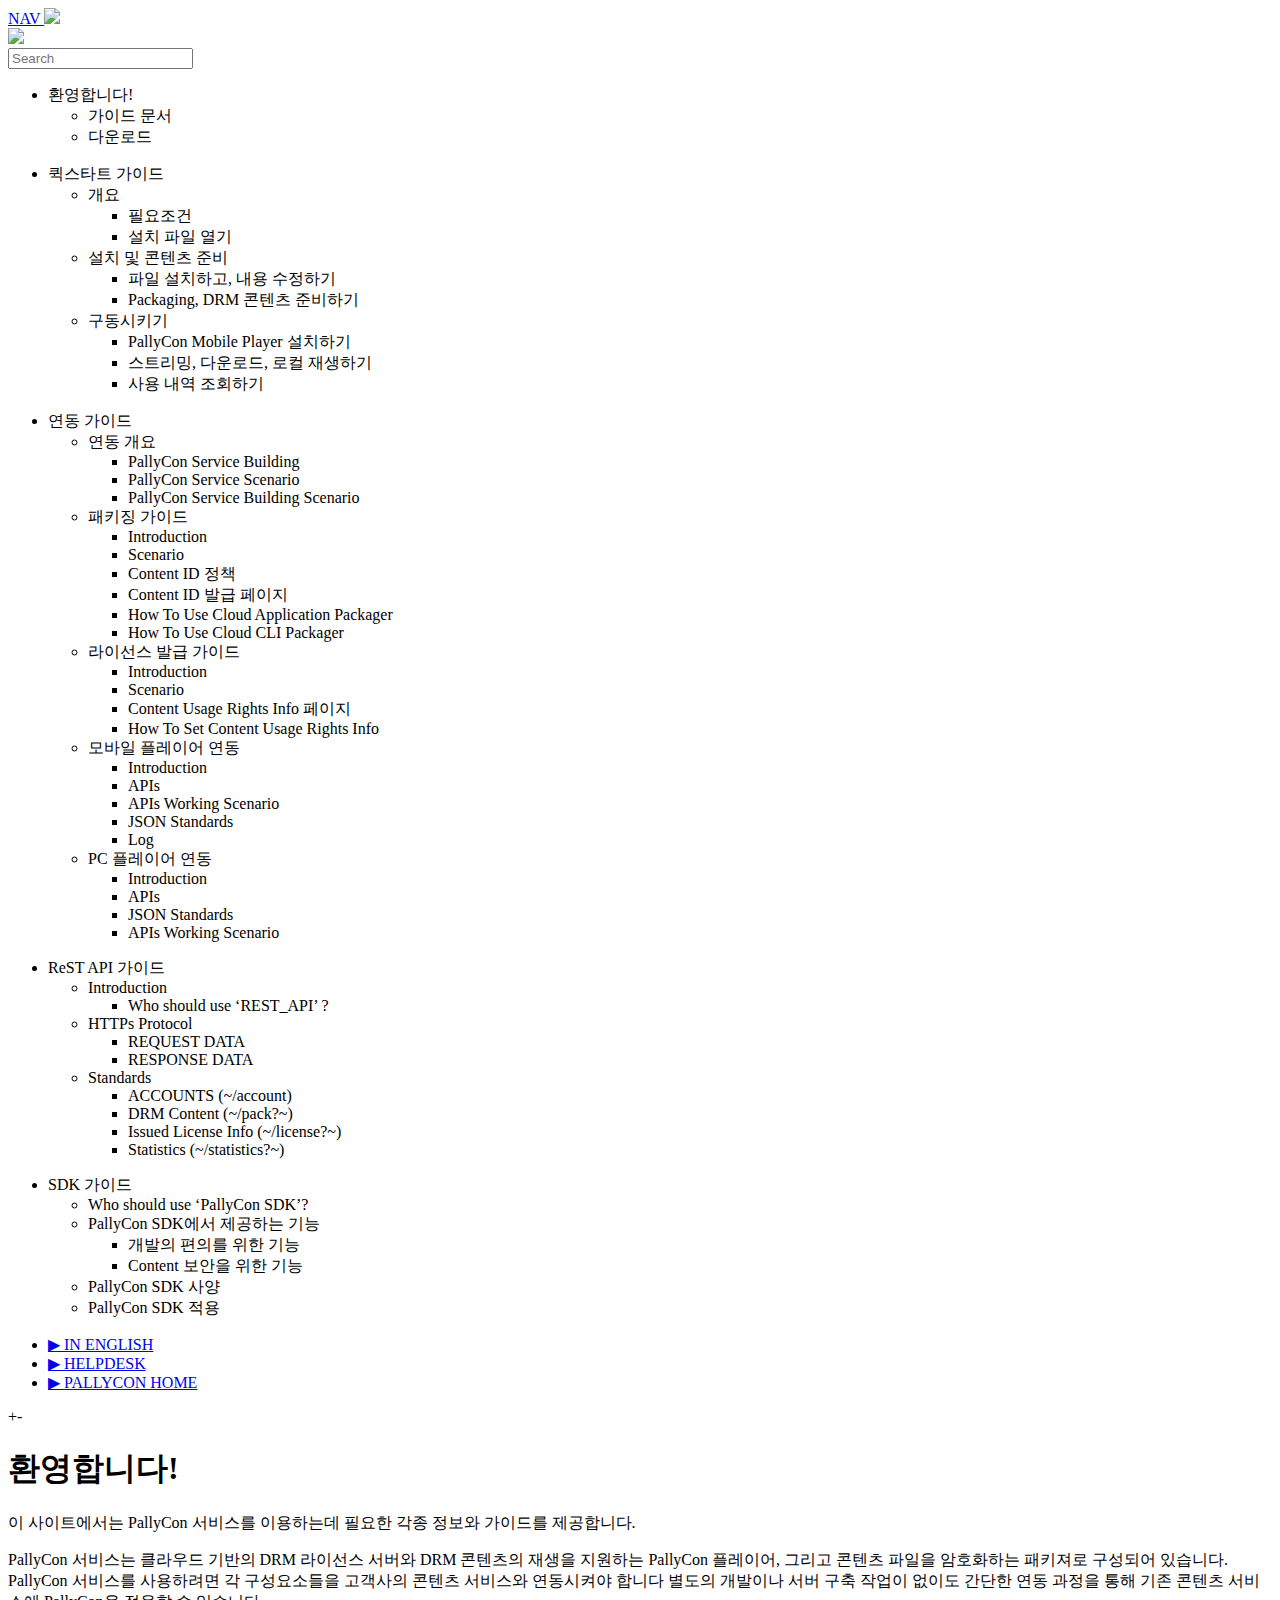
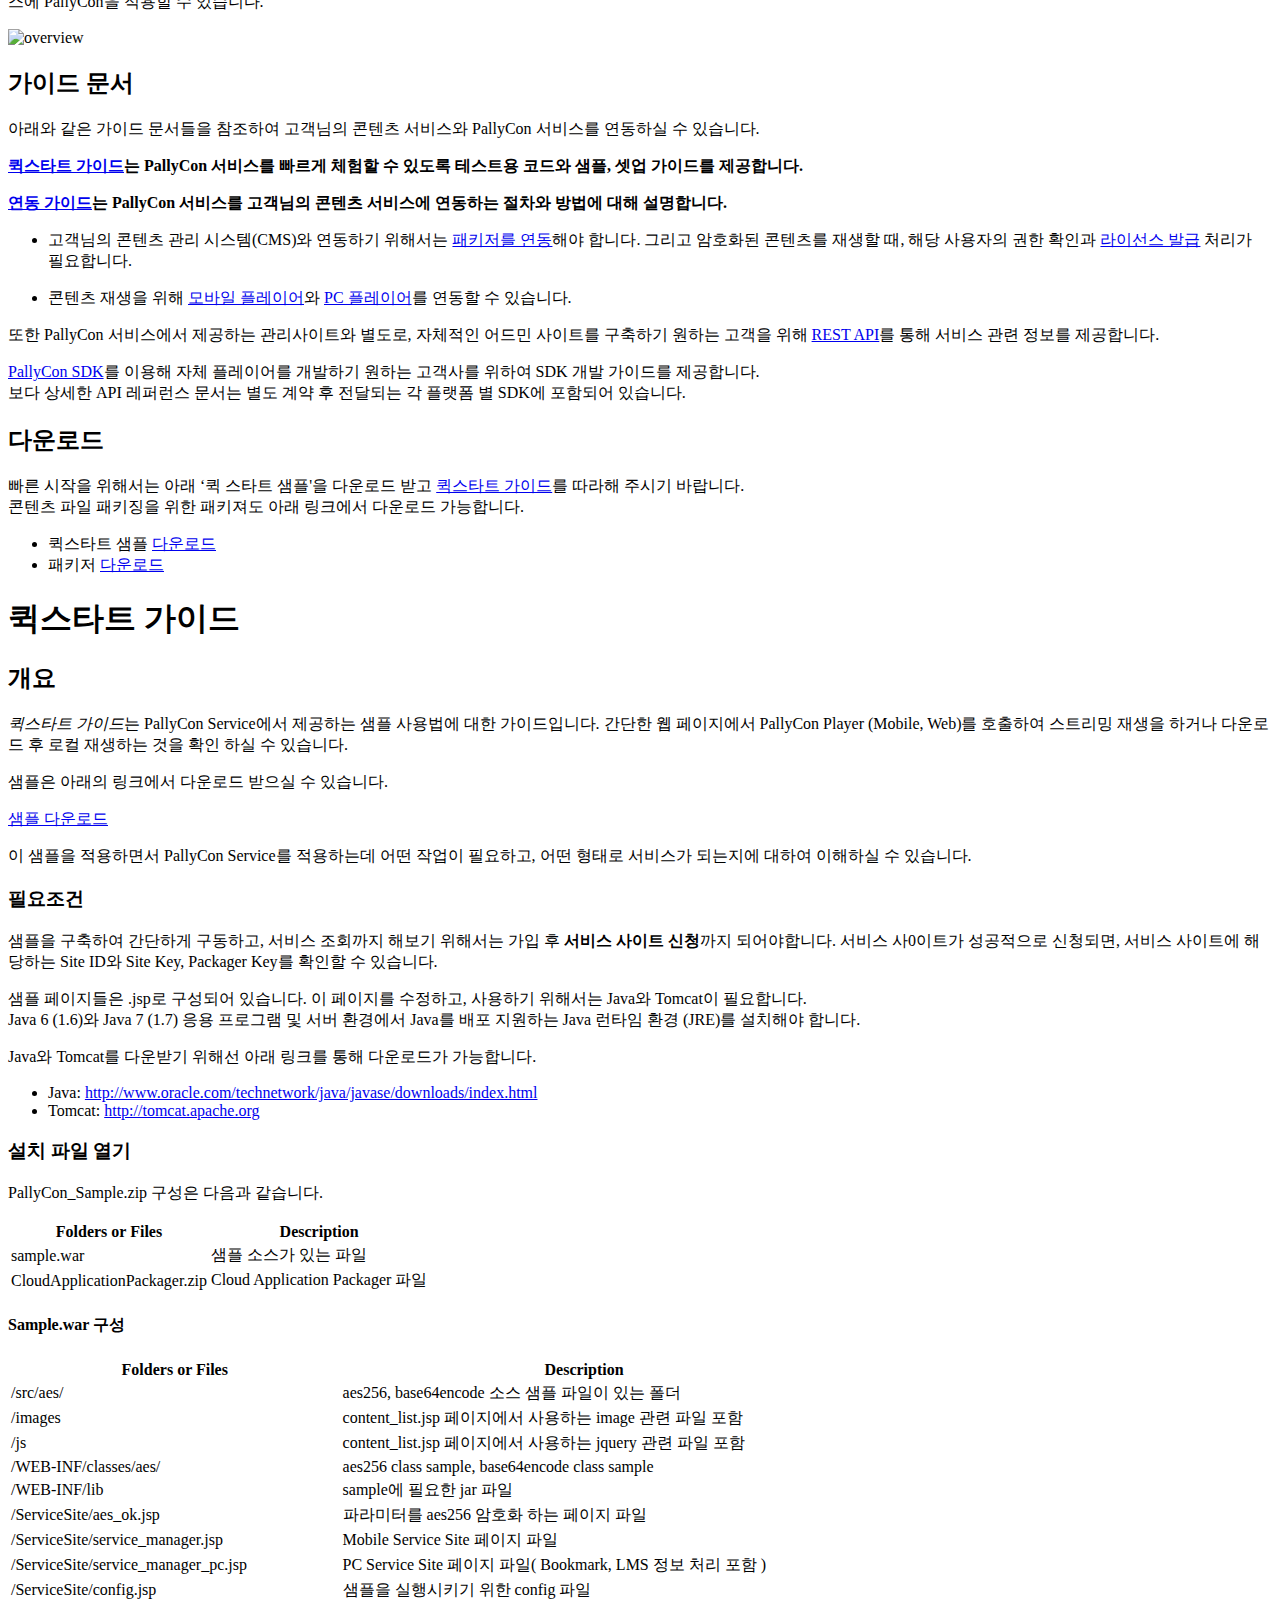
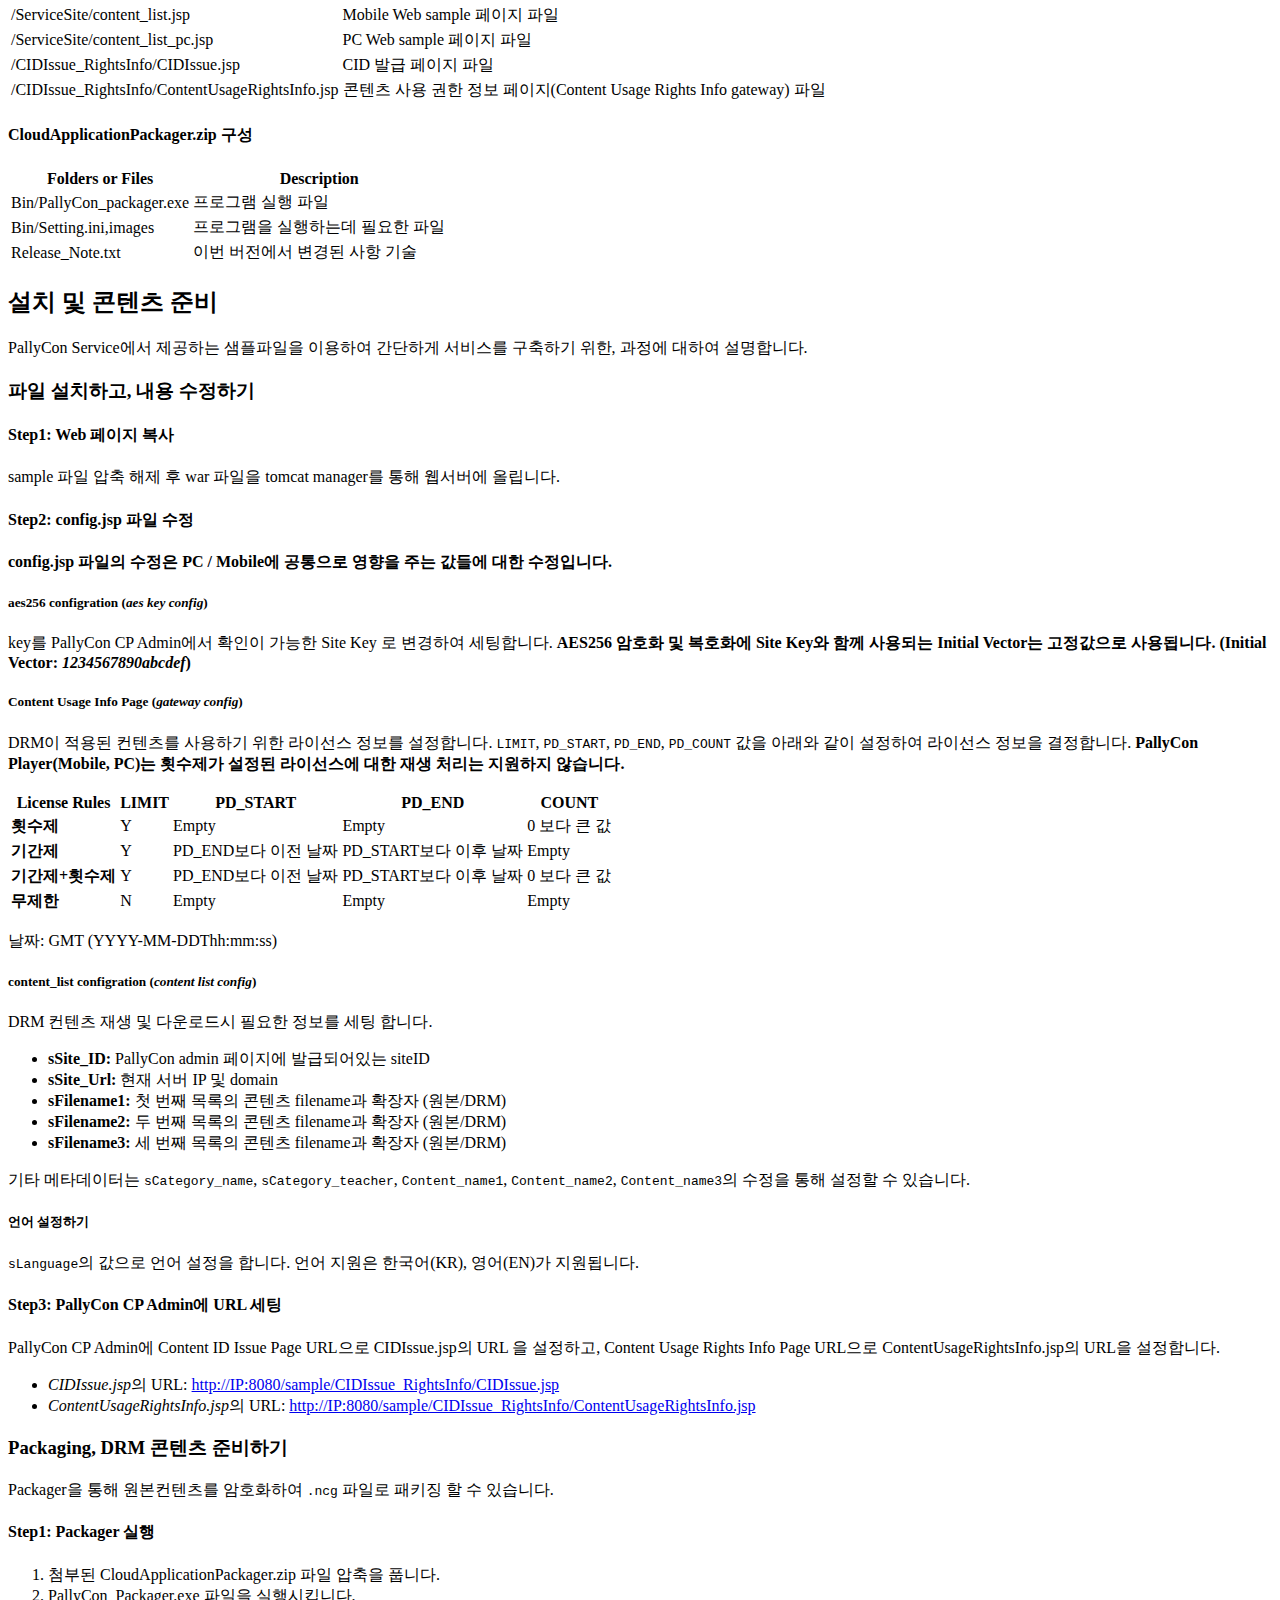
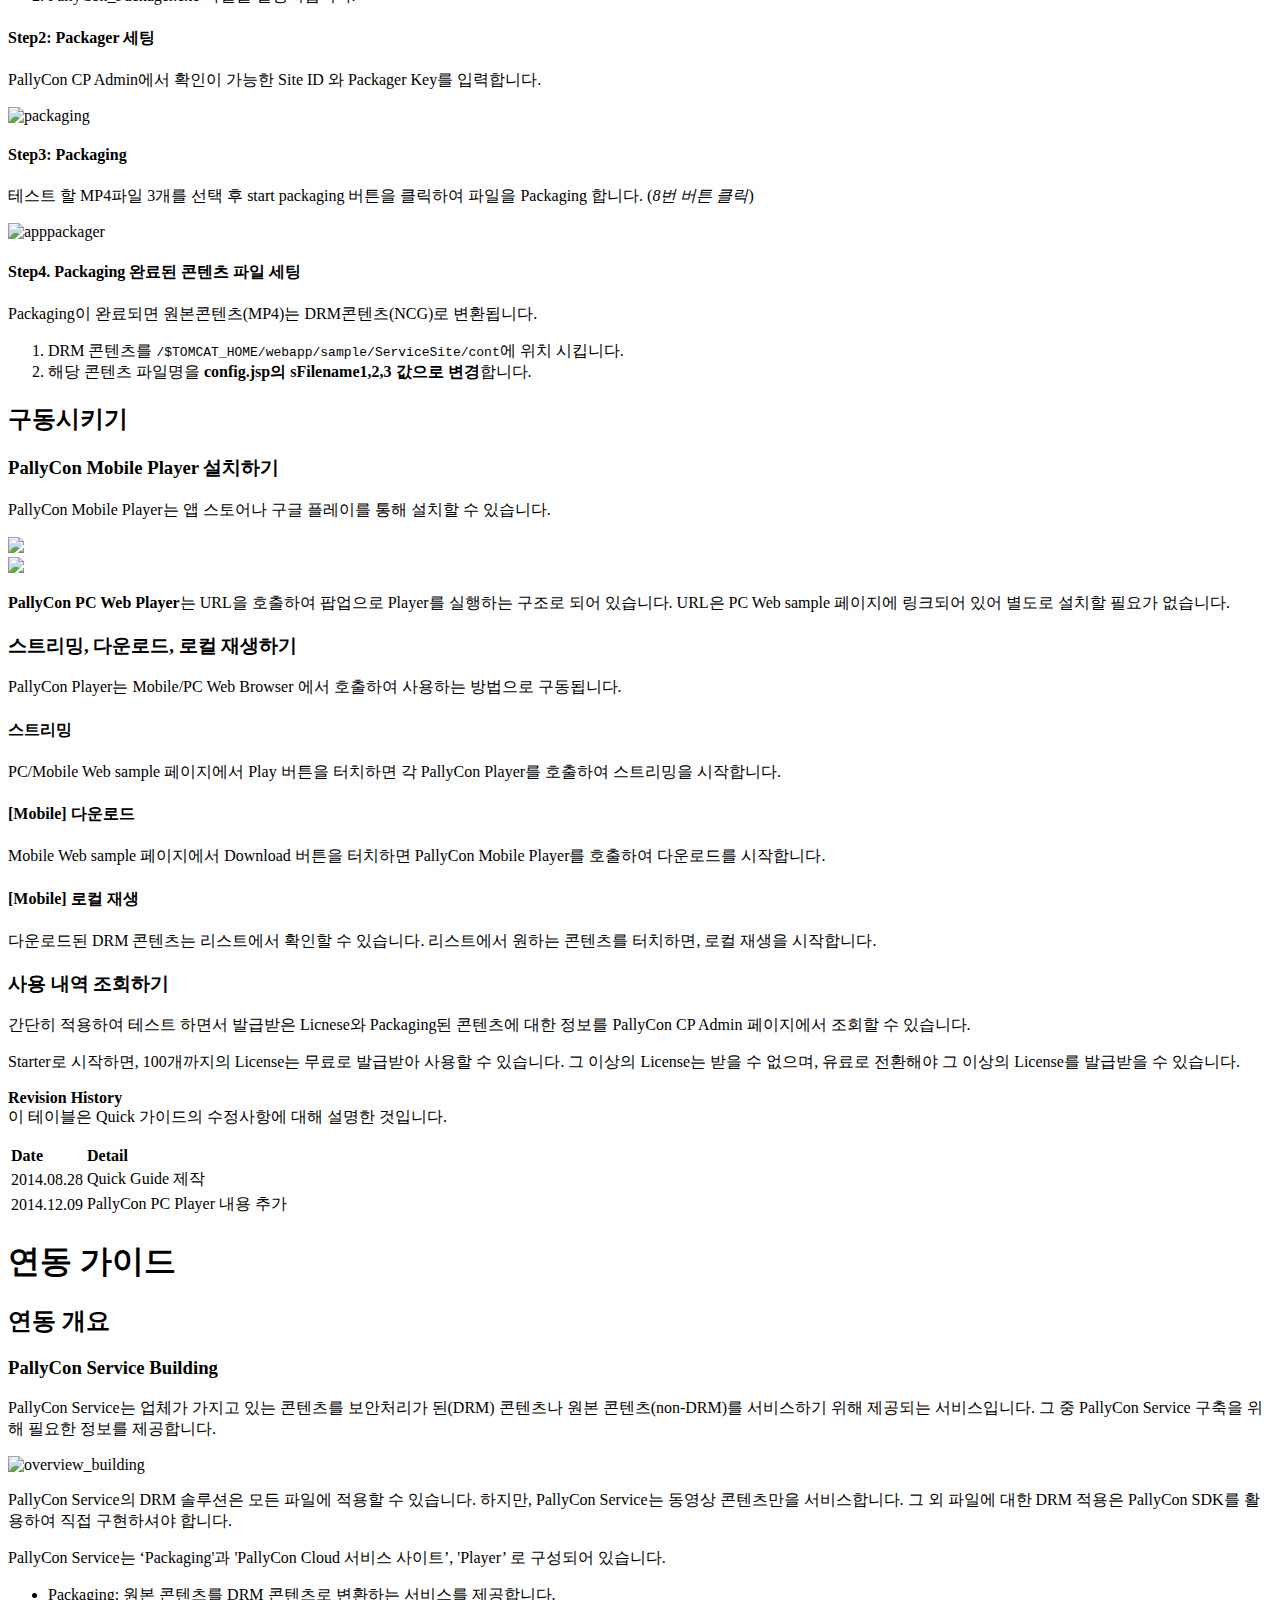
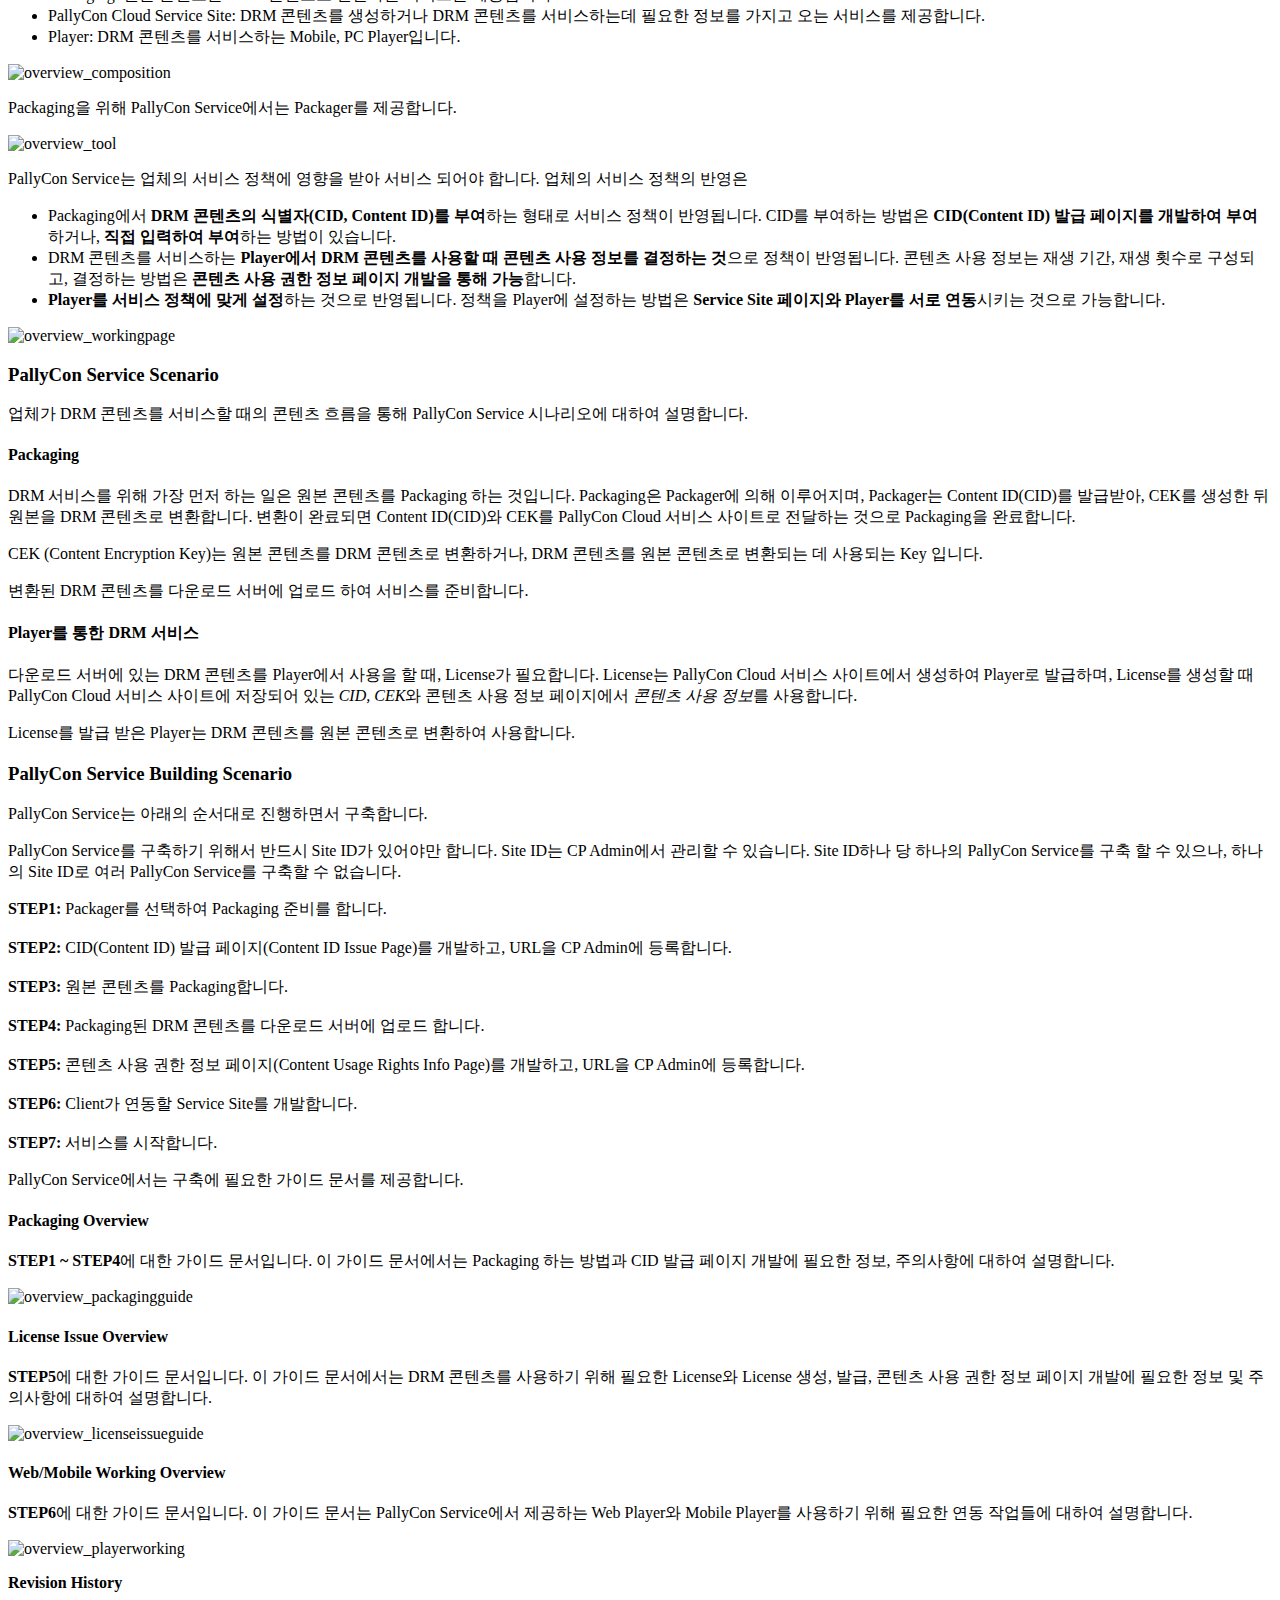
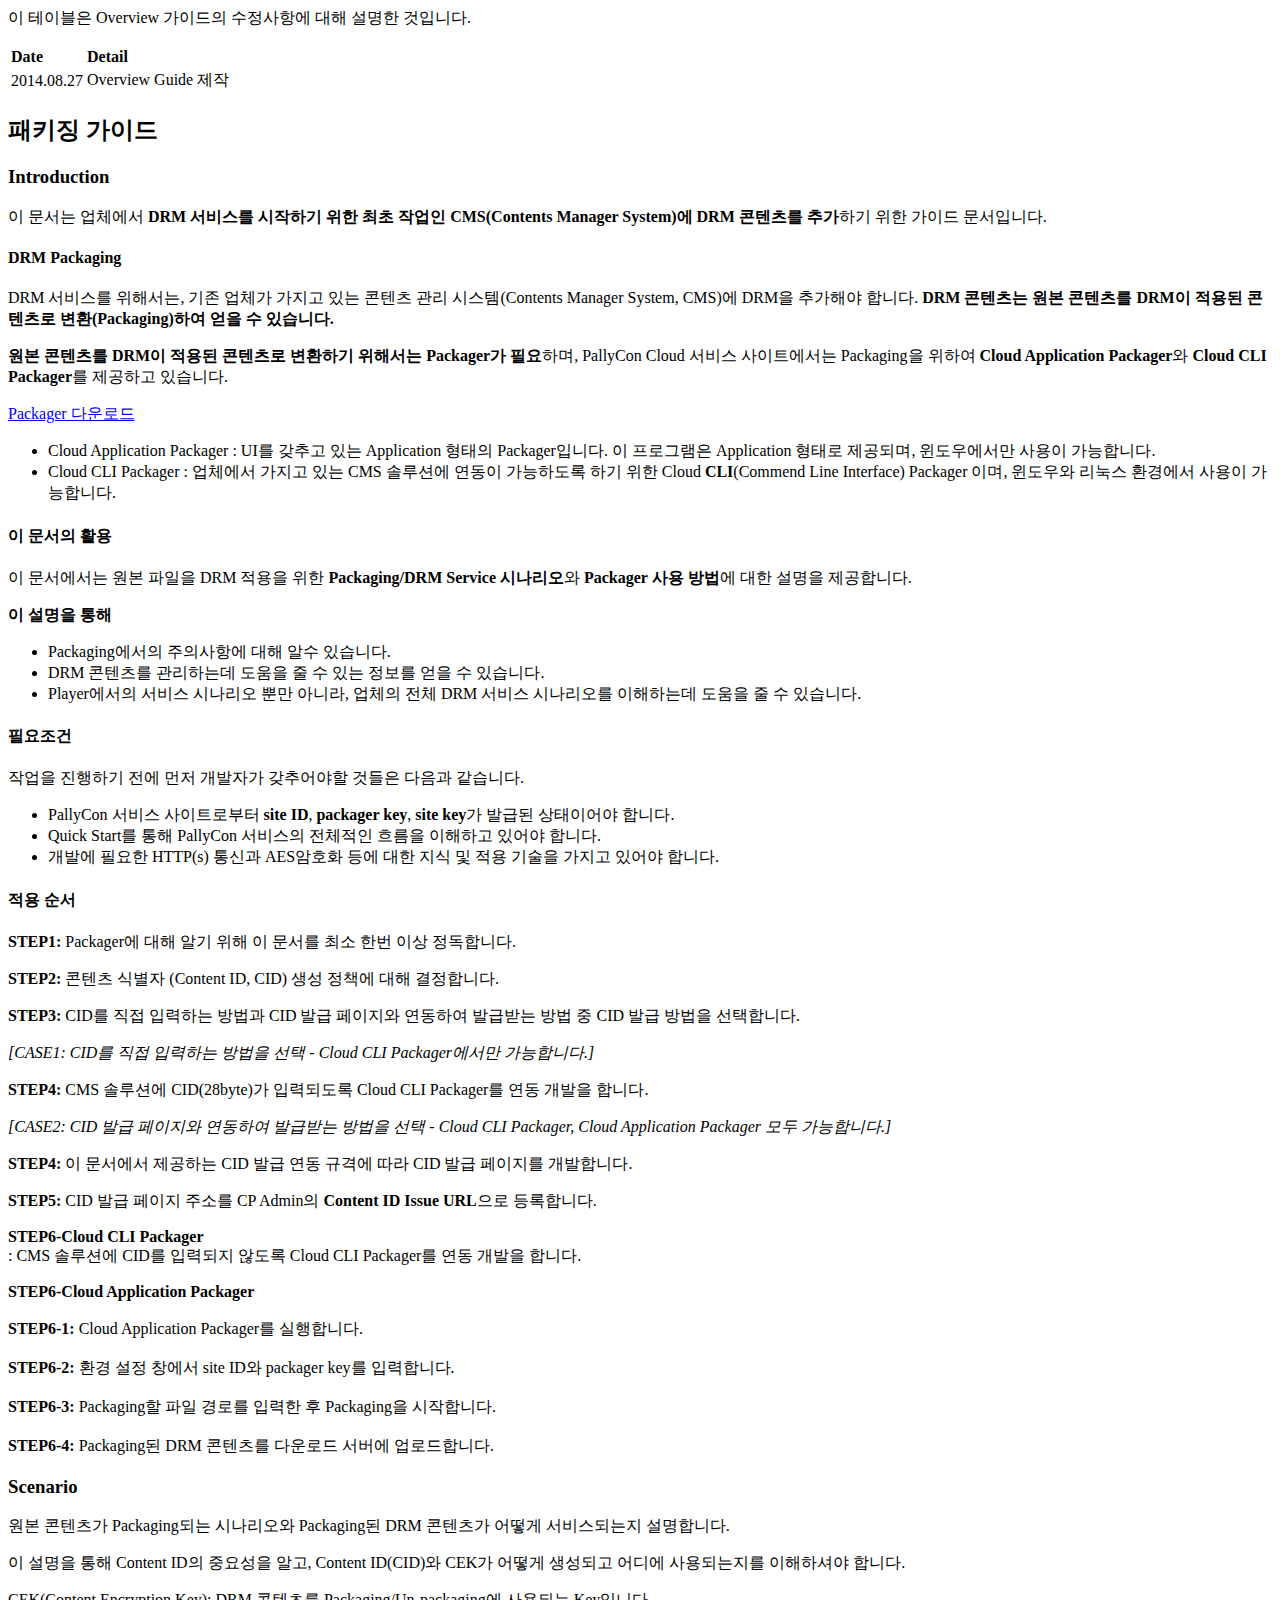
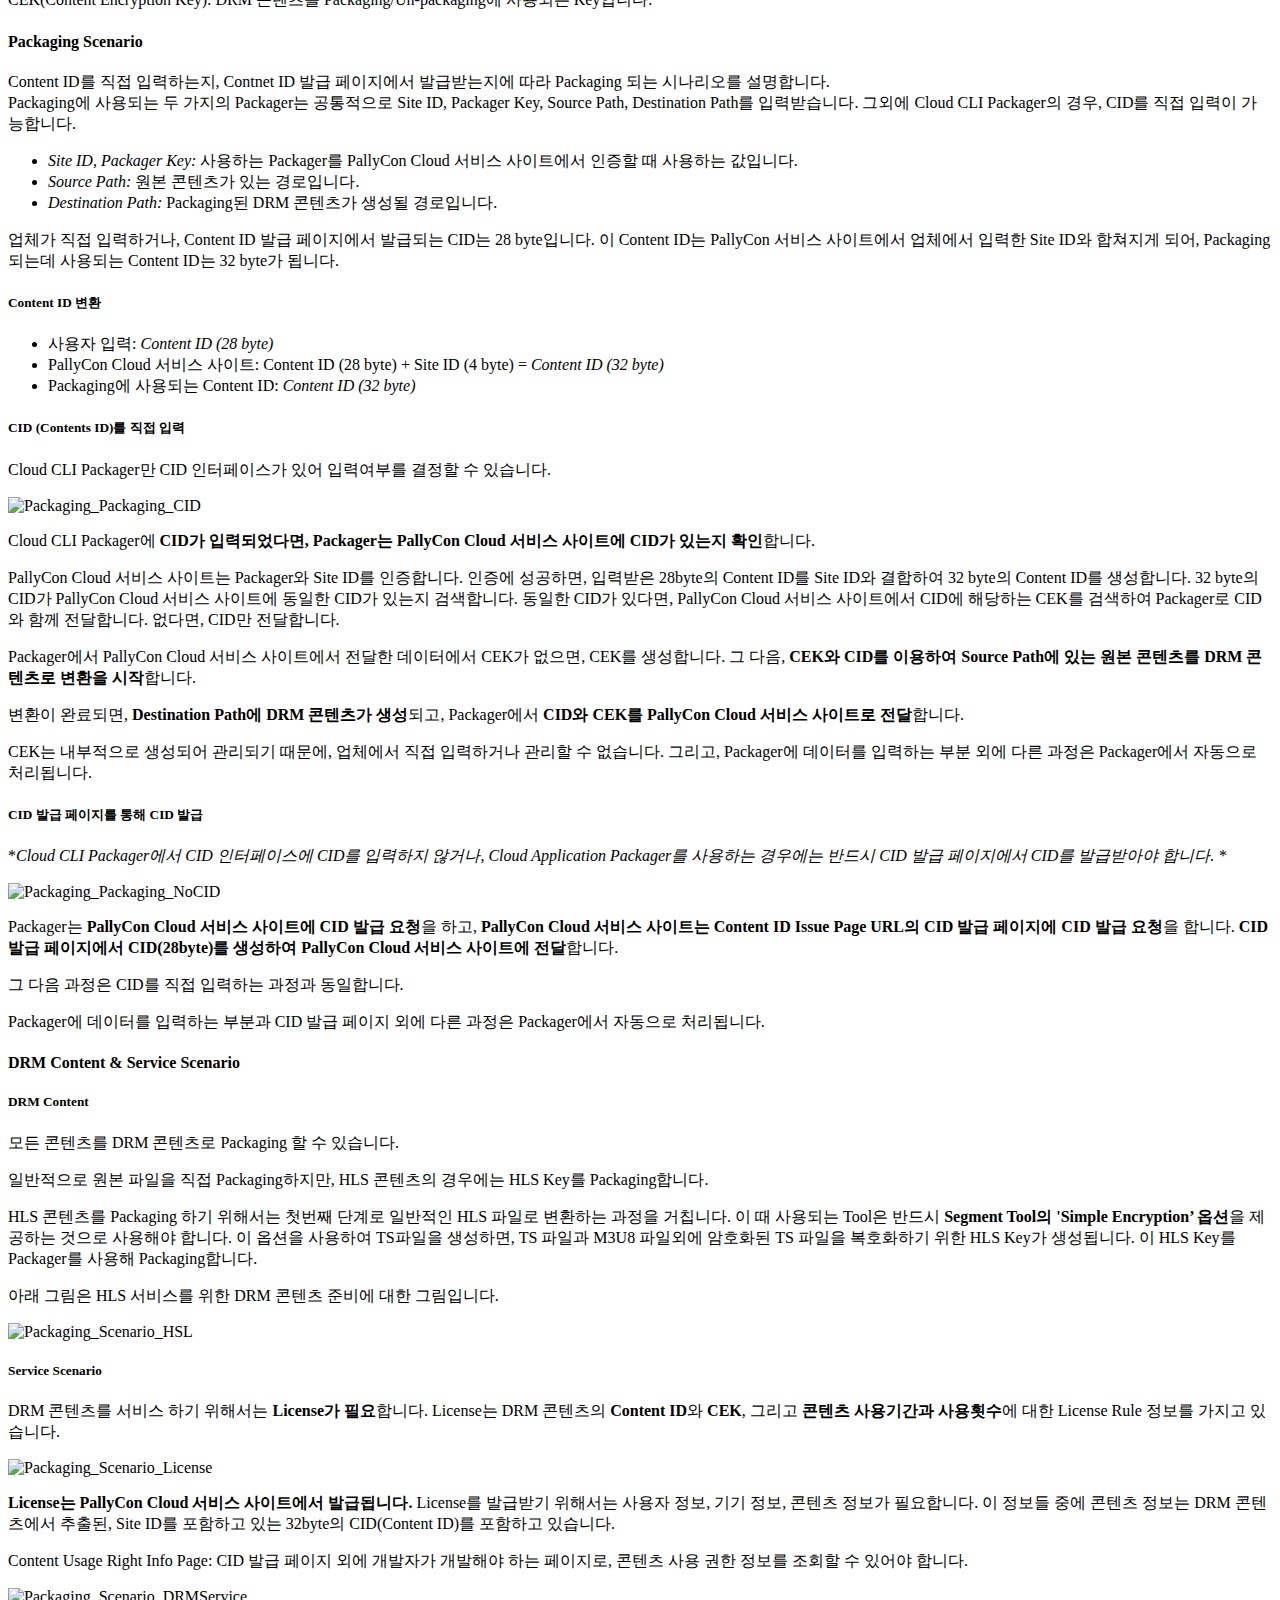
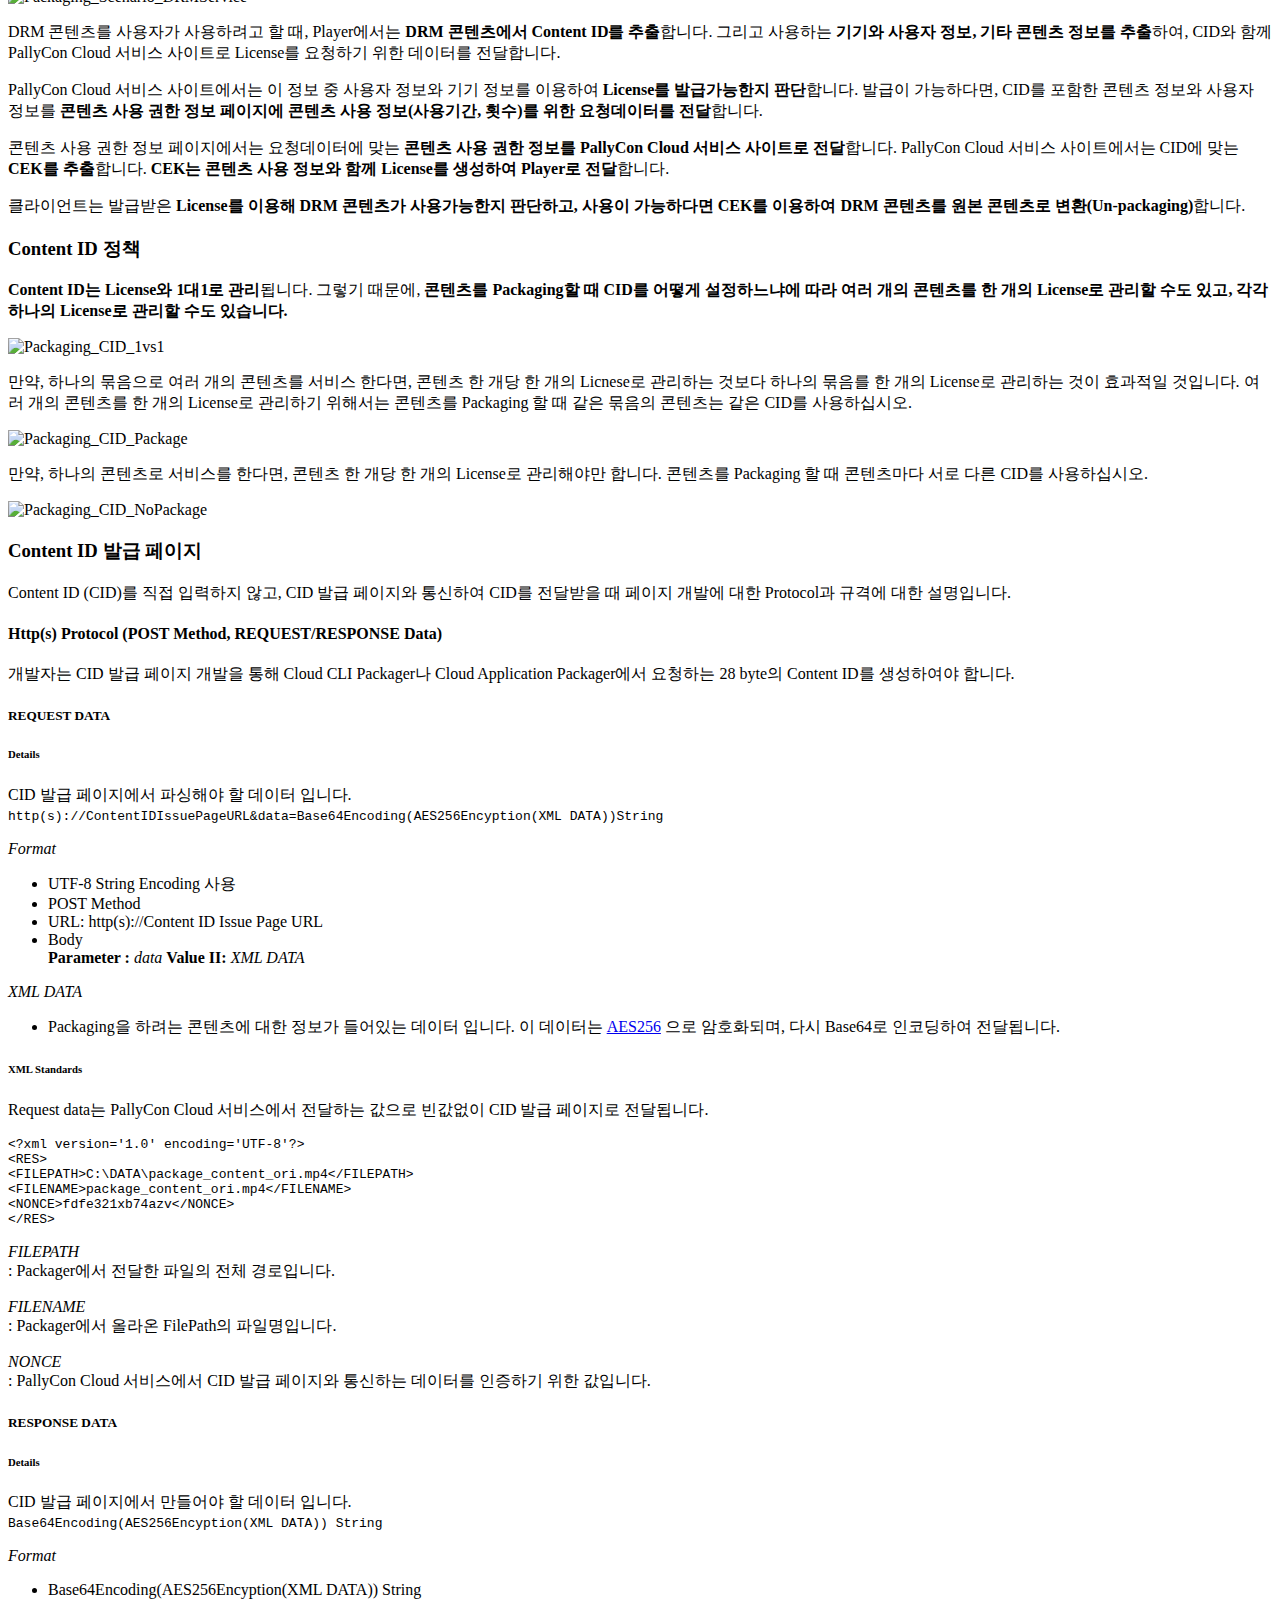
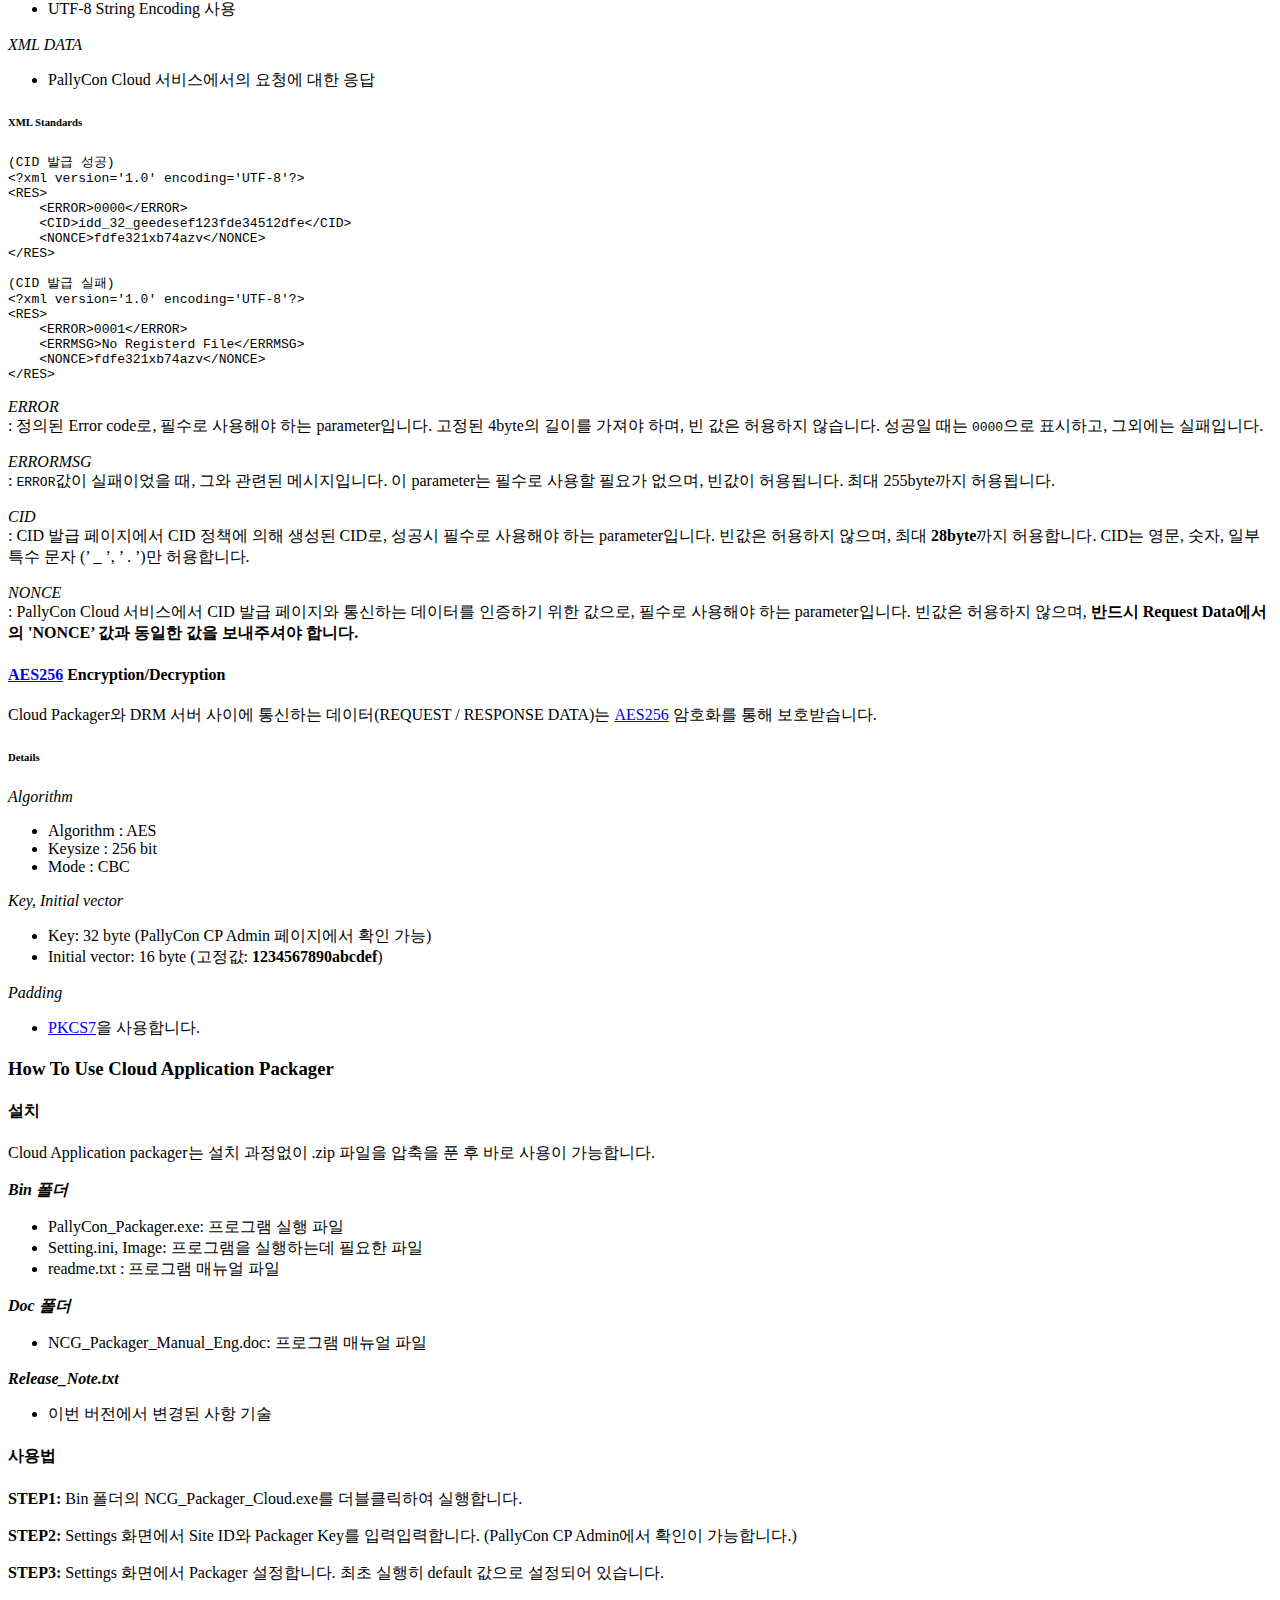
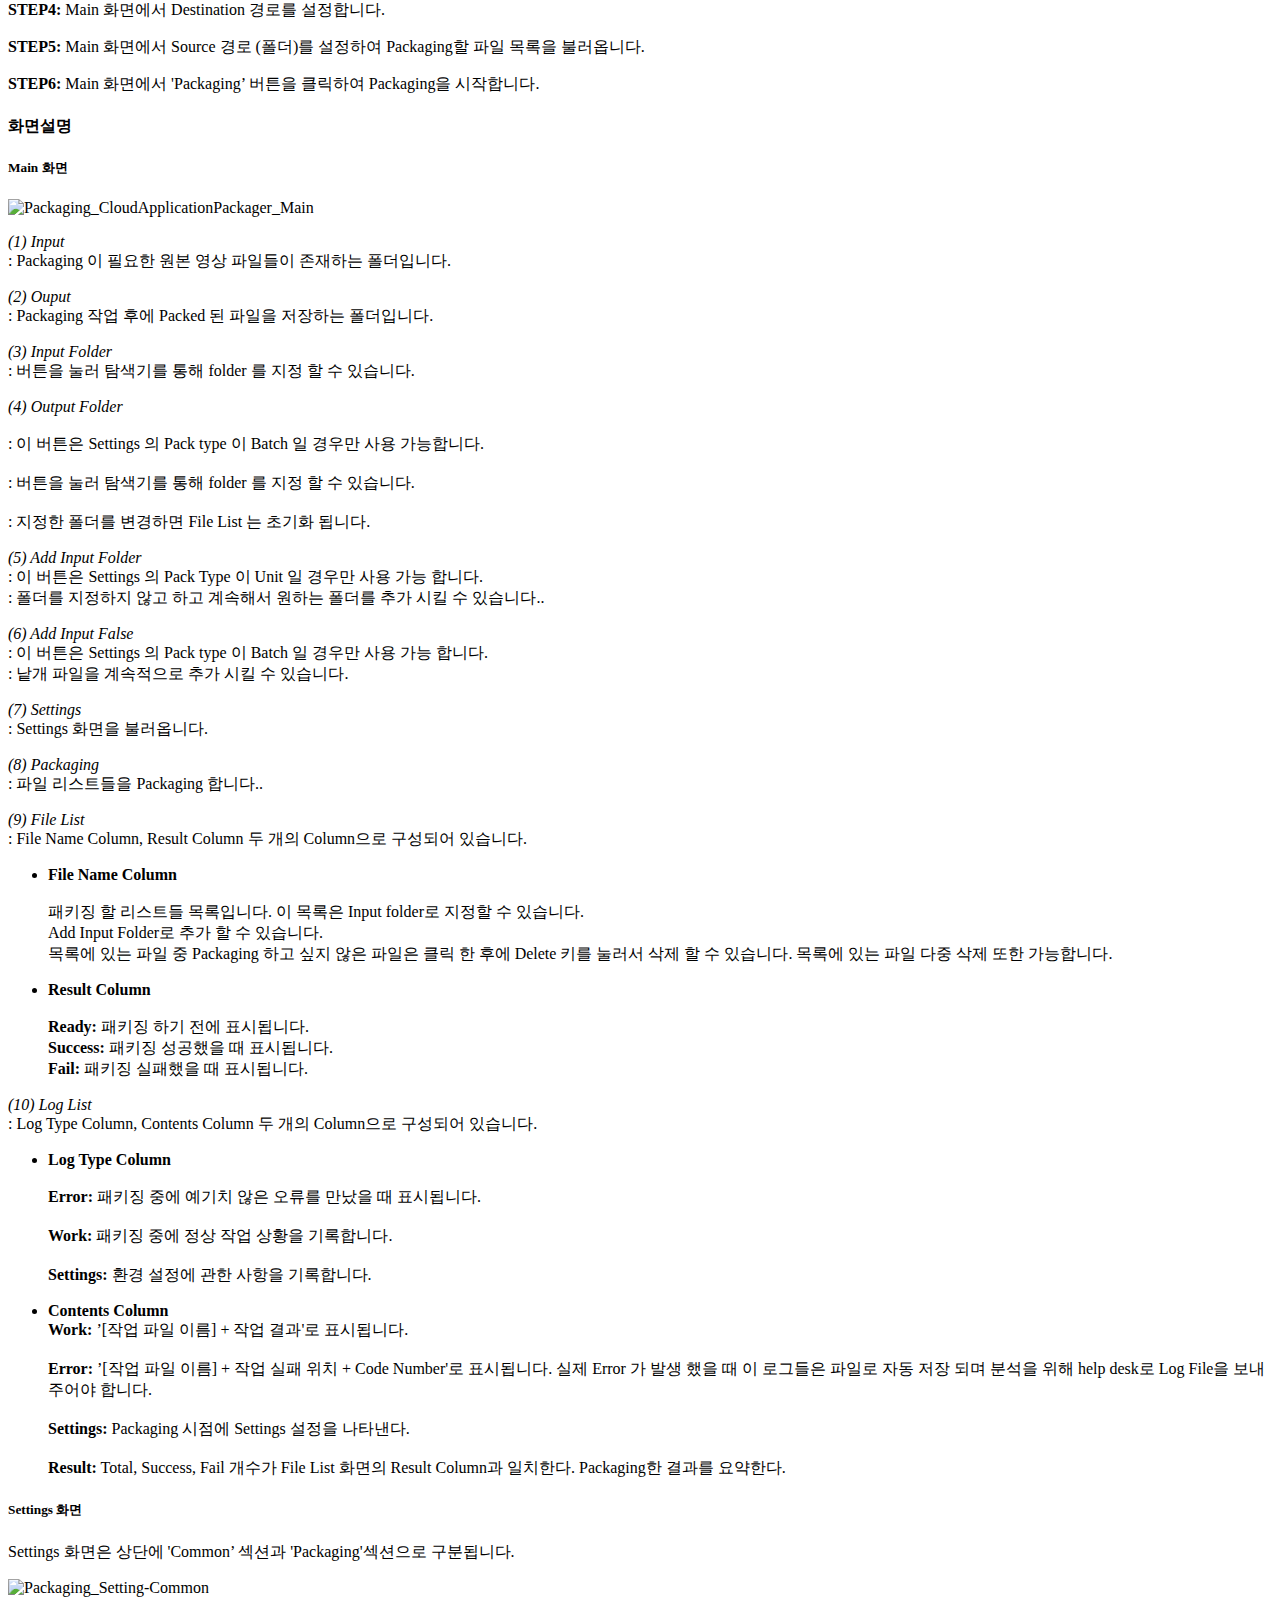
==== commit 617cb079: "Site updated to 0a09caa" ====
--- a/ko/index.html
+++ b/ko/index.html
@@ -9,7 +9,7 @@
     <link href="../stylesheets/screen.css" rel="stylesheet" type="text/css" media="screen" />
     <link href="../stylesheets/print.css" rel="stylesheet" type="text/css" media="print" />
     <script src="https://ajax.googleapis.com/ajax/libs/jquery/1.11.0/jquery.min.js"></script>
-      <script src="../javascripts/all_nosearch.js" type="text/javascript"></script>
+      <script src="../javascripts/all.js" type="text/javascript"></script>
 
   </head>
 
@@ -22,6 +22,10 @@
     </a>
     <div class="tocify-wrapper">
       <a href="#"> <img src="../images/logo.png" /></a>
+        <div class="search">
+          <input type="text" class="search" id="input-search" placeholder="Search">
+        </div>
+        <ul class="search-results"></ul>
       <div id="toc">
       </div>
         <ul class="toc-footer">
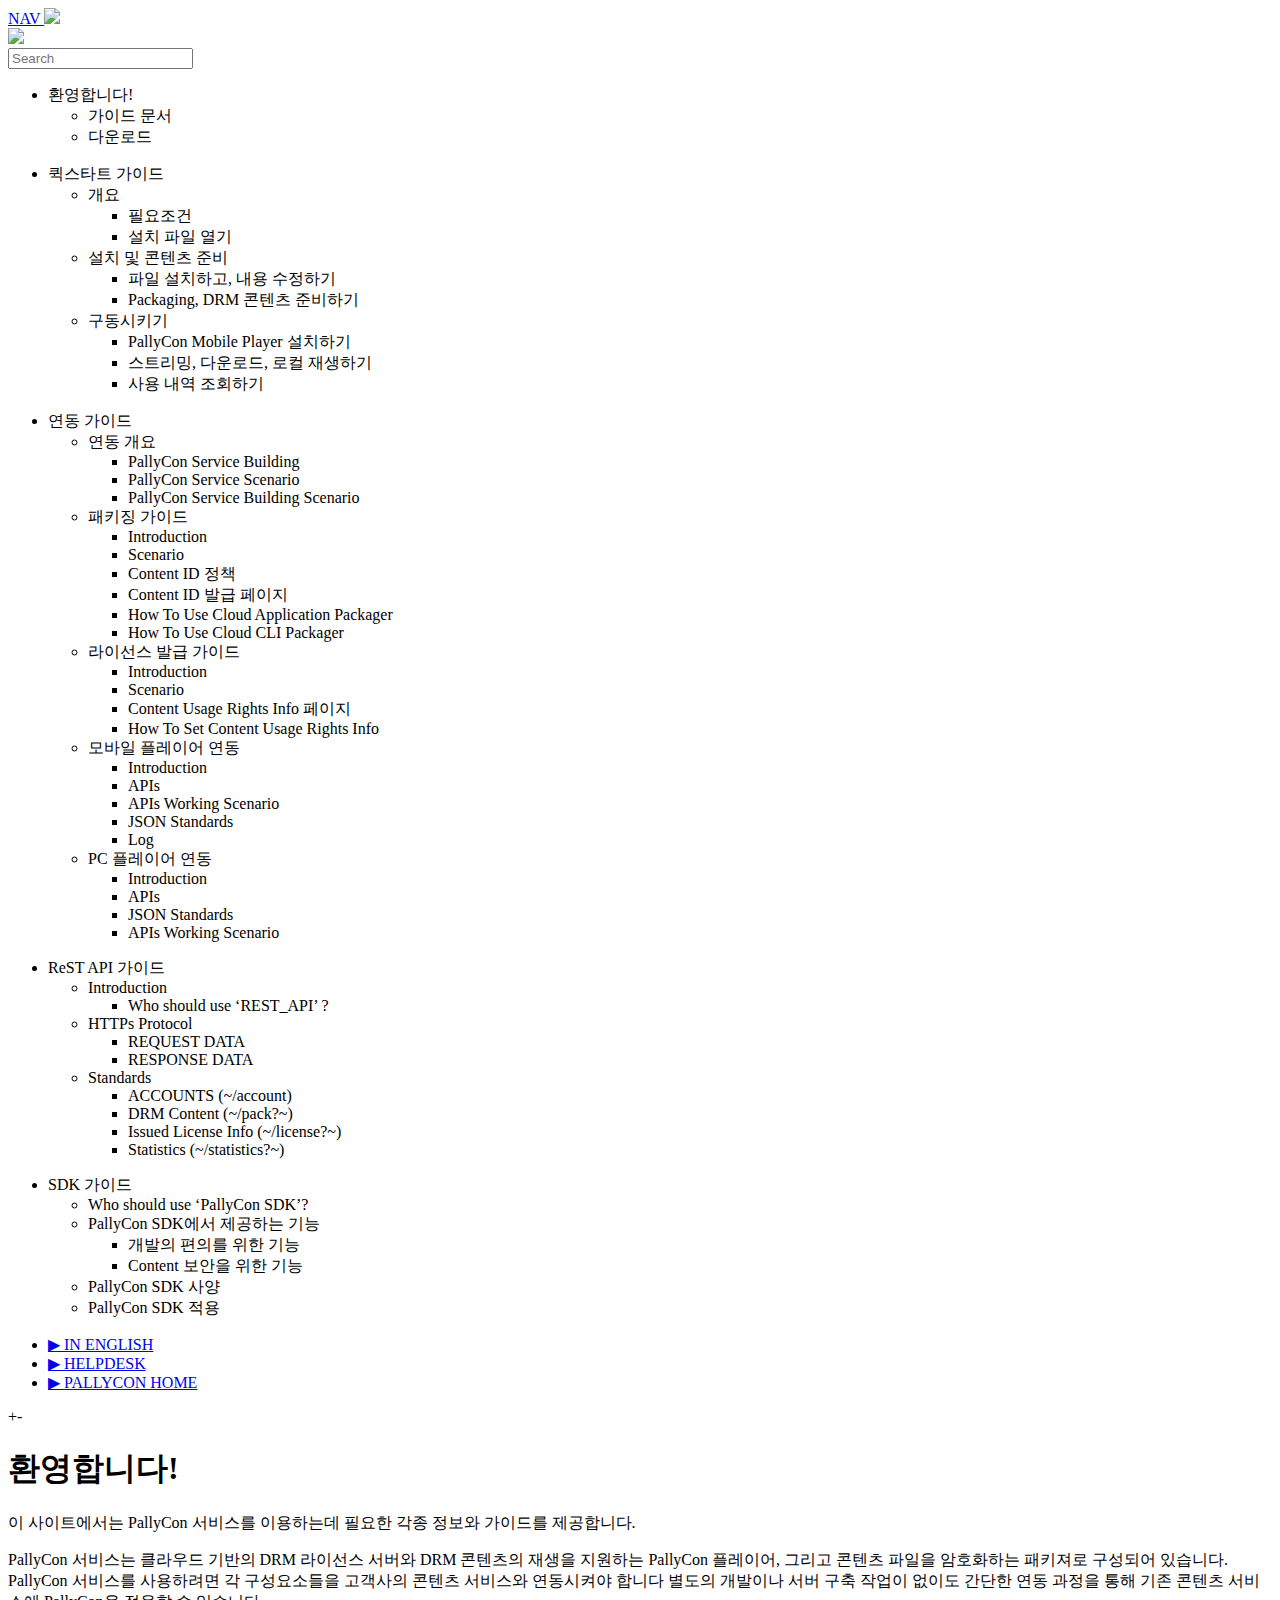
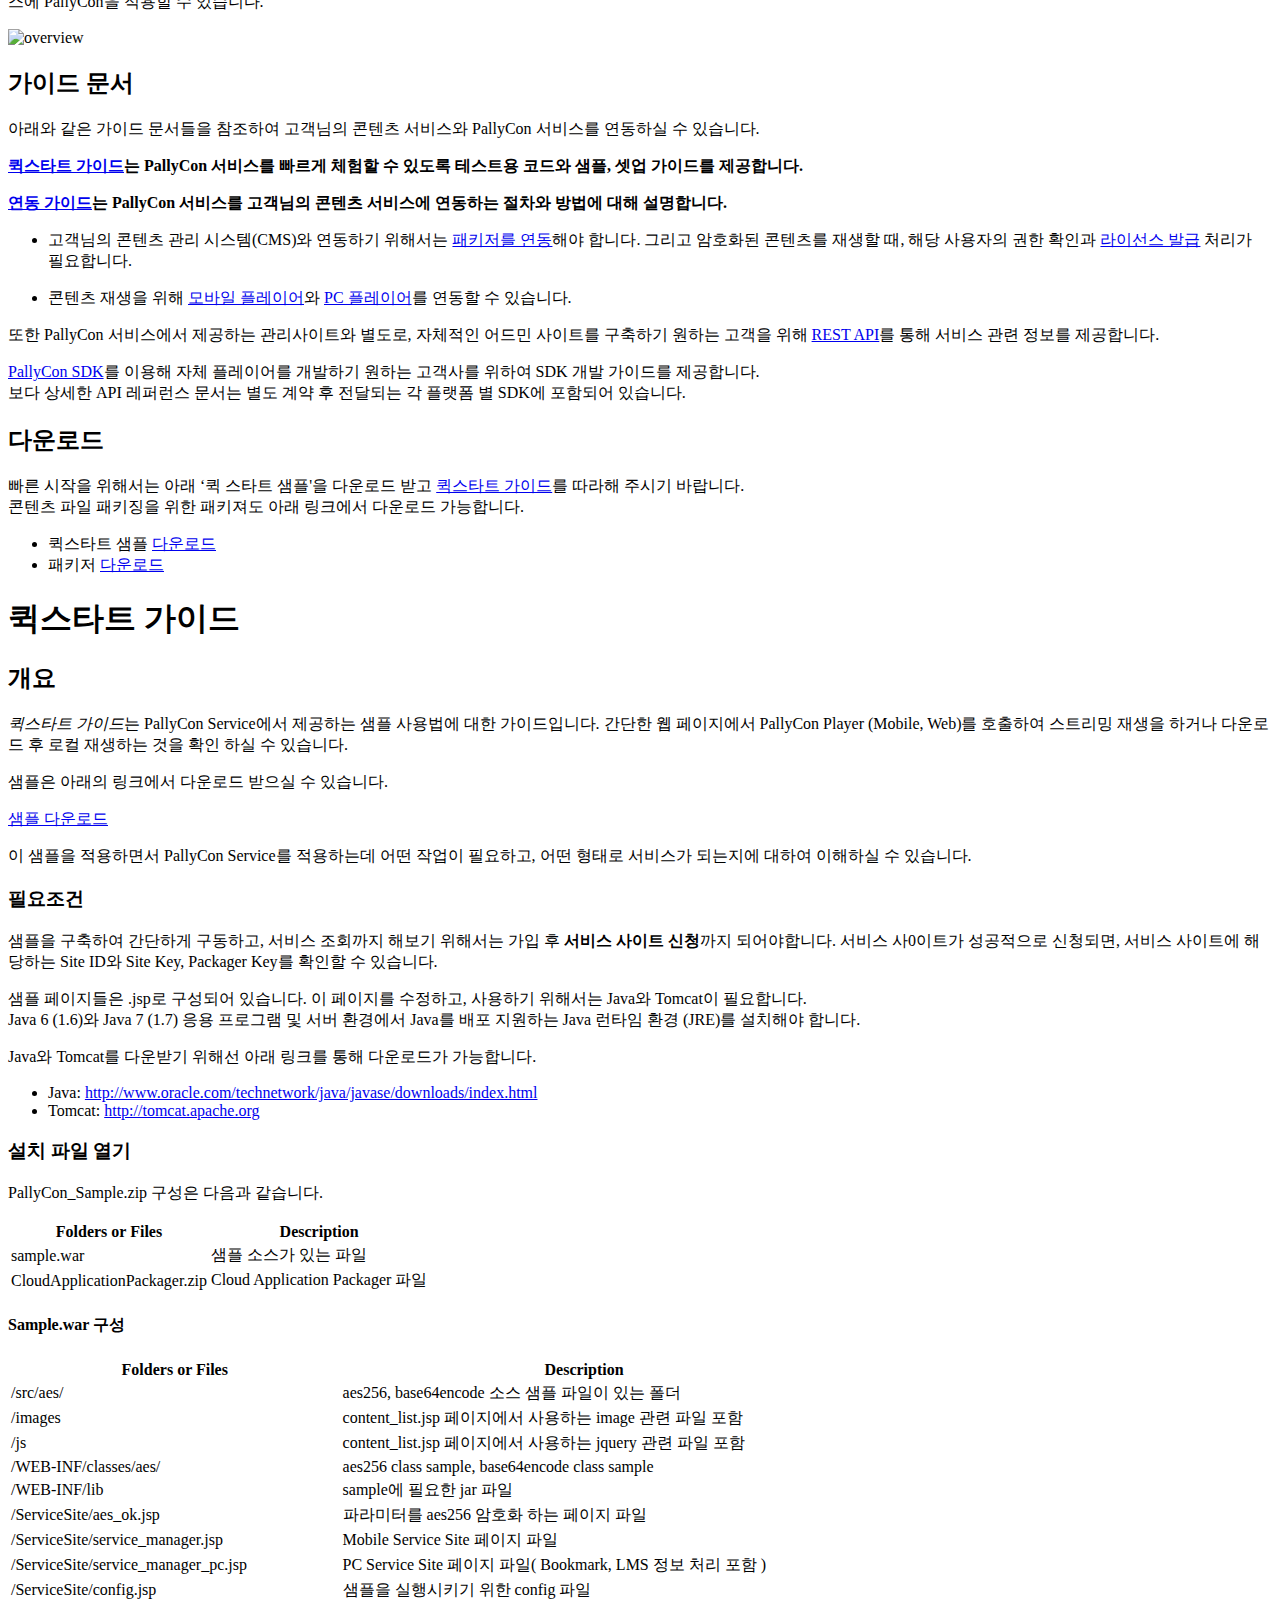
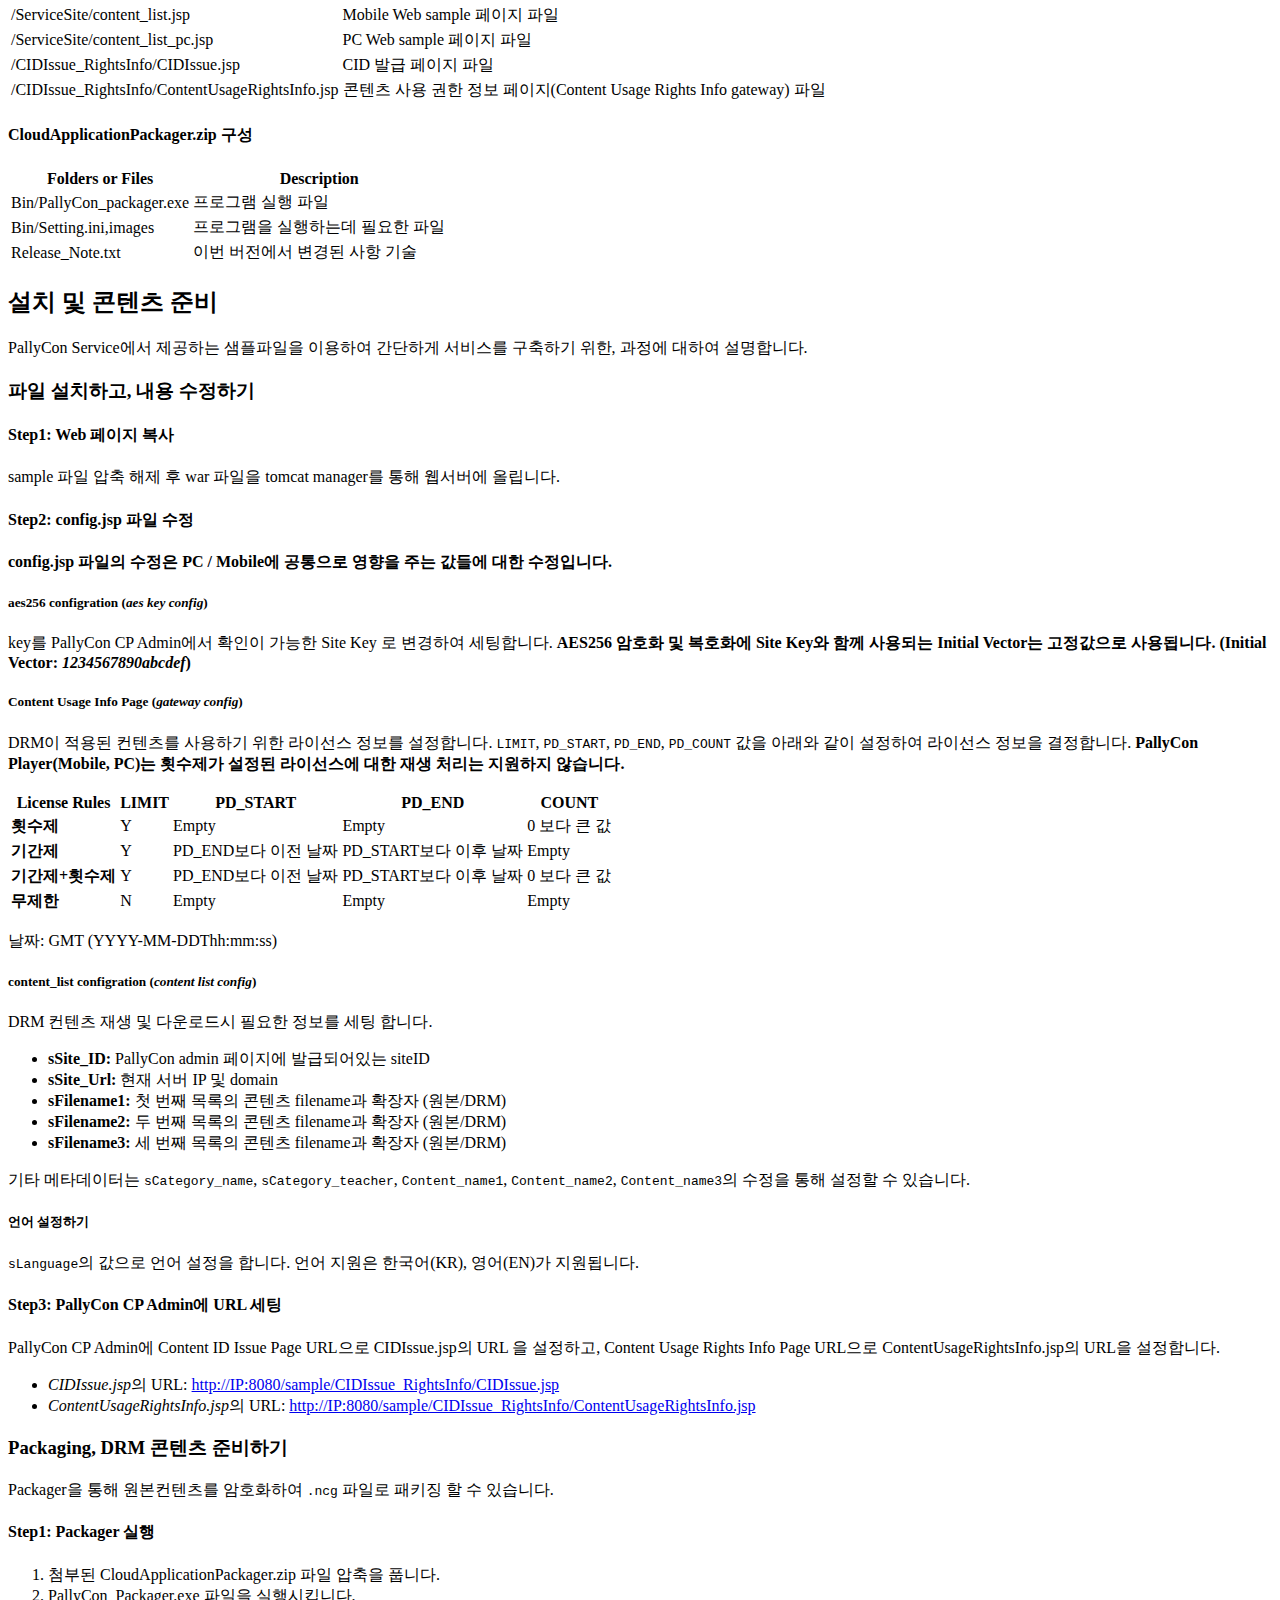
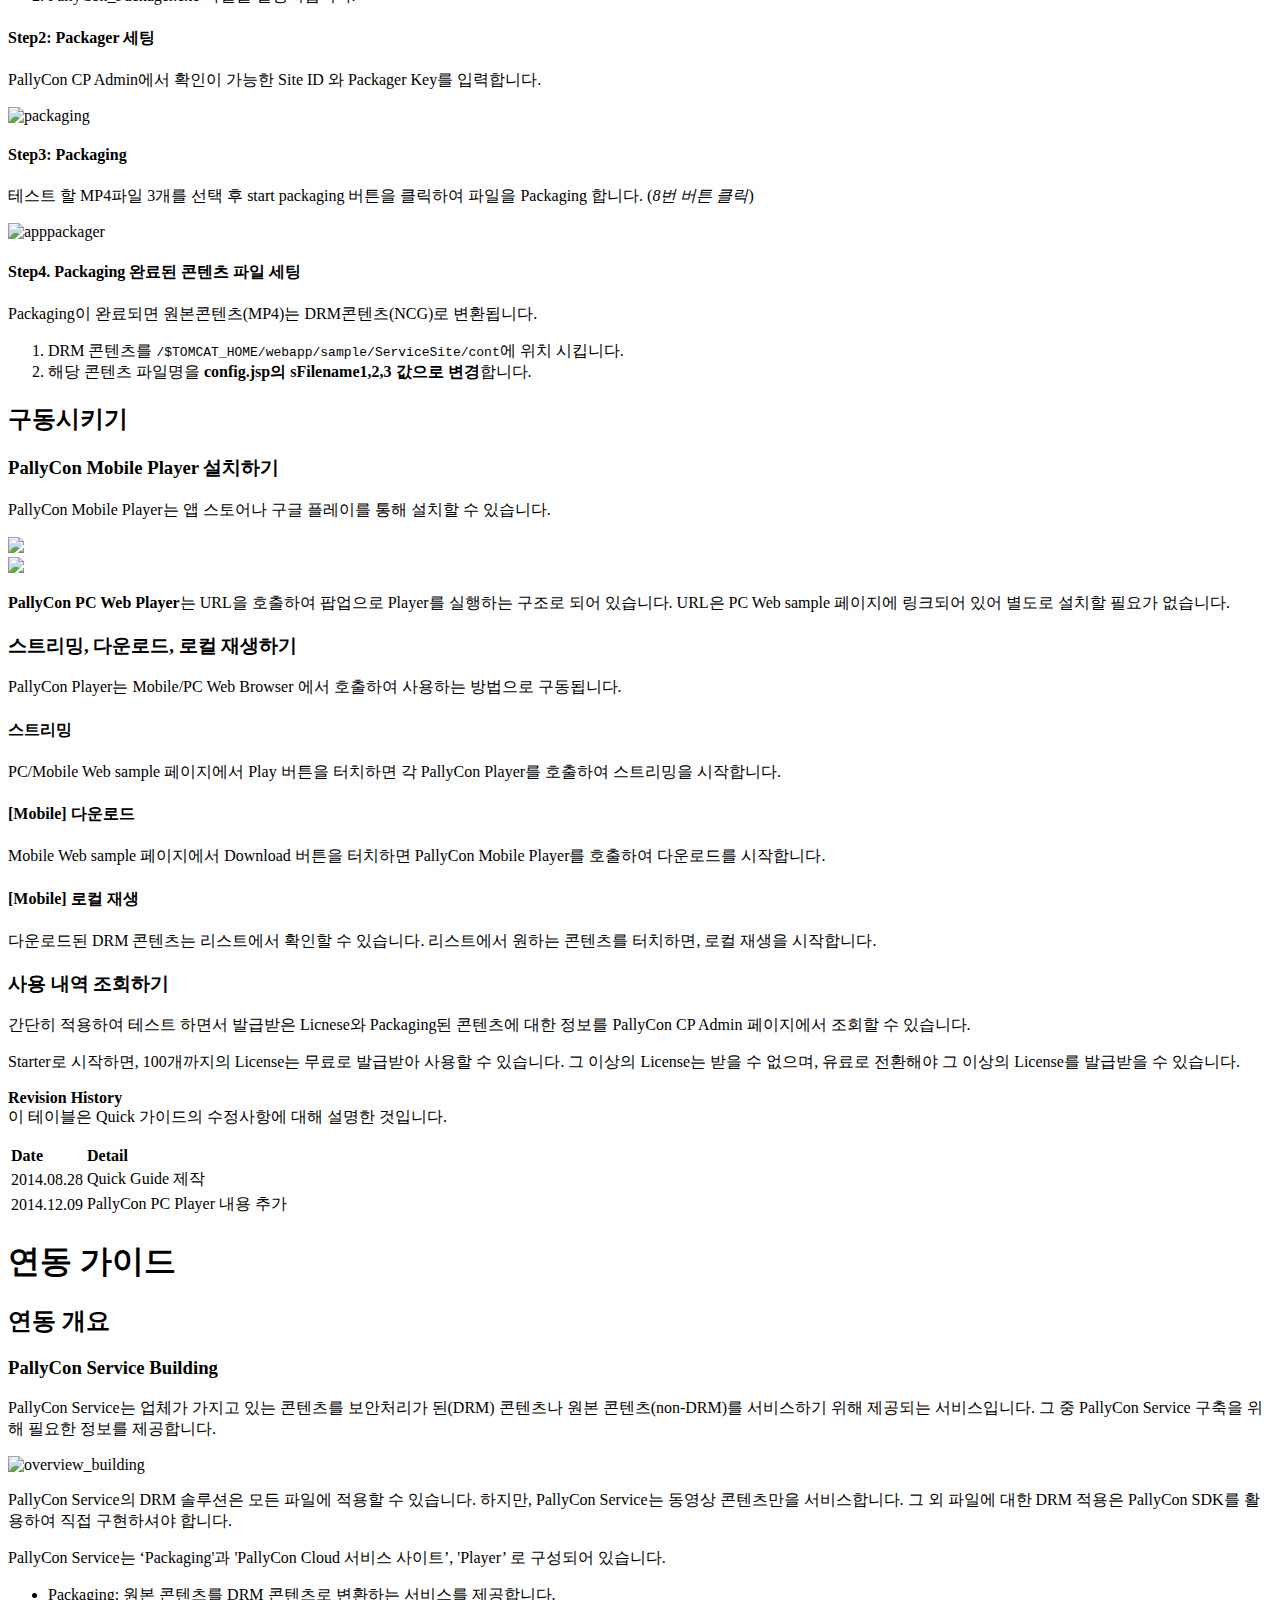
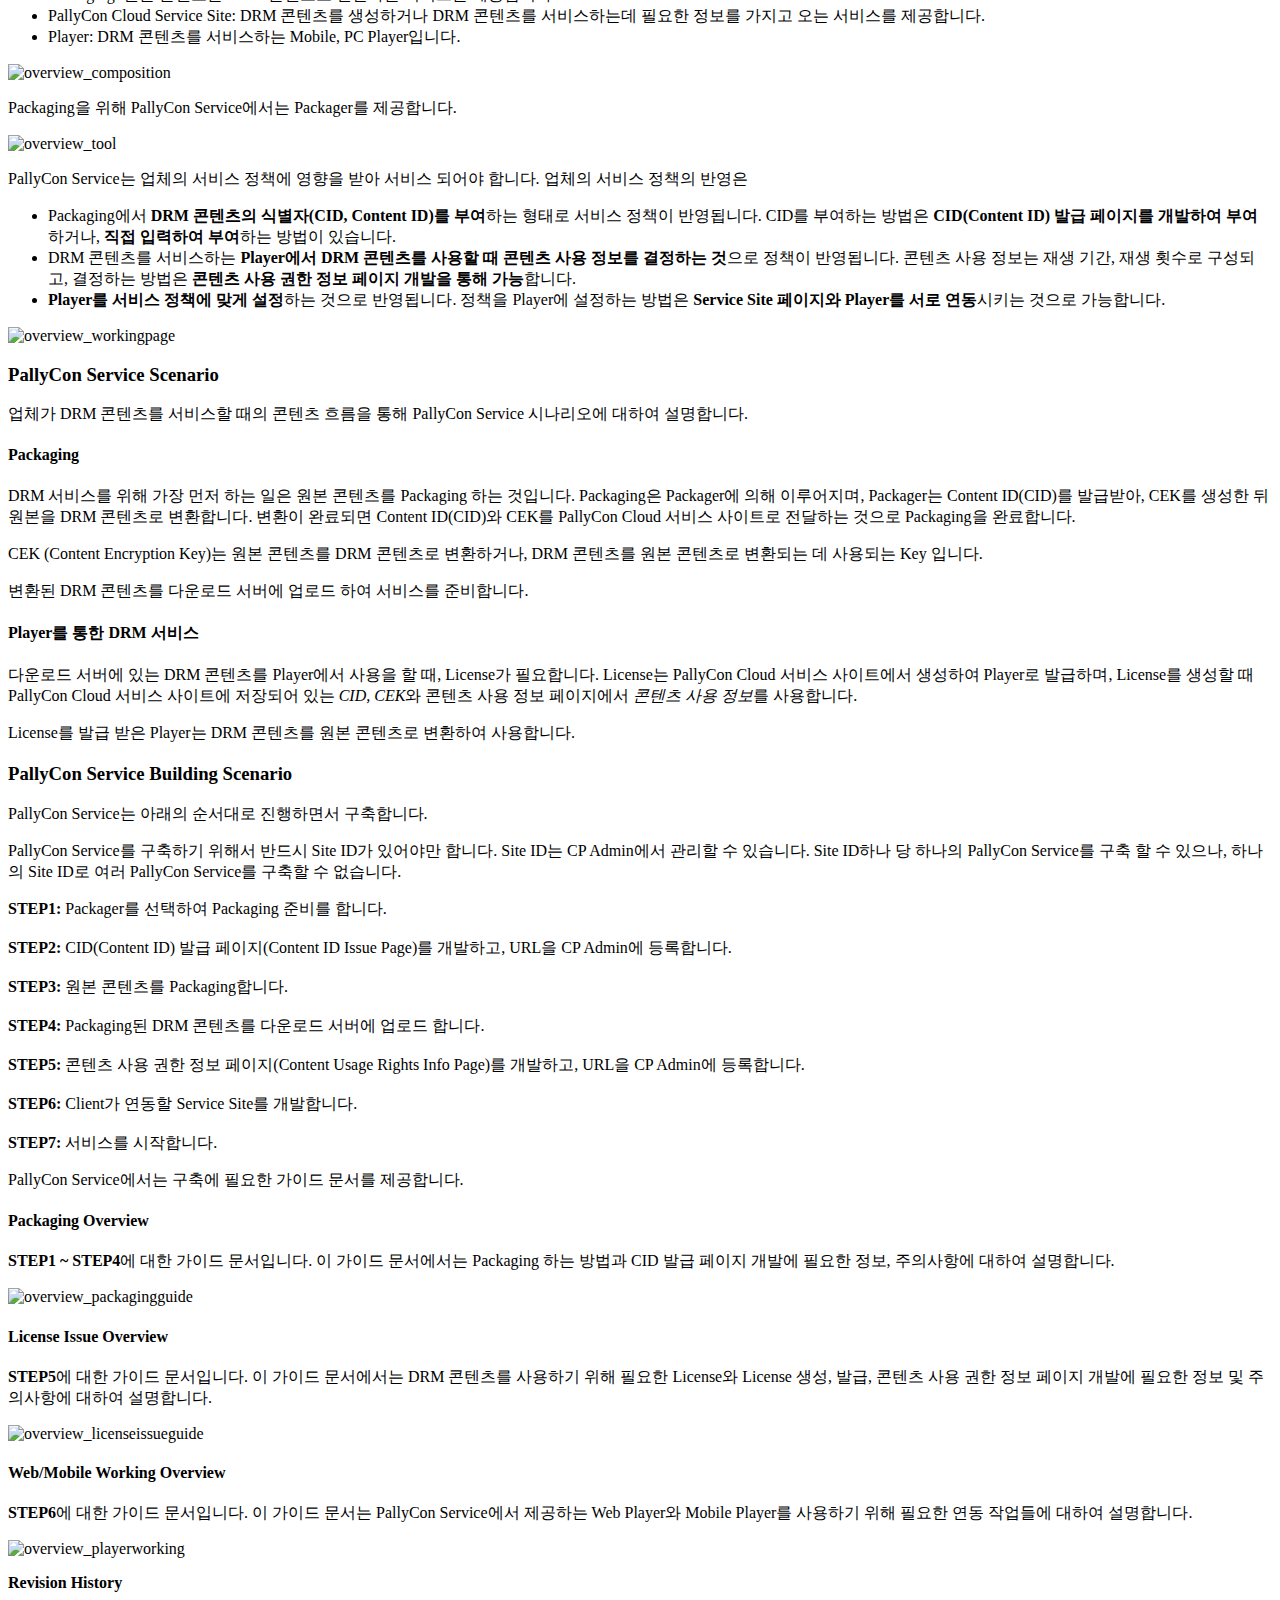
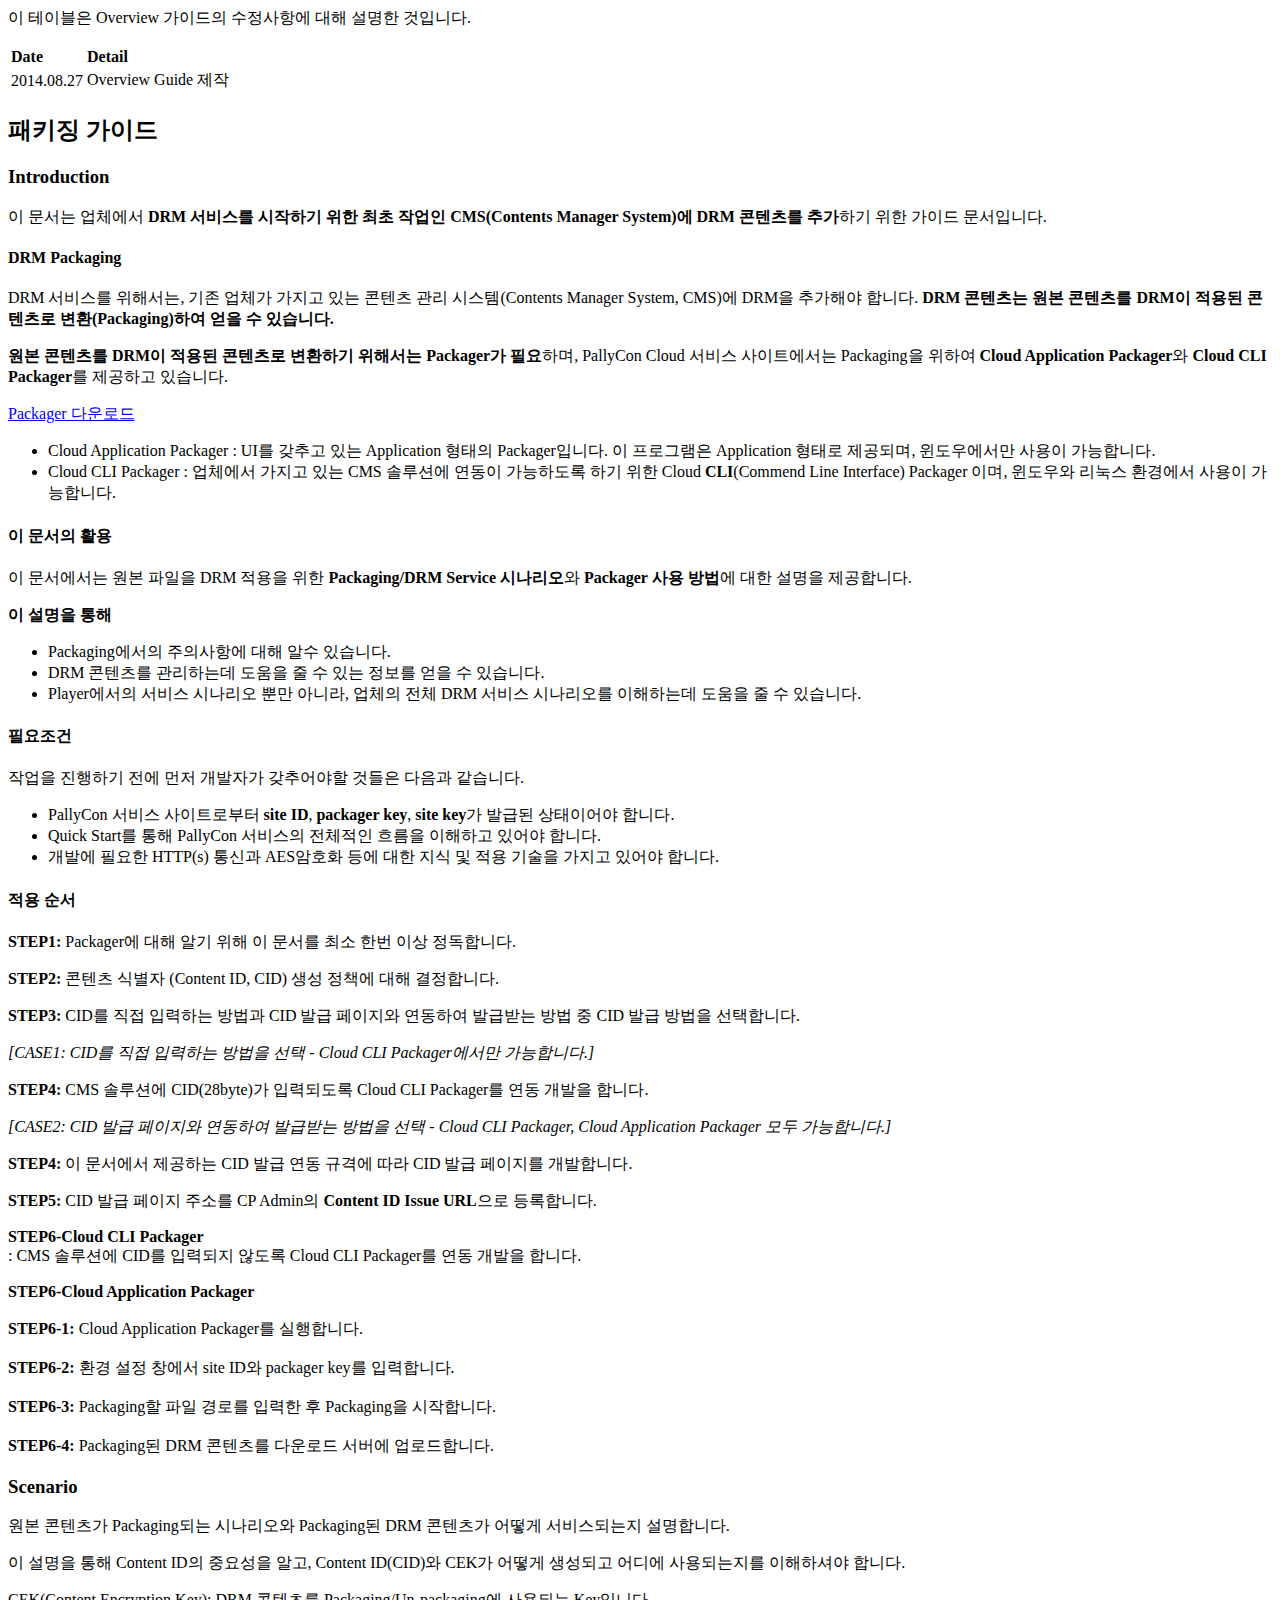
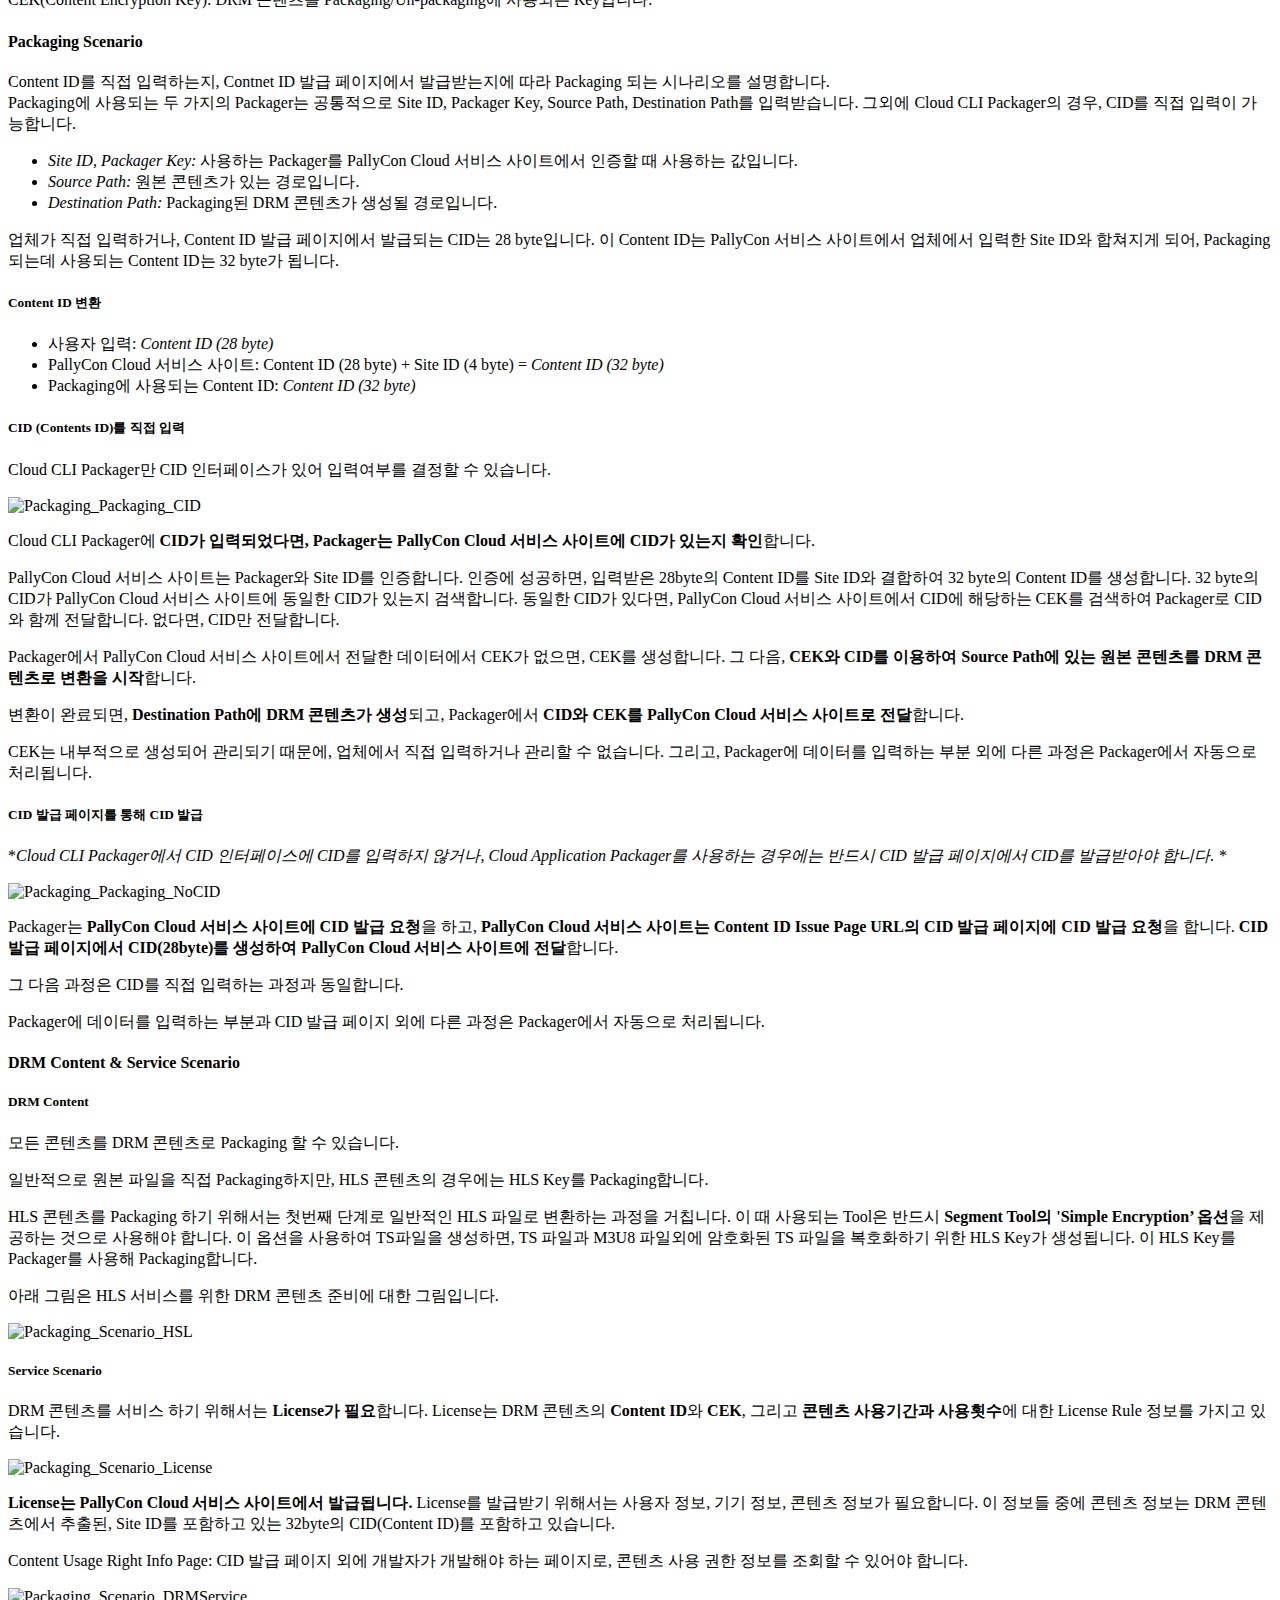
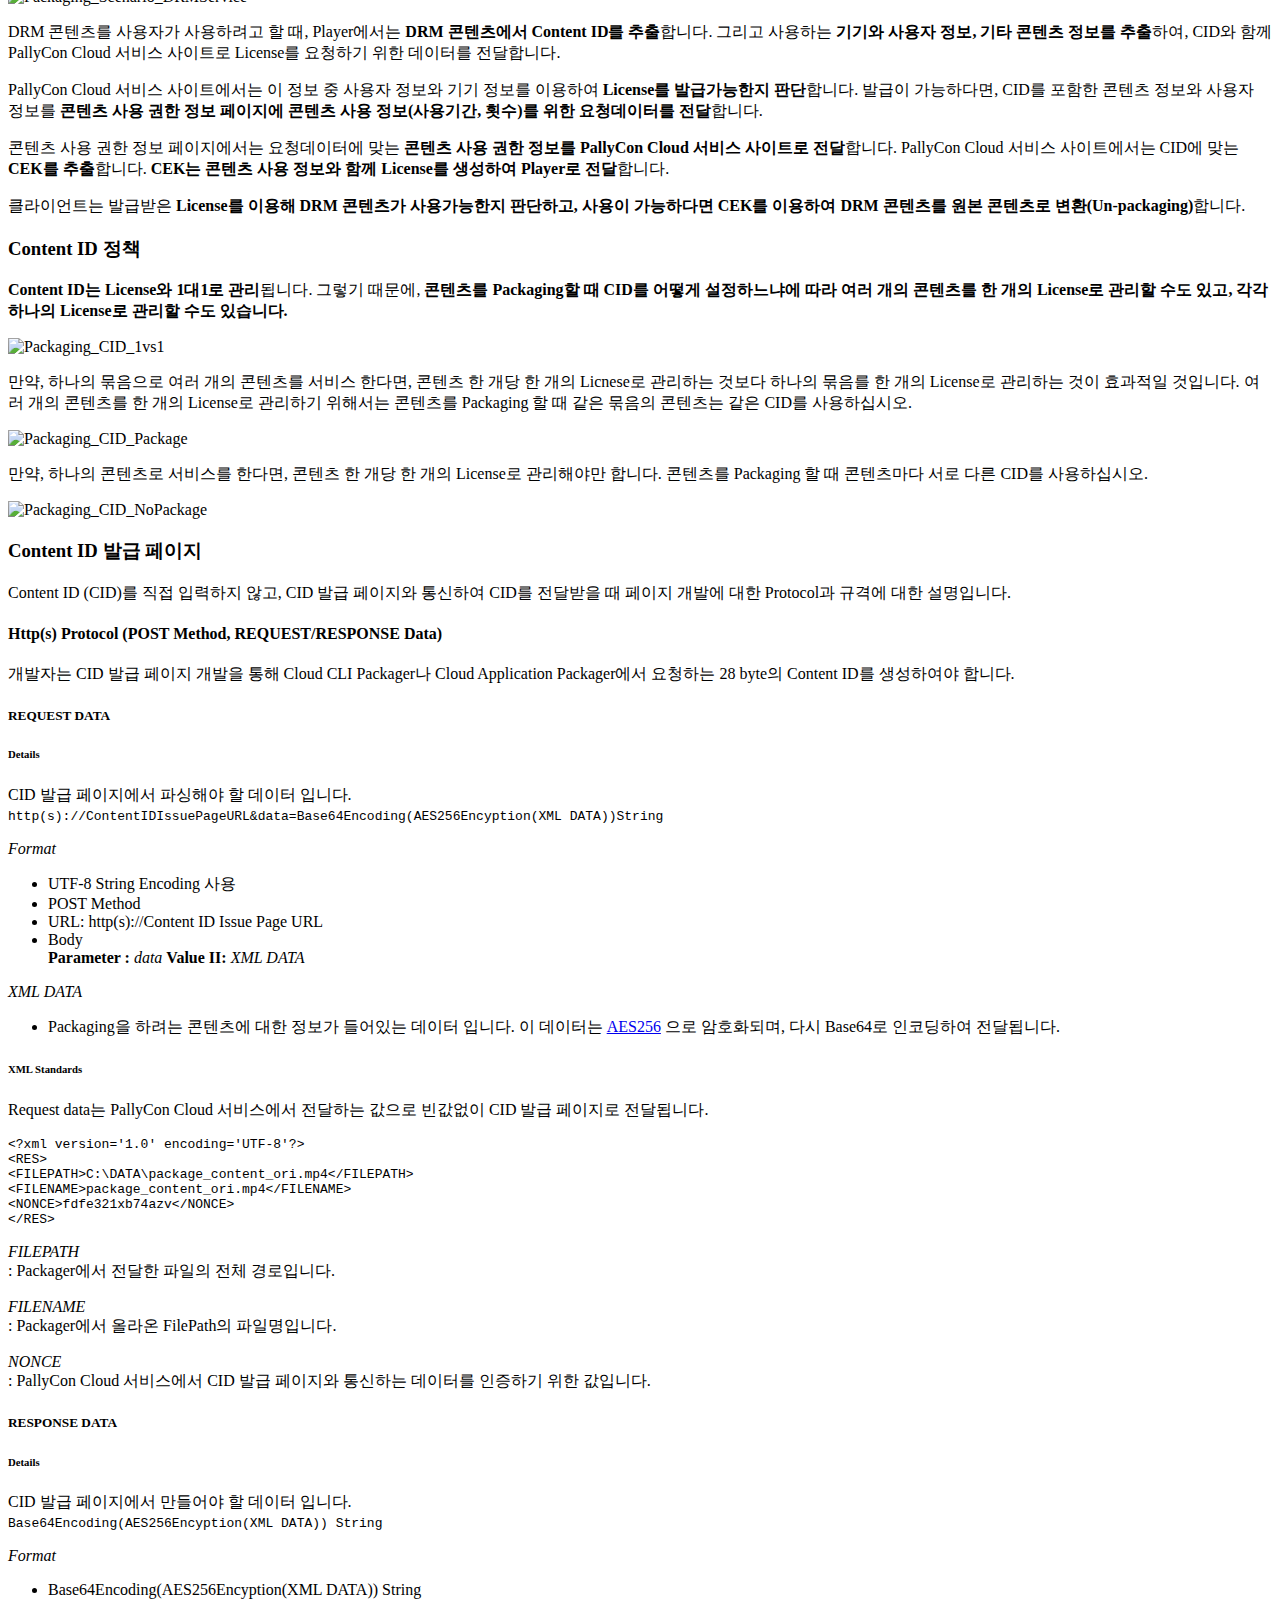
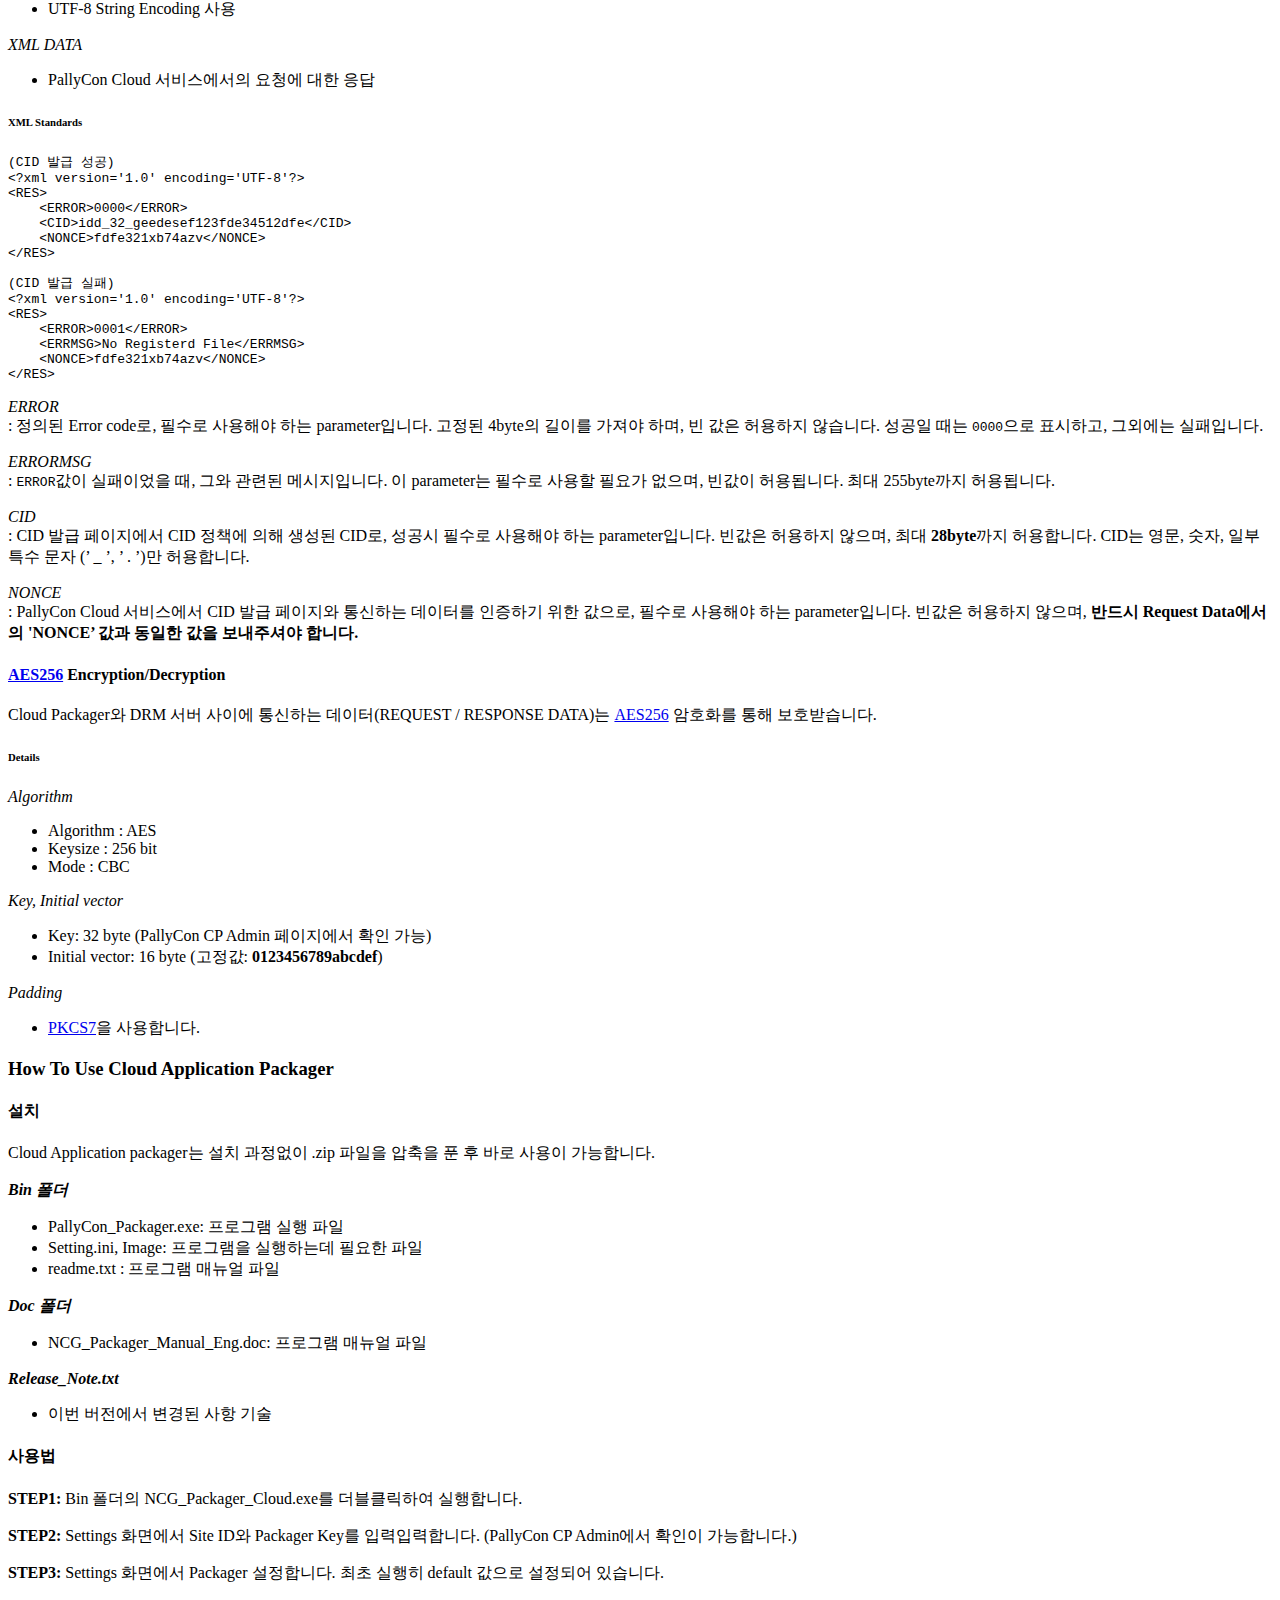
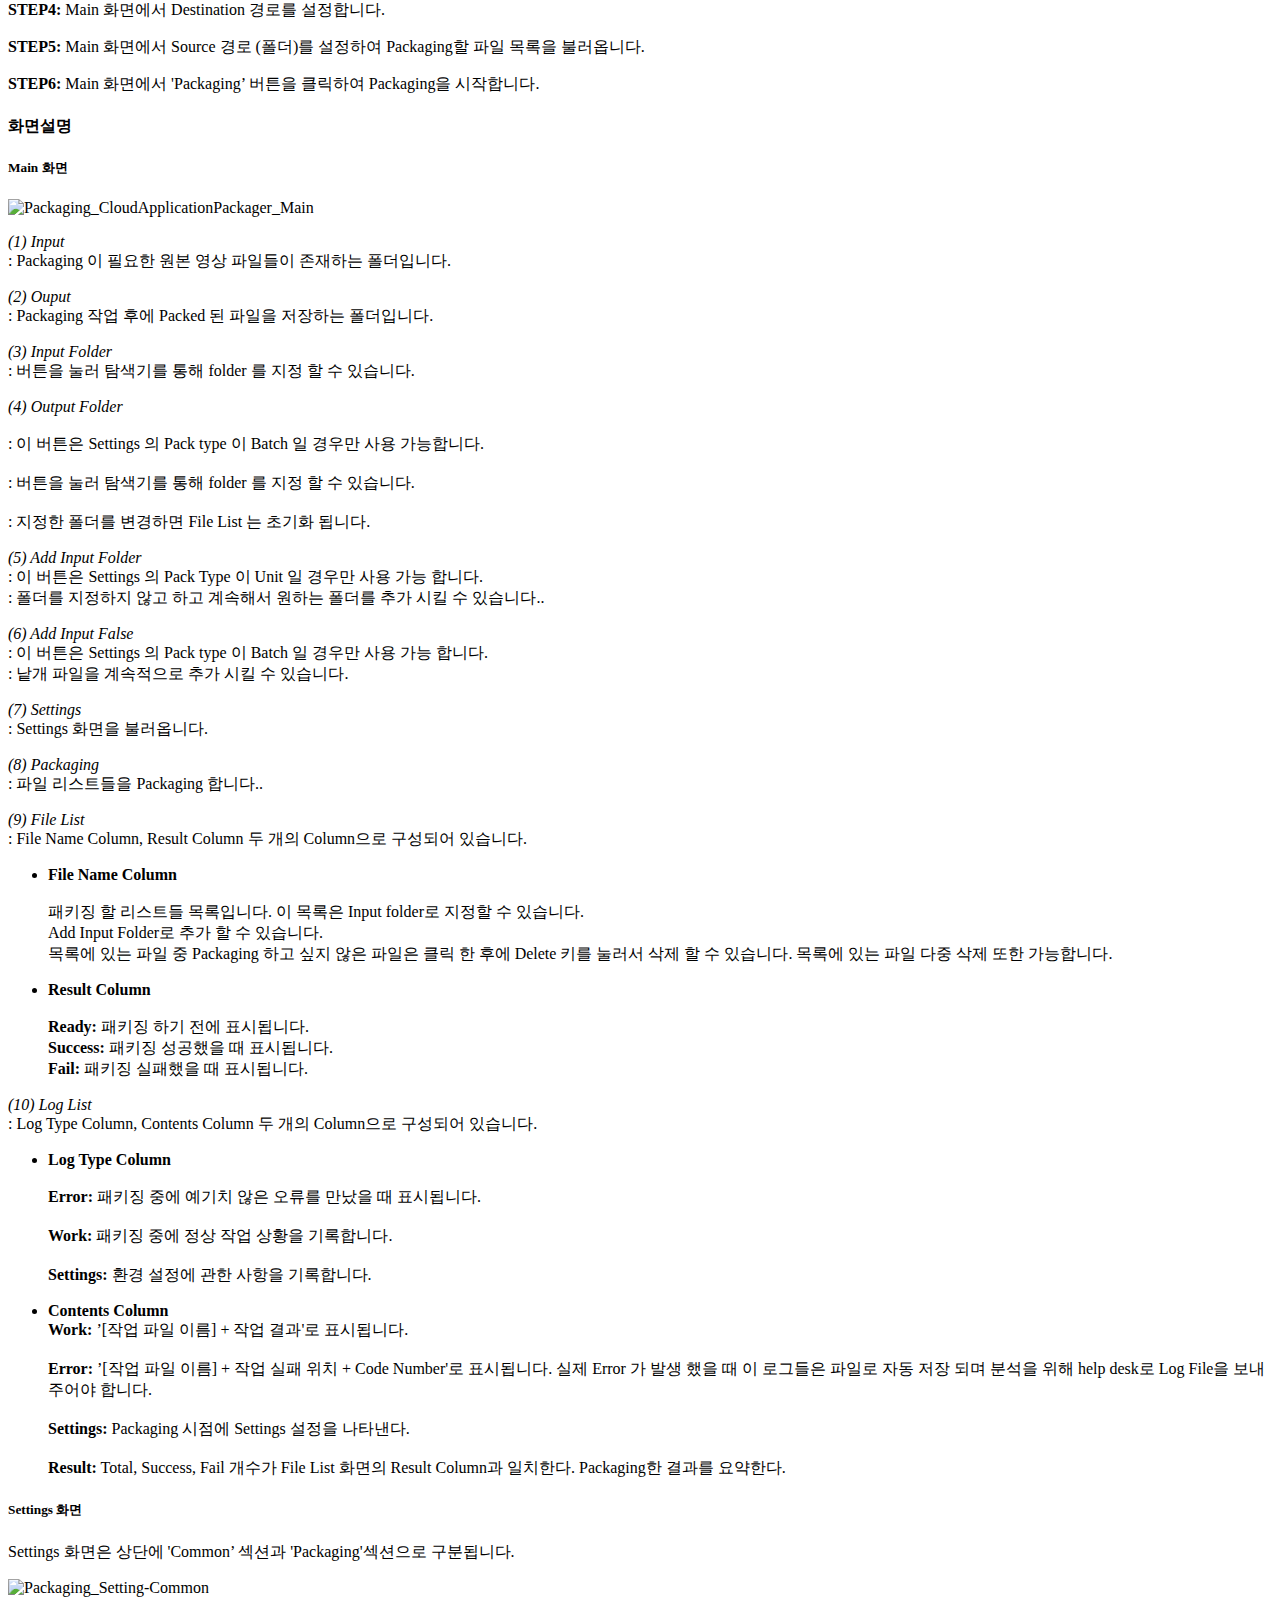
==== commit cb4e01fe: "Site updated to b99a050" ====
--- a/ko/index.html
+++ b/ko/index.html
@@ -650,7 +650,7 @@
 
 <ul>
 <li>Key: 32 byte  (PallyCon CP Admin 페이지에서 확인 가능)</li>
-<li>Initial vector: 16 byte  (고정값: <strong>1234567890abcdef</strong>)</li>
+<li>Initial vector: 16 byte  (고정값: <strong>0123456789abcdef</strong>)</li>
 </ul>
 
 <p><em>Padding</em></p>
@@ -1129,7 +1129,7 @@
 
 <ul>
 <li>Key: 32 byte  (PallyCon CP Admin 페이지에서 확인 가능)</li>
-<li>Initial vector: 16 byte  (고정값: <strong>1234567890abcdef</strong>)</li>
+<li>Initial vector: 16 byte  (고정값: <strong>0123456789abcdef</strong>)</li>
 </ul>
 
 <p><em>Padding</em></p>
@@ -1402,7 +1402,7 @@
 
 <ul>
 <li>Key: 32 byte  (CP Admin 페이지에서 서비스 사이트 별 확인 가능)</li>
-<li>Initial vector: 16 byte  (고정값: <strong>123456890abcdef</strong>)</li>
+<li>Initial vector: 16 byte  (고정값: <strong>0123456789abcdef</strong>)</li>
 </ul>
 
 <p><em>Padding</em></p>
@@ -1461,7 +1461,7 @@
 <p><strong>AES 256 암/복호화 Key, IV(Initial vector):</strong></p>
 
 <ul>
-<li>웹 서버와 연동하는 데이터(Protocol I/Protocol II)의 AES256 암/복호화를 위한 Key는 INKA와 계약할 때 발급받습니다. 이 것은 ‘site_id’에 매칭되는 값으로 전달되기 때문에 반드시 계약할 때 전달받은 site_id와 AES256 Key를 사용해야만 합니다. (AES256 Key와 함께 사용되는 Initial Vector는 16 byte의 고정값으로 &rsquo;<strong>1234567890abcdef</strong>&rsquo; 입니다.)<br></li>
+<li>웹 서버와 연동하는 데이터(Protocol I/Protocol II)의 AES256 암/복호화를 위한 Key는 INKA와 계약할 때 발급받습니다. 이 것은 ‘site_id’에 매칭되는 값으로 전달되기 때문에 반드시 계약할 때 전달받은 site_id와 AES256 Key를 사용해야만 합니다. (AES256 Key와 함께 사용되는 Initial Vector는 16 byte의 고정값으로 &rsquo;<strong>0123456789abcdef</strong>&rsquo; 입니다.)<br></li>
 <li>업체 인증을 통해 전달받은 업체명과 Key, IV는 기기의 DB에 저장됩니다.<br></li>
 <li>INKA의 RI Cloud 서버와의 통신은 <a href="http://en.wikipedia.org/wiki/Public_key_infrastructure">PKI</a>를 이용하기 때문에 통신과 DB에서 사용되는 데이터는 강력하게 보호받습니다. </li>
 </ul>
@@ -2121,7 +2121,7 @@
 
 <ul>
 <li>Key: 32 byte  (CP Admin 페이지에서 서비스 사이트 별 확인 가능)</li>
-<li>Initial vector: 16 byte  (고정값: <strong>123456890abcdef</strong>)</li>
+<li>Initial vector: 16 byte  (고정값: <strong>0123456789abcdef</strong>)</li>
 </ul>
 
 <p><em>Padding</em></p>
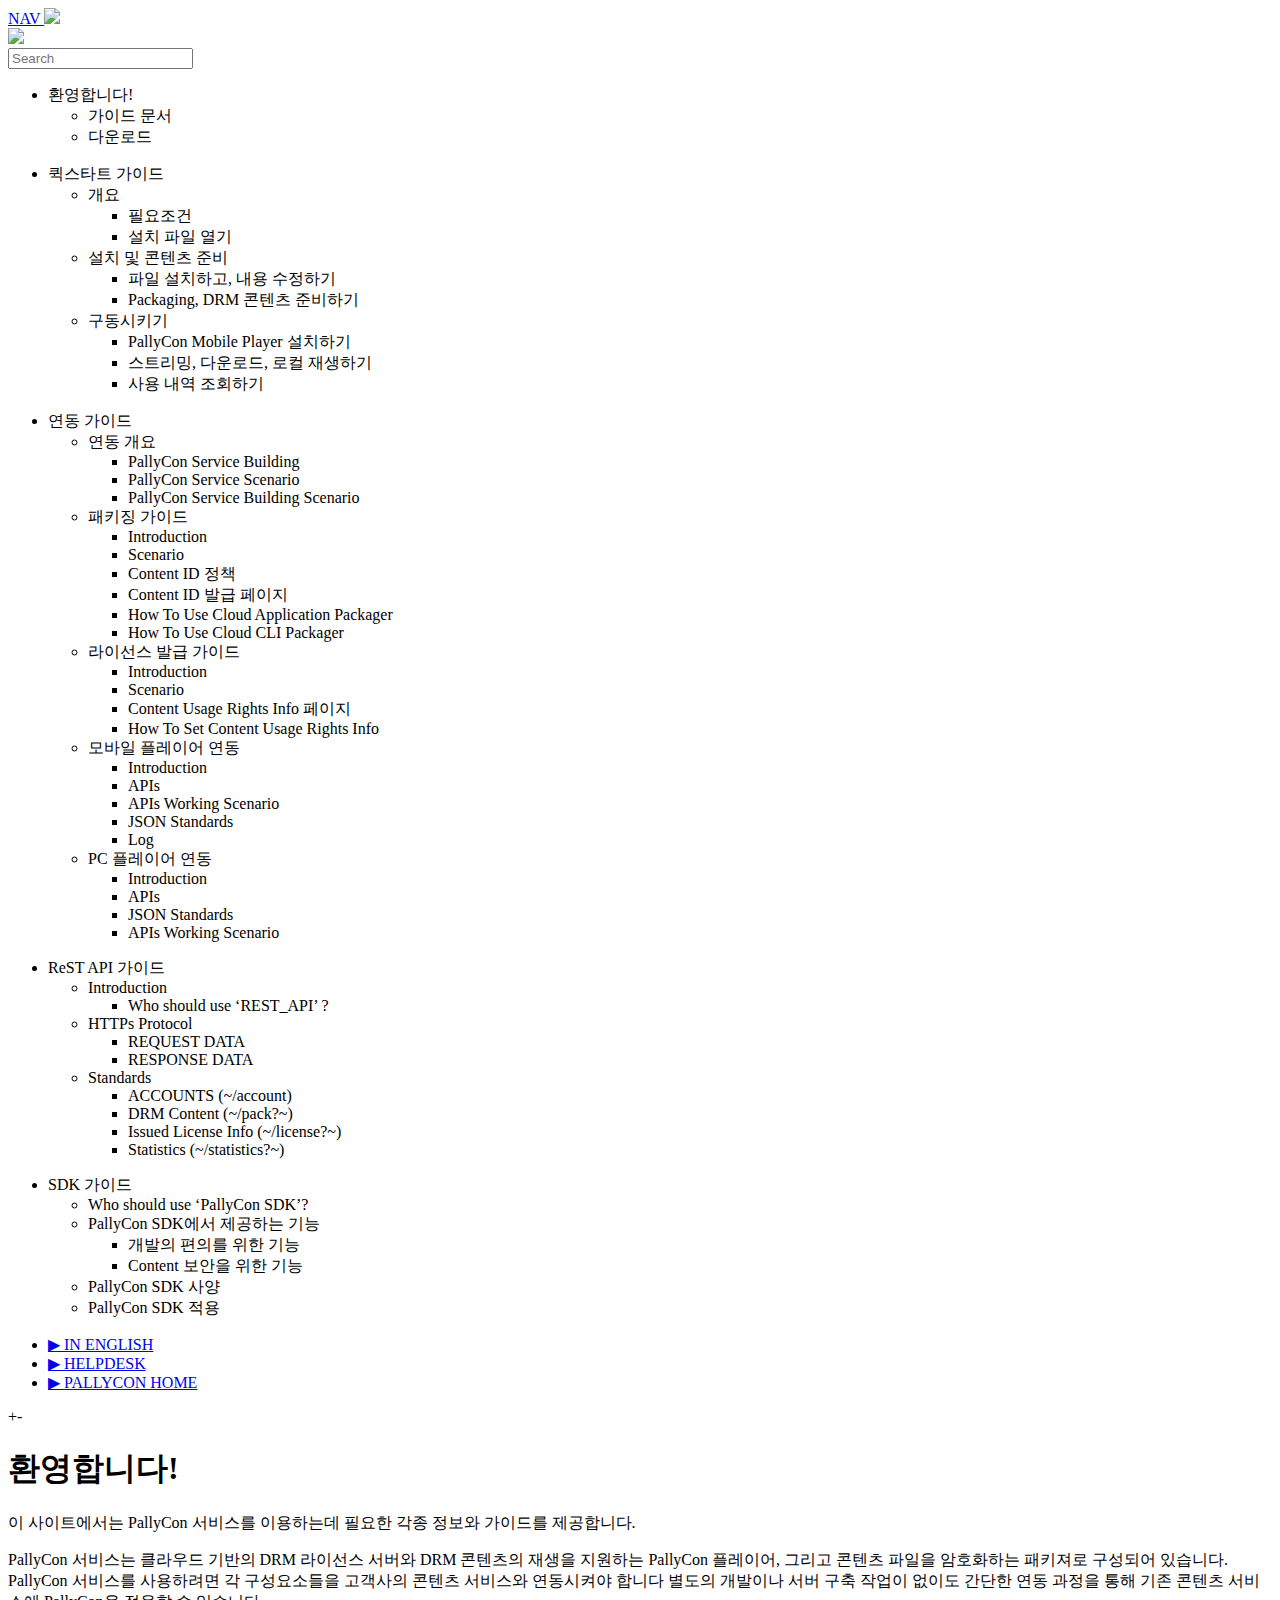
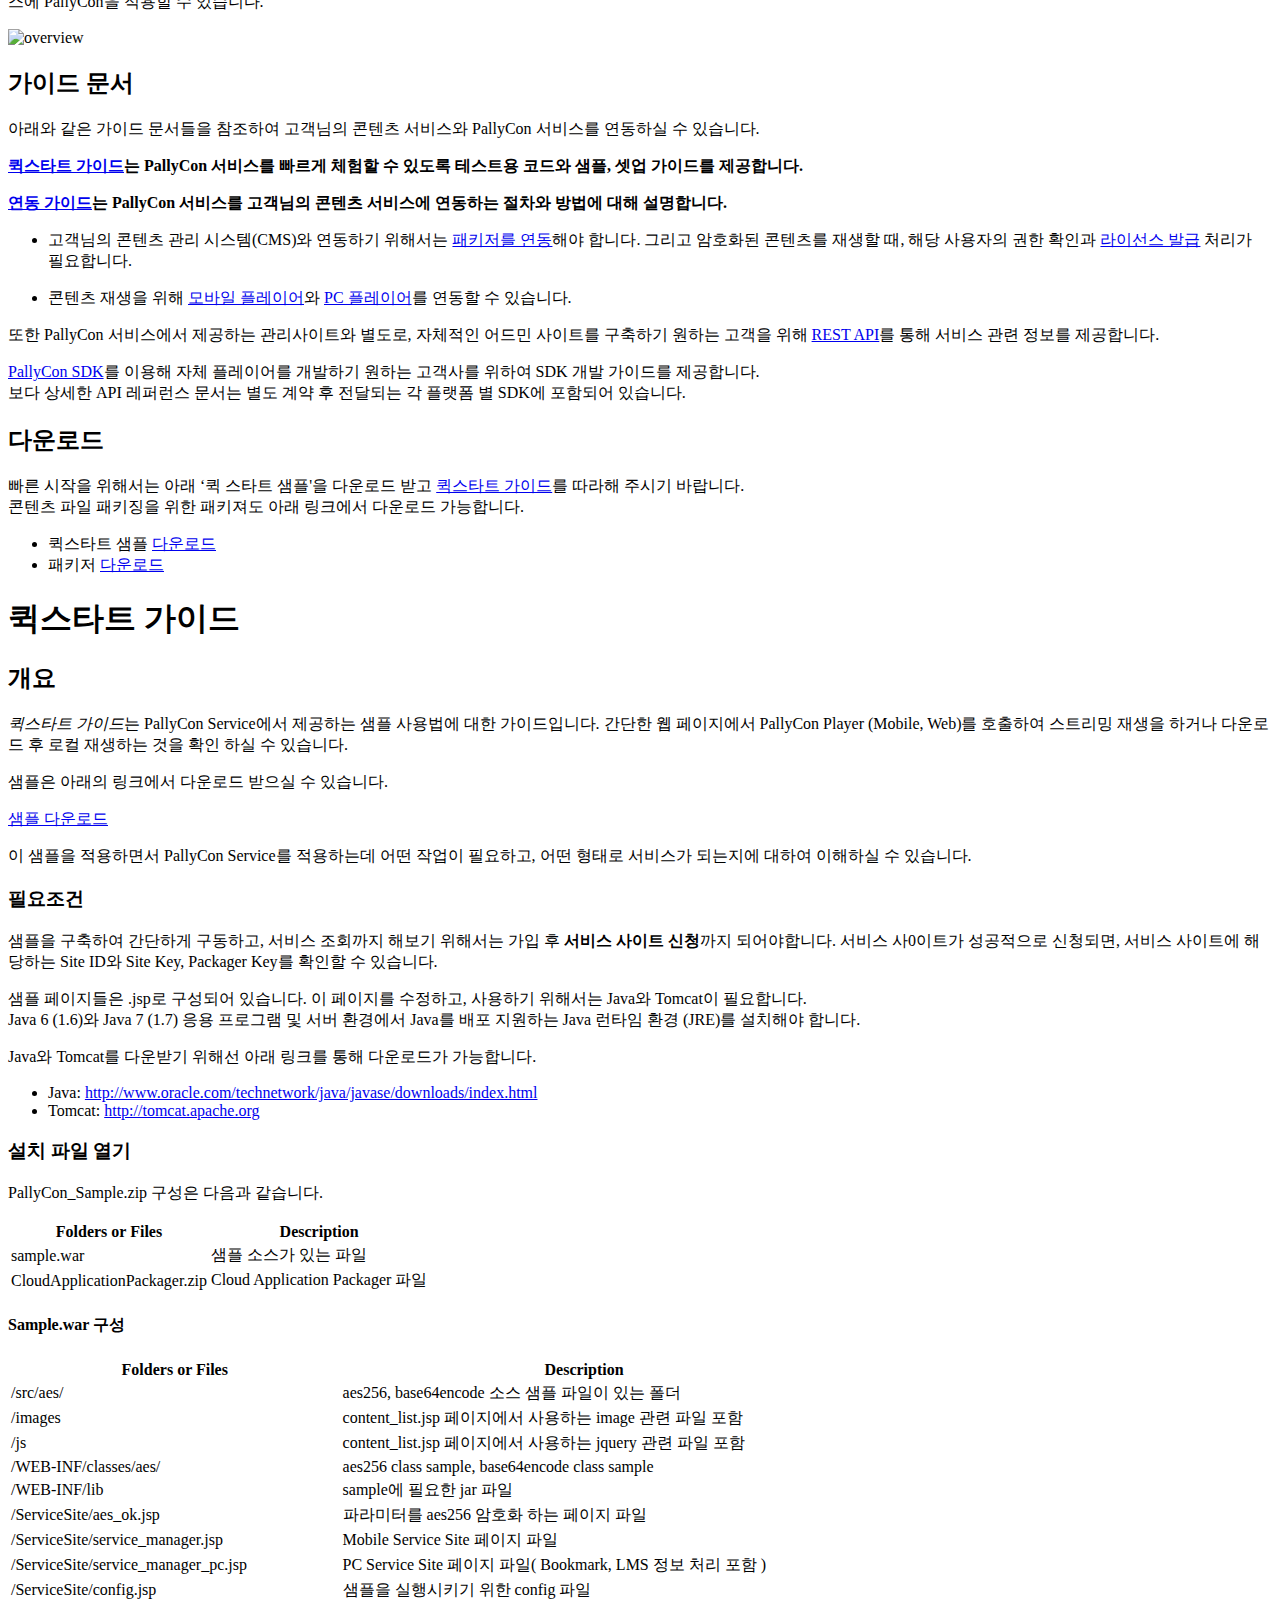
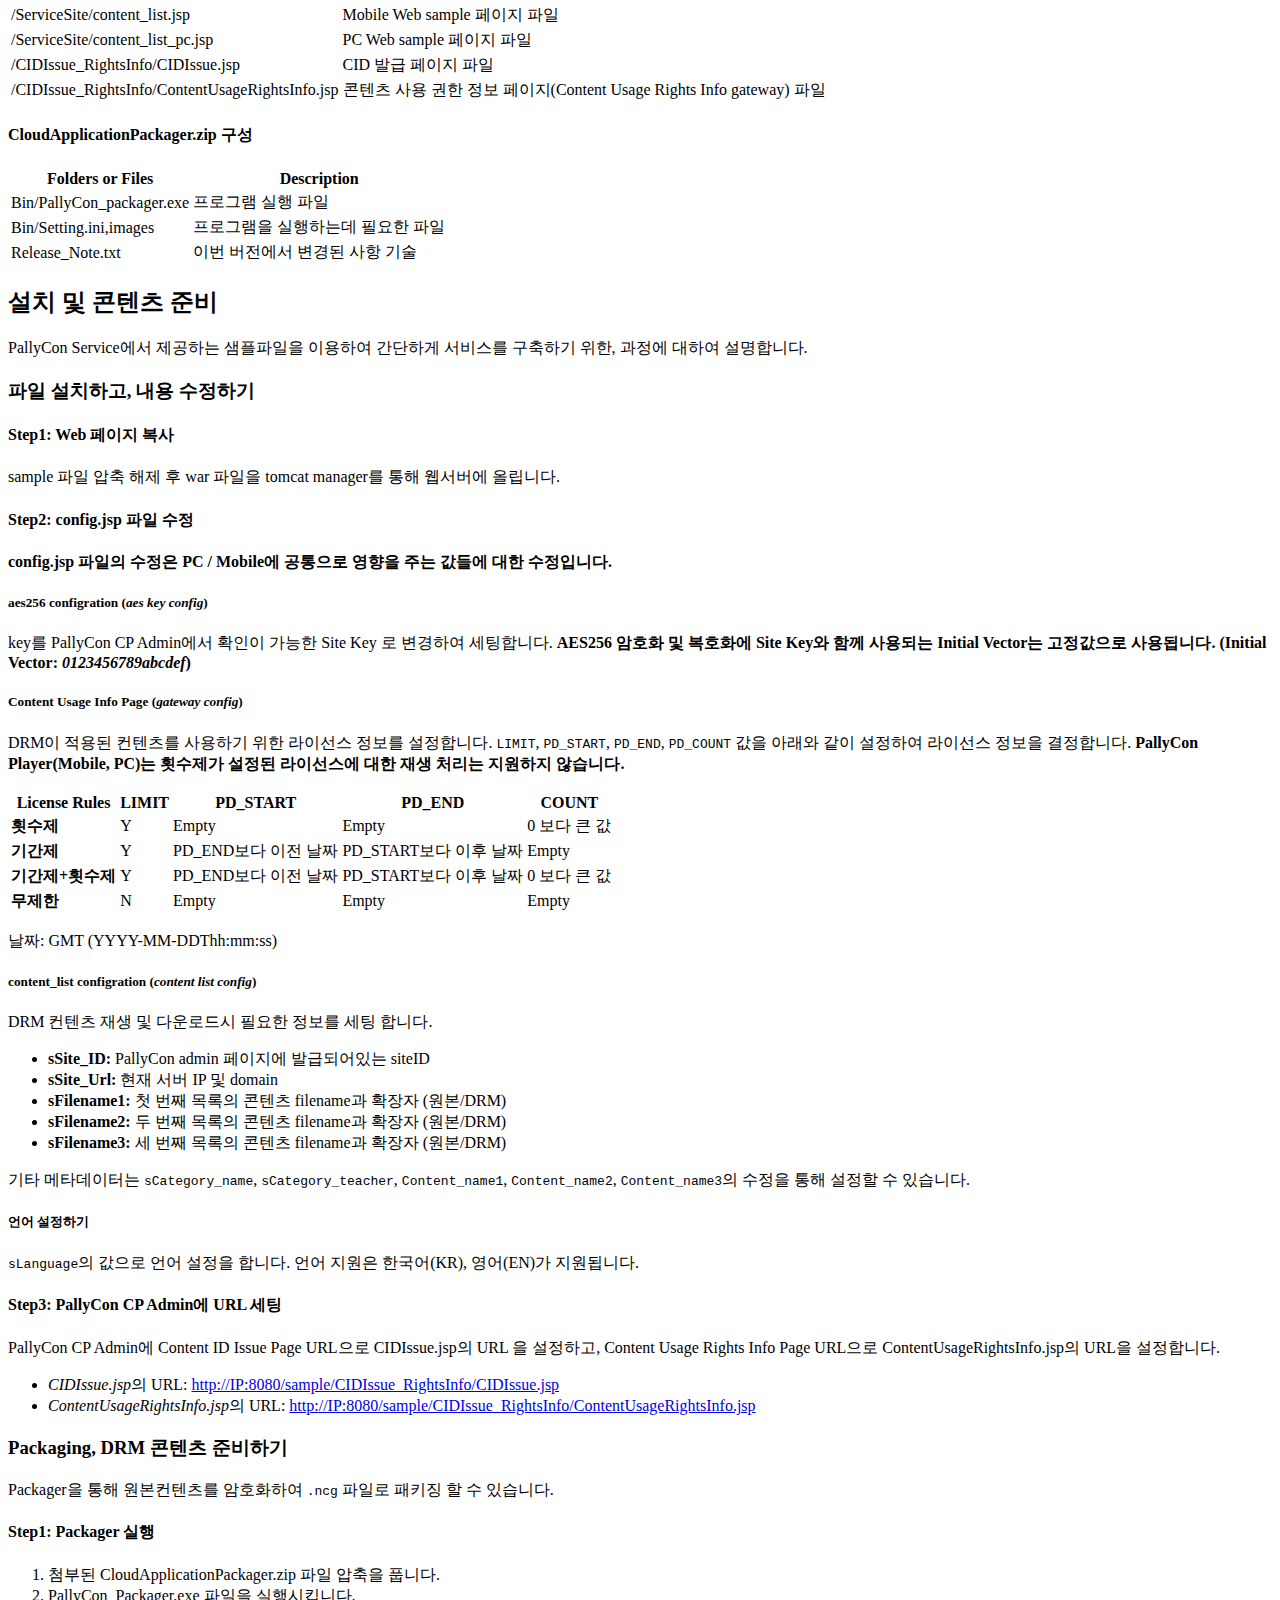
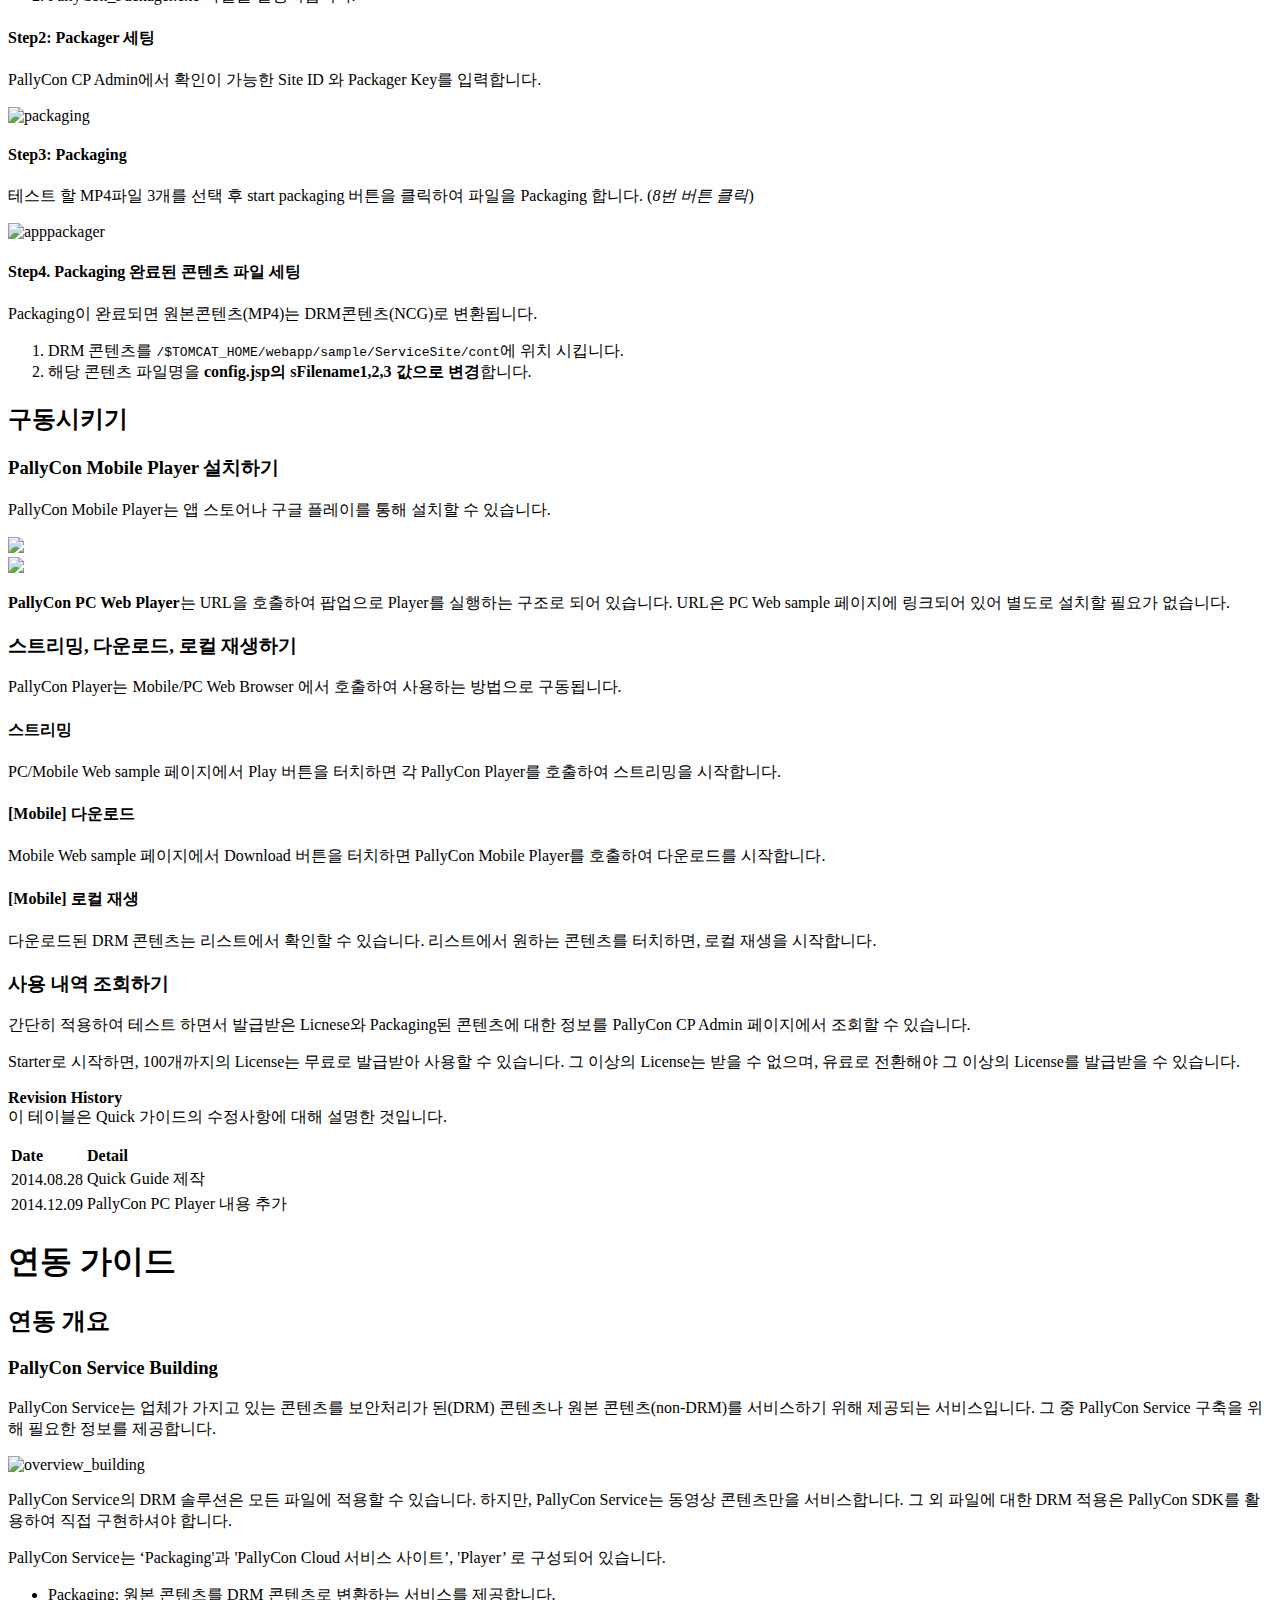
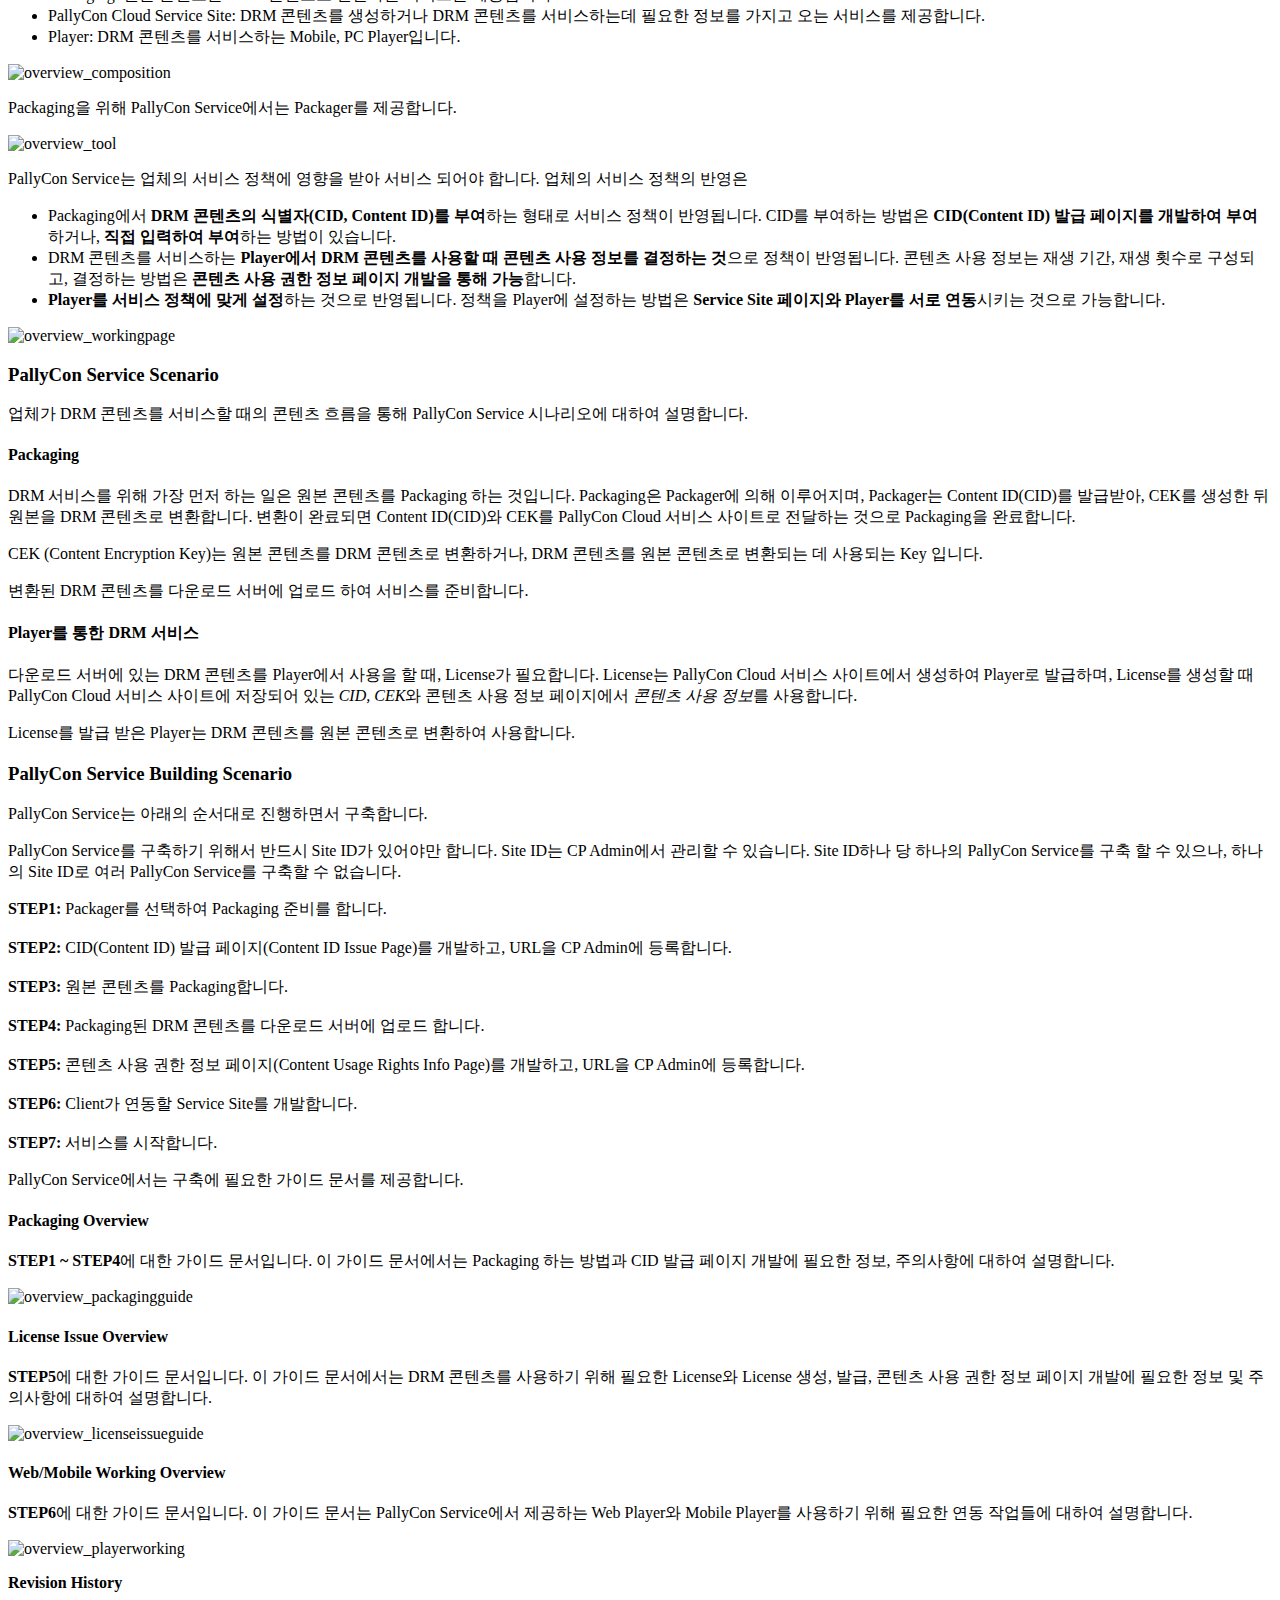
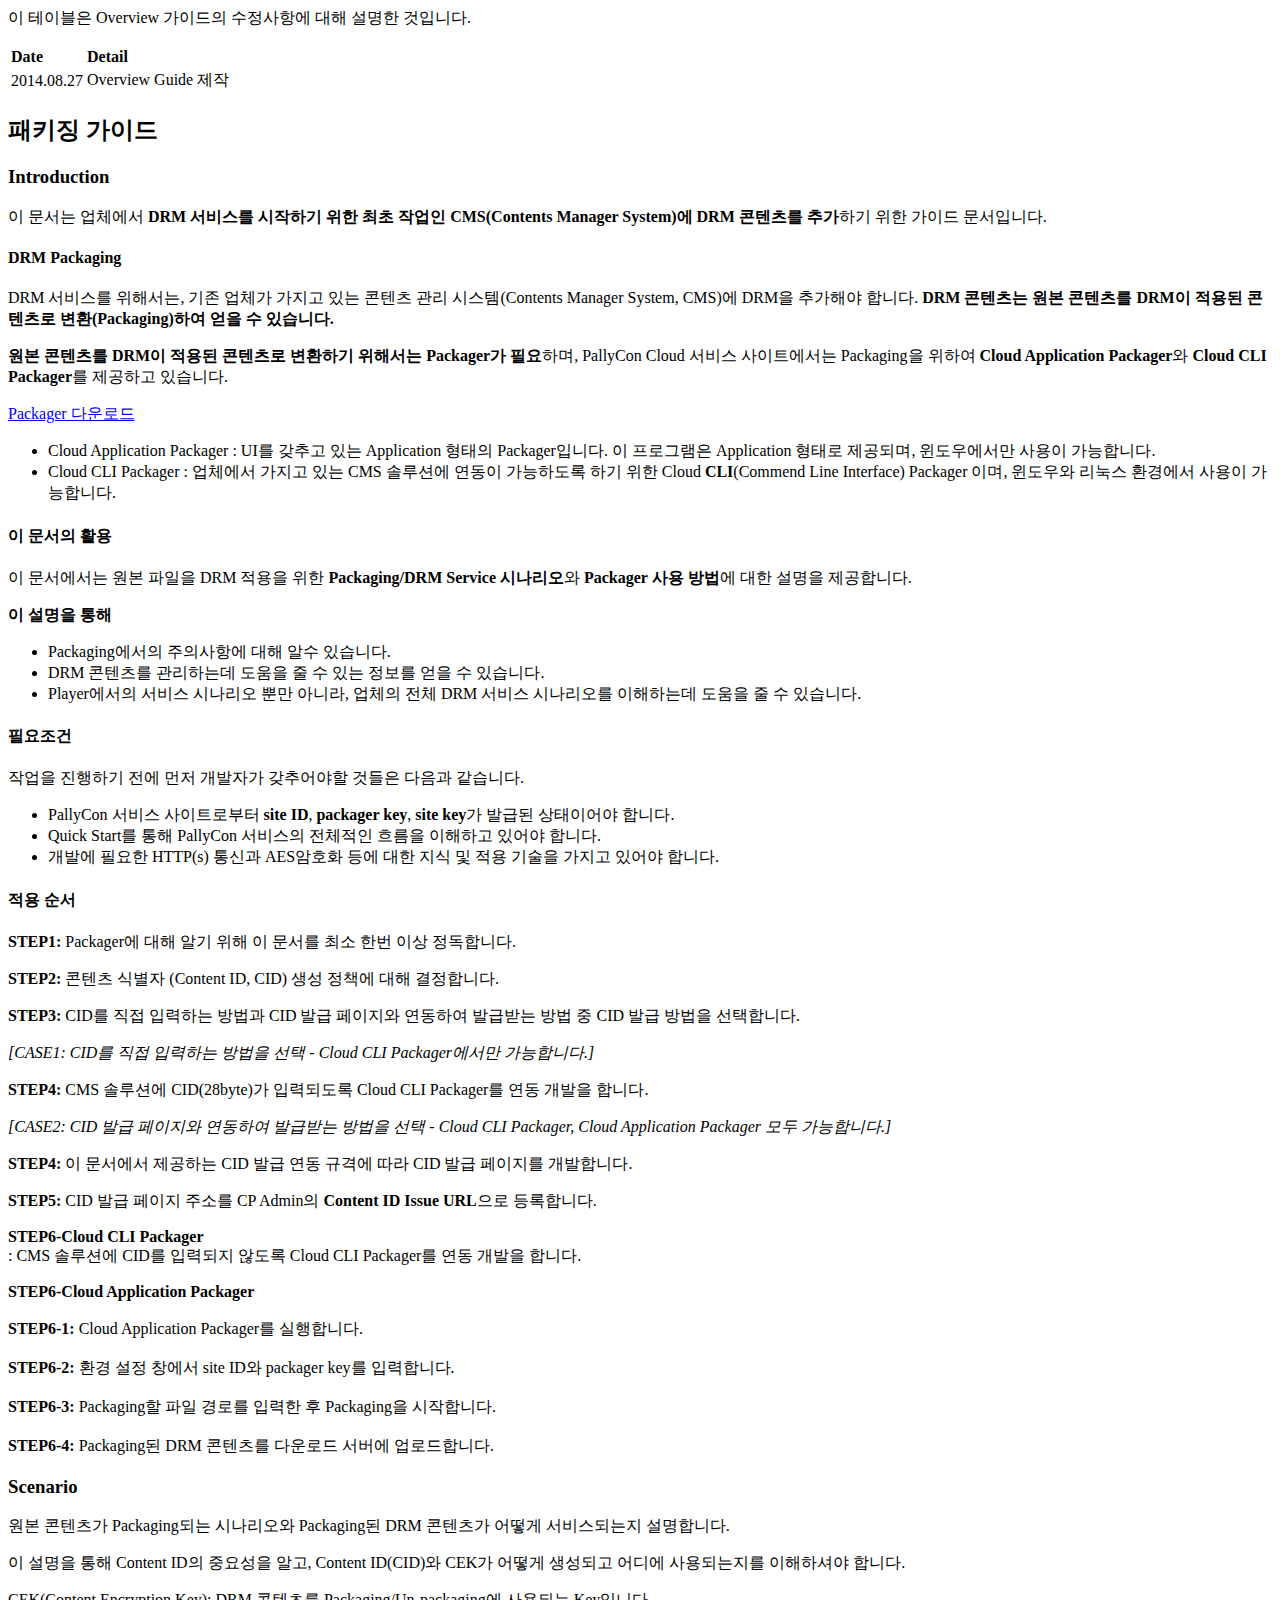
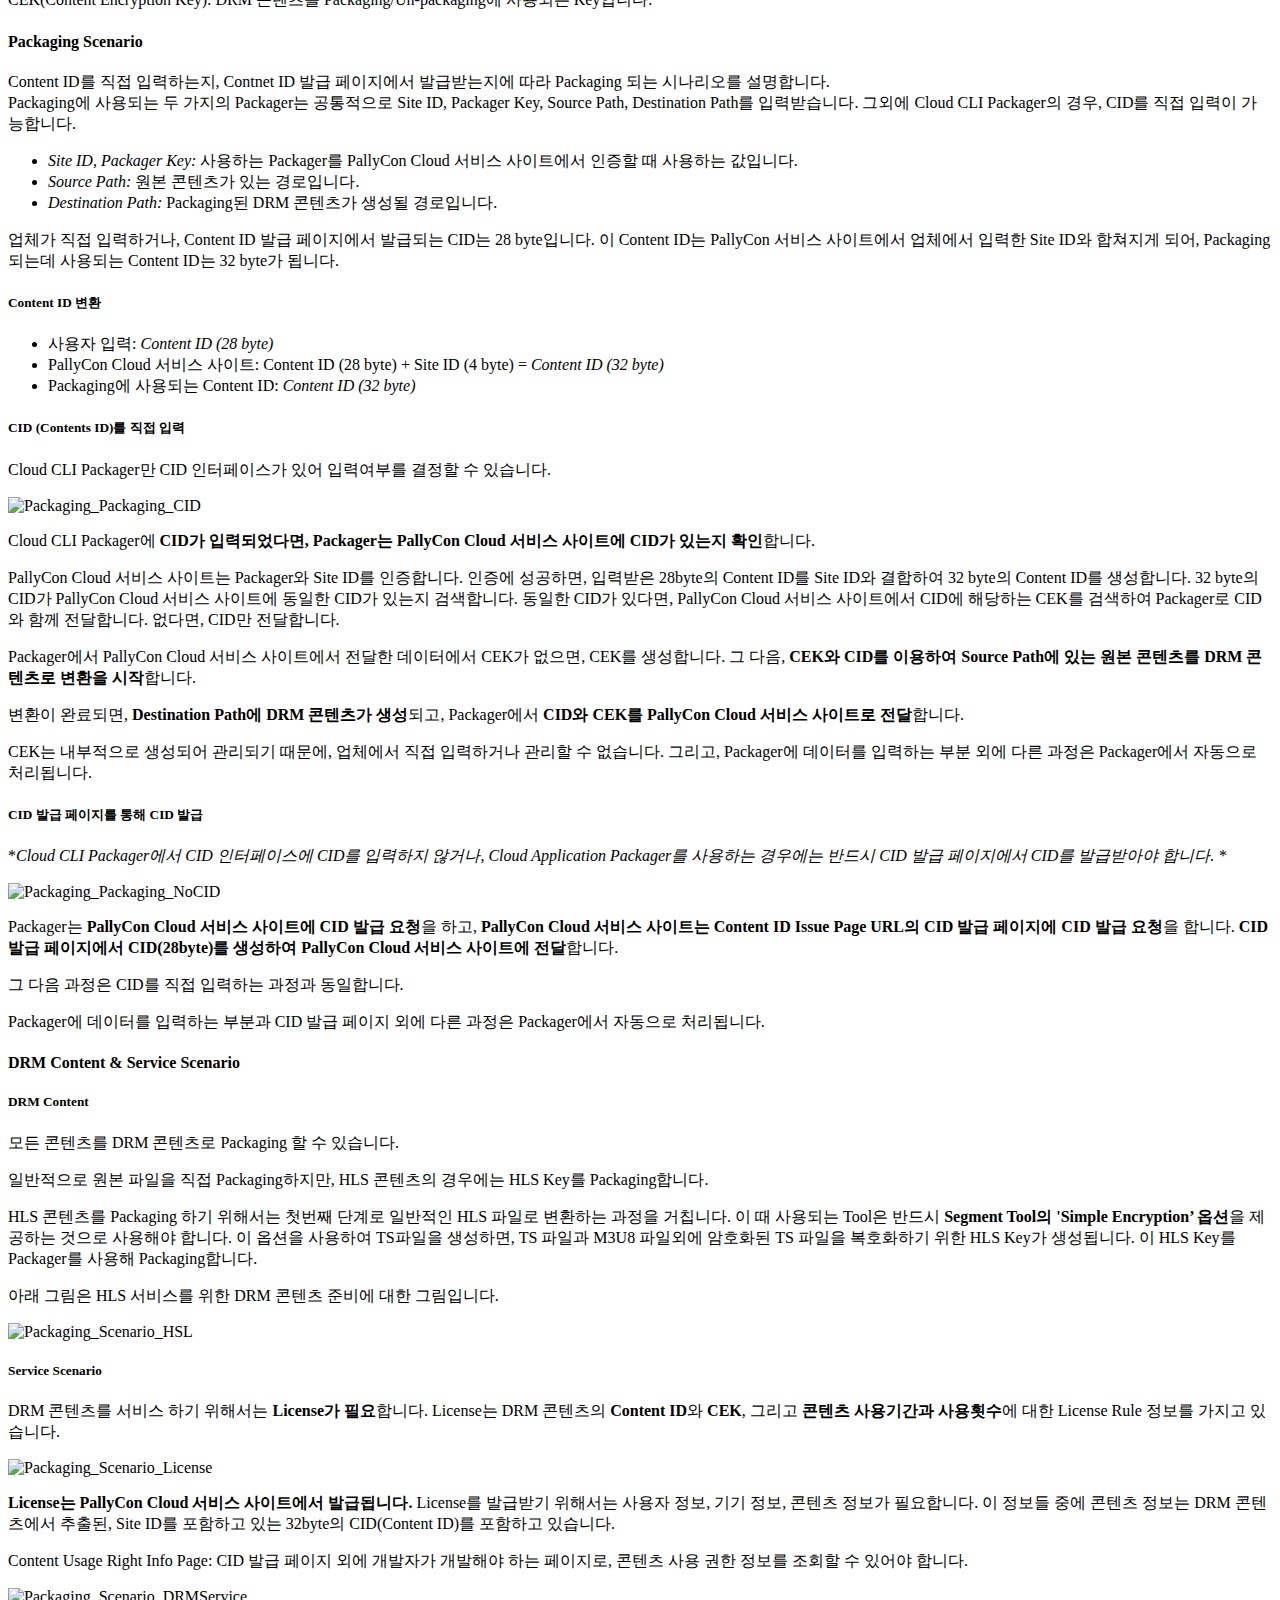
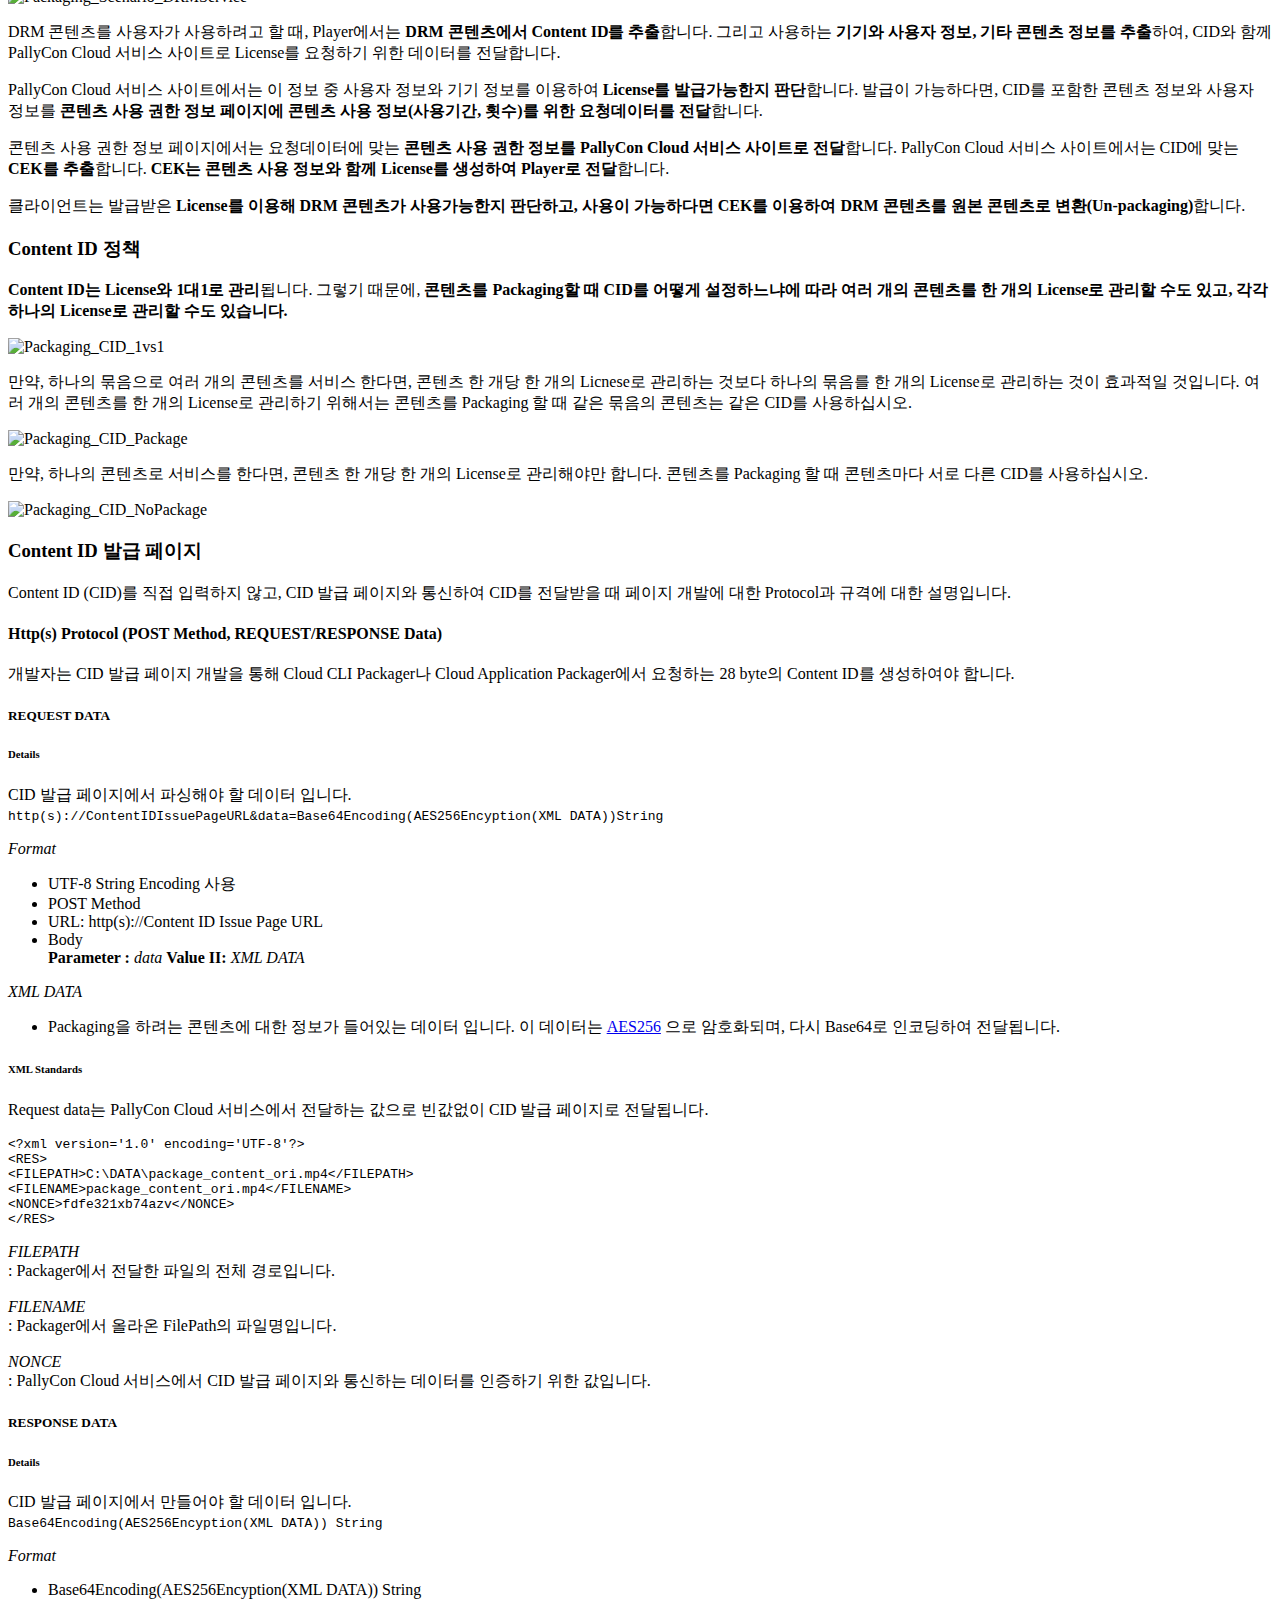
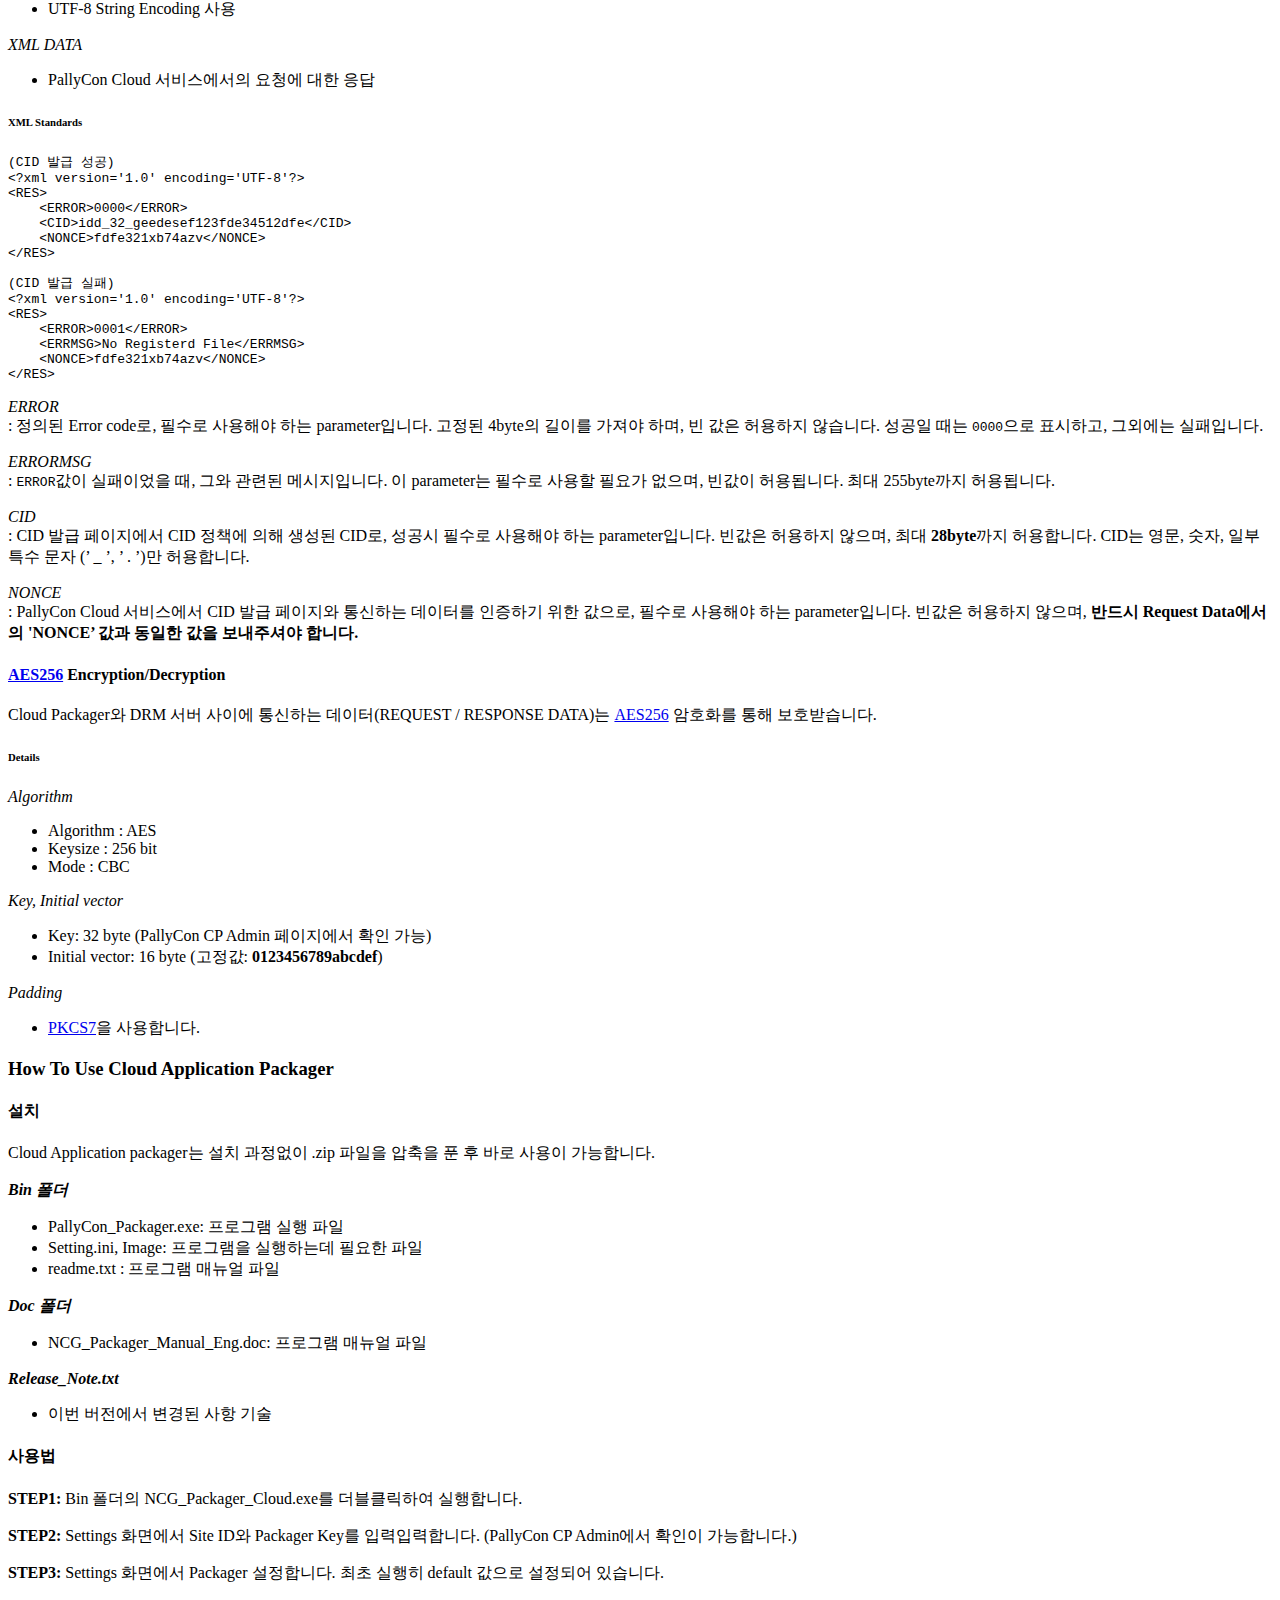
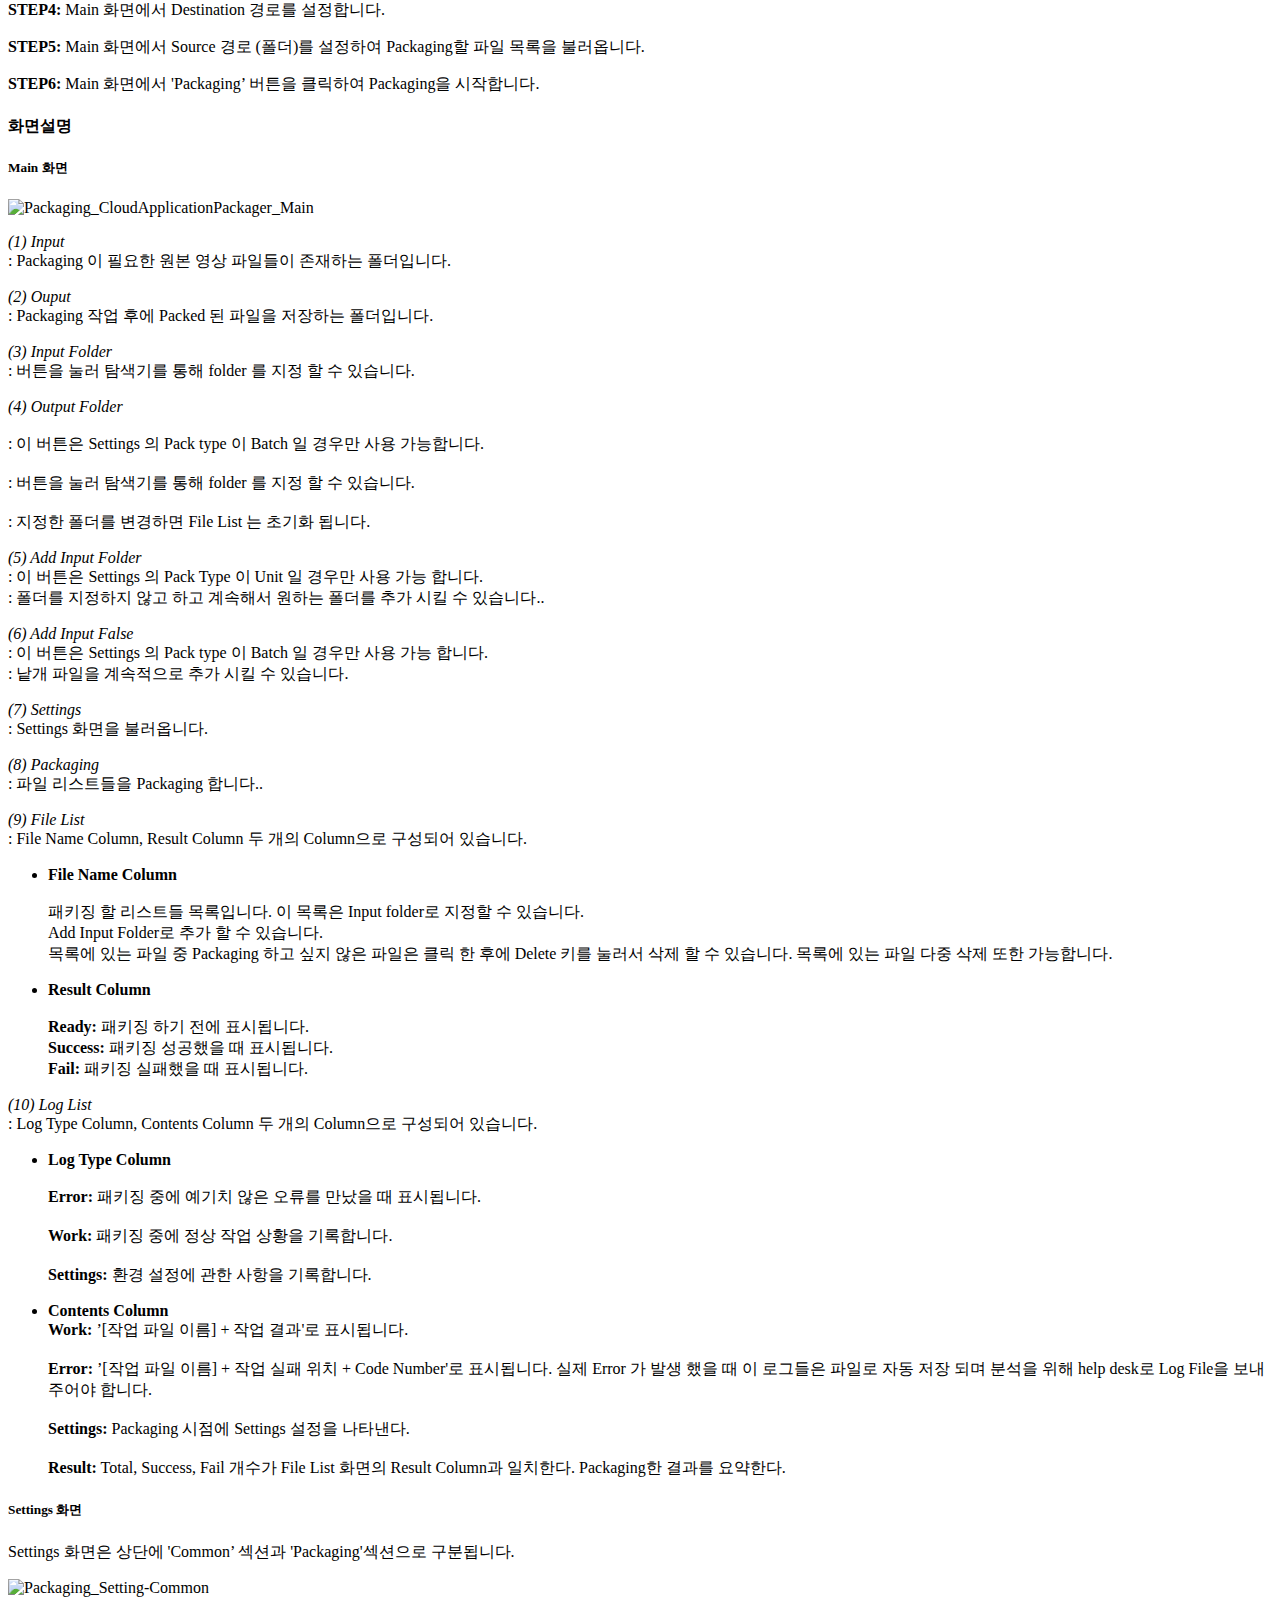
==== commit 074b0ec9: "Site updated to f53090a" ====
--- a/ko/index.html
+++ b/ko/index.html
@@ -195,7 +195,7 @@
 <h4 id='step2-config-jsp-파일-수정'>Step2: config.jsp 파일 수정</h4>
 <p><strong>config.jsp 파일의 수정은 PC / Mobile에 공통으로 영향을 주는 값들에 대한 수정입니다.</strong> </p>
 <h5 id='aes256-configration-emaes-key-configem'>aes256 configration (<em>aes key config</em>)</h5>
-<p>key를 PallyCon CP Admin에서 확인이 가능한  Site Key 로 변경하여 세팅합니다. <strong>AES256 암호화 및 복호화에 Site Key와 함께 사용되는 Initial Vector는 고정값으로 사용됩니다. (Initial Vector: <em>1234567890abcdef</em>)</strong></p>
+<p>key를 PallyCon CP Admin에서 확인이 가능한  Site Key 로 변경하여 세팅합니다. <strong>AES256 암호화 및 복호화에 Site Key와 함께 사용되는 Initial Vector는 고정값으로 사용됩니다. (Initial Vector: <em>0123456789abcdef</em>)</strong></p>
 <h5 id='content-usage-info-page-emgateway-configem'>Content Usage Info Page (<em>gateway config</em>)</h5>
 <p>DRM이 적용된 컨텐츠를 사용하기 위한 라이선스 정보를 설정합니다. <code class="prettyprint">LIMIT</code>, <code class="prettyprint">PD_START</code>, <code class="prettyprint">PD_END</code>, <code class="prettyprint">PD_COUNT</code> 값을 아래와 같이 설정하여 라이선스 정보을 결정합니다. <strong>PallyCon Player(Mobile, PC)는 횟수제가 설정된 라이선스에 대한 재생 처리는 지원하지 않습니다.</strong></p>
 
